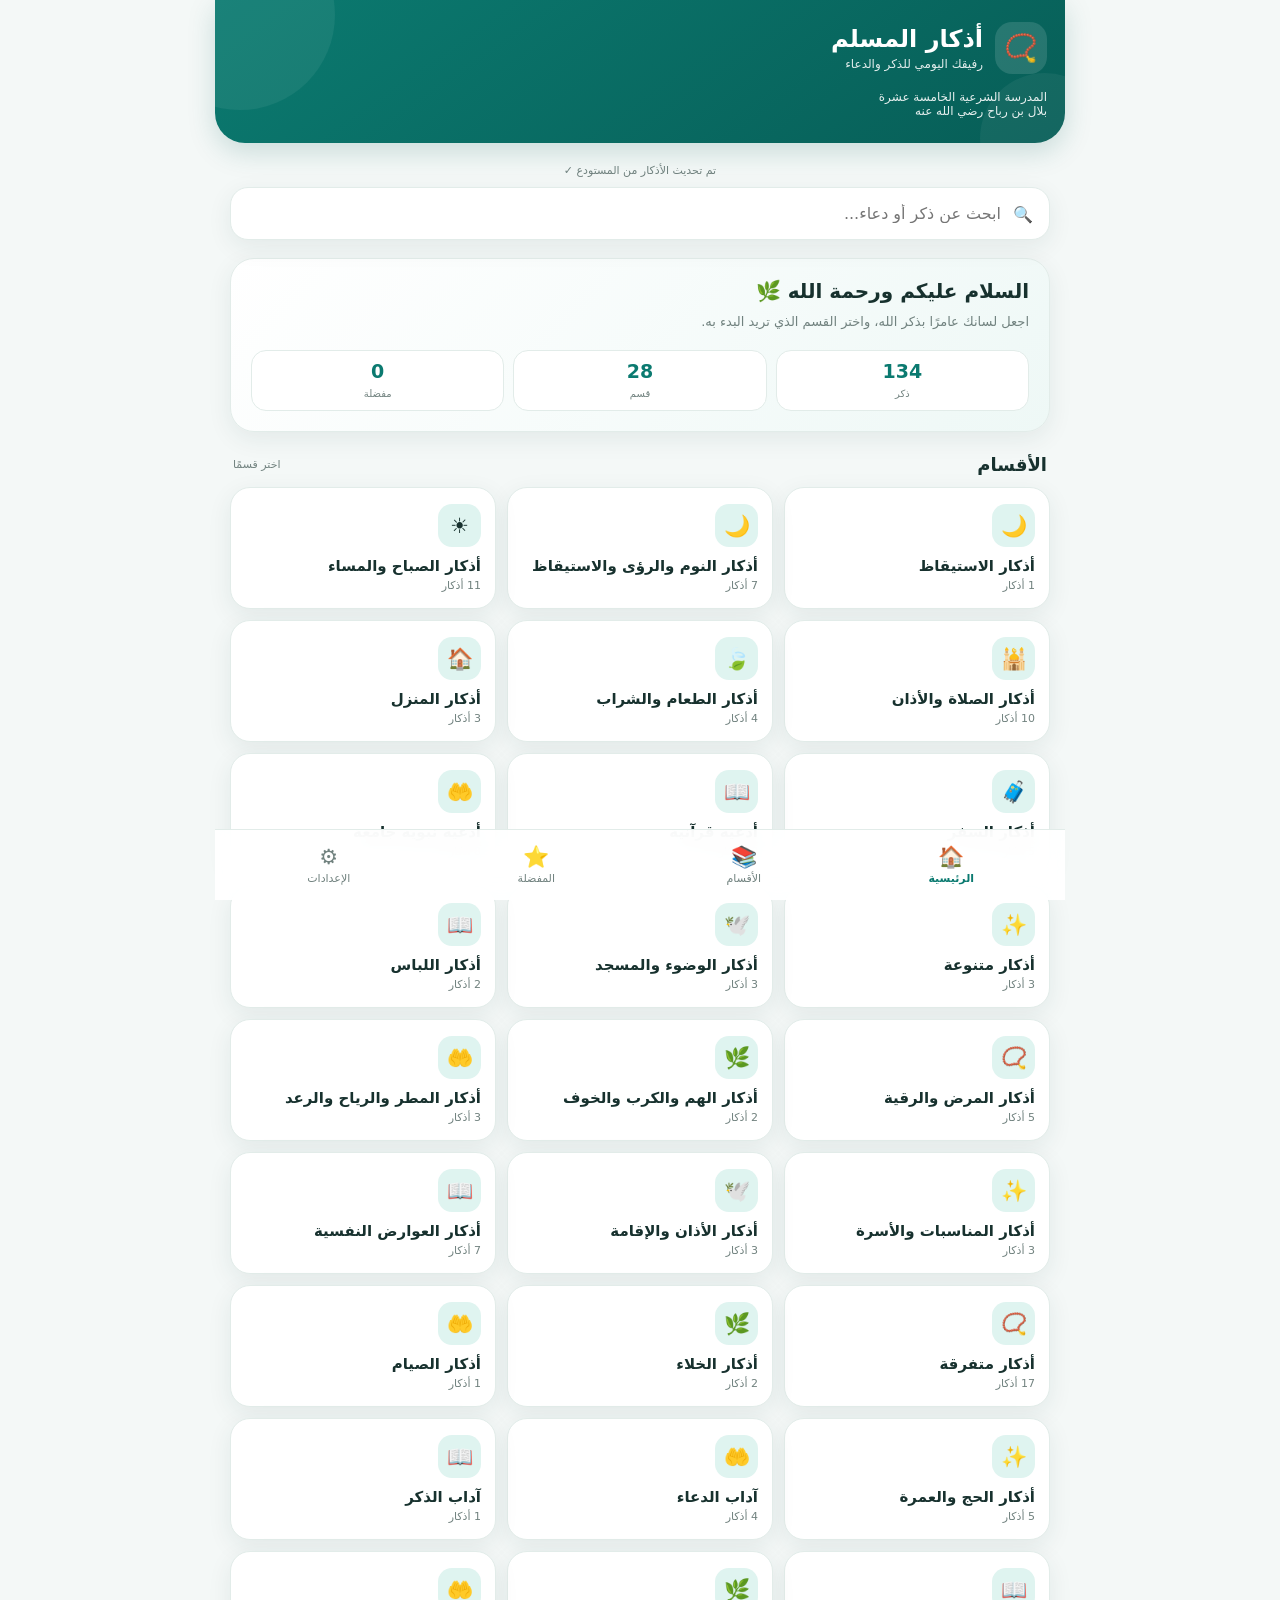
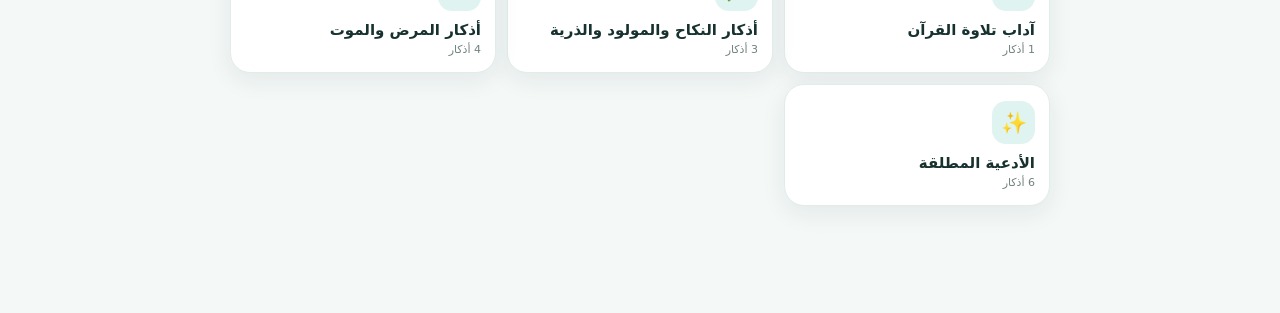
==== index.html @ b701e0cf "Update index.html" ====
<!doctype html>
<html lang="ar" dir="rtl">
<head>
<meta charset="utf-8">
<meta name="viewport" content="width=device-width,initial-scale=1,viewport-fit=cover">
<meta name="theme-color" content="#0b7a70">
<link rel="manifest" href="./manifest.json">
<title>أذكار المسلم | بلال بن رباح</title>

<style>
:root{
  --primary:#0b7a70;
  --primary-dark:#075e57;
  --primary-light:#dff4f0;
  --bg:#f4f8f7;
  --card:#fff;
  --text:#17312e;
  --muted:#71827f;
  --border:#e2ece9;
  --danger:#c0392b;
  --shadow:0 7px 24px rgba(20,70,64,.08);
  --radius:20px;
  --font-size:24px;
}

*{box-sizing:border-box;-webkit-tap-highlight-color:transparent}

html{scroll-behavior:smooth}

body{
  margin:0;
  background:var(--bg);
  color:var(--text);
  font-family:system-ui,-apple-system,BlinkMacSystemFont,"Segoe UI",Tahoma,sans-serif;
  min-height:100vh;
}

button,input{font:inherit}
button{cursor:pointer}

.app{
  max-width:850px;
  margin:auto;
  padding-bottom:90px;
}

/* HEADER */

header{
  position:relative;
  overflow:hidden;
  color:#fff;
  padding:calc(22px + env(safe-area-inset-top)) 18px 25px;
  background:linear-gradient(145deg,#0b7a70,#075e57);
  border-radius:0 0 30px 30px;
  box-shadow:0 9px 28px rgba(7,94,87,.18);
}

header:before{
  content:"";
  position:absolute;
  width:190px;
  height:190px;
  border-radius:50%;
  background:#ffffff10;
  left:-70px;
  top:-80px;
}

header:after{
  content:"";
  position:absolute;
  width:130px;
  height:130px;
  border-radius:50%;
  background:#ffffff0d;
  right:-45px;
  bottom:-60px;
}

.header-content{
  position:relative;
  z-index:2;
}

.brand{
  display:flex;
  align-items:center;
  gap:12px;
}

.brand-icon{
  width:52px;
  height:52px;
  border-radius:17px;
  background:#ffffff20;
  display:flex;
  align-items:center;
  justify-content:center;
  font-size:27px;
}

.brand h1{
  margin:0;
  font-size:24px;
  font-weight:850;
}

.brand p{
  margin:4px 0 0;
  font-size:12px;
  opacity:.88;
}

.school-name{
  margin-top:16px;
  font-size:12px;
  opacity:.9;
}

main{padding:17px 15px}

#status{
  text-align:center;
  color:var(--muted);
  font-size:11px;
  padding:4px 0 10px;
}

/* SEARCH */

.search-box{
  position:relative;
  margin-bottom:18px;
}

.search-box input{
  width:100%;
  border:1px solid var(--border);
  outline:none;
  background:var(--card);
  color:var(--text);
  padding:16px 48px 16px 45px;
  border-radius:18px;
  box-shadow:var(--shadow);
}

.search-box input:focus{
  border-color:var(--primary);
}

.search-icon{
  position:absolute;
  right:17px;
  top:50%;
  transform:translateY(-50%);
}

.clear-search{
  position:absolute;
  left:8px;
  top:50%;
  transform:translateY(-50%);
  width:35px;
  height:35px;
  border:0;
  background:transparent;
  color:var(--muted);
  display:none;
}

/* WELCOME */

.welcome{
  background:linear-gradient(135deg,#fff,#eef8f6);
  border:1px solid var(--border);
  border-radius:24px;
  padding:20px;
  box-shadow:var(--shadow);
  margin-bottom:22px;
}

.welcome h2{
  margin:0 0 7px;
  font-size:20px;
}

.welcome p{
  margin:0;
  color:var(--muted);
  font-size:13px;
  line-height:1.8;
}

.stats{
  display:flex;
  gap:9px;
  margin-top:17px;
}

.stat{
  flex:1;
  background:var(--card);
  border:1px solid var(--border);
  border-radius:15px;
  padding:9px 10px;
  text-align:center;
}

.stat strong{
  display:block;
  color:var(--primary);
  font-size:19px;
}

.stat span{
  color:var(--muted);
  font-size:10px;
}

/* TITLES */

.section-title{
  display:flex;
  align-items:center;
  justify-content:space-between;
  margin:21px 3px 12px;
}

.section-title h2{
  margin:0;
  font-size:18px;
}

.section-title span{
  color:var(--muted);
  font-size:11px;
}

/* CATEGORIES */

.grid{
  display:grid;
  grid-template-columns:repeat(2,1fr);
  gap:11px;
}

.category{
  border:1px solid var(--border);
  background:var(--card);
  color:var(--text);
  border-radius:20px;
  padding:16px 14px;
  min-height:108px;
  text-align:right;
  box-shadow:var(--shadow);
}

.category:active,
.dhikr-item:active,
.result:active{
  transform:scale(.98);
}

.category-icon{
  width:43px;
  height:43px;
  display:flex;
  align-items:center;
  justify-content:center;
  border-radius:14px;
  background:var(--primary-light);
  font-size:21px;
  margin-bottom:10px;
}

.category-title{
  font-weight:800;
  font-size:15px;
}

.category-count{
  margin-top:4px;
  color:var(--muted);
  font-size:11px;
}

/* RESULTS */

.result{
  width:100%;
  border:1px solid var(--border);
  background:var(--card);
  color:var(--text);
  padding:16px;
  border-radius:18px;
  margin-bottom:10px;
  text-align:right;
  box-shadow:var(--shadow);
}

.result-title{
  font-weight:800;
  font-size:15px;
}

.result-preview{
  color:var(--muted);
  font-size:12px;
  margin-top:7px;
  line-height:1.7;
}

/* TOPBAR */

.topbar{
  display:flex;
  align-items:center;
  gap:10px;
  margin-bottom:18px;
}

.back-btn{
  width:44px;
  height:44px;
  border:0;
  background:var(--card);
  color:var(--text);
  border-radius:15px;
  box-shadow:var(--shadow);
  font-size:21px;
}

.topbar-title{flex:1}

.topbar-title h2{
  margin:0;
  font-size:20px;
}

.topbar-title small{
  color:var(--muted);
  font-size:11px;
}

/* LIST */

.dhikr-item{
  width:100%;
  border:1px solid var(--border);
  background:var(--card);
  color:var(--text);
  border-radius:19px;
  padding:16px;
  margin-bottom:10px;
  text-align:right;
  box-shadow:var(--shadow);
  display:flex;
  align-items:center;
  gap:12px;
}

.dhikr-number{
  width:40px;
  height:40px;
  flex:none;
  border-radius:13px;
  background:var(--primary-light);
  color:var(--primary);
  display:flex;
  align-items:center;
  justify-content:center;
  font-weight:850;
}

.dhikr-info{
  flex:1;
  min-width:0;
}

.dhikr-title{
  font-weight:800;
  font-size:15px;
  margin-bottom:5px;
}

.dhikr-count{
  color:var(--muted);
  font-size:11px;
}

.dhikr-arrow{
  color:var(--muted);
  font-size:19px;
}

/* READER */

.reader-head{
  display:flex;
  align-items:center;
  justify-content:space-between;
  margin-bottom:14px;
}

.favorite-btn{
  width:44px;
  height:44px;
  border:1px solid var(--border);
  background:var(--card);
  color:#d39b00;
  border-radius:15px;
  box-shadow:var(--shadow);
  font-size:21px;
}

.reader-card{
  background:var(--card);
  border:1px solid var(--border);
  border-radius:27px;
  box-shadow:var(--shadow);
  overflow:hidden;
}

.reader-top{
  padding:20px 20px 10px;
}

.reader-title{
  font-size:19px;
  font-weight:850;
  line-height:1.6;
  margin-bottom:9px;
}

.reader-source{
  color:var(--muted);
  font-size:12px;
  line-height:1.7;
}

.reader-text{
  padding:12px 22px 25px;
  font-size:var(--font-size);
  line-height:2.3;
  white-space:pre-wrap;
}

.progress-area{
  padding:0 20px 15px;
}

.progress-info{
  display:flex;
  justify-content:space-between;
  color:var(--muted);
  font-size:11px;
  margin-bottom:7px;
}

.progress{
  height:8px;
  background:#e8efed;
  border-radius:20px;
  overflow:hidden;
}

.progress-bar{
  height:100%;
  width:0;
  background:linear-gradient(90deg,#0b7a70,#16a394);
  border-radius:20px;
  transition:.25s;
}

.counter{
  margin:5px 20px 18px;
  border-radius:20px;
  background:var(--primary-light);
  padding:15px;
  text-align:center;
}

.counter-number{
  font-size:27px;
  font-weight:850;
  color:var(--primary);
}

.counter-label{
  color:var(--muted);
  font-size:11px;
}

.tap-button{
  width:calc(100% - 30px);
  margin:0 15px 12px;
  border:0;
  color:#fff;
  background:linear-gradient(135deg,#0b7a70,#08635d);
  border-radius:19px;
  padding:17px;
  font-weight:800;
  box-shadow:0 9px 20px #0b7a7030;
}

.reader-actions{
  display:grid;
  grid-template-columns:1fr 1fr;
  gap:10px;
  padding:0 15px 18px;
}

.reader-actions button{
  border:1px solid var(--border);
  background:var(--bg);
  color:var(--text);
  border-radius:16px;
  padding:13px;
}

/* SETTINGS */

.settings-section{
  background:var(--card);
  border:1px solid var(--border);
  border-radius:22px;
  box-shadow:var(--shadow);
  overflow:hidden;
  margin-bottom:14px;
}

.settings-title{
  padding:16px 17px 10px;
  font-size:13px;
  font-weight:800;
  color:var(--primary);
}

.setting-row{
  width:100%;
  border:0;
  border-top:1px solid var(--border);
  background:var(--card);
  color:var(--text);
  padding:16px;
  display:flex;
  align-items:center;
  gap:13px;
  text-align:right;
}

.setting-icon{
  width:42px;
  height:42px;
  flex:none;
  border-radius:14px;
  background:var(--primary-light);
  display:flex;
  align-items:center;
  justify-content:center;
  font-size:20px;
}

.setting-info{
  flex:1;
}

.setting-name{
  font-weight:750;
  font-size:14px;
}

.setting-desc{
  margin-top:3px;
  color:var(--muted);
  font-size:11px;
}

.setting-arrow{
  color:var(--muted);
}

.danger .setting-icon{
  background:#fdecea;
}

.danger .setting-name{
  color:var(--danger);
}

.font-controls{
  display:flex;
  gap:7px;
  direction:ltr;
}

.font-controls button{
  width:35px;
  height:35px;
  border:1px solid var(--border);
  background:var(--bg);
  border-radius:10px;
}

/* TOAST */

.toast{
  position:fixed;
  left:50%;
  bottom:82px;
  transform:translateX(-50%) translateY(20px);
  background:#17312e;
  color:white;
  padding:11px 17px;
  border-radius:14px;
  font-size:12px;
  opacity:0;
  pointer-events:none;
  transition:.25s;
  z-index:100;
  max-width:90%;
  text-align:center;
}

.toast.show{
  opacity:1;
  transform:translateX(-50%) translateY(0);
}

/* BOTTOM NAV */

.bottom-nav{
  position:fixed;
  z-index:50;
  left:50%;
  bottom:0;
  transform:translateX(-50%);
  width:min(850px,100%);
  padding:8px 10px calc(8px + env(safe-area-inset-bottom));
  background:#ffffffee;
  backdrop-filter:blur(16px);
  border-top:1px solid var(--border);
  display:grid;
  grid-template-columns:repeat(4,1fr);
}

.nav-btn{
  border:0;
  background:transparent;
  color:var(--muted);
  padding:7px 3px;
  font-size:11px;
  display:flex;
  flex-direction:column;
  align-items:center;
  gap:3px;
}

.nav-btn span:first-child{
  font-size:21px;
}

.nav-btn.active{
  color:var(--primary);
  font-weight:800;
}

/* EMPTY */

.empty{
  text-align:center;
  padding:45px 20px;
  color:var(--muted);
}

.empty-icon{
  font-size:45px;
  margin-bottom:10px;
}

.empty strong{
  display:block;
  color:var(--text);
  margin-bottom:5px;
}

/* GENERAL */

.hidden{
  display:none!important;
}

@media(prefers-color-scheme:dark){

  :root{
    --bg:#0f1d1b;
    --card:#172825;
    --text:#e7f1ef;
    --muted:#91a5a1;
    --border:#263a36;
    --primary-light:#173e39;
    --shadow:0 8px 25px #0003;
  }

  .welcome{
    background:linear-gradient(135deg,#172825,#142f2b);
  }

  .bottom-nav{
    background:#172825ee;
  }

  .setting-row,
  .settings-section{
    background:var(--card);
  }
}

@media(min-width:650px){
  .grid{
    grid-template-columns:repeat(3,1fr);
  }

  .reader-text{
    padding:20px 40px 30px;
  }
}

@media(max-width:360px){
  .brand h1{font-size:22px}
  .reader-text{font-size:21px}
}
</style>
</head>

<body>

<div class="app">

<header>
  <div class="header-content">
    <div class="brand">
      <div class="brand-icon">📿</div>
      <div>
        <h1>أذكار المسلم</h1>
        <p>رفيقك اليومي للذكر والدعاء</p>
      </div>
    </div>

    <div class="school-name">
      المدرسة الشرعية الخامسة عشرة<br>
      بلال بن رباح رضي الله عنه
    </div>
  </div>
</header>

<main>

<div id="status">جارٍ تحميل الأذكار...</div>

<!-- HOME -->
<section id="home">

  <div class="search-box">
    <span class="search-icon">🔍</span>

    <input
      id="q"
      type="search"
      placeholder="ابحث عن ذكر أو دعاء..."
      autocomplete="off"
      oninput="renderHome()"
    >

    <button id="clearSearch"
      class="clear-search"
      onclick="clearSearch()">✕</button>
  </div>

  <div class="welcome">
    <h2>السلام عليكم ورحمة الله 🌿</h2>
    <p>
      اجعل لسانك عامرًا بذكر الله، واختر القسم الذي تريد البدء به.
    </p>

    <div class="stats">
      <div class="stat">
        <strong id="totalAzkar">0</strong>
        <span>ذكر</span>
      </div>

      <div class="stat">
        <strong id="totalCategories">0</strong>
        <span>قسم</span>
      </div>

      <div class="stat">
        <strong id="favoriteCount">0</strong>
        <span>مفضلة</span>
      </div>
    </div>
  </div>

  <div class="section-title">
    <h2>الأقسام</h2>
    <span>اختر قسمًا</span>
  </div>

  <div id="cats" class="grid"></div>

  <div id="results" class="hidden">
    <div class="section-title">
      <h2>نتائج البحث</h2>
    </div>
    <div id="searchResults"></div>
  </div>

</section>

<!-- LIST -->
<section id="list" class="hidden">

  <div class="topbar">
    <button class="back-btn" onclick="home()">→</button>

    <div class="topbar-title">
      <h2 id="lt"></h2>
      <small id="listCount"></small>
    </div>
  </div>

  <div id="ls"></div>
</section>

<!-- READER -->
<section id="reader" class="hidden">

  <div class="reader-head">
    <button class="back-btn" onclick="back()">→</button>

    <button
      id="favoriteBtn"
      class="favorite-btn"
      onclick="toggleFavorite()">☆</button>
  </div>

  <div class="reader-card">

    <div class="reader-top">
      <div class="reader-title" id="rt"></div>
      <div class="reader-source" id="rs"></div>
    </div>

    <div class="reader-text" id="rx"></div>

    <div class="progress-area">
      <div class="progress-info">
        <span id="progressText">التكرار</span>
        <span id="progressPercent">0%</span>
      </div>

      <div class="progress">
        <div id="progressBar" class="progress-bar"></div>
      </div>
    </div>

    <div class="counter">
      <div class="counter-number" id="rc">0 / 1</div>
      <div class="counter-label">عدد مرات التكرار</div>
    </div>

    <button class="tap-button" onclick="tap()">
      📿 اضغط للعد
    </button>

    <div class="reader-actions">
      <button id="prevBtn" onclick="prev()">→ السابق</button>
      <button onclick="skip()">تخطي ←</button>
    </div>

  </div>
</section>

<!-- FAVORITES -->
<section id="favoritesPage" class="hidden">

  <div class="section-title">
    <h2>⭐ المفضلة</h2>
    <span id="favPageCount"></span>
  </div>

  <div id="favoriteList"></div>
</section>

<!-- SETTINGS -->
<section id="settingsPage" class="hidden">

  <div class="section-title">
    <h2>⚙️ الإعدادات</h2>
    <span>تخصيص التطبيق</span>
  </div>

  <div class="settings-section">

    <div class="settings-title">المظهر والقراءة</div>

    <div class="setting-row">
      <div class="setting-icon">🔤</div>

      <div class="setting-info">
        <div class="setting-name">حجم نص الذكر</div>
        <div class="setting-desc">تحكم بحجم النص أثناء القراءة</div>
      </div>

      <div class="font-controls">
        <button onclick="changeFont(-1)">A−</button>
        <button onclick="changeFont(1)">A+</button>
      </div>
    </div>

    <button class="setting-row" onclick="toggleTheme()">
      <div class="setting-icon">🌙</div>

      <div class="setting-info">
        <div class="setting-name">الوضع الليلي</div>
        <div class="setting-desc" id="themeText">تبديل مظهر التطبيق</div>
      </div>

      <div class="setting-arrow">‹</div>
    </button>

  </div>

  <div class="settings-section">

    <div class="settings-title">البيانات</div>

    <button class="setting-row" onclick="refreshData()">
      <div class="setting-icon">🔄</div>

      <div class="setting-info">
        <div class="setting-name">تحديث البيانات</div>
        <div class="setting-desc">تحميل أحدث نسخة من ملف الأذكار</div>
      </div>

      <div class="setting-arrow">‹</div>
    </button>

    <button class="setting-row danger" onclick="clearFavorites()">
      <div class="setting-icon">🗑️</div>

      <div class="setting-info">
        <div class="setting-name">مسح المفضلة</div>
        <div class="setting-desc">حذف جميع الأذكار المحفوظة في المفضلة</div>
      </div>

      <div class="setting-arrow">‹</div>
    </button>

  </div>

  <div class="settings-section">

    <div class="settings-title">حول التطبيق</div>

    <div class="setting-row">
      <div class="setting-icon">📿</div>

      <div class="setting-info">
        <div class="setting-name">أذكار المسلم</div>
        <div class="setting-desc">
          تطبيق للأذكار والأدعية اليومية
        </div>
      </div>
    </div>

    <div class="setting-row">
      <div class="setting-icon">🏫</div>

      <div class="setting-info">
        <div class="setting-name">الجهة</div>
        <div class="setting-desc">
          المدرسة الشرعية الخامسة عشرة بلال بن رباح رضي الله عنه
        </div>
      </div>
    </div>

    <div class="setting-row">
      <div class="setting-icon">ℹ️</div>

      <div class="setting-info">
        <div class="setting-name">الإصدار</div>
        <div class="setting-desc">أذكار المسلم — الإصدار 2.0</div>
      </div>
    </div>

  </div>

</section>

</main>

</div>

<!-- BOTTOM NAV -->
<nav class="bottom-nav">

  <button id="navHome" class="nav-btn active" onclick="showPage('home')">
    <span>🏠</span>
    الرئيسية
  </button>

  <button id="navSections" class="nav-btn" onclick="showSections()">
    <span>📚</span>
    الأقسام
  </button>

  <button id="navFavorites" class="nav-btn" onclick="showFavorites()">
    <span>⭐</span>
    المفضلة
  </button>

  <button id="navSettings" class="nav-btn" onclick="showSettings()">
    <span>⚙️</span>
    الإعدادات
  </button>

</nav>

<div id="toast" class="toast"></div>

<script>
const REMOTE_URL="./azkar.json";
const CACHE_KEY="azkar_muslim_content_v2";
const FAVORITES_KEY="azkar_muslim_favorites_v1";
const FONT_KEY="azkar_muslim_font_v1";
const THEME_KEY="azkar_muslim_theme_v1";

let data=[];
let view=[];
let i=0;
let n=0;
let favorites=new Set();

function $(id){
  return document.getElementById(id);
}

function setStatus(t){
  $("status").textContent=t;
}

function toast(t){
  const el=$("toast");
  el.textContent=t;
  el.classList.add("show");

  clearTimeout(window.toastTimer);

  window.toastTimer=setTimeout(()=>{
    el.classList.remove("show");
  },2200);
}

/* FAVORITES */

function loadFavorites(){
  try{
    favorites=new Set(
      JSON.parse(
        localStorage.getItem(FAVORITES_KEY)||"[]"
      )
    );
  }catch(e){
    favorites=new Set();
  }

  updateFavoriteCount();
}

function saveFavorites(){
  localStorage.setItem(
    FAVORITES_KEY,
    JSON.stringify([...favorites])
  );

  updateFavoriteCount();
}

function getKey(x){
  return String(x.id??x.title??x.text??"");
}

function updateFavoriteCount(){
  if($("favoriteCount"))
    $("favoriteCount").textContent=favorites.size;
}

/* DATA */

async function loadData(){

  try{
    const r=await fetch(
      REMOTE_URL,
      {cache:"no-store"}
    );

    if(!r.ok) throw new Error();

    const x=await r.json();

    if(
      !(Array.isArray(x) ||
      Array.isArray(x.items))
    ) throw new Error();

    localStorage.setItem(
      CACHE_KEY,
      JSON.stringify(x)
    );

    data=x.items||x;

    setStatus("تم تحديث الأذكار من المستودع ✓");

    updateStats();
    renderHome();

    return;

  }catch(e){}

  try{
    const saved=
      localStorage.getItem(CACHE_KEY);

    if(saved){

      const x=JSON.parse(saved);

      data=x.items||x;

      setStatus("تم تشغيل النسخة المحفوظة ✓");

      updateStats();
      renderHome();

      return;
    }

  }catch(e){}

  try{

    const r=await fetch("./azkar.json");

    const x=await r.json();

    data=x.items||x;

    localStorage.setItem(
      CACHE_KEY,
      JSON.stringify(x)
    );

    setStatus("تم تحميل البيانات ✓");

    updateStats();
    renderHome();

  }catch(e){

    setStatus(
      "تعذر تحميل الأذكار. تأكد من وجود azkar.json"
    );

  }
}

function refreshData(){
  toast("جارٍ تحديث البيانات...");

  loadData().then(()=>{
    toast("تم تحديث البيانات ✓");
  });
}

/* STATS */

function updateStats(){

  const cats=[
    ...new Set(
      data.map(x=>x.category).filter(Boolean)
    )
  ];

  $("totalAzkar").textContent=data.length;
  $("totalCategories").textContent=cats.length;

  updateFavoriteCount();
}

/* NAVIGATION */

function hideAll(){
  [
    "home",
    "list",
    "reader",
    "favoritesPage",
    "settingsPage"
  ].forEach(id=>{
    $(id).classList.add("hidden");
  });
}

function setNav(active){

  [
    "navHome",
    "navSections",
    "navFavorites",
    "navSettings"
  ].forEach(id=>{
    $(id).classList.remove("active");
  });

  if($(active))
    $(active).classList.add("active");
}

function showPage(id){

  hideAll();

  $(id).classList.remove("hidden");

  setNav(
    id==="home"
      ?"navHome"
      :id==="favoritesPage"
      ?"navFavorites"
      :id==="settingsPage"
      ?"navSettings"
      :"navSections"
  );

  window.scrollTo({top:0,behavior:"smooth"});

  if(id==="home")
    renderHome();
}

function home(){
  showPage("home");
}

function showSections(){

  hideAll();

  $("list").classList.remove("hidden");

  setNav("navSections");

  document.querySelector("#lt").textContent="الأقسام";

  $("listCount").textContent=
    "اختر قسمًا للبدء";

  renderSectionList();

  window.scrollTo({top:0,behavior:"smooth"});
}

function showFavorites(){

  hideAll();

  $("favoritesPage").classList.remove("hidden");

  setNav("navFavorites");

  renderFavorites();

  window.scrollTo({top:0,behavior:"smooth"});
}

function showSettings(){

  hideAll();

  $("settingsPage").classList.remove("hidden");

  setNav("navSettings");

  window.scrollTo({top:0,behavior:"smooth"});
}

function back(){
  showSections();
}

/* HOME */

function renderHome(){

  const q=
    $("q").value.trim().toLowerCase();

  const cats=[
    ...new Set(
      data.map(x=>x.category).filter(Boolean)
    )
  ];

  const box=$("cats");
  const results=$("results");
  const sr=$("searchResults");

  box.innerHTML="";
  sr.innerHTML="";

  $("clearSearch").style.display=
    q?"block":"none";

  if(!q){

    results.classList.add("hidden");

    cats.forEach((c,index)=>{

      const items=
        data.filter(x=>x.category===c);

      const b=document.createElement("button");

      b.className="category";

      b.innerHTML=`
        <div class="category-icon">
          ${categoryIcon(c,index)}
        </div>

        <div class="category-title">
          ${esc(c)}
        </div>

        <div class="category-count">
          ${items.length} أذكار
        </div>
      `;

      b.onclick=()=>openCat(c);

      box.appendChild(b);
    });

    return;
  }

  results.classList.remove("hidden");

  const found=data.filter(x=>{

    const text=(
      (x.text||"")+" "+
      (x.title||"")+" "+
      (x.category||"")
    ).toLowerCase();

    return text.includes(q);
  });

  if(!found.length){

    sr.innerHTML=`
      <div class="empty">
        <div class="empty-icon">🔎</div>
        <strong>لم نجد ما تبحث عنه</strong>
        جرّب كلمة أخرى
      </div>
    `;

    return;
  }

  found.forEach(x=>{

    const b=document.createElement("button");

    b.className="result";

    b.innerHTML=`
      <div class="result-title">
        ${esc(x.title||"ذكر")}
      </div>

      <div class="result-preview">
        ${esc(
          String(x.text||"")
          .replace(/\s+/g," ")
          .slice(0,130)
        )}
        ${String(x.text||"").length>130?"…":""}
      </div>
    `;

    b.onclick=()=>{
      view=[x];
      i=0;
      openReader(0);
    };

    sr.appendChild(b);
  });
}

function clearSearch(){
  $("q").value="";
  renderHome();
}

/* SECTION LIST */

function renderSectionList(){

  const box=$("ls");

  box.innerHTML="";

  const cats=[
    ...new Set(
      data.map(x=>x.category).filter(Boolean)
    )
  ];

  if(!cats.length){

    box.innerHTML=`
      <div class="empty">
        لا توجد أقسام
      </div>
    `;

    return;
  }

  cats.forEach((c,index)=>{

    const count=
      data.filter(x=>x.category===c).length;

    const b=document.createElement("button");

    b.className="dhikr-item";

    b.innerHTML=`
      <div class="dhikr-number">
        ${categoryIcon(c,index)}
      </div>

      <div class="dhikr-info">
        <div class="dhikr-title">
          ${esc(c)}
        </div>

        <div class="dhikr-count">
          ${count} أذكار
        </div>
      </div>

      <div class="dhikr-arrow">‹</div>
    `;

    b.onclick=()=>openCat(c);

    box.appendChild(b);
  });
}

/* CATEGORY */

function categoryIcon(name,index){

  const n=String(name||"").toLowerCase();

  if(n.includes("صباح")||n.includes("مساء"))
    return "☀️";

  if(n.includes("نوم")||n.includes("استيق"))
    return "🌙";

  if(n.includes("صلاة")||n.includes("صل"))
    return "🕌";

  if(n.includes("منزل")||n.includes("بيت"))
    return "🏠";

  if(n.includes("طعام")||n.includes("أكل"))
    return "🍃";

  if(n.includes("سفر"))
    return "🧳";

  if(n.includes("قرآن")||n.includes("قران"))
    return "📖";

  if(n.includes("دعاء"))
    return "🤲";

  return ["📿","🌿","🤲","✨","🕊️","📖"][index%6];
}

function openCat(c){

  view=data.filter(x=>x.category===c);

  i=0;

  $("lt").textContent=c;
  $("listCount").textContent=view.length+" أذكار";

  hideAll();
  $("list").classList.remove("hidden");

  setNav("navSections");

  renderList();

  window.scrollTo({top:0,behavior:"smooth"});
}

function renderList(){

  const box=$("ls");

  box.innerHTML="";

  view.forEach((x,j)=>{

    const b=document.createElement("button");

    b.className="dhikr-item";

    b.innerHTML=`
      <div class="dhikr-number">${j+1}</div>

      <div class="dhikr-info">
        <div class="dhikr-title">
          ${esc(x.title||"ذكر")}
        </div>

        <div class="dhikr-count">
          التكرار: ${esc(x.count??1)}
        </div>
      </div>

      <div class="dhikr-arrow">‹</div>
    `;

    b.onclick=()=>openReader(j);

    box.appendChild(b);
  });
}

/* READER */

function openReader(j){

  i=j;
  n=0;

  const x=view[i];

  if(!x)return;

  $("rt").textContent=x.title||"ذكر";
  $("rx").textContent=x.text||"";

  $("rs").textContent=[
    x.source,
    x.grade||x.status
  ].filter(Boolean).join(" — ");

  updateReader();

  hideAll();
  $("reader").classList.remove("hidden");

  setNav("");

  window.scrollTo({top:0,behavior:"smooth"});
}

function updateReader(){

  const x=view[i];

  if(!x)return;

  let count=Number(x.count);

  if(!Number.isFinite(count)||count<1)
    count=1;

  $("rc").textContent=n+" / "+count;

  const percent=Math.min(
    100,
    Math.round((n/count)*100)
  );

  $("progressBar").style.width=
    percent+"%";

  $("progressPercent").textContent=
    percent+"%";

  $("progressText").textContent=
    "التكرار "+n+" من "+count;

  $("prevBtn").disabled=i===0;

  updateFavoriteButton();
}

function tap(){

  const x=view[i];

  if(!x)return;

  let count=Number(x.count);

  if(!Number.isFinite(count)||count<1)
    count=1;

  n++;

  if(n>=count){

    n=count;

    updateReader();

    setTimeout(()=>{

      if(i<view.length-1){

        i++;
        n=0;
        openReader(i);

      }else{

        toast("أحسنت 🌿 أتممت القسم");

      }

    },180);

    return;
  }

  updateReader();
}

function prev(){

  if(i>0){

    i--;
    n=0;
    openReader(i);
  }
}

function skip(){

  if(i<view.length-1){

    i++;
    n=0;
    openReader(i);

  }else{

    toast("أتممت جميع أذكار هذا القسم 🌿");
    showSections();
  }
}

/* FAVORITES */

function toggleFavorite(){

  const x=view[i];

  if(!x)return;

  const key=getKey(x);

  if(favorites.has(key))
    favorites.delete(key);
  else
    favorites.add(key);

  saveFavorites();

  updateFavoriteButton();

  toast(
    favorites.has(key)
      ?"أضيف إلى المفضلة ⭐"
      :"أزيل من المفضلة"
  );
}

function updateFavoriteButton(){

  const b=$("favoriteBtn");

  const x=view[i];

  if(!x)return;

  b.textContent=
    favorites.has(getKey(x))
      ?"★"
      :"☆";
}

function renderFavorites(){

  const box=$("favoriteList");

  box.innerHTML="";

  const favs=data.filter(
    x=>favorites.has(getKey(x))
  );

  $("favPageCount").textContent=
    favs.length+" أذكار";

  if(!favs.length){

    box.innerHTML=`
      <div class="empty">
        <div class="empty-icon">⭐</div>
        <strong>لا توجد أذكار مفضلة</strong>
        أضف الأذكار التي تريد الرجوع إليها لاحقًا.
      </div>
    `;

    return;
  }

  favs.forEach(x=>{

    const b=document.createElement("button");

    b.className="dhikr-item";

    b.innerHTML=`
      <div class="dhikr-number">★</div>

      <div class="dhikr-info">
        <div class="dhikr-title">
          ${esc(x.title||"ذكر")}
        </div>

        <div class="dhikr-count">
          ${esc(x.category||"")}
        </div>
      </div>

      <div class="dhikr-arrow">‹</div>
    `;

    b.onclick=()=>{
      view=[x];
      i=0;
      openReader(0);
    };

    box.appendChild(b);
  });
}

function clearFavorites(){

  if(!favorites.size){

    toast("المفضلة فارغة");

    return;
  }

  if(
    !confirm(
      "هل تريد حذف جميع الأذكار من المفضلة؟"
    )
  )return;

  favorites.clear();

  saveFavorites();

  renderFavorites();

  toast("تم مسح المفضلة ✓");
}

/* SETTINGS */

function changeFont(delta){

  let size=
    Number(
      localStorage.getItem(FONT_KEY)||24
    );

  size+=delta*2;

  size=Math.max(18,Math.min(34,size));

  document.documentElement.style
    .setProperty("--font-size",size+"px");

  localStorage.setItem(
    FONT_KEY,
    size
  );

  toast("حجم النص: "+size);
}

function loadFont(){

  const size=
    Number(
      localStorage.getItem(FONT_KEY)||24
    );

  document.documentElement.style
    .setProperty("--font-size",size+"px");
}

function toggleTheme(){

  const current=
    localStorage.getItem(THEME_KEY)||"auto";

  const next=
    current==="dark"
      ?"light"
      :"dark";

  localStorage.setItem(
    THEME_KEY,
    next
  );

  applyTheme();

  toast(
    next==="dark"
      ?"تم تفعيل الوضع الليلي 🌙"
      :"تم تفعيل الوضع الفاتح ☀️"
  );
}

function applyTheme(){

  const theme=
    localStorage.getItem(THEME_KEY)||"auto";

  let style=document.getElementById("customTheme");

  if(!style){

    style=document.createElement("style");

    style.id="customTheme";

    document.head.appendChild(style);
  }

  if(theme==="dark"){

    style.textContent=`
      :root{
        --bg:#0f1d1b;
        --card:#172825;
        --text:#e7f1ef;
        --muted:#91a5a1;
        --border:#263a36;
        --primary-light:#173e39;
        --shadow:0 8px 25px #0003;
      }
      .bottom-nav{background:#172825ee}
    `;

    $("themeText").textContent="الوضع الليلي مفعّل";

  }else{

    style.textContent="";

    $("themeText").textContent=
      "الوضع الفاتح مفعّل";
  }
}

/* ESCAPE */

function esc(v){

  return String(v??"").replace(
    /[&<>"']/g,
    m=>({
      "&":"&amp;",
      "<":"&lt;",
      ">":"&gt;",
      '"':"&quot;",
      "'":"&#39;"
    }[m])
  );
}

/* START */

loadFavorites();
loadFont();
loadData();

if("serviceWorker" in navigator){

  window.addEventListener("load",()=>{

    navigator.serviceWorker
      .register("./service-worker.js")
      .catch(()=>{});

  });
}
</script>

</body>
  </html>
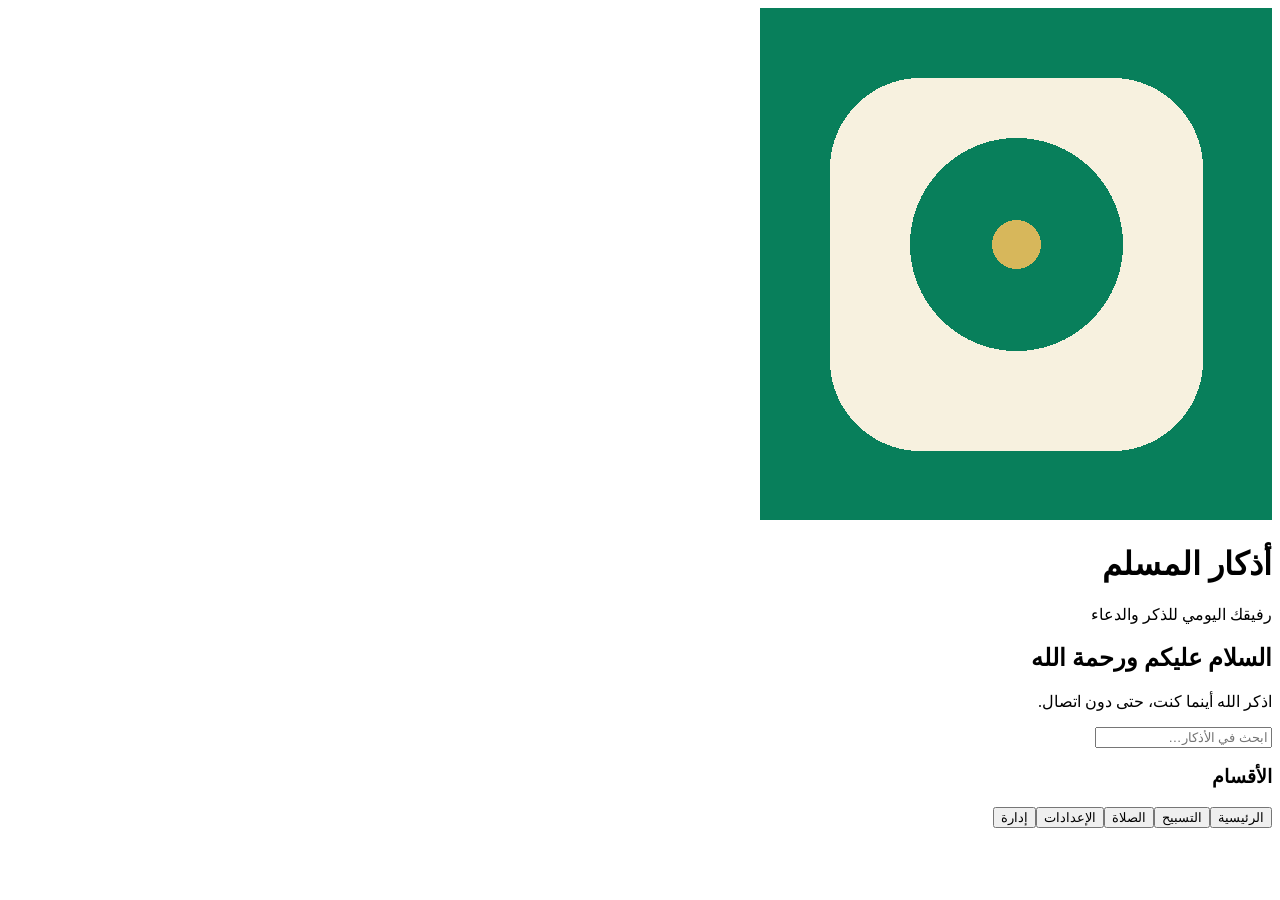
==== commit b577d37d: "Add files via upload" ====
--- a/index.html
+++ b/index.html
@@ -1,1956 +1 @@
-<!doctype html>
-<html lang="ar" dir="rtl">
-<head>
-<meta charset="utf-8">
-<meta name="viewport" content="width=device-width,initial-scale=1,viewport-fit=cover">
-<meta name="theme-color" content="#0b7a70">
-<link rel="manifest" href="./manifest.json">
-<title>أذكار المسلم | بلال بن رباح</title>
-
-<style>
-:root{
-  --primary:#0b7a70;
-  --primary-dark:#075e57;
-  --primary-light:#dff4f0;
-  --bg:#f4f8f7;
-  --card:#fff;
-  --text:#17312e;
-  --muted:#71827f;
-  --border:#e2ece9;
-  --danger:#c0392b;
-  --shadow:0 7px 24px rgba(20,70,64,.08);
-  --radius:20px;
-  --font-size:24px;
-}
-
-*{box-sizing:border-box;-webkit-tap-highlight-color:transparent}
-
-html{scroll-behavior:smooth}
-
-body{
-  margin:0;
-  background:var(--bg);
-  color:var(--text);
-  font-family:system-ui,-apple-system,BlinkMacSystemFont,"Segoe UI",Tahoma,sans-serif;
-  min-height:100vh;
-}
-
-button,input{font:inherit}
-button{cursor:pointer}
-
-.app{
-  max-width:850px;
-  margin:auto;
-  padding-bottom:90px;
-}
-
-/* HEADER */
-
-header{
-  position:relative;
-  overflow:hidden;
-  color:#fff;
-  padding:calc(22px + env(safe-area-inset-top)) 18px 25px;
-  background:linear-gradient(145deg,#0b7a70,#075e57);
-  border-radius:0 0 30px 30px;
-  box-shadow:0 9px 28px rgba(7,94,87,.18);
-}
-
-header:before{
-  content:"";
-  position:absolute;
-  width:190px;
-  height:190px;
-  border-radius:50%;
-  background:#ffffff10;
-  left:-70px;
-  top:-80px;
-}
-
-header:after{
-  content:"";
-  position:absolute;
-  width:130px;
-  height:130px;
-  border-radius:50%;
-  background:#ffffff0d;
-  right:-45px;
-  bottom:-60px;
-}
-
-.header-content{
-  position:relative;
-  z-index:2;
-}
-
-.brand{
-  display:flex;
-  align-items:center;
-  gap:12px;
-}
-
-.brand-icon{
-  width:52px;
-  height:52px;
-  border-radius:17px;
-  background:#ffffff20;
-  display:flex;
-  align-items:center;
-  justify-content:center;
-  font-size:27px;
-}
-
-.brand h1{
-  margin:0;
-  font-size:24px;
-  font-weight:850;
-}
-
-.brand p{
-  margin:4px 0 0;
-  font-size:12px;
-  opacity:.88;
-}
-
-.school-name{
-  margin-top:16px;
-  font-size:12px;
-  opacity:.9;
-}
-
-main{padding:17px 15px}
-
-#status{
-  text-align:center;
-  color:var(--muted);
-  font-size:11px;
-  padding:4px 0 10px;
-}
-
-/* SEARCH */
-
-.search-box{
-  position:relative;
-  margin-bottom:18px;
-}
-
-.search-box input{
-  width:100%;
-  border:1px solid var(--border);
-  outline:none;
-  background:var(--card);
-  color:var(--text);
-  padding:16px 48px 16px 45px;
-  border-radius:18px;
-  box-shadow:var(--shadow);
-}
-
-.search-box input:focus{
-  border-color:var(--primary);
-}
-
-.search-icon{
-  position:absolute;
-  right:17px;
-  top:50%;
-  transform:translateY(-50%);
-}
-
-.clear-search{
-  position:absolute;
-  left:8px;
-  top:50%;
-  transform:translateY(-50%);
-  width:35px;
-  height:35px;
-  border:0;
-  background:transparent;
-  color:var(--muted);
-  display:none;
-}
-
-/* WELCOME */
-
-.welcome{
-  background:linear-gradient(135deg,#fff,#eef8f6);
-  border:1px solid var(--border);
-  border-radius:24px;
-  padding:20px;
-  box-shadow:var(--shadow);
-  margin-bottom:22px;
-}
-
-.welcome h2{
-  margin:0 0 7px;
-  font-size:20px;
-}
-
-.welcome p{
-  margin:0;
-  color:var(--muted);
-  font-size:13px;
-  line-height:1.8;
-}
-
-.stats{
-  display:flex;
-  gap:9px;
-  margin-top:17px;
-}
-
-.stat{
-  flex:1;
-  background:var(--card);
-  border:1px solid var(--border);
-  border-radius:15px;
-  padding:9px 10px;
-  text-align:center;
-}
-
-.stat strong{
-  display:block;
-  color:var(--primary);
-  font-size:19px;
-}
-
-.stat span{
-  color:var(--muted);
-  font-size:10px;
-}
-
-/* TITLES */
-
-.section-title{
-  display:flex;
-  align-items:center;
-  justify-content:space-between;
-  margin:21px 3px 12px;
-}
-
-.section-title h2{
-  margin:0;
-  font-size:18px;
-}
-
-.section-title span{
-  color:var(--muted);
-  font-size:11px;
-}
-
-/* CATEGORIES */
-
-.grid{
-  display:grid;
-  grid-template-columns:repeat(2,1fr);
-  gap:11px;
-}
-
-.category{
-  border:1px solid var(--border);
-  background:var(--card);
-  color:var(--text);
-  border-radius:20px;
-  padding:16px 14px;
-  min-height:108px;
-  text-align:right;
-  box-shadow:var(--shadow);
-}
-
-.category:active,
-.dhikr-item:active,
-.result:active{
-  transform:scale(.98);
-}
-
-.category-icon{
-  width:43px;
-  height:43px;
-  display:flex;
-  align-items:center;
-  justify-content:center;
-  border-radius:14px;
-  background:var(--primary-light);
-  font-size:21px;
-  margin-bottom:10px;
-}
-
-.category-title{
-  font-weight:800;
-  font-size:15px;
-}
-
-.category-count{
-  margin-top:4px;
-  color:var(--muted);
-  font-size:11px;
-}
-
-/* RESULTS */
-
-.result{
-  width:100%;
-  border:1px solid var(--border);
-  background:var(--card);
-  color:var(--text);
-  padding:16px;
-  border-radius:18px;
-  margin-bottom:10px;
-  text-align:right;
-  box-shadow:var(--shadow);
-}
-
-.result-title{
-  font-weight:800;
-  font-size:15px;
-}
-
-.result-preview{
-  color:var(--muted);
-  font-size:12px;
-  margin-top:7px;
-  line-height:1.7;
-}
-
-/* TOPBAR */
-
-.topbar{
-  display:flex;
-  align-items:center;
-  gap:10px;
-  margin-bottom:18px;
-}
-
-.back-btn{
-  width:44px;
-  height:44px;
-  border:0;
-  background:var(--card);
-  color:var(--text);
-  border-radius:15px;
-  box-shadow:var(--shadow);
-  font-size:21px;
-}
-
-.topbar-title{flex:1}
-
-.topbar-title h2{
-  margin:0;
-  font-size:20px;
-}
-
-.topbar-title small{
-  color:var(--muted);
-  font-size:11px;
-}
-
-/* LIST */
-
-.dhikr-item{
-  width:100%;
-  border:1px solid var(--border);
-  background:var(--card);
-  color:var(--text);
-  border-radius:19px;
-  padding:16px;
-  margin-bottom:10px;
-  text-align:right;
-  box-shadow:var(--shadow);
-  display:flex;
-  align-items:center;
-  gap:12px;
-}
-
-.dhikr-number{
-  width:40px;
-  height:40px;
-  flex:none;
-  border-radius:13px;
-  background:var(--primary-light);
-  color:var(--primary);
-  display:flex;
-  align-items:center;
-  justify-content:center;
-  font-weight:850;
-}
-
-.dhikr-info{
-  flex:1;
-  min-width:0;
-}
-
-.dhikr-title{
-  font-weight:800;
-  font-size:15px;
-  margin-bottom:5px;
-}
-
-.dhikr-count{
-  color:var(--muted);
-  font-size:11px;
-}
-
-.dhikr-arrow{
-  color:var(--muted);
-  font-size:19px;
-}
-
-/* READER */
-
-.reader-head{
-  display:flex;
-  align-items:center;
-  justify-content:space-between;
-  margin-bottom:14px;
-}
-
-.favorite-btn{
-  width:44px;
-  height:44px;
-  border:1px solid var(--border);
-  background:var(--card);
-  color:#d39b00;
-  border-radius:15px;
-  box-shadow:var(--shadow);
-  font-size:21px;
-}
-
-.reader-card{
-  background:var(--card);
-  border:1px solid var(--border);
-  border-radius:27px;
-  box-shadow:var(--shadow);
-  overflow:hidden;
-}
-
-.reader-top{
-  padding:20px 20px 10px;
-}
-
-.reader-title{
-  font-size:19px;
-  font-weight:850;
-  line-height:1.6;
-  margin-bottom:9px;
-}
-
-.reader-source{
-  color:var(--muted);
-  font-size:12px;
-  line-height:1.7;
-}
-
-.reader-text{
-  padding:12px 22px 25px;
-  font-size:var(--font-size);
-  line-height:2.3;
-  white-space:pre-wrap;
-}
-
-.progress-area{
-  padding:0 20px 15px;
-}
-
-.progress-info{
-  display:flex;
-  justify-content:space-between;
-  color:var(--muted);
-  font-size:11px;
-  margin-bottom:7px;
-}
-
-.progress{
-  height:8px;
-  background:#e8efed;
-  border-radius:20px;
-  overflow:hidden;
-}
-
-.progress-bar{
-  height:100%;
-  width:0;
-  background:linear-gradient(90deg,#0b7a70,#16a394);
-  border-radius:20px;
-  transition:.25s;
-}
-
-.counter{
-  margin:5px 20px 18px;
-  border-radius:20px;
-  background:var(--primary-light);
-  padding:15px;
-  text-align:center;
-}
-
-.counter-number{
-  font-size:27px;
-  font-weight:850;
-  color:var(--primary);
-}
-
-.counter-label{
-  color:var(--muted);
-  font-size:11px;
-}
-
-.tap-button{
-  width:calc(100% - 30px);
-  margin:0 15px 12px;
-  border:0;
-  color:#fff;
-  background:linear-gradient(135deg,#0b7a70,#08635d);
-  border-radius:19px;
-  padding:17px;
-  font-weight:800;
-  box-shadow:0 9px 20px #0b7a7030;
-}
-
-.reader-actions{
-  display:grid;
-  grid-template-columns:1fr 1fr;
-  gap:10px;
-  padding:0 15px 18px;
-}
-
-.reader-actions button{
-  border:1px solid var(--border);
-  background:var(--bg);
-  color:var(--text);
-  border-radius:16px;
-  padding:13px;
-}
-
-/* SETTINGS */
-
-.settings-section{
-  background:var(--card);
-  border:1px solid var(--border);
-  border-radius:22px;
-  box-shadow:var(--shadow);
-  overflow:hidden;
-  margin-bottom:14px;
-}
-
-.settings-title{
-  padding:16px 17px 10px;
-  font-size:13px;
-  font-weight:800;
-  color:var(--primary);
-}
-
-.setting-row{
-  width:100%;
-  border:0;
-  border-top:1px solid var(--border);
-  background:var(--card);
-  color:var(--text);
-  padding:16px;
-  display:flex;
-  align-items:center;
-  gap:13px;
-  text-align:right;
-}
-
-.setting-icon{
-  width:42px;
-  height:42px;
-  flex:none;
-  border-radius:14px;
-  background:var(--primary-light);
-  display:flex;
-  align-items:center;
-  justify-content:center;
-  font-size:20px;
-}
-
-.setting-info{
-  flex:1;
-}
-
-.setting-name{
-  font-weight:750;
-  font-size:14px;
-}
-
-.setting-desc{
-  margin-top:3px;
-  color:var(--muted);
-  font-size:11px;
-}
-
-.setting-arrow{
-  color:var(--muted);
-}
-
-.danger .setting-icon{
-  background:#fdecea;
-}
-
-.danger .setting-name{
-  color:var(--danger);
-}
-
-.font-controls{
-  display:flex;
-  gap:7px;
-  direction:ltr;
-}
-
-.font-controls button{
-  width:35px;
-  height:35px;
-  border:1px solid var(--border);
-  background:var(--bg);
-  border-radius:10px;
-}
-
-/* TOAST */
-
-.toast{
-  position:fixed;
-  left:50%;
-  bottom:82px;
-  transform:translateX(-50%) translateY(20px);
-  background:#17312e;
-  color:white;
-  padding:11px 17px;
-  border-radius:14px;
-  font-size:12px;
-  opacity:0;
-  pointer-events:none;
-  transition:.25s;
-  z-index:100;
-  max-width:90%;
-  text-align:center;
-}
-
-.toast.show{
-  opacity:1;
-  transform:translateX(-50%) translateY(0);
-}
-
-/* BOTTOM NAV */
-
-.bottom-nav{
-  position:fixed;
-  z-index:50;
-  left:50%;
-  bottom:0;
-  transform:translateX(-50%);
-  width:min(850px,100%);
-  padding:8px 10px calc(8px + env(safe-area-inset-bottom));
-  background:#ffffffee;
-  backdrop-filter:blur(16px);
-  border-top:1px solid var(--border);
-  display:grid;
-  grid-template-columns:repeat(4,1fr);
-}
-
-.nav-btn{
-  border:0;
-  background:transparent;
-  color:var(--muted);
-  padding:7px 3px;
-  font-size:11px;
-  display:flex;
-  flex-direction:column;
-  align-items:center;
-  gap:3px;
-}
-
-.nav-btn span:first-child{
-  font-size:21px;
-}
-
-.nav-btn.active{
-  color:var(--primary);
-  font-weight:800;
-}
-
-/* EMPTY */
-
-.empty{
-  text-align:center;
-  padding:45px 20px;
-  color:var(--muted);
-}
-
-.empty-icon{
-  font-size:45px;
-  margin-bottom:10px;
-}
-
-.empty strong{
-  display:block;
-  color:var(--text);
-  margin-bottom:5px;
-}
-
-/* GENERAL */
-
-.hidden{
-  display:none!important;
-}
-
-@media(prefers-color-scheme:dark){
-
-  :root{
-    --bg:#0f1d1b;
-    --card:#172825;
-    --text:#e7f1ef;
-    --muted:#91a5a1;
-    --border:#263a36;
-    --primary-light:#173e39;
-    --shadow:0 8px 25px #0003;
-  }
-
-  .welcome{
-    background:linear-gradient(135deg,#172825,#142f2b);
-  }
-
-  .bottom-nav{
-    background:#172825ee;
-  }
-
-  .setting-row,
-  .settings-section{
-    background:var(--card);
-  }
-}
-
-@media(min-width:650px){
-  .grid{
-    grid-template-columns:repeat(3,1fr);
-  }
-
-  .reader-text{
-    padding:20px 40px 30px;
-  }
-}
-
-@media(max-width:360px){
-  .brand h1{font-size:22px}
-  .reader-text{font-size:21px}
-}
-</style>
-</head>
-
-<body>
-
-<div class="app">
-
-<header>
-  <div class="header-content">
-    <div class="brand">
-      <div class="brand-icon">📿</div>
-      <div>
-        <h1>أذكار المسلم</h1>
-        <p>رفيقك اليومي للذكر والدعاء</p>
-      </div>
-    </div>
-
-    <div class="school-name">
-      المدرسة الشرعية الخامسة عشرة<br>
-      بلال بن رباح رضي الله عنه
-    </div>
-  </div>
-</header>
-
-<main>
-
-<div id="status">جارٍ تحميل الأذكار...</div>
-
-<!-- HOME -->
-<section id="home">
-
-  <div class="search-box">
-    <span class="search-icon">🔍</span>
-
-    <input
-      id="q"
-      type="search"
-      placeholder="ابحث عن ذكر أو دعاء..."
-      autocomplete="off"
-      oninput="renderHome()"
-    >
-
-    <button id="clearSearch"
-      class="clear-search"
-      onclick="clearSearch()">✕</button>
-  </div>
-
-  <div class="welcome">
-    <h2>السلام عليكم ورحمة الله 🌿</h2>
-    <p>
-      اجعل لسانك عامرًا بذكر الله، واختر القسم الذي تريد البدء به.
-    </p>
-
-    <div class="stats">
-      <div class="stat">
-        <strong id="totalAzkar">0</strong>
-        <span>ذكر</span>
-      </div>
-
-      <div class="stat">
-        <strong id="totalCategories">0</strong>
-        <span>قسم</span>
-      </div>
-
-      <div class="stat">
-        <strong id="favoriteCount">0</strong>
-        <span>مفضلة</span>
-      </div>
-    </div>
-  </div>
-
-  <div class="section-title">
-    <h2>الأقسام</h2>
-    <span>اختر قسمًا</span>
-  </div>
-
-  <div id="cats" class="grid"></div>
-
-  <div id="results" class="hidden">
-    <div class="section-title">
-      <h2>نتائج البحث</h2>
-    </div>
-    <div id="searchResults"></div>
-  </div>
-
-</section>
-
-<!-- LIST -->
-<section id="list" class="hidden">
-
-  <div class="topbar">
-    <button class="back-btn" onclick="home()">→</button>
-
-    <div class="topbar-title">
-      <h2 id="lt"></h2>
-      <small id="listCount"></small>
-    </div>
-  </div>
-
-  <div id="ls"></div>
-</section>
-
-<!-- READER -->
-<section id="reader" class="hidden">
-
-  <div class="reader-head">
-    <button class="back-btn" onclick="back()">→</button>
-
-    <button
-      id="favoriteBtn"
-      class="favorite-btn"
-      onclick="toggleFavorite()">☆</button>
-  </div>
-
-  <div class="reader-card">
-
-    <div class="reader-top">
-      <div class="reader-title" id="rt"></div>
-      <div class="reader-source" id="rs"></div>
-    </div>
-
-    <div class="reader-text" id="rx"></div>
-
-    <div class="progress-area">
-      <div class="progress-info">
-        <span id="progressText">التكرار</span>
-        <span id="progressPercent">0%</span>
-      </div>
-
-      <div class="progress">
-        <div id="progressBar" class="progress-bar"></div>
-      </div>
-    </div>
-
-    <div class="counter">
-      <div class="counter-number" id="rc">0 / 1</div>
-      <div class="counter-label">عدد مرات التكرار</div>
-    </div>
-
-    <button class="tap-button" onclick="tap()">
-      📿 اضغط للعد
-    </button>
-
-    <div class="reader-actions">
-      <button id="prevBtn" onclick="prev()">→ السابق</button>
-      <button onclick="skip()">تخطي ←</button>
-    </div>
-
-  </div>
-</section>
-
-<!-- FAVORITES -->
-<section id="favoritesPage" class="hidden">
-
-  <div class="section-title">
-    <h2>⭐ المفضلة</h2>
-    <span id="favPageCount"></span>
-  </div>
-
-  <div id="favoriteList"></div>
-</section>
-
-<!-- SETTINGS -->
-<section id="settingsPage" class="hidden">
-
-  <div class="section-title">
-    <h2>⚙️ الإعدادات</h2>
-    <span>تخصيص التطبيق</span>
-  </div>
-
-  <div class="settings-section">
-
-    <div class="settings-title">المظهر والقراءة</div>
-
-    <div class="setting-row">
-      <div class="setting-icon">🔤</div>
-
-      <div class="setting-info">
-        <div class="setting-name">حجم نص الذكر</div>
-        <div class="setting-desc">تحكم بحجم النص أثناء القراءة</div>
-      </div>
-
-      <div class="font-controls">
-        <button onclick="changeFont(-1)">A−</button>
-        <button onclick="changeFont(1)">A+</button>
-      </div>
-    </div>
-
-    <button class="setting-row" onclick="toggleTheme()">
-      <div class="setting-icon">🌙</div>
-
-      <div class="setting-info">
-        <div class="setting-name">الوضع الليلي</div>
-        <div class="setting-desc" id="themeText">تبديل مظهر التطبيق</div>
-      </div>
-
-      <div class="setting-arrow">‹</div>
-    </button>
-
-  </div>
-
-  <div class="settings-section">
-
-    <div class="settings-title">البيانات</div>
-
-    <button class="setting-row" onclick="refreshData()">
-      <div class="setting-icon">🔄</div>
-
-      <div class="setting-info">
-        <div class="setting-name">تحديث البيانات</div>
-        <div class="setting-desc">تحميل أحدث نسخة من ملف الأذكار</div>
-      </div>
-
-      <div class="setting-arrow">‹</div>
-    </button>
-
-    <button class="setting-row danger" onclick="clearFavorites()">
-      <div class="setting-icon">🗑️</div>
-
-      <div class="setting-info">
-        <div class="setting-name">مسح المفضلة</div>
-        <div class="setting-desc">حذف جميع الأذكار المحفوظة في المفضلة</div>
-      </div>
-
-      <div class="setting-arrow">‹</div>
-    </button>
-
-  </div>
-
-  <div class="settings-section">
-
-    <div class="settings-title">حول التطبيق</div>
-
-    <div class="setting-row">
-      <div class="setting-icon">📿</div>
-
-      <div class="setting-info">
-        <div class="setting-name">أذكار المسلم</div>
-        <div class="setting-desc">
-          تطبيق للأذكار والأدعية اليومية
-        </div>
-      </div>
-    </div>
-
-    <div class="setting-row">
-      <div class="setting-icon">🏫</div>
-
-      <div class="setting-info">
-        <div class="setting-name">الجهة</div>
-        <div class="setting-desc">
-          المدرسة الشرعية الخامسة عشرة بلال بن رباح رضي الله عنه
-        </div>
-      </div>
-    </div>
-
-    <div class="setting-row">
-      <div class="setting-icon">ℹ️</div>
-
-      <div class="setting-info">
-        <div class="setting-name">الإصدار</div>
-        <div class="setting-desc">أذكار المسلم — الإصدار 2.0</div>
-      </div>
-    </div>
-
-  </div>
-
-</section>
-
-</main>
-
-</div>
-
-<!-- BOTTOM NAV -->
-<nav class="bottom-nav">
-
-  <button id="navHome" class="nav-btn active" onclick="showPage('home')">
-    <span>🏠</span>
-    الرئيسية
-  </button>
-
-  <button id="navSections" class="nav-btn" onclick="showSections()">
-    <span>📚</span>
-    الأقسام
-  </button>
-
-  <button id="navFavorites" class="nav-btn" onclick="showFavorites()">
-    <span>⭐</span>
-    المفضلة
-  </button>
-
-  <button id="navSettings" class="nav-btn" onclick="showSettings()">
-    <span>⚙️</span>
-    الإعدادات
-  </button>
-
-</nav>
-
-<div id="toast" class="toast"></div>
-
-<script>
-const REMOTE_URL="./azkar.json";
-const CACHE_KEY="azkar_muslim_content_v2";
-const FAVORITES_KEY="azkar_muslim_favorites_v1";
-const FONT_KEY="azkar_muslim_font_v1";
-const THEME_KEY="azkar_muslim_theme_v1";
-
-let data=[];
-let view=[];
-let i=0;
-let n=0;
-let favorites=new Set();
-
-function $(id){
-  return document.getElementById(id);
-}
-
-function setStatus(t){
-  $("status").textContent=t;
-}
-
-function toast(t){
-  const el=$("toast");
-  el.textContent=t;
-  el.classList.add("show");
-
-  clearTimeout(window.toastTimer);
-
-  window.toastTimer=setTimeout(()=>{
-    el.classList.remove("show");
-  },2200);
-}
-
-/* FAVORITES */
-
-function loadFavorites(){
-  try{
-    favorites=new Set(
-      JSON.parse(
-        localStorage.getItem(FAVORITES_KEY)||"[]"
-      )
-    );
-  }catch(e){
-    favorites=new Set();
-  }
-
-  updateFavoriteCount();
-}
-
-function saveFavorites(){
-  localStorage.setItem(
-    FAVORITES_KEY,
-    JSON.stringify([...favorites])
-  );
-
-  updateFavoriteCount();
-}
-
-function getKey(x){
-  return String(x.id??x.title??x.text??"");
-}
-
-function updateFavoriteCount(){
-  if($("favoriteCount"))
-    $("favoriteCount").textContent=favorites.size;
-}
-
-/* DATA */
-
-async function loadData(){
-
-  try{
-    const r=await fetch(
-      REMOTE_URL,
-      {cache:"no-store"}
-    );
-
-    if(!r.ok) throw new Error();
-
-    const x=await r.json();
-
-    if(
-      !(Array.isArray(x) ||
-      Array.isArray(x.items))
-    ) throw new Error();
-
-    localStorage.setItem(
-      CACHE_KEY,
-      JSON.stringify(x)
-    );
-
-    data=x.items||x;
-
-    setStatus("تم تحديث الأذكار من المستودع ✓");
-
-    updateStats();
-    renderHome();
-
-    return;
-
-  }catch(e){}
-
-  try{
-    const saved=
-      localStorage.getItem(CACHE_KEY);
-
-    if(saved){
-
-      const x=JSON.parse(saved);
-
-      data=x.items||x;
-
-      setStatus("تم تشغيل النسخة المحفوظة ✓");
-
-      updateStats();
-      renderHome();
-
-      return;
-    }
-
-  }catch(e){}
-
-  try{
-
-    const r=await fetch("./azkar.json");
-
-    const x=await r.json();
-
-    data=x.items||x;
-
-    localStorage.setItem(
-      CACHE_KEY,
-      JSON.stringify(x)
-    );
-
-    setStatus("تم تحميل البيانات ✓");
-
-    updateStats();
-    renderHome();
-
-  }catch(e){
-
-    setStatus(
-      "تعذر تحميل الأذكار. تأكد من وجود azkar.json"
-    );
-
-  }
-}
-
-function refreshData(){
-  toast("جارٍ تحديث البيانات...");
-
-  loadData().then(()=>{
-    toast("تم تحديث البيانات ✓");
-  });
-}
-
-/* STATS */
-
-function updateStats(){
-
-  const cats=[
-    ...new Set(
-      data.map(x=>x.category).filter(Boolean)
-    )
-  ];
-
-  $("totalAzkar").textContent=data.length;
-  $("totalCategories").textContent=cats.length;
-
-  updateFavoriteCount();
-}
-
-/* NAVIGATION */
-
-function hideAll(){
-  [
-    "home",
-    "list",
-    "reader",
-    "favoritesPage",
-    "settingsPage"
-  ].forEach(id=>{
-    $(id).classList.add("hidden");
-  });
-}
-
-function setNav(active){
-
-  [
-    "navHome",
-    "navSections",
-    "navFavorites",
-    "navSettings"
-  ].forEach(id=>{
-    $(id).classList.remove("active");
-  });
-
-  if($(active))
-    $(active).classList.add("active");
-}
-
-function showPage(id){
-
-  hideAll();
-
-  $(id).classList.remove("hidden");
-
-  setNav(
-    id==="home"
-      ?"navHome"
-      :id==="favoritesPage"
-      ?"navFavorites"
-      :id==="settingsPage"
-      ?"navSettings"
-      :"navSections"
-  );
-
-  window.scrollTo({top:0,behavior:"smooth"});
-
-  if(id==="home")
-    renderHome();
-}
-
-function home(){
-  showPage("home");
-}
-
-function showSections(){
-
-  hideAll();
-
-  $("list").classList.remove("hidden");
-
-  setNav("navSections");
-
-  document.querySelector("#lt").textContent="الأقسام";
-
-  $("listCount").textContent=
-    "اختر قسمًا للبدء";
-
-  renderSectionList();
-
-  window.scrollTo({top:0,behavior:"smooth"});
-}
-
-function showFavorites(){
-
-  hideAll();
-
-  $("favoritesPage").classList.remove("hidden");
-
-  setNav("navFavorites");
-
-  renderFavorites();
-
-  window.scrollTo({top:0,behavior:"smooth"});
-}
-
-function showSettings(){
-
-  hideAll();
-
-  $("settingsPage").classList.remove("hidden");
-
-  setNav("navSettings");
-
-  window.scrollTo({top:0,behavior:"smooth"});
-}
-
-function back(){
-  showSections();
-}
-
-/* HOME */
-
-function renderHome(){
-
-  const q=
-    $("q").value.trim().toLowerCase();
-
-  const cats=[
-    ...new Set(
-      data.map(x=>x.category).filter(Boolean)
-    )
-  ];
-
-  const box=$("cats");
-  const results=$("results");
-  const sr=$("searchResults");
-
-  box.innerHTML="";
-  sr.innerHTML="";
-
-  $("clearSearch").style.display=
-    q?"block":"none";
-
-  if(!q){
-
-    results.classList.add("hidden");
-
-    cats.forEach((c,index)=>{
-
-      const items=
-        data.filter(x=>x.category===c);
-
-      const b=document.createElement("button");
-
-      b.className="category";
-
-      b.innerHTML=`
-        <div class="category-icon">
-          ${categoryIcon(c,index)}
-        </div>
-
-        <div class="category-title">
-          ${esc(c)}
-        </div>
-
-        <div class="category-count">
-          ${items.length} أذكار
-        </div>
-      `;
-
-      b.onclick=()=>openCat(c);
-
-      box.appendChild(b);
-    });
-
-    return;
-  }
-
-  results.classList.remove("hidden");
-
-  const found=data.filter(x=>{
-
-    const text=(
-      (x.text||"")+" "+
-      (x.title||"")+" "+
-      (x.category||"")
-    ).toLowerCase();
-
-    return text.includes(q);
-  });
-
-  if(!found.length){
-
-    sr.innerHTML=`
-      <div class="empty">
-        <div class="empty-icon">🔎</div>
-        <strong>لم نجد ما تبحث عنه</strong>
-        جرّب كلمة أخرى
-      </div>
-    `;
-
-    return;
-  }
-
-  found.forEach(x=>{
-
-    const b=document.createElement("button");
-
-    b.className="result";
-
-    b.innerHTML=`
-      <div class="result-title">
-        ${esc(x.title||"ذكر")}
-      </div>
-
-      <div class="result-preview">
-        ${esc(
-          String(x.text||"")
-          .replace(/\s+/g," ")
-          .slice(0,130)
-        )}
-        ${String(x.text||"").length>130?"…":""}
-      </div>
-    `;
-
-    b.onclick=()=>{
-      view=[x];
-      i=0;
-      openReader(0);
-    };
-
-    sr.appendChild(b);
-  });
-}
-
-function clearSearch(){
-  $("q").value="";
-  renderHome();
-}
-
-/* SECTION LIST */
-
-function renderSectionList(){
-
-  const box=$("ls");
-
-  box.innerHTML="";
-
-  const cats=[
-    ...new Set(
-      data.map(x=>x.category).filter(Boolean)
-    )
-  ];
-
-  if(!cats.length){
-
-    box.innerHTML=`
-      <div class="empty">
-        لا توجد أقسام
-      </div>
-    `;
-
-    return;
-  }
-
-  cats.forEach((c,index)=>{
-
-    const count=
-      data.filter(x=>x.category===c).length;
-
-    const b=document.createElement("button");
-
-    b.className="dhikr-item";
-
-    b.innerHTML=`
-      <div class="dhikr-number">
-        ${categoryIcon(c,index)}
-      </div>
-
-      <div class="dhikr-info">
-        <div class="dhikr-title">
-          ${esc(c)}
-        </div>
-
-        <div class="dhikr-count">
-          ${count} أذكار
-        </div>
-      </div>
-
-      <div class="dhikr-arrow">‹</div>
-    `;
-
-    b.onclick=()=>openCat(c);
-
-    box.appendChild(b);
-  });
-}
-
-/* CATEGORY */
-
-function categoryIcon(name,index){
-
-  const n=String(name||"").toLowerCase();
-
-  if(n.includes("صباح")||n.includes("مساء"))
-    return "☀️";
-
-  if(n.includes("نوم")||n.includes("استيق"))
-    return "🌙";
-
-  if(n.includes("صلاة")||n.includes("صل"))
-    return "🕌";
-
-  if(n.includes("منزل")||n.includes("بيت"))
-    return "🏠";
-
-  if(n.includes("طعام")||n.includes("أكل"))
-    return "🍃";
-
-  if(n.includes("سفر"))
-    return "🧳";
-
-  if(n.includes("قرآن")||n.includes("قران"))
-    return "📖";
-
-  if(n.includes("دعاء"))
-    return "🤲";
-
-  return ["📿","🌿","🤲","✨","🕊️","📖"][index%6];
-}
-
-function openCat(c){
-
-  view=data.filter(x=>x.category===c);
-
-  i=0;
-
-  $("lt").textContent=c;
-  $("listCount").textContent=view.length+" أذكار";
-
-  hideAll();
-  $("list").classList.remove("hidden");
-
-  setNav("navSections");
-
-  renderList();
-
-  window.scrollTo({top:0,behavior:"smooth"});
-}
-
-function renderList(){
-
-  const box=$("ls");
-
-  box.innerHTML="";
-
-  view.forEach((x,j)=>{
-
-    const b=document.createElement("button");
-
-    b.className="dhikr-item";
-
-    b.innerHTML=`
-      <div class="dhikr-number">${j+1}</div>
-
-      <div class="dhikr-info">
-        <div class="dhikr-title">
-          ${esc(x.title||"ذكر")}
-        </div>
-
-        <div class="dhikr-count">
-          التكرار: ${esc(x.count??1)}
-        </div>
-      </div>
-
-      <div class="dhikr-arrow">‹</div>
-    `;
-
-    b.onclick=()=>openReader(j);
-
-    box.appendChild(b);
-  });
-}
-
-/* READER */
-
-function openReader(j){
-
-  i=j;
-  n=0;
-
-  const x=view[i];
-
-  if(!x)return;
-
-  $("rt").textContent=x.title||"ذكر";
-  $("rx").textContent=x.text||"";
-
-  $("rs").textContent=[
-    x.source,
-    x.grade||x.status
-  ].filter(Boolean).join(" — ");
-
-  updateReader();
-
-  hideAll();
-  $("reader").classList.remove("hidden");
-
-  setNav("");
-
-  window.scrollTo({top:0,behavior:"smooth"});
-}
-
-function updateReader(){
-
-  const x=view[i];
-
-  if(!x)return;
-
-  let count=Number(x.count);
-
-  if(!Number.isFinite(count)||count<1)
-    count=1;
-
-  $("rc").textContent=n+" / "+count;
-
-  const percent=Math.min(
-    100,
-    Math.round((n/count)*100)
-  );
-
-  $("progressBar").style.width=
-    percent+"%";
-
-  $("progressPercent").textContent=
-    percent+"%";
-
-  $("progressText").textContent=
-    "التكرار "+n+" من "+count;
-
-  $("prevBtn").disabled=i===0;
-
-  updateFavoriteButton();
-}
-
-function tap(){
-
-  const x=view[i];
-
-  if(!x)return;
-
-  let count=Number(x.count);
-
-  if(!Number.isFinite(count)||count<1)
-    count=1;
-
-  n++;
-
-  if(n>=count){
-
-    n=count;
-
-    updateReader();
-
-    setTimeout(()=>{
-
-      if(i<view.length-1){
-
-        i++;
-        n=0;
-        openReader(i);
-
-      }else{
-
-        toast("أحسنت 🌿 أتممت القسم");
-
-      }
-
-    },180);
-
-    return;
-  }
-
-  updateReader();
-}
-
-function prev(){
-
-  if(i>0){
-
-    i--;
-    n=0;
-    openReader(i);
-  }
-}
-
-function skip(){
-
-  if(i<view.length-1){
-
-    i++;
-    n=0;
-    openReader(i);
-
-  }else{
-
-    toast("أتممت جميع أذكار هذا القسم 🌿");
-    showSections();
-  }
-}
-
-/* FAVORITES */
-
-function toggleFavorite(){
-
-  const x=view[i];
-
-  if(!x)return;
-
-  const key=getKey(x);
-
-  if(favorites.has(key))
-    favorites.delete(key);
-  else
-    favorites.add(key);
-
-  saveFavorites();
-
-  updateFavoriteButton();
-
-  toast(
-    favorites.has(key)
-      ?"أضيف إلى المفضلة ⭐"
-      :"أزيل من المفضلة"
-  );
-}
-
-function updateFavoriteButton(){
-
-  const b=$("favoriteBtn");
-
-  const x=view[i];
-
-  if(!x)return;
-
-  b.textContent=
-    favorites.has(getKey(x))
-      ?"★"
-      :"☆";
-}
-
-function renderFavorites(){
-
-  const box=$("favoriteList");
-
-  box.innerHTML="";
-
-  const favs=data.filter(
-    x=>favorites.has(getKey(x))
-  );
-
-  $("favPageCount").textContent=
-    favs.length+" أذكار";
-
-  if(!favs.length){
-
-    box.innerHTML=`
-      <div class="empty">
-        <div class="empty-icon">⭐</div>
-        <strong>لا توجد أذكار مفضلة</strong>
-        أضف الأذكار التي تريد الرجوع إليها لاحقًا.
-      </div>
-    `;
-
-    return;
-  }
-
-  favs.forEach(x=>{
-
-    const b=document.createElement("button");
-
-    b.className="dhikr-item";
-
-    b.innerHTML=`
-      <div class="dhikr-number">★</div>
-
-      <div class="dhikr-info">
-        <div class="dhikr-title">
-          ${esc(x.title||"ذكر")}
-        </div>
-
-        <div class="dhikr-count">
-          ${esc(x.category||"")}
-        </div>
-      </div>
-
-      <div class="dhikr-arrow">‹</div>
-    `;
-
-    b.onclick=()=>{
-      view=[x];
-      i=0;
-      openReader(0);
-    };
-
-    box.appendChild(b);
-  });
-}
-
-function clearFavorites(){
-
-  if(!favorites.size){
-
-    toast("المفضلة فارغة");
-
-    return;
-  }
-
-  if(
-    !confirm(
-      "هل تريد حذف جميع الأذكار من المفضلة؟"
-    )
-  )return;
-
-  favorites.clear();
-
-  saveFavorites();
-
-  renderFavorites();
-
-  toast("تم مسح المفضلة ✓");
-}
-
-/* SETTINGS */
-
-function changeFont(delta){
-
-  let size=
-    Number(
-      localStorage.getItem(FONT_KEY)||24
-    );
-
-  size+=delta*2;
-
-  size=Math.max(18,Math.min(34,size));
-
-  document.documentElement.style
-    .setProperty("--font-size",size+"px");
-
-  localStorage.setItem(
-    FONT_KEY,
-    size
-  );
-
-  toast("حجم النص: "+size);
-}
-
-function loadFont(){
-
-  const size=
-    Number(
-      localStorage.getItem(FONT_KEY)||24
-    );
-
-  document.documentElement.style
-    .setProperty("--font-size",size+"px");
-}
-
-function toggleTheme(){
-
-  const current=
-    localStorage.getItem(THEME_KEY)||"auto";
-
-  const next=
-    current==="dark"
-      ?"light"
-      :"dark";
-
-  localStorage.setItem(
-    THEME_KEY,
-    next
-  );
-
-  applyTheme();
-
-  toast(
-    next==="dark"
-      ?"تم تفعيل الوضع الليلي 🌙"
-      :"تم تفعيل الوضع الفاتح ☀️"
-  );
-}
-
-function applyTheme(){
-
-  const theme=
-    localStorage.getItem(THEME_KEY)||"auto";
-
-  let style=document.getElementById("customTheme");
-
-  if(!style){
-
-    style=document.createElement("style");
-
-    style.id="customTheme";
-
-    document.head.appendChild(style);
-  }
-
-  if(theme==="dark"){
-
-    style.textContent=`
-      :root{
-        --bg:#0f1d1b;
-        --card:#172825;
-        --text:#e7f1ef;
-        --muted:#91a5a1;
-        --border:#263a36;
-        --primary-light:#173e39;
-        --shadow:0 8px 25px #0003;
-      }
-      .bottom-nav{background:#172825ee}
-    `;
-
-    $("themeText").textContent="الوضع الليلي مفعّل";
-
-  }else{
-
-    style.textContent="";
-
-    $("themeText").textContent=
-      "الوضع الفاتح مفعّل";
-  }
-}
-
-/* ESCAPE */
-
-function esc(v){
-
-  return String(v??"").replace(
-    /[&<>"']/g,
-    m=>({
-      "&":"&amp;",
-      "<":"&lt;",
-      ">":"&gt;",
-      '"':"&quot;",
-      "'":"&#39;"
-    }[m])
-  );
-}
-
-/* START */
-
-loadFavorites();
-loadFont();
-loadData();
-
-if("serviceWorker" in navigator){
-
-  window.addEventListener("load",()=>{
-
-    navigator.serviceWorker
-      .register("./service-worker.js")
-      .catch(()=>{});
-
-  });
-}
-</script>
-
-</body>
-  </html>
+<!doctype html><html lang="ar" dir="rtl"><head><meta charset="utf-8"><meta name="viewport" content="width=device-width,initial-scale=1,viewport-fit=cover"><meta name="theme-color" content="#087f5b"><link rel="manifest" href="manifest.json"><link rel="stylesheet" href="css/app.css"><title>أذكار المسلم</title></head><body><div class="app"><header class="top"><div class="brand"><img src="icon.png"><div><h1>أذكار المسلم</h1><p>رفيقك اليومي للذكر والدعاء</p></div></div><div class="hero"><h2>السلام عليكم ورحمة الله</h2><p>اذكر الله أينما كنت، حتى دون اتصال.</p></div><div class="search"><input id="search" placeholder="ابحث في الأذكار…"></div></header><main class="content"><section data-page="home"><div class="row"><h3 class="section-title">الأقسام</h3><button id="resume" hidden>متابعة القراءة</button></div><div id="cats" class="grid"></div></section><section data-page="list" hidden><div class="row"><button class="ghost" id="back">رجوع</button><h2 id="listTitle"></h2></div><div id="list" class="list"></div></section><section data-page="reader" hidden><div class="row"><button class="ghost" id="back">رجوع</button><div><button class="iconbtn" id="fav">☆</button><button class="iconbtn" id="share">↗</button></div></div><h2 id="readerTitle"></h2><div id="readerMeta"></div><div class="card reader" id="readerText"></div><div class="card"><div class="count" id="readerCount">0</div><div class="row"><button id="speak">استماع</button><button id="copy">نسخ</button><button id="rinc">تسبيح</button></div></div></section><section data-page="tasbih" hidden><h2>التسبيح</h2><div class="card"><div class="count" id="tcount">0</div><button id="tinc" style="width:100%;padding:20px">سبّح</button><button class="ghost" id="reset" style="width:100%;margin-top:8px">تصفير</button></div></section><section data-page="prayer" hidden><h2>مواقيت الصلاة</h2><div id="prayerBox"></div></section><section data-page="settings" hidden><div id="settings"></div></section></main></div><nav class="bottom"><button data-go="home" id="homeBtn">الرئيسية</button><button data-go="tasbih" id="tasbihBtn">التسبيح</button><button data-go="prayer" id="prayerBtn">الصلاة</button><button data-go="settings" id="settingsBtn">الإعدادات</button><button onclick="location.href='admin.html'">إدارة</button></nav><div id="toast" class="toast"></div><script type="module" src="js/app.js"></script><script>if('serviceWorker' in navigator)navigator.serviceWorker.register('service-worker.js')</script></body></html>
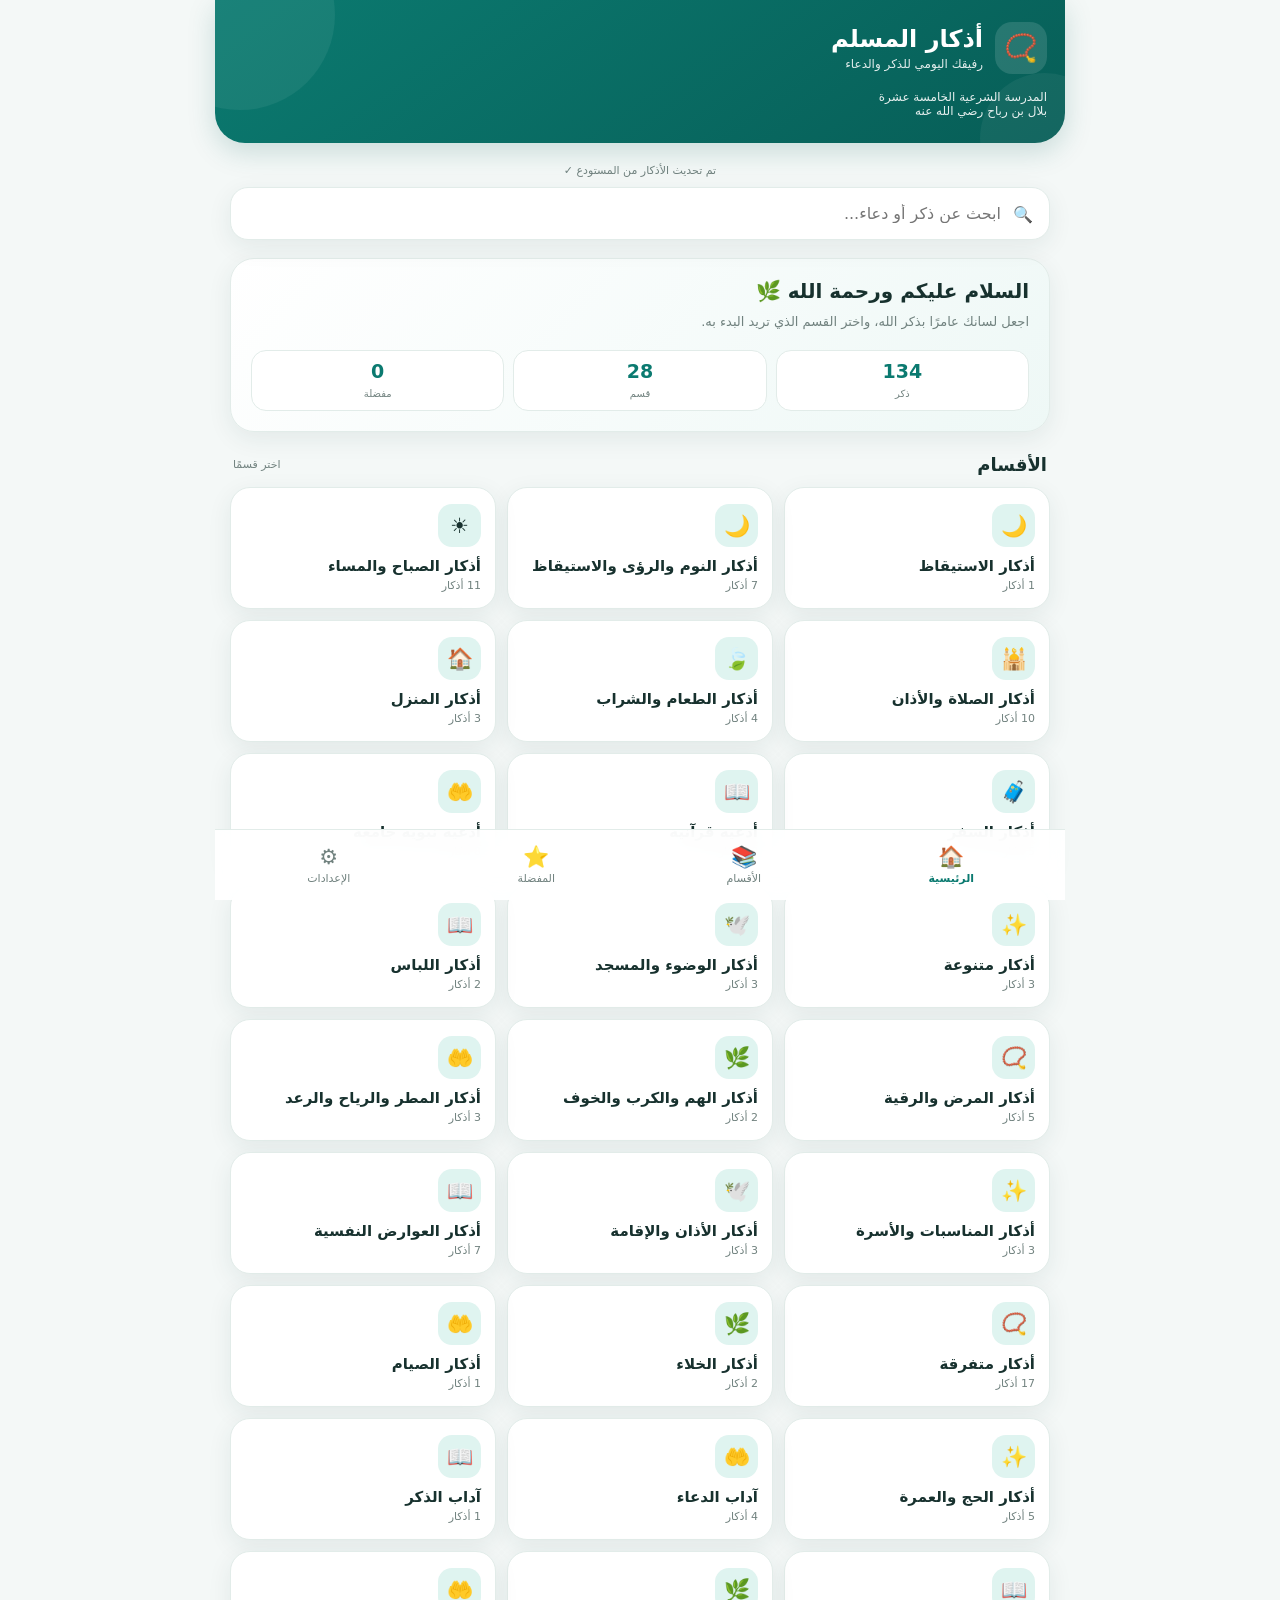
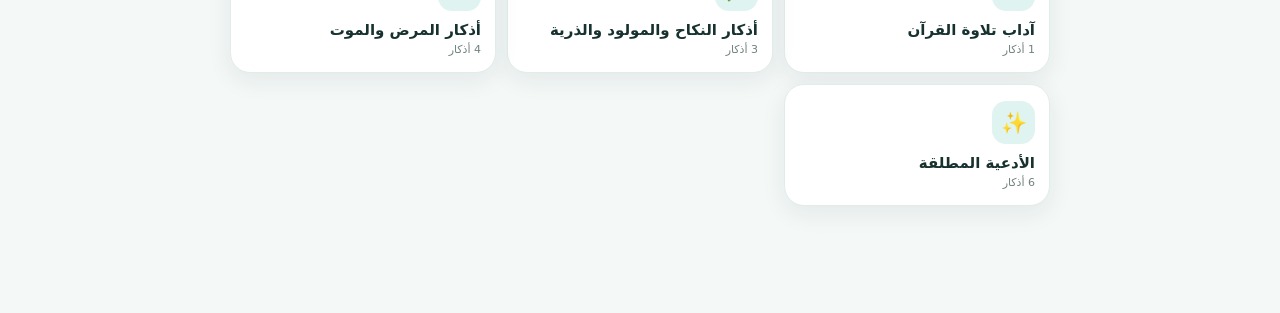
==== commit d8efc904: "Add files via upload" ====
--- a/index.html
+++ b/index.html
@@ -1 +1,3075 @@
-<!doctype html><html lang="ar" dir="rtl"><head><meta charset="utf-8"><meta name="viewport" content="width=device-width,initial-scale=1,viewport-fit=cover"><meta name="theme-color" content="#087f5b"><link rel="manifest" href="manifest.json"><link rel="stylesheet" href="css/app.css"><title>أذكار المسلم</title></head><body><div class="app"><header class="top"><div class="brand"><img src="icon.png"><div><h1>أذكار المسلم</h1><p>رفيقك اليومي للذكر والدعاء</p></div></div><div class="hero"><h2>السلام عليكم ورحمة الله</h2><p>اذكر الله أينما كنت، حتى دون اتصال.</p></div><div class="search"><input id="search" placeholder="ابحث في الأذكار…"></div></header><main class="content"><section data-page="home"><div class="row"><h3 class="section-title">الأقسام</h3><button id="resume" hidden>متابعة القراءة</button></div><div id="cats" class="grid"></div></section><section data-page="list" hidden><div class="row"><button class="ghost" id="back">رجوع</button><h2 id="listTitle"></h2></div><div id="list" class="list"></div></section><section data-page="reader" hidden><div class="row"><button class="ghost" id="back">رجوع</button><div><button class="iconbtn" id="fav">☆</button><button class="iconbtn" id="share">↗</button></div></div><h2 id="readerTitle"></h2><div id="readerMeta"></div><div class="card reader" id="readerText"></div><div class="card"><div class="count" id="readerCount">0</div><div class="row"><button id="speak">استماع</button><button id="copy">نسخ</button><button id="rinc">تسبيح</button></div></div></section><section data-page="tasbih" hidden><h2>التسبيح</h2><div class="card"><div class="count" id="tcount">0</div><button id="tinc" style="width:100%;padding:20px">سبّح</button><button class="ghost" id="reset" style="width:100%;margin-top:8px">تصفير</button></div></section><section data-page="prayer" hidden><h2>مواقيت الصلاة</h2><div id="prayerBox"></div></section><section data-page="settings" hidden><div id="settings"></div></section></main></div><nav class="bottom"><button data-go="home" id="homeBtn">الرئيسية</button><button data-go="tasbih" id="tasbihBtn">التسبيح</button><button data-go="prayer" id="prayerBtn">الصلاة</button><button data-go="settings" id="settingsBtn">الإعدادات</button><button onclick="location.href='admin.html'">إدارة</button></nav><div id="toast" class="toast"></div><script type="module" src="js/app.js"></script><script>if('serviceWorker' in navigator)navigator.serviceWorker.register('service-worker.js')</script></body></html>
+<!doctype html>
+<html lang="ar" dir="rtl">
+<head>
+<meta charset="utf-8">
+<meta name="viewport" content="width=device-width,initial-scale=1,viewport-fit=cover">
+<meta name="theme-color" content="#0b7a70">
+<link rel="manifest" href="./manifest.json">
+<title>أذكار المسلم | بلال بن رباح</title>
+
+<style>
+:root{
+  --primary:#0b7a70;
+  --primary-dark:#075e57;
+  --primary-light:#dff4f0;
+  --bg:#f4f8f7;
+  --card:#fff;
+  --text:#17312e;
+  --muted:#71827f;
+  --border:#e2ece9;
+  --danger:#c0392b;
+  --shadow:0 7px 24px rgba(20,70,64,.08);
+  --radius:20px;
+  --font-size:24px;
+}
+
+*{
+  box-sizing:border-box;
+  -webkit-tap-highlight-color:transparent;
+}
+
+html{
+  scroll-behavior:smooth;
+}
+
+body{
+  margin:0;
+  background:var(--bg);
+  color:var(--text);
+  font-family:system-ui,-apple-system,BlinkMacSystemFont,"Segoe UI",Tahoma,sans-serif;
+  min-height:100vh;
+}
+
+button,input{
+  font:inherit;
+}
+
+button{
+  cursor:pointer;
+}
+
+.app{
+  max-width:850px;
+  margin:auto;
+  padding-bottom:90px;
+}
+
+/* HEADER */
+
+header{
+  position:relative;
+  overflow:hidden;
+  color:#fff;
+  padding:calc(22px + env(safe-area-inset-top)) 18px 25px;
+  background:linear-gradient(145deg,#0b7a70,#075e57);
+  border-radius:0 0 30px 30px;
+  box-shadow:0 9px 28px rgba(7,94,87,.18);
+}
+
+header:before{
+  content:"";
+  position:absolute;
+  width:190px;
+  height:190px;
+  border-radius:50%;
+  background:#ffffff10;
+  left:-70px;
+  top:-80px;
+}
+
+header:after{
+  content:"";
+  position:absolute;
+  width:130px;
+  height:130px;
+  border-radius:50%;
+  background:#ffffff0d;
+  right:-45px;
+  bottom:-60px;
+}
+
+.header-content{
+  position:relative;
+  z-index:2;
+}
+
+.brand{
+  display:flex;
+  align-items:center;
+  gap:12px;
+}
+
+.brand-icon{
+  width:52px;
+  height:52px;
+  border-radius:17px;
+  background:#ffffff20;
+  display:flex;
+  align-items:center;
+  justify-content:center;
+  font-size:27px;
+}
+
+.brand h1{
+  margin:0;
+  font-size:24px;
+  font-weight:850;
+}
+
+.brand p{
+  margin:4px 0 0;
+  font-size:12px;
+  opacity:.88;
+}
+
+.school-name{
+  margin-top:16px;
+  font-size:12px;
+  opacity:.9;
+}
+
+main{
+  padding:17px 15px;
+}
+
+#status{
+  text-align:center;
+  color:var(--muted);
+  font-size:11px;
+  padding:4px 0 10px;
+}
+
+/* SEARCH */
+
+.search-box{
+  position:relative;
+  margin-bottom:18px;
+}
+
+.search-box input{
+  width:100%;
+  border:1px solid var(--border);
+  outline:none;
+  background:var(--card);
+  color:var(--text);
+  padding:16px 48px 16px 45px;
+  border-radius:18px;
+  box-shadow:var(--shadow);
+}
+
+.search-box input:focus{
+  border-color:var(--primary);
+}
+
+.search-icon{
+  position:absolute;
+  right:17px;
+  top:50%;
+  transform:translateY(-50%);
+}
+
+.clear-search{
+  position:absolute;
+  left:8px;
+  top:50%;
+  transform:translateY(-50%);
+  width:35px;
+  height:35px;
+  border:0;
+  background:transparent;
+  color:var(--muted);
+  display:none;
+}
+
+/* WELCOME */
+
+.welcome{
+  background:linear-gradient(135deg,#fff,#eef8f6);
+  border:1px solid var(--border);
+  border-radius:24px;
+  padding:20px;
+  box-shadow:var(--shadow);
+  margin-bottom:22px;
+}
+
+.welcome h2{
+  margin:0 0 7px;
+  font-size:20px;
+}
+
+.welcome p{
+  margin:0;
+  color:var(--muted);
+  font-size:13px;
+  line-height:1.8;
+}
+
+.stats{
+  display:flex;
+  gap:9px;
+  margin-top:17px;
+}
+
+.stat{
+  flex:1;
+  background:var(--card);
+  border:1px solid var(--border);
+  border-radius:15px;
+  padding:9px 10px;
+  text-align:center;
+}
+
+.stat strong{
+  display:block;
+  color:var(--primary);
+  font-size:19px;
+}
+
+.stat span{
+  color:var(--muted);
+  font-size:10px;
+}
+
+/* TITLES */
+
+.section-title{
+  display:flex;
+  align-items:center;
+  justify-content:space-between;
+  margin:21px 3px 12px;
+}
+
+.section-title h2{
+  margin:0;
+  font-size:18px;
+}
+
+.section-title span{
+  color:var(--muted);
+  font-size:11px;
+}
+
+/* CATEGORIES */
+
+.grid{
+  display:grid;
+  grid-template-columns:repeat(2,1fr);
+  gap:11px;
+}
+
+.category{
+  border:1px solid var(--border);
+  background:var(--card);
+  color:var(--text);
+  border-radius:20px;
+  padding:16px 14px;
+  min-height:108px;
+  text-align:right;
+  box-shadow:var(--shadow);
+}
+
+.category:active,
+.dhikr-item:active,
+.result:active{
+  transform:scale(.98);
+}
+
+.category-icon{
+  width:43px;
+  height:43px;
+  display:flex;
+  align-items:center;
+  justify-content:center;
+  border-radius:14px;
+  background:var(--primary-light);
+  font-size:21px;
+  margin-bottom:10px;
+}
+
+.category-title{
+  font-weight:800;
+  font-size:15px;
+}
+
+.category-count{
+  margin-top:4px;
+  color:var(--muted);
+  font-size:11px;
+}
+
+/* RESULTS */
+
+.result{
+  width:100%;
+  border:1px solid var(--border);
+  background:var(--card);
+  color:var(--text);
+  padding:16px;
+  border-radius:18px;
+  margin-bottom:10px;
+  text-align:right;
+  box-shadow:var(--shadow);
+}
+
+.result-title{
+  font-weight:800;
+  font-size:15px;
+}
+
+.result-preview{
+  color:var(--muted);
+  font-size:12px;
+  margin-top:7px;
+  line-height:1.7;
+}
+
+/* TOPBAR */
+
+.topbar{
+  display:flex;
+  align-items:center;
+  gap:10px;
+  margin-bottom:18px;
+}
+
+.back-btn{
+  width:44px;
+  height:44px;
+  border:0;
+  background:var(--card);
+  color:var(--text);
+  border-radius:15px;
+  box-shadow:var(--shadow);
+  font-size:21px;
+}
+
+.topbar-title{
+  flex:1;
+}
+
+.topbar-title h2{
+  margin:0;
+  font-size:20px;
+}
+
+.topbar-title small{
+  color:var(--muted);
+  font-size:11px;
+}
+
+/* LIST */
+
+.dhikr-item{
+  width:100%;
+  border:1px solid var(--border);
+  background:var(--card);
+  color:var(--text);
+  border-radius:19px;
+  padding:16px;
+  margin-bottom:10px;
+  text-align:right;
+  box-shadow:var(--shadow);
+  display:flex;
+  align-items:center;
+  gap:12px;
+}
+
+.dhikr-number{
+  width:40px;
+  height:40px;
+  flex:none;
+  border-radius:13px;
+  background:var(--primary-light);
+  color:var(--primary);
+  display:flex;
+  align-items:center;
+  justify-content:center;
+  font-weight:850;
+}
+
+.dhikr-info{
+  flex:1;
+  min-width:0;
+}
+
+.dhikr-title{
+  font-weight:800;
+  font-size:15px;
+  margin-bottom:5px;
+}
+
+.dhikr-count{
+  color:var(--muted);
+  font-size:11px;
+}
+
+.dhikr-arrow{
+  color:var(--muted);
+  font-size:19px;
+}
+
+/* READER */
+
+.reader-head{
+  display:flex;
+  align-items:center;
+  justify-content:space-between;
+  margin-bottom:14px;
+}
+
+.favorite-btn{
+  width:44px;
+  height:44px;
+  border:1px solid var(--border);
+  background:var(--card);
+  color:#d39b00;
+  border-radius:15px;
+  box-shadow:var(--shadow);
+  font-size:21px;
+}
+
+.reader-card{
+  background:var(--card);
+  border:1px solid var(--border);
+  border-radius:27px;
+  box-shadow:var(--shadow);
+  overflow:hidden;
+}
+
+.reader-top{
+  padding:20px 20px 10px;
+}
+
+.reader-title{
+  font-size:19px;
+  font-weight:850;
+  line-height:1.6;
+  margin-bottom:9px;
+}
+
+.reader-source{
+  color:var(--muted);
+  font-size:12px;
+  line-height:1.7;
+}
+
+.reader-text{
+  padding:12px 22px 25px;
+  font-size:var(--font-size);
+  line-height:2.3;
+  white-space:pre-wrap;
+}
+
+.progress-area{
+  padding:0 20px 15px;
+}
+
+.progress-info{
+  display:flex;
+  justify-content:space-between;
+  color:var(--muted);
+  font-size:11px;
+  margin-bottom:7px;
+}
+
+.progress{
+  height:8px;
+  background:#e8efed;
+  border-radius:20px;
+  overflow:hidden;
+}
+
+.progress-bar{
+  height:100%;
+  width:0;
+  background:linear-gradient(90deg,#0b7a70,#16a394);
+  border-radius:20px;
+  transition:.25s;
+}
+
+.counter{
+  margin:5px 20px 18px;
+  border-radius:20px;
+  background:var(--primary-light);
+  padding:15px;
+  text-align:center;
+}
+
+.counter-number{
+  font-size:27px;
+  font-weight:850;
+  color:var(--primary);
+}
+
+.counter-label{
+  color:var(--muted);
+  font-size:11px;
+}
+
+.tap-button{
+  width:calc(100% - 30px);
+  margin:0 15px 12px;
+  border:0;
+  color:#fff;
+  background:linear-gradient(135deg,#0b7a70,#08635d);
+  border-radius:19px;
+  padding:17px;
+  font-weight:800;
+  box-shadow:0 9px 20px #0b7a7030;
+}
+
+.reader-actions{
+  display:grid;
+  grid-template-columns:1fr 1fr;
+  gap:10px;
+  padding:0 15px 18px;
+}
+
+.reader-actions button{
+  border:1px solid var(--border);
+  background:var(--bg);
+  color:var(--text);
+  border-radius:16px;
+  padding:13px;
+}
+
+/* SETTINGS */
+
+.settings-section{
+  background:var(--card);
+  border:1px solid var(--border);
+  border-radius:22px;
+  box-shadow:var(--shadow);
+  overflow:hidden;
+  margin-bottom:14px;
+}
+
+.settings-title{
+  padding:16px 17px 10px;
+  font-size:13px;
+  font-weight:800;
+  color:var(--primary);
+}
+
+.setting-row{
+  width:100%;
+  border:0;
+  border-top:1px solid var(--border);
+  background:var(--card);
+  color:var(--text);
+  padding:16px;
+  display:flex;
+  align-items:center;
+  gap:13px;
+  text-align:right;
+}
+
+.setting-icon{
+  width:42px;
+  height:42px;
+  flex:none;
+  border-radius:14px;
+  background:var(--primary-light);
+  display:flex;
+  align-items:center;
+  justify-content:center;
+  font-size:20px;
+}
+
+.setting-info{
+  flex:1;
+}
+
+.setting-name{
+  font-weight:750;
+  font-size:14px;
+}
+
+.setting-desc{
+  margin-top:3px;
+  color:var(--muted);
+  font-size:11px;
+}
+
+.setting-arrow{
+  color:var(--muted);
+}
+
+.danger .setting-icon{
+  background:#fdecea;
+}
+
+.danger .setting-name{
+  color:var(--danger);
+}
+
+.font-controls{
+  display:flex;
+  gap:7px;
+  direction:ltr;
+}
+
+.font-controls button{
+  width:35px;
+  height:35px;
+  border:1px solid var(--border);
+  background:var(--bg);
+  border-radius:10px;
+}
+
+/* TOAST */
+
+.toast{
+  position:fixed;
+  left:50%;
+  bottom:82px;
+  transform:translateX(-50%) translateY(20px);
+  background:#17312e;
+  color:white;
+  padding:11px 17px;
+  border-radius:14px;
+  font-size:12px;
+  opacity:0;
+  pointer-events:none;
+  transition:.25s;
+  z-index:100;
+  max-width:90%;
+  text-align:center;
+}
+
+.toast.show{
+  opacity:1;
+  transform:translateX(-50%) translateY(0);
+}
+
+/* BOTTOM NAV */
+
+.bottom-nav{
+  position:fixed;
+  z-index:50;
+  left:50%;
+  bottom:0;
+  transform:translateX(-50%);
+  width:min(850px,100%);
+  padding:8px 10px calc(8px + env(safe-area-inset-bottom));
+  background:#ffffffee;
+  backdrop-filter:blur(16px);
+  border-top:1px solid var(--border);
+  display:grid;
+  grid-template-columns:repeat(4,1fr);
+}
+
+.nav-btn{
+  border:0;
+  background:transparent;
+  color:var(--muted);
+  padding:7px 3px;
+  font-size:11px;
+  display:flex;
+  flex-direction:column;
+  align-items:center;
+  gap:3px;
+}
+
+.nav-btn span:first-child{
+  font-size:21px;
+}
+
+.nav-btn.active{
+  color:var(--primary);
+  font-weight:800;
+}
+
+/* EMPTY */
+
+.empty{
+  text-align:center;
+  padding:45px 20px;
+  color:var(--muted);
+}
+
+.empty-icon{
+  font-size:45px;
+  margin-bottom:10px;
+}
+
+.empty strong{
+  display:block;
+  color:var(--text);
+  margin-bottom:5px;
+}
+
+/* GENERAL */
+
+.hidden{
+  display:none!important;
+}
+
+@media(prefers-color-scheme:dark){
+
+  :root{
+    --bg:#0f1d1b;
+    --card:#172825;
+    --text:#e7f1ef;
+    --muted:#91a5a1;
+    --border:#263a36;
+    --primary-light:#173e39;
+    --shadow:0 8px 25px #0003;
+  }
+
+  .welcome{
+    background:linear-gradient(135deg,#172825,#142f2b);
+  }
+
+  .bottom-nav{
+    background:#172825ee;
+  }
+
+  .setting-row,
+  .settings-section{
+    background:var(--card);
+  }
+}
+
+@media(min-width:650px){
+
+  .grid{
+    grid-template-columns:repeat(3,1fr);
+  }
+
+  .reader-text{
+    padding:20px 40px 30px;
+  }
+}
+
+@media(max-width:360px){
+
+  .brand h1{
+    font-size:22px;
+  }
+
+  .reader-text{
+    font-size:21px;
+  }
+}
+</style>
+</head>
+
+<body>
+
+<div class="app">
+
+<header>
+  <div class="header-content">
+
+    <div class="brand">
+
+      <div class="brand-icon">📿</div>
+
+      <div>
+        <h1>أذكار المسلم</h1>
+        <p>رفيقك اليومي للذكر والدعاء</p>
+      </div>
+
+    </div>
+
+    <div class="school-name">
+      المدرسة الشرعية الخامسة عشرة<br>
+      بلال بن رباح رضي الله عنه
+    </div>
+
+  </div>
+</header>
+
+<main>
+
+<div id="status">جارٍ تحميل الأذكار...</div>
+
+<!-- HOME -->
+
+<section id="home">
+
+  <div class="search-box">
+
+    <span class="search-icon">🔍</span>
+
+    <input
+      id="q"
+      type="search"
+      placeholder="ابحث عن ذكر أو دعاء..."
+      autocomplete="off"
+      oninput="renderHome()"
+    >
+
+    <button
+      id="clearSearch"
+      class="clear-search"
+      onclick="clearSearch()"
+    >✕</button>
+
+  </div>
+
+  <div class="welcome">
+
+    <h2>السلام عليكم ورحمة الله 🌿</h2>
+
+    <p>
+      اجعل لسانك عامرًا بذكر الله، واختر القسم الذي تريد البدء به.
+    </p>
+
+    <div class="stats">
+
+      <div class="stat">
+        <strong id="totalAzkar">0</strong>
+        <span>ذكر</span>
+      </div>
+
+      <div class="stat">
+        <strong id="totalCategories">0</strong>
+        <span>قسم</span>
+      </div>
+
+      <div class="stat">
+        <strong id="favoriteCount">0</strong>
+        <span>مفضلة</span>
+      </div>
+
+    </div>
+
+  </div>
+
+  <div class="section-title">
+    <h2>الأقسام</h2>
+    <span>اختر قسمًا</span>
+  </div>
+
+  <div id="cats" class="grid"></div>
+
+  <div id="results" class="hidden">
+
+    <div class="section-title">
+      <h2>نتائج البحث</h2>
+    </div>
+
+    <div id="searchResults"></div>
+
+  </div>
+
+</section>
+
+<!-- LIST -->
+
+<section id="list" class="hidden">
+
+  <div class="topbar">
+
+    <button
+      class="back-btn"
+      onclick="back()"
+    >→</button>
+
+    <div class="topbar-title">
+
+      <h2 id="lt"></h2>
+
+      <small id="listCount"></small>
+
+    </div>
+
+  </div>
+
+  <div id="ls"></div>
+
+</section>
+
+<!-- READER -->
+
+<section id="reader" class="hidden">
+
+  <div class="reader-head">
+
+    <button
+      class="back-btn"
+      onclick="back()"
+    >→</button>
+
+    <button
+      id="favoriteBtn"
+      class="favorite-btn"
+      onclick="toggleFavorite()"
+    >☆</button>
+
+  </div>
+
+  <div class="reader-card">
+
+    <div class="reader-top">
+
+      <div
+        class="reader-title"
+        id="rt"
+      ></div>
+
+      <div
+        class="reader-source"
+        id="rs"
+      ></div>
+
+    </div>
+
+    <div
+      class="reader-text"
+      id="rx"
+    ></div>
+
+    <div class="progress-area">
+
+      <div class="progress-info">
+
+        <span id="progressText">
+          التكرار
+        </span>
+
+        <span id="progressPercent">
+          0%
+        </span>
+
+      </div>
+
+      <div class="progress">
+
+        <div
+          id="progressBar"
+          class="progress-bar"
+        ></div>
+
+      </div>
+
+    </div>
+
+    <div class="counter">
+
+      <div
+        class="counter-number"
+        id="rc"
+      >0 / 1</div>
+
+      <div class="counter-label">
+        عدد مرات التكرار
+      </div>
+
+    </div>
+
+    <button
+      class="tap-button"
+      onclick="tap()"
+    >
+      📿 اضغط للعد
+    </button>
+
+    <div class="reader-actions">
+
+      <button
+        id="prevBtn"
+        onclick="prev()"
+      >→ السابق</button>
+
+      <button
+        onclick="skip()"
+      >تخطي ←</button>
+
+    </div>
+
+  </div>
+
+</section>
+
+<!-- FAVORITES -->
+
+<section
+  id="favoritesPage"
+  class="hidden"
+>
+
+  <div class="section-title">
+
+    <h2>⭐ المفضلة</h2>
+
+    <span id="favPageCount"></span>
+
+  </div>
+
+  <div id="favoriteList"></div>
+
+</section>
+
+<!-- SETTINGS -->
+
+<section
+  id="settingsPage"
+  class="hidden"
+>
+
+  <div class="section-title">
+
+    <h2>⚙️ الإعدادات</h2>
+
+    <span>تخصيص التطبيق</span>
+
+  </div>
+
+  <div class="settings-section">
+
+    <div class="settings-title">
+      المظهر والقراءة
+    </div>
+
+    <div class="setting-row">
+
+      <div class="setting-icon">
+        🔤
+      </div>
+
+      <div class="setting-info">
+
+        <div class="setting-name">
+          حجم نص الذكر
+        </div>
+
+        <div class="setting-desc">
+          تحكم بحجم النص أثناء القراءة
+        </div>
+
+      </div>
+
+      <div class="font-controls">
+
+        <button
+          onclick="changeFont(-1)"
+        >A−</button>
+
+        <button
+          onclick="changeFont(1)"
+        >A+</button>
+
+      </div>
+
+    </div>
+
+    <button
+      class="setting-row"
+      onclick="toggleTheme()"
+    >
+
+      <div class="setting-icon">
+        🌙
+      </div>
+
+      <div class="setting-info">
+
+        <div class="setting-name">
+          الوضع الليلي
+        </div>
+
+        <div
+          class="setting-desc"
+          id="themeText"
+        >
+          تبديل مظهر التطبيق
+        </div>
+
+      </div>
+
+      <div class="setting-arrow">
+        ‹
+      </div>
+
+    </button>
+
+  </div>
+
+  <div class="settings-section">
+
+    <div class="settings-title">
+      البيانات
+    </div>
+
+    <button
+      class="setting-row"
+      onclick="refreshData()"
+    >
+
+      <div class="setting-icon">
+        🔄
+      </div>
+
+      <div class="setting-info">
+
+        <div class="setting-name">
+          تحديث البيانات
+        </div>
+
+        <div class="setting-desc">
+          تحميل أحدث نسخة من ملف الأذكار
+        </div>
+
+      </div>
+
+      <div class="setting-arrow">
+        ‹
+      </div>
+
+    </button>
+
+    <button
+      class="setting-row danger"
+      onclick="clearFavorites()"
+    >
+
+      <div class="setting-icon">
+        🗑️
+      </div>
+
+      <div class="setting-info">
+
+        <div class="setting-name">
+          مسح المفضلة
+        </div>
+
+        <div class="setting-desc">
+          حذف جميع الأذكار المحفوظة في المفضلة
+        </div>
+
+      </div>
+
+      <div class="setting-arrow">
+        ‹
+      </div>
+
+    </button>
+
+  </div>
+
+  <div class="settings-section">
+
+    <div class="settings-title">
+      حول التطبيق
+    </div>
+
+    <div class="setting-row">
+
+      <div class="setting-icon">
+        📿
+      </div>
+
+      <div class="setting-info">
+
+        <div class="setting-name">
+          أذكار المسلم
+        </div>
+
+        <div class="setting-desc">
+          تطبيق للأذكار والأدعية اليومية
+        </div>
+
+      </div>
+
+    </div>
+
+    <div class="setting-row">
+
+      <div class="setting-icon">
+        🏫
+      </div>
+
+      <div class="setting-info">
+
+        <div class="setting-name">
+          الجهة
+        </div>
+
+        <div class="setting-desc">
+          المدرسة الشرعية الخامسة عشرة بلال بن رباح رضي الله عنه
+        </div>
+
+      </div>
+
+    </div>
+
+    <div class="setting-row">
+
+      <div class="setting-icon">
+        ℹ️
+      </div>
+
+      <div class="setting-info">
+
+        <div class="setting-name">
+          الإصدار
+        </div>
+
+        <div class="setting-desc">
+          أذكار المسلم — الإصدار 2.0
+        </div>
+
+      </div>
+
+    </div>
+
+  </div>
+
+</section>
+
+</main>
+
+</div>
+
+<!-- BOTTOM NAV -->
+
+<nav class="bottom-nav">
+
+  <button
+    id="navHome"
+    class="nav-btn active"
+    onclick="showPage('home')"
+  >
+    <span>🏠</span>
+    الرئيسية
+  </button>
+
+  <button
+    id="navSections"
+    class="nav-btn"
+    onclick="showSections()"
+  >
+    <span>📚</span>
+    الأقسام
+  </button>
+
+  <button
+    id="navFavorites"
+    class="nav-btn"
+    onclick="showFavorites()"
+  >
+    <span>⭐</span>
+    المفضلة
+  </button>
+
+  <button
+    id="navSettings"
+    class="nav-btn"
+    onclick="showSettings()"
+  >
+    <span>⚙️</span>
+    الإعدادات
+  </button>
+
+</nav>
+
+<div
+  id="toast"
+  class="toast"
+></div>
+
+<script>
+
+const REMOTE_URL="./azkar.json";
+
+const CACHE_KEY=
+  "azkar_muslim_content_v2";
+
+const FAVORITES_KEY=
+  "azkar_muslim_favorites_v1";
+
+const FONT_KEY=
+  "azkar_muslim_font_v1";
+
+const THEME_KEY=
+  "azkar_muslim_theme_v1";
+
+let data=[];
+let view=[];
+let i=0;
+let n=0;
+
+let favorites=new Set();
+
+let historyReady=false;
+
+
+/* HELPERS */
+
+function $(id){
+  return document.getElementById(id);
+}
+
+function setStatus(t){
+  $("status").textContent=t;
+}
+
+function toast(t){
+
+  const el=$("toast");
+
+  el.textContent=t;
+
+  el.classList.add("show");
+
+  clearTimeout(window.toastTimer);
+
+  window.toastTimer=setTimeout(()=>{
+    el.classList.remove("show");
+  },2200);
+}
+
+
+/* FAVORITES */
+
+function loadFavorites(){
+
+  try{
+
+    favorites=new Set(
+      JSON.parse(
+        localStorage.getItem(
+          FAVORITES_KEY
+        )||"[]"
+      )
+    );
+
+  }catch(e){
+
+    favorites=new Set();
+
+  }
+
+  updateFavoriteCount();
+}
+
+function saveFavorites(){
+
+  localStorage.setItem(
+    FAVORITES_KEY,
+    JSON.stringify([...favorites])
+  );
+
+  updateFavoriteCount();
+}
+
+function getKey(x){
+
+  return String(
+    x.id??
+    x.title??
+    x.text??
+    ""
+  );
+}
+
+function updateFavoriteCount(){
+
+  if($("favoriteCount"))
+    $("favoriteCount").textContent=
+      favorites.size;
+}
+
+
+/* DATA */
+
+async function loadData(){
+
+  try{
+
+    const r=await fetch(
+      REMOTE_URL,
+      {
+        cache:"no-store"
+      }
+    );
+
+    if(!r.ok)
+      throw new Error();
+
+    const x=await r.json();
+
+    if(
+      !(
+        Array.isArray(x)||
+        Array.isArray(x.items)
+      )
+    )
+      throw new Error();
+
+    localStorage.setItem(
+      CACHE_KEY,
+      JSON.stringify(x)
+    );
+
+    data=x.items||x;
+
+    setStatus(
+      "تم تحديث الأذكار من المستودع ✓"
+    );
+
+    updateStats();
+    renderHome();
+
+    return;
+
+  }catch(e){}
+
+
+  try{
+
+    const saved=
+      localStorage.getItem(
+        CACHE_KEY
+      );
+
+    if(saved){
+
+      const x=JSON.parse(saved);
+
+      data=x.items||x;
+
+      setStatus(
+        "تم تشغيل النسخة المحفوظة ✓"
+      );
+
+      updateStats();
+      renderHome();
+
+      return;
+    }
+
+  }catch(e){}
+
+
+  try{
+
+    const r=
+      await fetch("./azkar.json");
+
+    const x=await r.json();
+
+    data=x.items||x;
+
+    localStorage.setItem(
+      CACHE_KEY,
+      JSON.stringify(x)
+    );
+
+    setStatus(
+      "تم تحميل البيانات ✓"
+    );
+
+    updateStats();
+    renderHome();
+
+  }catch(e){
+
+    setStatus(
+      "تعذر تحميل الأذكار. تأكد من وجود azkar.json"
+    );
+
+  }
+}
+
+function refreshData(){
+
+  toast(
+    "جارٍ تحديث البيانات..."
+  );
+
+  loadData().then(()=>{
+    toast(
+      "تم تحديث البيانات ✓"
+    );
+  });
+}
+
+
+/* STATS */
+
+function updateStats(){
+
+  const cats=[
+    ...new Set(
+      data
+      .map(x=>x.category)
+      .filter(Boolean)
+    )
+  ];
+
+  $("totalAzkar").textContent=
+    data.length;
+
+  $("totalCategories").textContent=
+    cats.length;
+
+  updateFavoriteCount();
+}
+
+
+/* =====================================================
+   NAVIGATION SYSTEM
+   ===================================================== */
+
+function hideAll(){
+
+  [
+    "home",
+    "list",
+    "reader",
+    "favoritesPage",
+    "settingsPage"
+  ].forEach(id=>{
+
+    const el=$(id);
+
+    if(el)
+      el.classList.add("hidden");
+
+  });
+
+}
+
+
+function setNav(active){
+
+  [
+    "navHome",
+    "navSections",
+    "navFavorites",
+    "navSettings"
+  ].forEach(id=>{
+
+    const el=$(id);
+
+    if(el)
+      el.classList.remove("active");
+
+  });
+
+  if(active && $(active))
+    $(active).classList.add("active");
+
+}
+
+
+/*
+  إضافة حالة جديدة لسجل التطبيق
+*/
+
+function pushRoute(state){
+
+  if(!historyReady)
+    return;
+
+  history.pushState(
+    {
+      ...state,
+      app:true
+    },
+    "",
+    location.href
+  );
+
+}
+
+
+/* HOME */
+
+function showPage(
+  id,
+  push=true
+){
+
+  hideAll();
+
+  if($(id))
+    $(id).classList.remove(
+      "hidden"
+    );
+
+  setNav(
+    id==="home"
+      ?"navHome"
+      :id==="favoritesPage"
+      ?"navFavorites"
+      :id==="settingsPage"
+      ?"navSettings"
+      :"navSections"
+  );
+
+  window.scrollTo({
+    top:0,
+    behavior:"smooth"
+  });
+
+  if(id==="home")
+    renderHome();
+
+  if(push){
+
+    pushRoute({
+      page:id
+    });
+
+  }
+}
+
+
+function home(
+  push=true
+){
+
+  showPage(
+    "home",
+    push
+  );
+
+}
+
+
+/* الأقسام */
+
+function showSections(
+  push=true
+){
+
+  hideAll();
+
+  $("list").classList.remove(
+    "hidden"
+  );
+
+  setNav(
+    "navSections"
+  );
+
+  $("lt").textContent=
+    "الأقسام";
+
+  $("listCount").textContent=
+    "اختر قسمًا للبدء";
+
+  renderSectionList();
+
+  window.scrollTo({
+    top:0,
+    behavior:"smooth"
+  });
+
+  if(push){
+
+    pushRoute({
+      page:"sections"
+    });
+
+  }
+}
+
+
+/* المفضلة */
+
+function showFavorites(
+  push=true
+){
+
+  hideAll();
+
+  $("favoritesPage")
+    .classList.remove(
+      "hidden"
+    );
+
+  setNav(
+    "navFavorites"
+  );
+
+  renderFavorites();
+
+  window.scrollTo({
+    top:0,
+    behavior:"smooth"
+  });
+
+  if(push){
+
+    pushRoute({
+      page:"favorites"
+    });
+
+  }
+}
+
+
+/* الإعدادات */
+
+function showSettings(
+  push=true
+){
+
+  hideAll();
+
+  $("settingsPage")
+    .classList.remove(
+      "hidden"
+    );
+
+  setNav(
+    "navSettings"
+  );
+
+  window.scrollTo({
+    top:0,
+    behavior:"smooth"
+  });
+
+  if(push){
+
+    pushRoute({
+      page:"settings"
+    });
+
+  }
+}
+
+
+/*
+  زر الرجوع داخل التطبيق
+*/
+
+function back(){
+
+  if(historyReady){
+
+    history.back();
+
+    return;
+
+  }
+
+  showSections(false);
+
+}
+
+
+/*
+  =====================================================
+  زر الرجوع في الهاتف
+  =====================================================
+
+  هذا هو الإصلاح الأساسي.
+
+  عند وجود صفحة داخلية:
+  رجوع الهاتف يعيد الصفحة السابقة داخل التطبيق.
+
+  عند الوصول إلى الرئيسية:
+  لا نقوم بإجبار المستخدم على الخروج
+  من الموقع بسبب حالة غير معروفة.
+*/
+
+window.addEventListener(
+  "popstate",
+  function(event){
+
+    const state=
+      event.state;
+
+
+    /*
+      حالة غير تابعة للتطبيق
+    */
+
+    if(!state || !state.app){
+
+      history.pushState(
+        {
+          page:"home",
+          app:true
+        },
+        "",
+        location.href
+      );
+
+      showPage(
+        "home",
+        false
+      );
+
+      return;
+    }
+
+
+    /*
+      الرئيسية
+    */
+
+    if(
+      state.page==="home"
+    ){
+
+      showPage(
+        "home",
+        false
+      );
+
+      return;
+    }
+
+
+    /*
+      الأقسام
+    */
+
+    if(
+      state.page==="sections"
+    ){
+
+      showSections(false);
+
+      return;
+    }
+
+
+    /*
+      المفضلة
+    */
+
+    if(
+      state.page==="favorites"
+    ){
+
+      showFavorites(false);
+
+      return;
+    }
+
+
+    /*
+      الإعدادات
+    */
+
+    if(
+      state.page==="settings"
+    ){
+
+      showSettings(false);
+
+      return;
+    }
+
+
+    /*
+      قسم محدد
+    */
+
+    if(
+      state.page==="category"
+    ){
+
+      if(state.category){
+
+        openCat(
+          state.category,
+          false
+        );
+
+      }else{
+
+        showSections(false);
+
+      }
+
+      return;
+    }
+
+
+    /*
+      قارئ الذكر
+    */
+
+    if(
+      state.page==="reader"
+    ){
+
+      const ids=
+        Array.isArray(
+          state.viewIds
+        )
+        ?state.viewIds
+        :[];
+
+      const restored=[];
+
+      ids.forEach(id=>{
+
+        const found=
+          data.find(
+            x=>
+              getKey(x)===
+              String(id)
+          );
+
+        if(found)
+          restored.push(found);
+
+      });
+
+
+      if(restored.length){
+
+        view=restored;
+
+        openReader(
+          Number(state.index)||0,
+          false
+        );
+
+        return;
+      }
+
+
+      showSections(false);
+
+    }
+
+  }
+);
+
+
+/*
+  تهيئة سجل التطبيق
+*/
+
+function initHistory(){
+
+  /*
+    الحالة الحالية = الرئيسية
+  */
+
+  history.replaceState(
+    {
+      page:"home",
+      app:true
+    },
+    "",
+    location.href
+  );
+
+  /*
+    نقطة إضافية للرئيسية.
+    وجودها يمنع أول رجوع من إخراج
+    التطبيق مباشرة.
+  */
+
+  history.pushState(
+    {
+      page:"home",
+      app:true
+    },
+    "",
+    location.href
+  );
+
+  historyReady=true;
+
+}
+
+
+/* HOME */
+
+function renderHome(){
+
+  const q=
+    $("q")
+    .value
+    .trim()
+    .toLowerCase();
+
+  const cats=[
+    ...new Set(
+      data
+      .map(x=>x.category)
+      .filter(Boolean)
+    )
+  ];
+
+  const box=$("cats");
+
+  const results=$("results");
+
+  const sr=$("searchResults");
+
+  box.innerHTML="";
+
+  sr.innerHTML="";
+
+  $("clearSearch").style.display=
+    q
+      ?"block"
+      :"none";
+
+
+  if(!q){
+
+    results.classList.add(
+      "hidden"
+    );
+
+    cats.forEach(
+      (c,index)=>{
+
+        const items=
+          data.filter(
+            x=>
+              x.category===c
+          );
+
+        const b=
+          document.createElement(
+            "button"
+          );
+
+        b.className=
+          "category";
+
+        b.innerHTML=`
+
+          <div class="category-icon">
+            ${categoryIcon(c,index)}
+          </div>
+
+          <div class="category-title">
+            ${esc(c)}
+          </div>
+
+          <div class="category-count">
+            ${items.length} أذكار
+          </div>
+
+        `;
+
+        b.onclick=()=>{
+          openCat(c);
+        };
+
+        box.appendChild(b);
+
+      }
+    );
+
+    return;
+  }
+
+
+  results.classList.remove(
+    "hidden"
+  );
+
+
+  const found=
+    data.filter(x=>{
+
+      const text=(
+        (x.text||"")+" "+
+        (x.title||"")+" "+
+        (x.category||"")
+      ).toLowerCase();
+
+      return text.includes(q);
+
+    });
+
+
+  if(!found.length){
+
+    sr.innerHTML=`
+
+      <div class="empty">
+
+        <div class="empty-icon">
+          🔎
+        </div>
+
+        <strong>
+          لم نجد ما تبحث عنه
+        </strong>
+
+        جرّب كلمة أخرى
+
+      </div>
+
+    `;
+
+    return;
+  }
+
+
+  found.forEach(x=>{
+
+    const b=
+      document.createElement(
+        "button"
+      );
+
+    b.className=
+      "result";
+
+    b.innerHTML=`
+
+      <div class="result-title">
+        ${esc(x.title||"ذكر")}
+      </div>
+
+      <div class="result-preview">
+        ${esc(
+          String(x.text||"")
+          .replace(/\s+/g," ")
+          .slice(0,130)
+        )}
+        ${
+          String(x.text||"").length>130
+            ?"…"
+            :""
+        }
+      </div>
+
+    `;
+
+    b.onclick=()=>{
+
+      view=[x];
+
+      i=0;
+
+      openReader(0);
+
+    };
+
+    sr.appendChild(b);
+
+  });
+
+}
+
+
+function clearSearch(){
+
+  $("q").value="";
+
+  renderHome();
+
+}
+
+
+/* SECTION LIST */
+
+function renderSectionList(){
+
+  const box=$("ls");
+
+  box.innerHTML="";
+
+  const cats=[
+    ...new Set(
+      data
+      .map(x=>x.category)
+      .filter(Boolean)
+    )
+  ];
+
+
+  if(!cats.length){
+
+    box.innerHTML=`
+
+      <div class="empty">
+        لا توجد أقسام
+      </div>
+
+    `;
+
+    return;
+  }
+
+
+  cats.forEach(
+    (c,index)=>{
+
+      const count=
+        data.filter(
+          x=>x.category===c
+        ).length;
+
+      const b=
+        document.createElement(
+          "button"
+        );
+
+      b.className=
+        "dhikr-item";
+
+      b.innerHTML=`
+
+        <div class="dhikr-number">
+          ${categoryIcon(c,index)}
+        </div>
+
+        <div class="dhikr-info">
+
+          <div class="dhikr-title">
+            ${esc(c)}
+          </div>
+
+          <div class="dhikr-count">
+            ${count} أذكار
+          </div>
+
+        </div>
+
+        <div class="dhikr-arrow">
+          ‹
+        </div>
+
+      `;
+
+      b.onclick=()=>{
+        openCat(c);
+      };
+
+      box.appendChild(b);
+
+    }
+  );
+}
+
+
+/* CATEGORY */
+
+function categoryIcon(
+  name,
+  index
+){
+
+  const n=
+    String(name||"")
+    .toLowerCase();
+
+
+  if(
+    n.includes("صباح")||
+    n.includes("مساء")
+  )
+    return "☀️";
+
+
+  if(
+    n.includes("نوم")||
+    n.includes("استيق")
+  )
+    return "🌙";
+
+
+  if(
+    n.includes("صلاة")||
+    n.includes("صل")
+  )
+    return "🕌";
+
+
+  if(
+    n.includes("منزل")||
+    n.includes("بيت")
+  )
+    return "🏠";
+
+
+  if(
+    n.includes("طعام")||
+    n.includes("أكل")
+  )
+    return "🍃";
+
+
+  if(
+    n.includes("سفر")
+  )
+    return "🧳";
+
+
+  if(
+    n.includes("قرآن")||
+    n.includes("قران")
+  )
+    return "📖";
+
+
+  if(
+    n.includes("دعاء")
+  )
+    return "🤲";
+
+
+  return [
+    "📿",
+    "🌿",
+    "🤲",
+    "✨",
+    "🕊️",
+    "📖"
+  ][index%6];
+
+}
+
+
+function openCat(
+  c,
+  push=true
+){
+
+  view=
+    data.filter(
+      x=>x.category===c
+    );
+
+  i=0;
+
+  $("lt").textContent=c;
+
+  $("listCount").textContent=
+    view.length+" أذكار";
+
+  hideAll();
+
+  $("list").classList.remove(
+    "hidden"
+  );
+
+  setNav(
+    "navSections"
+  );
+
+  renderList();
+
+  window.scrollTo({
+    top:0,
+    behavior:"smooth"
+  });
+
+
+  if(push){
+
+    pushRoute({
+      page:"category",
+      category:c
+    });
+
+  }
+}
+
+
+function renderList(){
+
+  const box=$("ls");
+
+  box.innerHTML="";
+
+
+  view.forEach(
+    (x,j)=>{
+
+      const b=
+        document.createElement(
+          "button"
+        );
+
+      b.className=
+        "dhikr-item";
+
+      b.innerHTML=`
+
+        <div class="dhikr-number">
+          ${j+1}
+        </div>
+
+        <div class="dhikr-info">
+
+          <div class="dhikr-title">
+            ${esc(
+              x.title||"ذكر"
+            )}
+          </div>
+
+          <div class="dhikr-count">
+            التكرار:
+            ${esc(
+              x.count??1
+            )}
+          </div>
+
+        </div>
+
+        <div class="dhikr-arrow">
+          ‹
+        </div>
+
+      `;
+
+      b.onclick=()=>{
+        openReader(j);
+      };
+
+      box.appendChild(b);
+
+    }
+  );
+}
+
+
+/* READER */
+
+function openReader(
+  j,
+  push=true
+){
+
+  i=j;
+
+  n=0;
+
+  const x=view[i];
+
+  if(!x)
+    return;
+
+
+  $("rt").textContent=
+    x.title||"ذكر";
+
+  $("rx").textContent=
+    x.text||"";
+
+
+  $("rs").textContent=[
+    x.source,
+    x.grade||x.status
+  ]
+  .filter(Boolean)
+  .join(" — ");
+
+
+  updateReader();
+
+
+  hideAll();
+
+  $("reader")
+    .classList.remove(
+      "hidden"
+    );
+
+  setNav("");
+
+
+  window.scrollTo({
+    top:0,
+    behavior:"smooth"
+  });
+
+
+  if(push){
+
+    pushRoute({
+      page:"reader",
+      index:i,
+      viewIds:
+        view.map(
+          x=>getKey(x)
+        )
+    });
+
+  }
+}
+
+
+function updateReader(){
+
+  const x=view[i];
+
+  if(!x)
+    return;
+
+
+  let count=
+    Number(x.count);
+
+
+  if(
+    !Number.isFinite(count)||
+    count<1
+  )
+    count=1;
+
+
+  $("rc").textContent=
+    n+" / "+count;
+
+
+  const percent=
+    Math.min(
+      100,
+      Math.round(
+        (n/count)*100
+      )
+    );
+
+
+  $("progressBar")
+    .style.width=
+      percent+"%";
+
+
+  $("progressPercent")
+    .textContent=
+      percent+"%";
+
+
+  $("progressText")
+    .textContent=
+      "التكرار "+
+      n+
+      " من "+
+      count;
+
+
+  $("prevBtn").disabled=
+    i===0;
+
+
+  updateFavoriteButton();
+}
+
+
+function tap(){
+
+  const x=view[i];
+
+  if(!x)
+    return;
+
+
+  let count=
+    Number(x.count);
+
+
+  if(
+    !Number.isFinite(count)||
+    count<1
+  )
+    count=1;
+
+
+  n++;
+
+
+  if(n>=count){
+
+    n=count;
+
+    updateReader();
+
+
+    setTimeout(()=>{
+
+      if(i<view.length-1){
+
+        i++;
+
+        n=0;
+
+        /*
+          الانتقال التلقائي لا يضيف
+          سجلًا جديدًا.
+        */
+
+        openReader(
+          i,
+          false
+        );
+
+      }else{
+
+        toast(
+          "أحسنت 🌿 أتممت القسم"
+        );
+
+      }
+
+    },180);
+
+    return;
+  }
+
+
+  updateReader();
+}
+
+
+function prev(){
+
+  if(i>0){
+
+    i--;
+
+    n=0;
+
+    openReader(i);
+
+  }
+}
+
+
+function skip(){
+
+  if(i<view.length-1){
+
+    i++;
+
+    n=0;
+
+    openReader(i);
+
+  }else{
+
+    toast(
+      "أتممت جميع أذكار هذا القسم 🌿"
+    );
+
+    showSections();
+
+  }
+
+}
+
+
+/* FAVORITES */
+
+function toggleFavorite(){
+
+  const x=view[i];
+
+  if(!x)
+    return;
+
+
+  const key=getKey(x);
+
+
+  if(favorites.has(key))
+    favorites.delete(key);
+  else
+    favorites.add(key);
+
+
+  saveFavorites();
+
+  updateFavoriteButton();
+
+
+  toast(
+    favorites.has(key)
+      ?"أضيف إلى المفضلة ⭐"
+      :"أزيل من المفضلة"
+  );
+}
+
+
+function updateFavoriteButton(){
+
+  const b=
+    $("favoriteBtn");
+
+  const x=view[i];
+
+  if(!x)
+    return;
+
+
+  b.textContent=
+    favorites.has(
+      getKey(x)
+    )
+      ?"★"
+      :"☆";
+}
+
+
+function renderFavorites(){
+
+  const box=
+    $("favoriteList");
+
+  box.innerHTML="";
+
+
+  const favs=
+    data.filter(
+      x=>
+        favorites.has(
+          getKey(x)
+        )
+    );
+
+
+  $("favPageCount")
+    .textContent=
+      favs.length+
+      " أذكار";
+
+
+  if(!favs.length){
+
+    box.innerHTML=`
+
+      <div class="empty">
+
+        <div class="empty-icon">
+          ⭐
+        </div>
+
+        <strong>
+          لا توجد أذكار مفضلة
+        </strong>
+
+        أضف الأذكار التي تريد
+        الرجوع إليها لاحقًا.
+
+      </div>
+
+    `;
+
+    return;
+  }
+
+
+  favs.forEach(x=>{
+
+    const b=
+      document.createElement(
+        "button"
+      );
+
+    b.className=
+      "dhikr-item";
+
+    b.innerHTML=`
+
+      <div class="dhikr-number">
+        ★
+      </div>
+
+      <div class="dhikr-info">
+
+        <div class="dhikr-title">
+          ${esc(
+            x.title||"ذكر"
+          )}
+        </div>
+
+        <div class="dhikr-count">
+          ${esc(
+            x.category||""
+          )}
+        </div>
+
+      </div>
+
+      <div class="dhikr-arrow">
+        ‹
+      </div>
+
+    `;
+
+
+    b.onclick=()=>{
+
+      view=[x];
+
+      i=0;
+
+      openReader(0);
+
+    };
+
+
+    box.appendChild(b);
+
+  });
+}
+
+
+function clearFavorites(){
+
+  if(!favorites.size){
+
+    toast(
+      "المفضلة فارغة"
+    );
+
+    return;
+  }
+
+
+  if(
+    !confirm(
+      "هل تريد حذف جميع الأذكار من المفضلة؟"
+    )
+  )
+    return;
+
+
+  favorites.clear();
+
+  saveFavorites();
+
+  renderFavorites();
+
+  toast(
+    "تم مسح المفضلة ✓"
+  );
+}
+
+
+/* SETTINGS */
+
+function changeFont(delta){
+
+  let size=
+    Number(
+      localStorage.getItem(
+        FONT_KEY
+      )||24
+    );
+
+
+  size+=delta*2;
+
+
+  size=
+    Math.max(
+      18,
+      Math.min(
+        34,
+        size
+      )
+    );
+
+
+  document.documentElement
+    .style
+    .setProperty(
+      "--font-size",
+      size+"px"
+    );
+
+
+  localStorage.setItem(
+    FONT_KEY,
+    size
+  );
+
+
+  toast(
+    "حجم النص: "+size
+  );
+}
+
+
+function loadFont(){
+
+  const size=
+    Number(
+      localStorage.getItem(
+        FONT_KEY
+      )||24
+    );
+
+
+  document.documentElement
+    .style
+    .setProperty(
+      "--font-size",
+      size+"px"
+    );
+}
+
+
+function toggleTheme(){
+
+  const current=
+    localStorage.getItem(
+      THEME_KEY
+    )||"auto";
+
+
+  const next=
+    current==="dark"
+      ?"light"
+      :"dark";
+
+
+  localStorage.setItem(
+    THEME_KEY,
+    next
+  );
+
+
+  applyTheme();
+
+
+  toast(
+    next==="dark"
+      ?"تم تفعيل الوضع الليلي 🌙"
+      :"تم تفعيل الوضع الفاتح ☀️"
+  );
+}
+
+
+function applyTheme(){
+
+  const theme=
+    localStorage.getItem(
+      THEME_KEY
+    )||"auto";
+
+
+  let style=
+    document.getElementById(
+      "customTheme"
+    );
+
+
+  if(!style){
+
+    style=
+      document.createElement(
+        "style"
+      );
+
+    style.id=
+      "customTheme";
+
+    document.head.appendChild(
+      style
+    );
+  }
+
+
+  if(theme==="dark"){
+
+    style.textContent=`
+
+      :root{
+        --bg:#0f1d1b;
+        --card:#172825;
+        --text:#e7f1ef;
+        --muted:#91a5a1;
+        --border:#263a36;
+        --primary-light:#173e39;
+        --shadow:0 8px 25px #0003;
+      }
+
+      .bottom-nav{
+        background:#172825ee
+      }
+
+    `;
+
+
+    $("themeText")
+      .textContent=
+        "الوضع الليلي مفعّل";
+
+  }else{
+
+    style.textContent="";
+
+    $("themeText")
+      .textContent=
+        "الوضع الفاتح مفعّل";
+
+  }
+}
+
+
+/* ESCAPE */
+
+function esc(v){
+
+  return String(
+    v??""
+  ).replace(
+    /[&<>"']/g,
+    m=>({
+
+      "&":"&amp;",
+      "<":"&lt;",
+      ">":"&gt;",
+      '"':"&quot;",
+      "'":"&#39;"
+
+    }[m])
+  );
+}
+
+
+/* START */
+
+loadFavorites();
+
+loadFont();
+
+applyTheme();
+
+loadData();
+
+
+/*
+  تسجيل Service Worker
+*/
+
+if(
+  "serviceWorker" in navigator
+){
+
+  window.addEventListener(
+    "load",
+    ()=>{
+
+      navigator.serviceWorker
+        .register(
+          "./service-worker.js"
+        )
+        .catch(
+          ()=>{}
+        );
+
+    }
+  );
+
+}
+
+
+/*
+  تشغيل سجل التنقل
+*/
+
+initHistory();
+
+</script>
+
+</body>
+  </html>
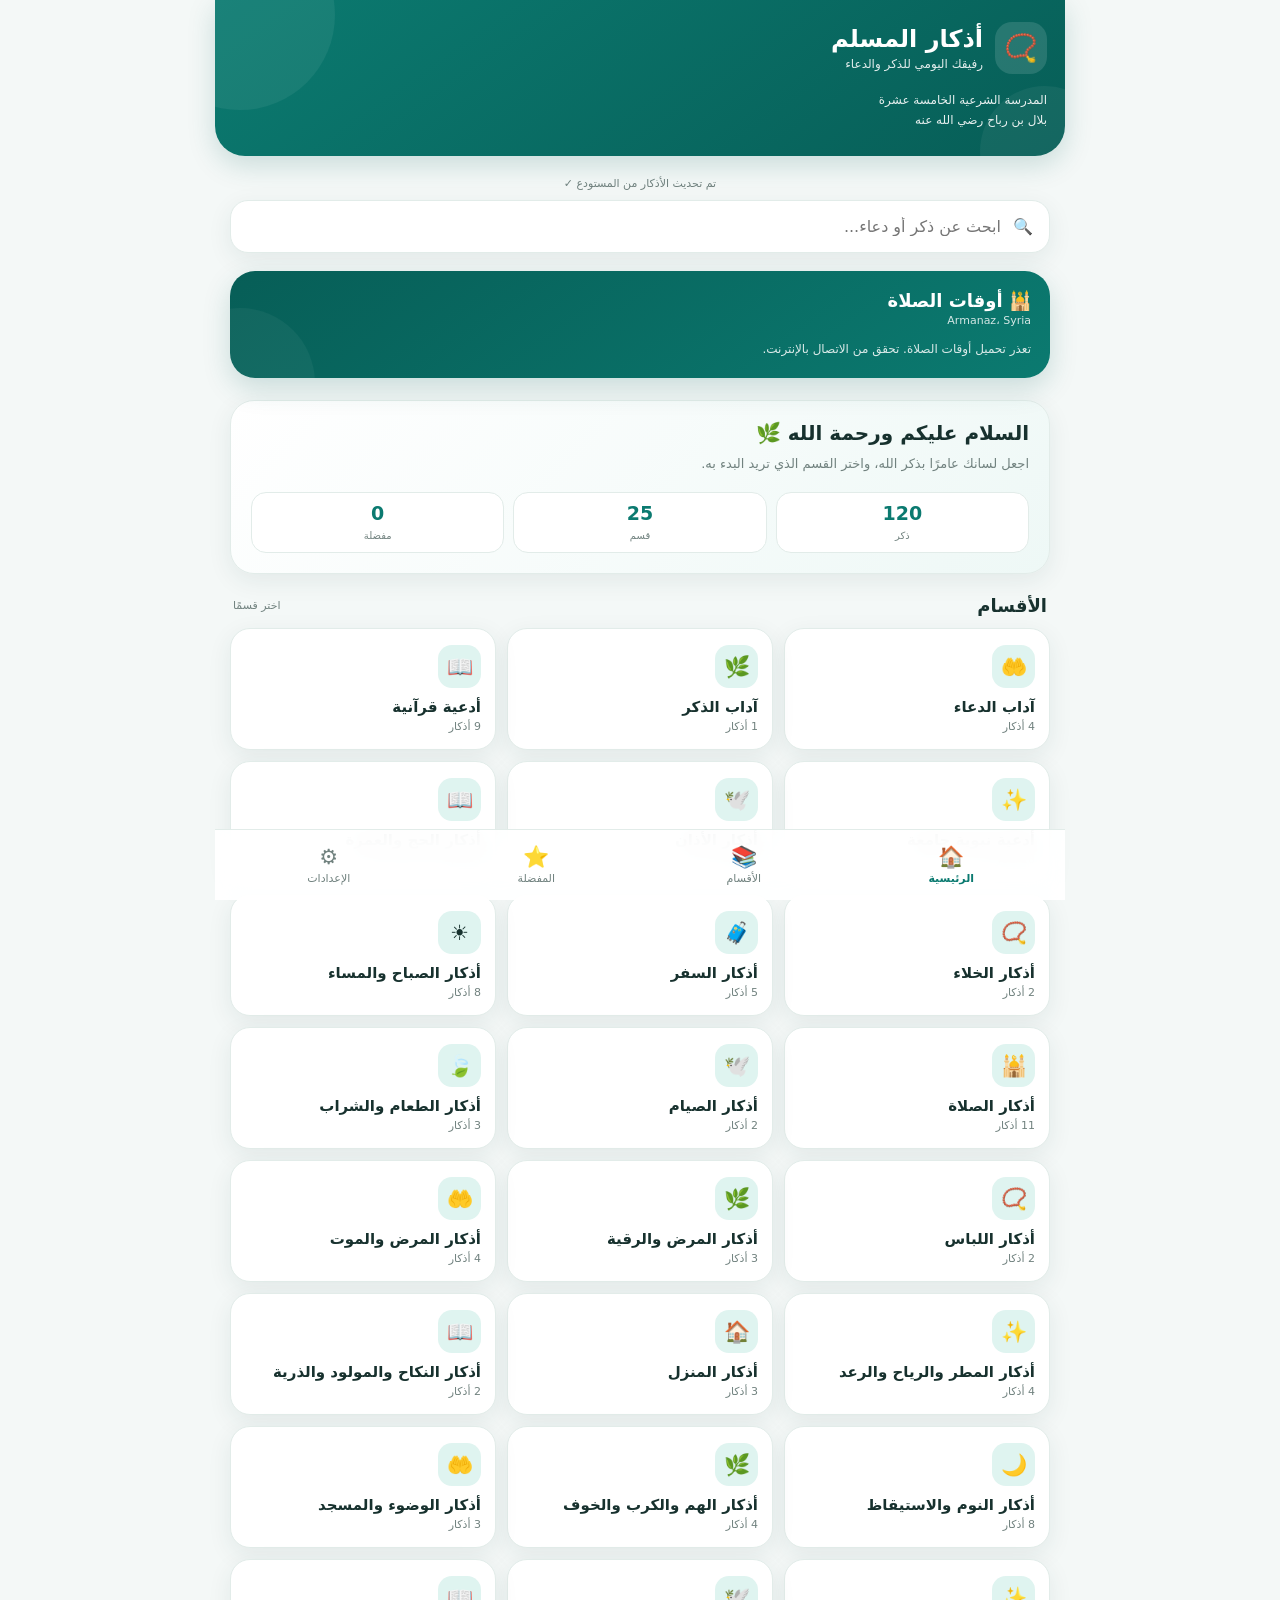
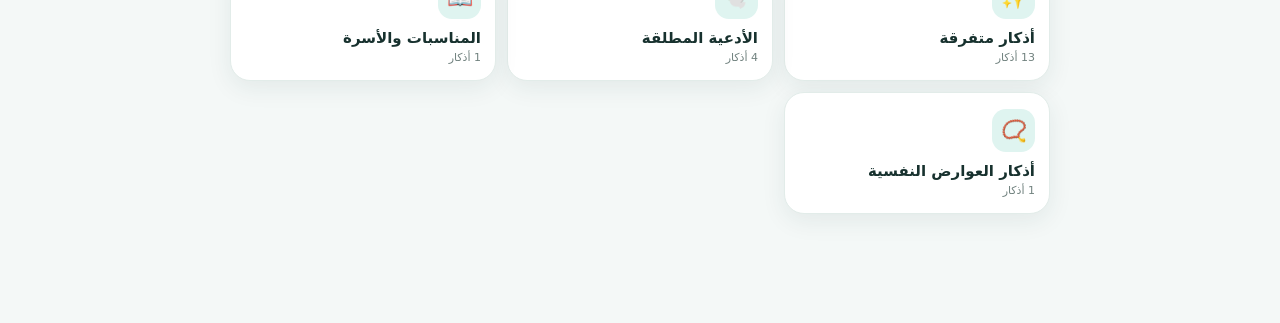
==== commit 82e7ec0c: "Update print statement from 'Hello' to 'Goodbye'" ====
--- a/index.html
+++ b/index.html
@@ -4,6 +4,7 @@
 <meta charset="utf-8">
 <meta name="viewport" content="width=device-width,initial-scale=1,viewport-fit=cover">
 <meta name="theme-color" content="#0b7a70">
+<meta name="description" content="أذكار المسلم — أذكار وأدعية وأوقات الصلاة">
 <link rel="manifest" href="./manifest.json">
 <title>أذكار المسلم | بلال بن رباح</title>
 
@@ -18,6 +19,7 @@
   --muted:#71827f;
   --border:#e2ece9;
   --danger:#c0392b;
+  --gold:#d39b00;
   --shadow:0 7px 24px rgba(20,70,64,.08);
   --radius:20px;
   --font-size:24px;
@@ -40,7 +42,7 @@
   min-height:100vh;
 }
 
-button,input{
+button,input,select{
   font:inherit;
 }
 
@@ -51,7 +53,7 @@
 .app{
   max-width:850px;
   margin:auto;
-  padding-bottom:90px;
+  padding-bottom:92px;
 }
 
 /* HEADER */
@@ -126,6 +128,7 @@
   margin-top:16px;
   font-size:12px;
   opacity:.9;
+  line-height:1.7;
 }
 
 main{
@@ -189,7 +192,7 @@
   border-radius:24px;
   padding:20px;
   box-shadow:var(--shadow);
-  margin-bottom:22px;
+  margin-bottom:18px;
 }
 
 .welcome h2{
@@ -228,6 +231,127 @@
 .stat span{
   color:var(--muted);
   font-size:10px;
+}
+
+/* PRAYER CARD */
+
+.prayer-card{
+  position:relative;
+  overflow:hidden;
+  color:#fff;
+  background:linear-gradient(145deg,#075e57,#0b7a70);
+  border-radius:25px;
+  padding:19px;
+  margin-bottom:22px;
+  box-shadow:0 10px 28px rgba(7,94,87,.18);
+}
+
+.prayer-card:before{
+  content:"";
+  position:absolute;
+  width:150px;
+  height:150px;
+  border-radius:50%;
+  background:#ffffff0b;
+  left:-65px;
+  bottom:-80px;
+}
+
+.prayer-card-content{
+  position:relative;
+  z-index:2;
+}
+
+.prayer-head{
+  display:flex;
+  justify-content:space-between;
+  align-items:center;
+  gap:10px;
+}
+
+.prayer-title{
+  font-size:18px;
+  font-weight:850;
+}
+
+.prayer-city{
+  font-size:11px;
+  opacity:.82;
+  margin-top:3px;
+}
+
+.prayer-next{
+  margin-top:15px;
+  display:flex;
+  align-items:center;
+  justify-content:space-between;
+  gap:10px;
+}
+
+.next-label{
+  font-size:11px;
+  opacity:.8;
+}
+
+.next-name{
+  font-size:20px;
+  font-weight:850;
+  margin-top:2px;
+}
+
+.next-time{
+  font-size:27px;
+  font-weight:900;
+  direction:ltr;
+}
+
+.prayer-grid{
+  display:grid;
+  grid-template-columns:repeat(3,1fr);
+  gap:7px;
+  margin-top:16px;
+}
+
+.prayer-time{
+  background:#ffffff14;
+  border:1px solid #ffffff16;
+  border-radius:14px;
+  padding:9px 5px;
+  text-align:center;
+}
+
+.prayer-time-name{
+  font-size:10px;
+  opacity:.82;
+}
+
+.prayer-time-value{
+  margin-top:3px;
+  font-size:14px;
+  font-weight:800;
+  direction:ltr;
+}
+
+.prayer-actions{
+  display:flex;
+  gap:8px;
+  margin-top:12px;
+}
+
+.prayer-actions button{
+  flex:1;
+  border:1px solid #ffffff24;
+  background:#ffffff14;
+  color:#fff;
+  border-radius:13px;
+  padding:9px 8px;
+  font-size:11px;
+}
+
+.prayer-loading{
+  font-size:12px;
+  opacity:.85;
+  padding:15px 0 3px;
 }
 
 /* TITLES */
@@ -266,6 +390,7 @@
   min-height:108px;
   text-align:right;
   box-shadow:var(--shadow);
+  transition:transform .16s ease;
 }
 
 .category:active,
@@ -414,10 +539,17 @@
   display:flex;
   align-items:center;
   justify-content:space-between;
+  gap:8px;
   margin-bottom:14px;
 }
 
-.favorite-btn{
+.reader-head-actions{
+  display:flex;
+  gap:7px;
+}
+
+.favorite-btn,
+.share-btn{
   width:44px;
   height:44px;
   border:1px solid var(--border);
@@ -425,7 +557,11 @@
   color:#d39b00;
   border-radius:15px;
   box-shadow:var(--shadow);
-  font-size:21px;
+  font-size:20px;
+}
+
+.share-btn{
+  color:var(--primary);
 }
 
 .reader-card{
@@ -531,6 +667,10 @@
   color:var(--text);
   border-radius:16px;
   padding:13px;
+}
+
+.reader-actions button:disabled{
+  opacity:.4;
 }
 
 /* SETTINGS */
@@ -615,6 +755,55 @@
   border:1px solid var(--border);
   background:var(--bg);
   border-radius:10px;
+}
+
+/* PRAYER SETTINGS */
+
+.prayer-settings{
+  padding:15px 16px;
+  border-top:1px solid var(--border);
+}
+
+.prayer-settings label{
+  display:block;
+  color:var(--muted);
+  font-size:11px;
+  margin-bottom:7px;
+}
+
+.prayer-settings-row{
+  display:flex;
+  gap:8px;
+}
+
+.prayer-settings input{
+  flex:1;
+  min-width:0;
+  border:1px solid var(--border);
+  background:var(--bg);
+  color:var(--text);
+  border-radius:13px;
+  padding:11px;
+  outline:none;
+}
+
+.prayer-settings button{
+  border:0;
+  background:var(--primary);
+  color:#fff;
+  border-radius:13px;
+  padding:10px 14px;
+  font-size:12px;
+}
+
+.prayer-method{
+  margin-top:9px;
+  width:100%;
+  border:1px solid var(--border);
+  background:var(--bg);
+  color:var(--text);
+  border-radius:13px;
+  padding:10px;
 }
 
 /* TOAST */
@@ -705,6 +894,64 @@
   display:none!important;
 }
 
+/* SHARE PREVIEW */
+
+.share-preview{
+  position:fixed;
+  inset:0;
+  z-index:200;
+  background:#0009;
+  display:flex;
+  align-items:center;
+  justify-content:center;
+  padding:18px;
+}
+
+.share-preview-box{
+  width:min(430px,100%);
+  max-height:94vh;
+  overflow:auto;
+  background:var(--card);
+  border-radius:24px;
+  padding:14px;
+}
+
+.share-preview-title{
+  font-weight:850;
+  font-size:16px;
+  margin:3px 4px 12px;
+}
+
+.share-preview canvas{
+  width:100%;
+  height:auto;
+  display:block;
+  border-radius:17px;
+  background:#fff;
+}
+
+.share-preview-actions{
+  display:grid;
+  grid-template-columns:1fr 1fr;
+  gap:8px;
+  margin-top:10px;
+}
+
+.share-preview-actions button{
+  border:0;
+  background:var(--primary);
+  color:#fff;
+  border-radius:14px;
+  padding:12px;
+  font-weight:750;
+}
+
+.share-preview-actions button.secondary{
+  background:var(--bg);
+  color:var(--text);
+  border:1px solid var(--border);
+}
+
 @media(prefers-color-scheme:dark){
 
   :root{
@@ -729,6 +976,10 @@
   .settings-section{
     background:var(--card);
   }
+
+  .share-preview{
+    background:#000c;
+  }
 }
 
 @media(min-width:650px){
@@ -750,6 +1001,14 @@
 
   .reader-text{
     font-size:21px;
+  }
+
+  .prayer-grid{
+    gap:5px;
+  }
+
+  .prayer-time-value{
+    font-size:13px;
   }
 }
 </style>
@@ -809,6 +1068,89 @@
 
   </div>
 
+  <!-- PRAYER TIMES -->
+
+  <div class="prayer-card">
+
+    <div class="prayer-card-content">
+
+      <div class="prayer-head">
+
+        <div>
+          <div class="prayer-title">
+            🕌 أوقات الصلاة
+          </div>
+
+          <div
+            class="prayer-city"
+            id="prayerCityLabel"
+          >
+            أرمناز، سوريا
+          </div>
+        </div>
+
+        <div
+          id="prayerDate"
+          class="prayer-city"
+        ></div>
+
+      </div>
+
+      <div
+        id="prayerLoading"
+        class="prayer-loading"
+      >
+        جارٍ تحميل أوقات الصلاة...
+      </div>
+
+      <div
+        id="prayerContent"
+        class="hidden"
+      >
+
+        <div class="prayer-next">
+
+          <div>
+            <div class="next-label">
+              الصلاة القادمة
+            </div>
+
+            <div
+              id="nextPrayerName"
+              class="next-name"
+            >—</div>
+          </div>
+
+          <div
+            id="nextPrayerTime"
+            class="next-time"
+          >--:--</div>
+
+        </div>
+
+        <div
+          id="prayerGrid"
+          class="prayer-grid"
+        ></div>
+
+        <div class="prayer-actions">
+
+          <button onclick="loadPrayerTimes(true)">
+            🔄 تحديث
+          </button>
+
+          <button onclick="showSettings()">
+            ⚙️ المدينة
+          </button>
+
+        </div>
+
+      </div>
+
+    </div>
+
+  </div>
+
   <div class="welcome">
 
     <h2>السلام عليكم ورحمة الله 🌿</h2>
@@ -893,11 +1235,22 @@
       onclick="back()"
     >→</button>
 
-    <button
-      id="favoriteBtn"
-      class="favorite-btn"
-      onclick="toggleFavorite()"
-    >☆</button>
+    <div class="reader-head-actions">
+
+      <button
+        id="favoriteBtn"
+        class="favorite-btn"
+        onclick="toggleFavorite()"
+        title="المفضلة"
+      >☆</button>
+
+      <button
+        class="share-btn"
+        onclick="shareCurrentDhikr()"
+        title="مشاركة"
+      >📤</button>
+
+    </div>
 
   </div>
 
@@ -1044,13 +1397,8 @@
 
       <div class="font-controls">
 
-        <button
-          onclick="changeFont(-1)"
-        >A−</button>
-
-        <button
-          onclick="changeFont(1)"
-        >A+</button>
+        <button onclick="changeFont(-1)">A−</button>
+        <button onclick="changeFont(1)">A+</button>
 
       </div>
 
@@ -1088,6 +1436,81 @@
 
   </div>
 
+  <!-- PRAYER SETTINGS -->
+
+  <div class="settings-section">
+
+    <div class="settings-title">
+      🕌 أوقات الصلاة
+    </div>
+
+    <div class="prayer-settings">
+
+      <label>
+        المدينة
+      </label>
+
+      <div class="prayer-settings-row">
+
+        <input
+          id="cityInput"
+          type="text"
+          placeholder="مثال: أرمناز"
+          autocomplete="off"
+        >
+
+        <button
+          onclick="savePrayerLocation()"
+        >
+          حفظ
+        </button>
+
+      </div>
+
+      <select
+        id="countryInput"
+        class="prayer-method"
+      >
+        <option value="Syria">
+          سوريا
+        </option>
+        <option value="Türkiye">
+          تركيا
+        </option>
+        <option value="Saudi Arabia">
+          السعودية
+        </option>
+        <option value="Jordan">
+          الأردن
+        </option>
+        <option value="Egypt">
+          مصر
+        </option>
+        <option value="Palestine">
+          فلسطين
+        </option>
+        <option value="Lebanon">
+          لبنان
+        </option>
+        <option value="Iraq">
+          العراق
+        </option>
+        <option value="Other">
+          دولة أخرى
+        </option>
+      </select>
+
+      <div
+        class="setting-desc"
+        style="margin-top:9px"
+      >
+        يتم تحديد المدينة يدويًا ولا يتم استخدام موقع جهازك.
+      </div>
+
+    </div>
+
+  </div>
+
   <div class="settings-section">
 
     <div class="settings-title">
@@ -1209,7 +1632,7 @@
         </div>
 
         <div class="setting-desc">
-          أذكار المسلم — الإصدار 2.0
+          أذكار المسلم — الإصدار 3.0
         </div>
 
       </div>
@@ -1271,21 +1694,80 @@
   class="toast"
 ></div>
 
+<!-- SHARE PREVIEW -->
+
+<div
+  id="sharePreview"
+  class="share-preview hidden"
+>
+
+  <div class="share-preview-box">
+
+    <div class="share-preview-title">
+      📸 مشاركة الذكر
+    </div>
+
+    <canvas id="shareCanvas"></canvas>
+
+    <div class="share-preview-actions">
+
+      <button onclick="shareGeneratedImage()">
+        📤 مشاركة
+      </button>
+
+      <button
+        class="secondary"
+        onclick="downloadGeneratedImage()"
+      >
+        💾 حفظ الصورة
+      </button>
+
+      <button
+        class="secondary"
+        onclick="closeSharePreview()"
+        style="grid-column:1/-1"
+      >
+        إغلاق
+      </button>
+
+    </div>
+
+  </div>
+
+</div>
+
 <script>
 
 const REMOTE_URL="./azkar.json";
 
-const CACHE_KEY=
-  "azkar_muslim_content_v2";
-
-const FAVORITES_KEY=
-  "azkar_muslim_favorites_v1";
-
-const FONT_KEY=
-  "azkar_muslim_font_v1";
-
-const THEME_KEY=
-  "azkar_muslim_theme_v1";
+const CACHE_KEY="azkar_muslim_content_v2";
+const FAVORITES_KEY="azkar_muslim_favorites_v1";
+const FONT_KEY="azkar_muslim_font_v1";
+const THEME_KEY="azkar_muslim_theme_v1";
+
+/* PRAYER */
+
+const PRAYER_CITY_KEY="azkar_muslim_prayer_city_v1";
+const PRAYER_COUNTRY_KEY="azkar_muslim_prayer_country_v1";
+const PRAYER_CACHE_KEY="azkar_muslim_prayer_cache_v1";
+
+/*
+  طريقة الحساب:
+  5 = Egyptian General Authority of Survey
+
+  يمكن تغييرها لاحقًا إذا أردنا اعتماد طريقة
+  حساب مختلفة بحسب المنطقة.
+*/
+const PRAYER_METHOD=5;
+
+const PRAYER_NAMES={
+  Fajr:"الفجر",
+  Sunrise:"الشروق",
+  Dhuhr:"الظهر",
+  Asr:"العصر",
+  Maghrib:"المغرب",
+  Isha:"العشاء"
+};
 
 let data=[];
 let view=[];
@@ -1293,8 +1775,10 @@
 let n=0;
 
 let favorites=new Set();
-
 let historyReady=false;
+
+let prayerData=null;
+let prayerTimer=null;
 
 
 /* HELPERS */
@@ -1331,9 +1815,7 @@
 
     favorites=new Set(
       JSON.parse(
-        localStorage.getItem(
-          FAVORITES_KEY
-        )||"[]"
+        localStorage.getItem(FAVORITES_KEY)||"[]"
       )
     );
 
@@ -1359,9 +1841,9 @@
 function getKey(x){
 
   return String(
-    x.id??
-    x.title??
-    x.text??
+    x.id ??
+    x.title ??
+    x.text ??
     ""
   );
 }
@@ -1369,8 +1851,7 @@
 function updateFavoriteCount(){
 
   if($("favoriteCount"))
-    $("favoriteCount").textContent=
-      favorites.size;
+    $("favoriteCount").textContent=favorites.size;
 }
 
 
@@ -1422,9 +1903,7 @@
   try{
 
     const saved=
-      localStorage.getItem(
-        CACHE_KEY
-      );
+      localStorage.getItem(CACHE_KEY);
 
     if(saved){
 
@@ -1477,14 +1956,10 @@
 
 function refreshData(){
 
-  toast(
-    "جارٍ تحديث البيانات..."
-  );
+  toast("جارٍ تحديث البيانات...");
 
   loadData().then(()=>{
-    toast(
-      "تم تحديث البيانات ✓"
-    );
+    toast("تم تحديث البيانات ✓");
   });
 }
 
@@ -1501,19 +1976,14 @@
     )
   ];
 
-  $("totalAzkar").textContent=
-    data.length;
-
-  $("totalCategories").textContent=
-    cats.length;
+  $("totalAzkar").textContent=data.length;
+  $("totalCategories").textContent=cats.length;
 
   updateFavoriteCount();
 }
 
 
-/* =====================================================
-   NAVIGATION SYSTEM
-   ===================================================== */
+/* NAVIGATION */
 
 function hideAll(){
 
@@ -1534,7 +2004,6 @@
 
 }
 
-
 function setNav(active){
 
   [
@@ -1553,13 +2022,7 @@
 
   if(active && $(active))
     $(active).classList.add("active");
-
-}
-
-
-/*
-  إضافة حالة جديدة لسجل التطبيق
-*/
+}
 
 function pushRoute(state){
 
@@ -1574,23 +2037,17 @@
     "",
     location.href
   );
-
 }
 
 
 /* HOME */
 
-function showPage(
-  id,
-  push=true
-){
+function showPage(id,push=true){
 
   hideAll();
 
   if($(id))
-    $(id).classList.remove(
-      "hidden"
-    );
+    $(id).classList.remove("hidden");
 
   setNav(
     id==="home"
@@ -1611,48 +2068,28 @@
     renderHome();
 
   if(push){
-
-    pushRoute({
-      page:id
-    });
-
+    pushRoute({page:id});
   }
 }
 
-
-function home(
-  push=true
-){
-
-  showPage(
-    "home",
-    push
-  );
-
-}
-
-
-/* الأقسام */
-
-function showSections(
-  push=true
-){
+function home(push=true){
+  showPage("home",push);
+}
+
+
+/* SECTIONS */
+
+function showSections(push=true){
 
   hideAll();
 
-  $("list").classList.remove(
-    "hidden"
-  );
-
-  setNav(
-    "navSections"
-  );
-
-  $("lt").textContent=
-    "الأقسام";
-
-  $("listCount").textContent=
-    "اختر قسمًا للبدء";
+  $("list").classList.remove("hidden");
+
+  setNav("navSections");
+
+  $("lt").textContent="الأقسام";
+
+  $("listCount").textContent="اختر قسمًا للبدء";
 
   renderSectionList();
 
@@ -1662,31 +2099,20 @@
   });
 
   if(push){
-
-    pushRoute({
-      page:"sections"
-    });
-
+    pushRoute({page:"sections"});
   }
 }
 
 
-/* المفضلة */
-
-function showFavorites(
-  push=true
-){
+/* FAVORITES */
+
+function showFavorites(push=true){
 
   hideAll();
 
-  $("favoritesPage")
-    .classList.remove(
-      "hidden"
-    );
-
-  setNav(
-    "navFavorites"
-  );
+  $("favoritesPage").classList.remove("hidden");
+
+  setNav("navFavorites");
 
   renderFavorites();
 
@@ -1696,31 +2122,22 @@
   });
 
   if(push){
-
-    pushRoute({
-      page:"favorites"
-    });
-
+    pushRoute({page:"favorites"});
   }
 }
 
 
-/* الإعدادات */
-
-function showSettings(
-  push=true
-){
+/* SETTINGS */
+
+function showSettings(push=true){
 
   hideAll();
 
-  $("settingsPage")
-    .classList.remove(
-      "hidden"
-    );
-
-  setNav(
-    "navSettings"
-  );
+  $("settingsPage").classList.remove("hidden");
+
+  setNav("navSettings");
+
+  loadPrayerSettingsIntoUI();
 
   window.scrollTo({
     top:0,
@@ -1728,18 +2145,12 @@
   });
 
   if(push){
-
-    pushRoute({
-      page:"settings"
-    });
-
+    pushRoute({page:"settings"});
   }
 }
 
 
-/*
-  زر الرجوع داخل التطبيق
-*/
+/* BACK */
 
 function back(){
 
@@ -1752,36 +2163,16 @@
   }
 
   showSections(false);
-
-}
-
-
-/*
-  =====================================================
-  زر الرجوع في الهاتف
-  =====================================================
-
-  هذا هو الإصلاح الأساسي.
-
-  عند وجود صفحة داخلية:
-  رجوع الهاتف يعيد الصفحة السابقة داخل التطبيق.
-
-  عند الوصول إلى الرئيسية:
-  لا نقوم بإجبار المستخدم على الخروج
-  من الموقع بسبب حالة غير معروفة.
-*/
+}
+
+
+/* HISTORY */
 
 window.addEventListener(
   "popstate",
   function(event){
 
-    const state=
-      event.state;
-
-
-    /*
-      حالة غير تابعة للتطبيق
-    */
+    const state=event.state;
 
     if(!state || !state.app){
 
@@ -1794,81 +2185,40 @@
         location.href
       );
 
-      showPage(
-        "home",
-        false
-      );
+      showPage("home",false);
 
       return;
     }
 
-
-    /*
-      الرئيسية
-    */
-
-    if(
-      state.page==="home"
-    ){
-
-      showPage(
-        "home",
-        false
-      );
-
+    if(state.page==="home"){
+
+      showPage("home",false);
       return;
+
     }
 
-
-    /*
-      الأقسام
-    */
-
-    if(
-      state.page==="sections"
-    ){
+    if(state.page==="sections"){
 
       showSections(false);
-
       return;
+
     }
 
-
-    /*
-      المفضلة
-    */
-
-    if(
-      state.page==="favorites"
-    ){
+    if(state.page==="favorites"){
 
       showFavorites(false);
-
       return;
+
     }
 
-
-    /*
-      الإعدادات
-    */
-
-    if(
-      state.page==="settings"
-    ){
+    if(state.page==="settings"){
 
       showSettings(false);
-
       return;
+
     }
 
-
-    /*
-      قسم محدد
-    */
-
-    if(
-      state.page==="category"
-    ){
+    if(state.page==="category"){
 
       if(state.category){
 
@@ -1886,19 +2236,10 @@
       return;
     }
 
-
-    /*
-      قارئ الذكر
-    */
-
-    if(
-      state.page==="reader"
-    ){
+    if(state.page==="reader"){
 
       const ids=
-        Array.isArray(
-          state.viewIds
-        )
+        Array.isArray(state.viewIds)
         ?state.viewIds
         :[];
 
@@ -1908,16 +2249,13 @@
 
         const found=
           data.find(
-            x=>
-              getKey(x)===
-              String(id)
+            x=>getKey(x)===String(id)
           );
 
         if(found)
           restored.push(found);
 
       });
-
 
       if(restored.length){
 
@@ -1931,24 +2269,13 @@
         return;
       }
 
-
       showSections(false);
-
     }
 
   }
 );
 
-
-/*
-  تهيئة سجل التطبيق
-*/
-
 function initHistory(){
-
-  /*
-    الحالة الحالية = الرئيسية
-  */
 
   history.replaceState(
     {
@@ -1959,12 +2286,6 @@
     location.href
   );
 
-  /*
-    نقطة إضافية للرئيسية.
-    وجودها يمنع أول رجوع من إخراج
-    التطبيق مباشرة.
-  */
-
   history.pushState(
     {
       page:"home",
@@ -1975,11 +2296,10 @@
   );
 
   historyReady=true;
-
-}
-
-
-/* HOME */
+}
+
+
+/* HOME RENDER */
 
 function renderHome(){
 
@@ -1998,77 +2318,58 @@
   ];
 
   const box=$("cats");
-
   const results=$("results");
-
   const sr=$("searchResults");
 
   box.innerHTML="";
-
   sr.innerHTML="";
 
   $("clearSearch").style.display=
-    q
-      ?"block"
-      :"none";
-
+    q?"block":"none";
 
   if(!q){
 
-    results.classList.add(
-      "hidden"
-    );
-
-    cats.forEach(
-      (c,index)=>{
-
-        const items=
-          data.filter(
-            x=>
-              x.category===c
-          );
-
-        const b=
-          document.createElement(
-            "button"
-          );
-
-        b.className=
-          "category";
-
-        b.innerHTML=`
-
-          <div class="category-icon">
-            ${categoryIcon(c,index)}
-          </div>
-
-          <div class="category-title">
-            ${esc(c)}
-          </div>
-
-          <div class="category-count">
-            ${items.length} أذكار
-          </div>
-
-        `;
-
-        b.onclick=()=>{
-          openCat(c);
-        };
-
-        box.appendChild(b);
-
-      }
-    );
+    results.classList.add("hidden");
+
+    cats.forEach((c,index)=>{
+
+      const items=
+        data.filter(
+          x=>x.category===c
+        );
+
+      const b=document.createElement("button");
+
+      b.className="category";
+
+      b.innerHTML=`
+
+        <div class="category-icon">
+          ${categoryIcon(c,index)}
+        </div>
+
+        <div class="category-title">
+          ${esc(c)}
+        </div>
+
+        <div class="category-count">
+          ${items.length} أذكار
+        </div>
+
+      `;
+
+      b.onclick=()=>{
+        openCat(c);
+      };
+
+      box.appendChild(b);
+
+    });
 
     return;
   }
 
-
-  results.classList.remove(
-    "hidden"
-  );
-
+  results.classList.remove("hidden");
 
   const found=
     data.filter(x=>{
@@ -2083,7 +2384,6 @@
 
     });
 
-
   if(!found.length){
 
     sr.innerHTML=`
@@ -2107,16 +2407,11 @@
     return;
   }
 
-
   found.forEach(x=>{
 
-    const b=
-      document.createElement(
-        "button"
-      );
-
-    b.className=
-      "result";
+    const b=document.createElement("button");
+
+    b.className="result";
 
     b.innerHTML=`
 
@@ -2142,7 +2437,6 @@
     b.onclick=()=>{
 
       view=[x];
-
       i=0;
 
       openReader(0);
@@ -2152,14 +2446,11 @@
     sr.appendChild(b);
 
   });
-
-}
-
+}
 
 function clearSearch(){
 
   $("q").value="";
-
   renderHome();
 
 }
@@ -2181,7 +2472,6 @@
     )
   ];
 
-
   if(!cats.length){
 
     box.innerHTML=`
@@ -2195,69 +2485,58 @@
     return;
   }
 
-
-  cats.forEach(
-    (c,index)=>{
-
-      const count=
-        data.filter(
-          x=>x.category===c
-        ).length;
-
-      const b=
-        document.createElement(
-          "button"
-        );
-
-      b.className=
-        "dhikr-item";
-
-      b.innerHTML=`
-
-        <div class="dhikr-number">
-          ${categoryIcon(c,index)}
+  cats.forEach((c,index)=>{
+
+    const count=
+      data.filter(
+        x=>x.category===c
+      ).length;
+
+    const b=document.createElement("button");
+
+    b.className="dhikr-item";
+
+    b.innerHTML=`
+
+      <div class="dhikr-number">
+        ${categoryIcon(c,index)}
+      </div>
+
+      <div class="dhikr-info">
+
+        <div class="dhikr-title">
+          ${esc(c)}
         </div>
 
-        <div class="dhikr-info">
-
-          <div class="dhikr-title">
-            ${esc(c)}
-          </div>
-
-          <div class="dhikr-count">
-            ${count} أذكار
-          </div>
-
+        <div class="dhikr-count">
+          ${count} أذكار
         </div>
 
-        <div class="dhikr-arrow">
-          ‹
-        </div>
-
-      `;
-
-      b.onclick=()=>{
-        openCat(c);
-      };
-
-      box.appendChild(b);
-
-    }
-  );
-}
-
-
-/* CATEGORY */
-
-function categoryIcon(
-  name,
-  index
-){
+      </div>
+
+      <div class="dhikr-arrow">
+        ‹
+      </div>
+
+    `;
+
+    b.onclick=()=>{
+      openCat(c);
+    };
+
+    box.appendChild(b);
+
+  });
+}
+
+
+/* CATEGORY ICON */
+
+function categoryIcon(name,index){
 
   const n=
     String(name||"")
     .toLowerCase();
-
 
   if(
     n.includes("صباح")||
@@ -2265,40 +2544,32 @@
   )
     return "☀️";
 
-
   if(
     n.includes("نوم")||
     n.includes("استيق")
   )
     return "🌙";
 
-
   if(
     n.includes("صلاة")||
     n.includes("صل")
   )
     return "🕌";
 
-
   if(
     n.includes("منزل")||
     n.includes("بيت")
   )
     return "🏠";
 
-
   if(
     n.includes("طعام")||
     n.includes("أكل")
   )
     return "🍃";
 
-
-  if(
-    n.includes("سفر")
-  )
+  if(n.includes("سفر"))
     return "🧳";
-
 
   if(
     n.includes("قرآن")||
@@ -2306,12 +2577,8 @@
   )
     return "📖";
 
-
-  if(
-    n.includes("دعاء")
-  )
+  if(n.includes("دعاء"))
     return "🤲";
-
 
   return [
     "📿",
@@ -2321,14 +2588,12 @@
     "🕊️",
     "📖"
   ][index%6];
-
-}
-
-
-function openCat(
-  c,
-  push=true
-){
+}
+
+
+/* CATEGORY */
+
+function openCat(c,push=true){
 
   view=
     data.filter(
@@ -2344,13 +2609,9 @@
 
   hideAll();
 
-  $("list").classList.remove(
-    "hidden"
-  );
-
-  setNav(
-    "navSections"
-  );
+  $("list").classList.remove("hidden");
+
+  setNav("navSections");
 
   renderList();
 
@@ -2359,7 +2620,6 @@
     behavior:"smooth"
   });
 
-
   if(push){
 
     pushRoute({
@@ -2370,74 +2630,58 @@
   }
 }
 
-
 function renderList(){
 
   const box=$("ls");
 
   box.innerHTML="";
 
-
-  view.forEach(
-    (x,j)=>{
-
-      const b=
-        document.createElement(
-          "button"
-        );
-
-      b.className=
-        "dhikr-item";
-
-      b.innerHTML=`
-
-        <div class="dhikr-number">
-          ${j+1}
+  view.forEach((x,j)=>{
+
+    const b=document.createElement("button");
+
+    b.className="dhikr-item";
+
+    b.innerHTML=`
+
+      <div class="dhikr-number">
+        ${j+1}
+      </div>
+
+      <div class="dhikr-info">
+
+        <div class="dhikr-title">
+          ${esc(x.title||"ذكر")}
         </div>
 
-        <div class="dhikr-info">
-
-          <div class="dhikr-title">
-            ${esc(
-              x.title||"ذكر"
-            )}
-          </div>
-
-          <div class="dhikr-count">
-            التكرار:
-            ${esc(
-              x.count??1
-            )}
-          </div>
-
+        <div class="dhikr-count">
+          التكرار:
+          ${esc(x.count??1)}
         </div>
 
-        <div class="dhikr-arrow">
-          ‹
-        </div>
-
-      `;
-
-      b.onclick=()=>{
-        openReader(j);
-      };
-
-      box.appendChild(b);
-
-    }
-  );
+      </div>
+
+      <div class="dhikr-arrow">
+        ‹
+      </div>
+
+    `;
+
+    b.onclick=()=>{
+      openReader(j);
+    };
+
+    box.appendChild(b);
+
+  });
 }
 
 
 /* READER */
 
-function openReader(
-  j,
-  push=true
-){
+function openReader(j,push=true){
 
   i=j;
-
   n=0;
 
   const x=view[i];
@@ -2445,13 +2689,11 @@
   if(!x)
     return;
 
-
   $("rt").textContent=
     x.title||"ذكر";
 
   $("rx").textContent=
     x.text||"";
-
 
   $("rs").textContent=[
     x.source,
@@ -2460,40 +2702,30 @@
   .filter(Boolean)
   .join(" — ");
 
-
   updateReader();
 
-
   hideAll();
 
-  $("reader")
-    .classList.remove(
-      "hidden"
-    );
+  $("reader").classList.remove("hidden");
 
   setNav("");
-
 
   window.scrollTo({
     top:0,
     behavior:"smooth"
   });
 
-
   if(push){
 
     pushRoute({
       page:"reader",
       index:i,
       viewIds:
-        view.map(
-          x=>getKey(x)
-        )
+        view.map(x=>getKey(x))
     });
 
   }
 }
-
 
 function updateReader(){
 
@@ -2502,10 +2734,7 @@
   if(!x)
     return;
 
-
-  let count=
-    Number(x.count);
-
+  let count=Number(x.count);
 
   if(
     !Number.isFinite(count)||
@@ -2513,45 +2742,28 @@
   )
     count=1;
 
-
   $("rc").textContent=
     n+" / "+count;
-
 
   const percent=
     Math.min(
       100,
-      Math.round(
-        (n/count)*100
-      )
+      Math.round((n/count)*100)
     );
 
-
-  $("progressBar")
-    .style.width=
-      percent+"%";
-
-
-  $("progressPercent")
-    .textContent=
-      percent+"%";
-
-
-  $("progressText")
-    .textContent=
-      "التكرار "+
-      n+
-      " من "+
-      count;
-
-
-  $("prevBtn").disabled=
-    i===0;
-
+  $("progressBar").style.width=
+    percent+"%";
+
+  $("progressPercent").textContent=
+    percent+"%";
+
+  $("progressText").textContent=
+    "التكرار "+n+" من "+count;
+
+  $("prevBtn").disabled=i===0;
 
   updateFavoriteButton();
 }
-
 
 function tap(){
 
@@ -2560,10 +2772,7 @@
   if(!x)
     return;
 
-
-  let count=
-    Number(x.count);
-
+  let count=Number(x.count);
 
   if(
     !Number.isFinite(count)||
@@ -2571,34 +2780,22 @@
   )
     count=1;
 
-
   n++;
 
-
   if(n>=count){
 
     n=count;
 
     updateReader();
 
-
     setTimeout(()=>{
 
       if(i<view.length-1){
 
         i++;
-
         n=0;
 
-        /*
-          الانتقال التلقائي لا يضيف
-          سجلًا جديدًا.
-        */
-
-        openReader(
-          i,
-          false
-        );
+        openReader(i,false);
 
       }else{
 
@@ -2613,17 +2810,14 @@
     return;
   }
 
-
   updateReader();
 }
 
-
 function prev(){
 
   if(i>0){
 
     i--;
-
     n=0;
 
     openReader(i);
@@ -2631,13 +2825,11 @@
   }
 }
 
-
 function skip(){
 
   if(i<view.length-1){
 
     i++;
-
     n=0;
 
     openReader(i);
@@ -2651,7 +2843,6 @@
     showSections();
 
   }
-
 }
 
 
@@ -2664,20 +2855,16 @@
   if(!x)
     return;
 
-
   const key=getKey(x);
-
 
   if(favorites.has(key))
     favorites.delete(key);
   else
     favorites.add(key);
 
-
   saveFavorites();
 
   updateFavoriteButton();
-
 
   toast(
     favorites.has(key)
@@ -2686,49 +2873,34 @@
   );
 }
 
-
 function updateFavoriteButton(){
 
-  const b=
-    $("favoriteBtn");
+  const b=$("favoriteBtn");
 
   const x=view[i];
 
   if(!x)
     return;
 
-
   b.textContent=
-    favorites.has(
-      getKey(x)
-    )
+    favorites.has(getKey(x))
       ?"★"
       :"☆";
 }
 
-
 function renderFavorites(){
 
-  const box=
-    $("favoriteList");
+  const box=$("favoriteList");
 
   box.innerHTML="";
-
 
   const favs=
     data.filter(
-      x=>
-        favorites.has(
-          getKey(x)
-        )
+      x=>favorites.has(getKey(x))
     );
 
-
-  $("favPageCount")
-    .textContent=
-      favs.length+
-      " أذكار";
-
+  $("favPageCount").textContent=
+    favs.length+" أذكار";
 
   if(!favs.length){
 
@@ -2754,16 +2926,11 @@
     return;
   }
 
-
   favs.forEach(x=>{
 
-    const b=
-      document.createElement(
-        "button"
-      );
-
-    b.className=
-      "dhikr-item";
+    const b=document.createElement("button");
+
+    b.className="dhikr-item";
 
     b.innerHTML=`
 
@@ -2774,15 +2941,11 @@
       <div class="dhikr-info">
 
         <div class="dhikr-title">
-          ${esc(
-            x.title||"ذكر"
-          )}
+          ${esc(x.title||"ذكر")}
         </div>
 
         <div class="dhikr-count">
-          ${esc(
-            x.category||""
-          )}
+          ${esc(x.category||"")}
         </div>
 
       </div>
@@ -2793,35 +2956,28 @@
 
     `;
 
-
     b.onclick=()=>{
 
       view=[x];
-
       i=0;
 
       openReader(0);
 
     };
 
-
     box.appendChild(b);
 
   });
 }
 
-
 function clearFavorites(){
 
   if(!favorites.size){
 
-    toast(
-      "المفضلة فارغة"
-    );
+    toast("المفضلة فارغة");
 
     return;
   }
-
 
   if(
     !confirm(
@@ -2830,16 +2986,13 @@
   )
     return;
 
-
   favorites.clear();
 
   saveFavorites();
 
   renderFavorites();
 
-  toast(
-    "تم مسح المفضلة ✓"
-  );
+  toast("تم مسح المفضلة ✓");
 }
 
 
@@ -2849,24 +3002,16 @@
 
   let size=
     Number(
-      localStorage.getItem(
-        FONT_KEY
-      )||24
+      localStorage.getItem(FONT_KEY)||24
     );
 
-
   size+=delta*2;
-
 
   size=
     Math.max(
       18,
-      Math.min(
-        34,
-        size
-      )
+      Math.min(34,size)
     );
-
 
   document.documentElement
     .style
@@ -2875,28 +3020,20 @@
       size+"px"
     );
 
-
   localStorage.setItem(
     FONT_KEY,
     size
   );
 
-
-  toast(
-    "حجم النص: "+size
-  );
-}
-
+  toast("حجم النص: "+size);
+}
 
 function loadFont(){
 
   const size=
     Number(
-      localStorage.getItem(
-        FONT_KEY
-      )||24
+      localStorage.getItem(FONT_KEY)||24
     );
-
 
   document.documentElement
     .style
@@ -2906,29 +3043,22 @@
     );
 }
 
-
 function toggleTheme(){
 
   const current=
-    localStorage.getItem(
-      THEME_KEY
-    )||"auto";
-
+    localStorage.getItem(THEME_KEY)||"auto";
 
   const next=
     current==="dark"
       ?"light"
       :"dark";
 
-
   localStorage.setItem(
     THEME_KEY,
     next
   );
 
-
   applyTheme();
-
 
   toast(
     next==="dark"
@@ -2937,36 +3067,23 @@
   );
 }
 
-
 function applyTheme(){
 
   const theme=
-    localStorage.getItem(
-      THEME_KEY
-    )||"auto";
-
+    localStorage.getItem(THEME_KEY)||"auto";
 
   let style=
-    document.getElementById(
-      "customTheme"
-    );
-
+    document.getElementById("customTheme");
 
   if(!style){
 
     style=
-      document.createElement(
-        "style"
-      );
-
-    style.id=
-      "customTheme";
-
-    document.head.appendChild(
-      style
-    );
+      document.createElement("style");
+
+    style.id="customTheme";
+
+    document.head.appendChild(style);
   }
-
 
   if(theme==="dark"){
 
@@ -2988,7 +3105,6 @@
 
     `;
 
-
     $("themeText")
       .textContent=
         "الوضع الليلي مفعّل";
@@ -3002,6 +3118,988 @@
         "الوضع الفاتح مفعّل";
 
   }
+}
+
+
+/* =====================================================
+   PRAYER TIMES
+   ===================================================== */
+
+function getPrayerCity(){
+
+  return localStorage.getItem(
+    PRAYER_CITY_KEY
+  ) || "Armanaz";
+}
+
+function getPrayerCountry(){
+
+  return localStorage.getItem(
+    PRAYER_COUNTRY_KEY
+  ) || "Syria";
+}
+
+function savePrayerLocation(){
+
+  const city=
+    $("cityInput").value.trim();
+
+  const country=
+    $("countryInput").value;
+
+  if(!city){
+
+    toast("اكتب اسم المدينة أولًا");
+
+    return;
+  }
+
+  localStorage.setItem(
+    PRAYER_CITY_KEY,
+    city
+  );
+
+  localStorage.setItem(
+    PRAYER_COUNTRY_KEY,
+    country
+  );
+
+  $("prayerCityLabel").textContent=
+    city+"، "+country;
+
+  toast("تم حفظ المدينة ✓");
+
+  loadPrayerTimes(true);
+}
+
+function loadPrayerSettingsIntoUI(){
+
+  $("cityInput").value=
+    getPrayerCity();
+
+  $("countryInput").value=
+    getPrayerCountry();
+
+  $("prayerCityLabel").textContent=
+    getPrayerCity()+
+    "، "+
+    getPrayerCountry();
+}
+
+
+/*
+  جلب أوقات الصلاة من AlAdhan.
+
+  لا يتم إرسال إحداثيات الجهاز.
+  يتم إرسال اسم المدينة والدولة فقط.
+*/
+
+async function loadPrayerTimes(force=false){
+
+  const city=getPrayerCity();
+  const country=getPrayerCountry();
+
+  $("prayerCityLabel").textContent=
+    city+"، "+country;
+
+  const cached=
+    localStorage.getItem(
+      PRAYER_CACHE_KEY
+    );
+
+  /*
+    نعرض البيانات المحفوظة أولًا
+    حتى لا تظهر البطاقة فارغة.
+  */
+
+  if(cached && !prayerData){
+
+    try{
+
+      const saved=JSON.parse(cached);
+
+      if(saved && saved.city===city){
+
+        prayerData=saved.data;
+
+        renderPrayerTimes();
+
+      }
+
+    }catch(e){}
+
+  }
+
+  /*
+    إذا كانت البيانات موجودة اليوم
+    ولا يوجد طلب تحديث صريح، لا داعي
+    لطلب الشبكة مرة أخرى.
+  */
+
+  if(
+    prayerData &&
+    !force
+  ){
+
+    if(
+      prayerData.date===todayKey()
+    ){
+
+      renderPrayerTimes();
+
+      return;
+    }
+  }
+
+  $("prayerLoading").textContent=
+    "جارٍ تحميل أوقات الصلاة...";
+
+  $("prayerLoading").classList.remove("hidden");
+
+  $("prayerContent").classList.add("hidden");
+
+  const url=
+    "https://api.aladhan.com/v1/timingsByCity"
+    +"?city="+encodeURIComponent(city)
+    +"&country="+encodeURIComponent(country)
+    +"&method="+PRAYER_METHOD;
+
+  try{
+
+    const r=await fetch(url);
+
+    if(!r.ok)
+      throw new Error();
+
+    const json=await r.json();
+
+    if(
+      !json||
+      json.code!==200||
+      !json.data||
+      !json.data.timings
+    )
+      throw new Error();
+
+    prayerData={
+      timings:json.data.timings,
+      date:todayKey(),
+      hijri:json.data.date?.hijri?.date||"",
+      gregorian:json.data.date?.gregorian?.date||"",
+      city,
+      country
+    };
+
+    localStorage.setItem(
+      PRAYER_CACHE_KEY,
+      JSON.stringify({
+        city,
+        country,
+        data:prayerData
+      })
+    );
+
+    renderPrayerTimes();
+
+    toast("تم تحديث أوقات الصلاة ✓");
+
+  }catch(e){
+
+    if(prayerData){
+
+      renderPrayerTimes();
+
+      toast(
+        "تعذر التحديث، تم استخدام آخر بيانات محفوظة"
+      );
+
+    }else{
+
+      $("prayerLoading").textContent=
+        "تعذر تحميل أوقات الصلاة. تحقق من الاتصال بالإنترنت.";
+
+    }
+
+  }
+}
+
+function todayKey(){
+
+  const d=new Date();
+
+  return [
+    d.getFullYear(),
+    String(d.getMonth()+1).padStart(2,"0"),
+    String(d.getDate()).padStart(2,"0")
+  ].join("-");
+}
+
+
+/*
+  تحويل 24 ساعة إلى صيغة واضحة.
+*/
+
+function cleanTime(value){
+
+  if(!value)
+    return "--:--";
+
+  const match=
+    String(value).match(/^(\d{1,2}):(\d{2})/);
+
+  if(!match)
+    return value;
+
+  let h=Number(match[1]);
+  const m=match[2];
+
+  if(h===0)
+    h=12;
+
+  return String(h).padStart(2,"0")+":"+m;
+}
+
+function timeToMinutes(value){
+
+  const match=
+    String(value||"").match(/^(\d{1,2}):(\d{2})/);
+
+  if(!match)
+    return null;
+
+  return Number(match[1])*60+
+         Number(match[2]);
+}
+
+function renderPrayerTimes(){
+
+  if(
+    !prayerData||
+    !prayerData.timings
+  )
+    return;
+
+  const t=prayerData.timings;
+
+  $("prayerLoading").classList.add("hidden");
+  $("prayerContent").classList.remove("hidden");
+
+  const order=[
+    "Fajr",
+    "Sunrise",
+    "Dhuhr",
+    "Asr",
+    "Maghrib",
+    "Isha"
+  ];
+
+  const grid=$("prayerGrid");
+
+  grid.innerHTML="";
+
+  order.forEach(key=>{
+
+    const div=
+      document.createElement("div");
+
+    div.className="prayer-time";
+
+    div.innerHTML=`
+
+      <div class="prayer-time-name">
+        ${PRAYER_NAMES[key]}
+      </div>
+
+      <div class="prayer-time-value">
+        ${cleanTime(t[key])}
+      </div>
+
+    `;
+
+    grid.appendChild(div);
+
+  });
+
+  $("prayerDate").textContent=
+    prayerData.hijri||"";
+
+  updateNextPrayer();
+
+  clearInterval(prayerTimer);
+
+  prayerTimer=
+    setInterval(
+      updateNextPrayer,
+      30000
+    );
+}
+
+function updateNextPrayer(){
+
+  if(
+    !prayerData||
+    !prayerData.timings
+  )
+    return;
+
+  const now=new Date();
+
+  const currentMinutes=
+    now.getHours()*60+
+    now.getMinutes()+
+    now.getSeconds()/60;
+
+  const order=[
+    "Fajr",
+    "Dhuhr",
+    "Asr",
+    "Maghrib",
+    "Isha"
+  ];
+
+  let next=null;
+
+  for(const key of order){
+
+    const mins=
+      timeToMinutes(
+        prayerData.timings[key]
+      );
+
+    if(
+      mins!==null &&
+      mins>currentMinutes
+    ){
+
+      next={
+        key,
+        minutes:mins
+      };
+
+      break;
+    }
+  }
+
+  /*
+    إذا انتهت صلاة العشاء،
+    تكون الصلاة القادمة فجر اليوم التالي.
+  */
+
+  let difference;
+
+  if(!next){
+
+    const fajr=
+      timeToMinutes(
+        prayerData.timings.Fajr
+      );
+
+    next={
+      key:"Fajr",
+      minutes:fajr
+    };
+
+    difference=
+      (24*60-currentMinutes)+fajr;
+
+  }else{
+
+    difference=
+      next.minutes-currentMinutes;
+
+  }
+
+  $("nextPrayerName").textContent=
+    PRAYER_NAMES[next.key];
+
+  $("nextPrayerTime").textContent=
+    cleanTime(
+      prayerData.timings[next.key]
+    );
+
+  /*
+    نعرض الوقت المتبقي داخل عنوان صغير
+    دون تغيير تصميم البطاقة.
+  */
+
+  const label=
+    document.querySelector(".next-label");
+
+  if(label){
+
+    const totalSeconds=
+      Math.max(
+        0,
+        Math.round(difference*60)
+      );
+
+    const h=
+      Math.floor(totalSeconds/3600);
+
+    const m=
+      Math.floor(
+        (totalSeconds%3600)/60
+      );
+
+    const s=
+      totalSeconds%60;
+
+    label.textContent=
+      "الصلاة القادمة · متبقي "+
+      String(h).padStart(2,"0")+
+      ":"+
+      String(m).padStart(2,"0")+
+      ":"+
+      String(s).padStart(2,"0");
+
+  }
+}
+
+
+/* =====================================================
+   SHARE AS IMAGE
+   ===================================================== */
+
+async function shareCurrentDhikr(){
+
+  const x=view[i];
+
+  if(!x)
+    return;
+
+  toast("جارٍ تجهيز الصورة...");
+
+  try{
+
+    await createShareImage(x);
+
+    $("sharePreview")
+      .classList.remove("hidden");
+
+  }catch(e){
+
+    console.error(e);
+
+    toast(
+      "تعذر إنشاء صورة المشاركة"
+    );
+
+  }
+}
+
+function closeSharePreview(){
+
+  $("sharePreview")
+    .classList.add("hidden");
+}
+
+
+/*
+  رسم صورة مشاركة عربية واضحة
+  باستخدام Canvas.
+
+  لا تحتاج إلى ملف صورة خارجي،
+  لذلك تعمل حتى دون إضافة صور جديدة
+  إلى المستودع.
+*/
+
+async function createShareImage(x){
+
+  const canvas=$("shareCanvas");
+
+  const ctx=canvas.getContext("2d");
+
+  const width=1080;
+
+  const text=
+    String(x.text||"").trim();
+
+  const title=
+    String(x.title||"ذكر");
+
+  const source=[
+    x.source,
+    x.grade||x.status
+  ]
+  .filter(Boolean)
+  .join(" — ");
+
+  /*
+    نحسب الارتفاع بحسب طول النص.
+  */
+
+  const tempCanvas=
+    document.createElement("canvas");
+
+  const tempCtx=
+    tempCanvas.getContext("2d");
+
+  tempCtx.font=
+    "38px Arial, Tahoma, sans-serif";
+
+  const maxWidth=900;
+
+  const lines=
+    wrapArabicText(
+      tempCtx,
+      text,
+      maxWidth
+    );
+
+  const height=
+    Math.max(
+      1250,
+      350+
+      lines.length*70+
+      (source?100:0)
+    );
+
+  canvas.width=width;
+  canvas.height=height;
+
+  /*
+    الخلفية
+  */
+
+  const gradient=
+    ctx.createLinearGradient(
+      0,
+      0,
+      width,
+      height
+    );
+
+  gradient.addColorStop(
+    0,
+    "#f4f8f7"
+  );
+
+  gradient.addColorStop(
+    1,
+    "#ffffff"
+  );
+
+  ctx.fillStyle=gradient;
+
+  ctx.fillRect(
+    0,
+    0,
+    width,
+    height
+  );
+
+  /*
+    شريط الهوية العلوي
+  */
+
+  const headerGradient=
+    ctx.createLinearGradient(
+      0,
+      0,
+      width,
+      0
+    );
+
+  headerGradient.addColorStop(
+    0,
+    "#075e57"
+  );
+
+  headerGradient.addColorStop(
+    1,
+    "#0b7a70"
+  );
+
+  ctx.fillStyle=headerGradient;
+
+  roundRect(
+    ctx,
+    0,
+    0,
+    width,
+    260,
+    0
+  );
+
+  ctx.fill();
+
+  /*
+    شعار رمزي بسيط
+  */
+
+  ctx.fillStyle="#ffffff22";
+
+  ctx.beginPath();
+
+  ctx.arc(
+    930,
+    80,
+    95,
+    0,
+    Math.PI*2
+  );
+
+  ctx.fill();
+
+  ctx.fillStyle="#fff";
+
+  ctx.font=
+    "bold 50px Arial";
+
+  ctx.textAlign="right";
+  ctx.direction="rtl";
+
+  ctx.fillText(
+    "📿 أذكار المسلم",
+    930,
+    92
+  );
+
+  ctx.font=
+    "28px Arial";
+
+  ctx.fillText(
+    "رفيقك اليومي للذكر والدعاء",
+    930,
+    145
+  );
+
+  /*
+    العنوان
+  */
+
+  ctx.fillStyle="#17312e";
+
+  ctx.font=
+    "bold 42px Arial";
+
+  ctx.textAlign="right";
+  ctx.direction="rtl";
+
+  ctx.fillText(
+    title,
+    930,
+    345
+  );
+
+  /*
+    خط زخرفي بسيط
+  */
+
+  ctx.fillStyle="#0b7a70";
+
+  roundRect(
+    ctx,
+    850,
+    380,
+    80,
+    7,
+    4
+  );
+
+  ctx.fill();
+
+  /*
+    نص الذكر
+  */
+
+  ctx.fillStyle="#17312e";
+
+  ctx.font=
+    "38px Arial";
+
+  ctx.textAlign="right";
+  ctx.direction="rtl";
+
+  let y=455;
+
+  lines.forEach(line=>{
+
+    ctx.fillText(
+      line,
+      930,
+      y
+    );
+
+    y+=70;
+
+  });
+
+  /*
+    المصدر
+  */
+
+  if(source){
+
+    y+=20;
+
+    ctx.fillStyle="#71827f";
+
+    ctx.font=
+      "25px Arial";
+
+    ctx.fillText(
+      source,
+      930,
+      y
+    );
+
+  }
+
+  /*
+    هوية المدرسة أسفل الصورة
+  */
+
+  const footerY=
+    height-150;
+
+  ctx.fillStyle="#dff4f0";
+
+  roundRect(
+    ctx,
+    70,
+    footerY,
+    width-140,
+    90,
+    22
+  );
+
+  ctx.fill();
+
+  ctx.fillStyle="#075e57";
+
+  ctx.font=
+    "bold 25px Arial";
+
+  ctx.textAlign="center";
+
+  ctx.fillText(
+    "المدرسة الشرعية الخامسة عشرة بلال بن رباح رضي الله عنه",
+    width/2,
+    footerY+38
+  );
+
+  ctx.font=
+    "21px Arial";
+
+  ctx.fillStyle="#71827f";
+
+  ctx.fillText(
+    "أذكار المسلم",
+    width/2,
+    footerY+68
+  );
+
+  return canvas;
+}
+
+
+/*
+  تقسيم النص العربي إلى أسطر.
+*/
+
+function wrapArabicText(
+  ctx,
+  text,
+  maxWidth
+){
+
+  const words=
+    text.split(/\s+/);
+
+  const lines=[];
+
+  let line="";
+
+  words.forEach(word=>{
+
+    const test=
+      line
+        ?line+" "+word
+        :word;
+
+    if(
+      ctx.measureText(test).width>
+      maxWidth &&
+      line
+    ){
+
+      lines.push(line);
+
+      line=word;
+
+    }else{
+
+      line=test;
+
+    }
+
+  });
+
+  if(line)
+    lines.push(line);
+
+  return lines;
+}
+
+function roundRect(
+  ctx,
+  x,
+  y,
+  w,
+  h,
+  r
+){
+
+  const radius=
+    Math.min(
+      r,
+      w/2,
+      h/2
+    );
+
+  ctx.beginPath();
+
+  ctx.moveTo(
+    x+radius,
+    y
+  );
+
+  ctx.arcTo(
+    x+w,
+    y,
+    x+w,
+    y+h,
+    radius
+  );
+
+  ctx.arcTo(
+    x+w,
+    y+h,
+    x,
+    y+h,
+    radius
+  );
+
+  ctx.arcTo(
+    x,
+    y+h,
+    x,
+    y,
+    radius
+  );
+
+  ctx.arcTo(
+    x,
+    y,
+    x+w,
+    y,
+    radius
+  );
+
+  ctx.closePath();
+}
+
+
+/* SHARE / DOWNLOAD */
+
+function canvasToBlob(){
+
+  return new Promise(resolve=>{
+
+    $("shareCanvas")
+      .toBlob(
+        blob=>resolve(blob),
+        "image/png"
+      );
+
+  });
+}
+
+async function shareGeneratedImage(){
+
+  const blob=
+    await canvasToBlob();
+
+  if(!blob){
+
+    toast(
+      "تعذر تجهيز الصورة"
+    );
+
+    return;
+  }
+
+  const file=
+    new File(
+      [blob],
+      "zekr-almuslim.png",
+      {
+        type:"image/png"
+      }
+    );
+
+  /*
+    المشاركة المباشرة إذا كان الجهاز
+    والمتصفح يدعمان مشاركة الملفات.
+  */
+
+  if(
+    navigator.share &&
+    navigator.canShare &&
+    navigator.canShare({
+      files:[file]
+    })
+  ){
+
+    try{
+
+      await navigator.share({
+        title:"أذكار المسلم",
+        text:"ذكر من تطبيق أذكار المسلم",
+        files:[file]
+      });
+
+      return;
+
+    }catch(e){
+
+      if(e.name==="AbortError")
+        return;
+
+    }
+
+  }
+
+  /*
+    إذا لم تتوفر مشاركة الملفات،
+    نحفظ الصورة بدلًا منها.
+  */
+
+  downloadGeneratedImage();
+
+  toast(
+    "تم حفظ الصورة، ويمكنك مشاركتها من المعرض"
+  );
+}
+
+function downloadGeneratedImage(){
+
+  const canvas=
+    $("shareCanvas");
+
+  const link=
+    document.createElement("a");
+
+  link.download=
+    "zekr-almuslim.png";
+
+  link.href=
+    canvas.toDataURL(
+      "image/png"
+    );
+
+  link.click();
 }
 
 
@@ -3034,12 +4132,14 @@
 
 applyTheme();
 
+loadPrayerSettingsIntoUI();
+
 loadData();
 
-
-/*
-  تسجيل Service Worker
-*/
+loadPrayerTimes();
+
+
+/* SERVICE WORKER */
 
 if(
   "serviceWorker" in navigator
@@ -3063,9 +4163,7 @@
 }
 
 
-/*
-  تشغيل سجل التنقل
-*/
+/* HISTORY */
 
 initHistory();
 
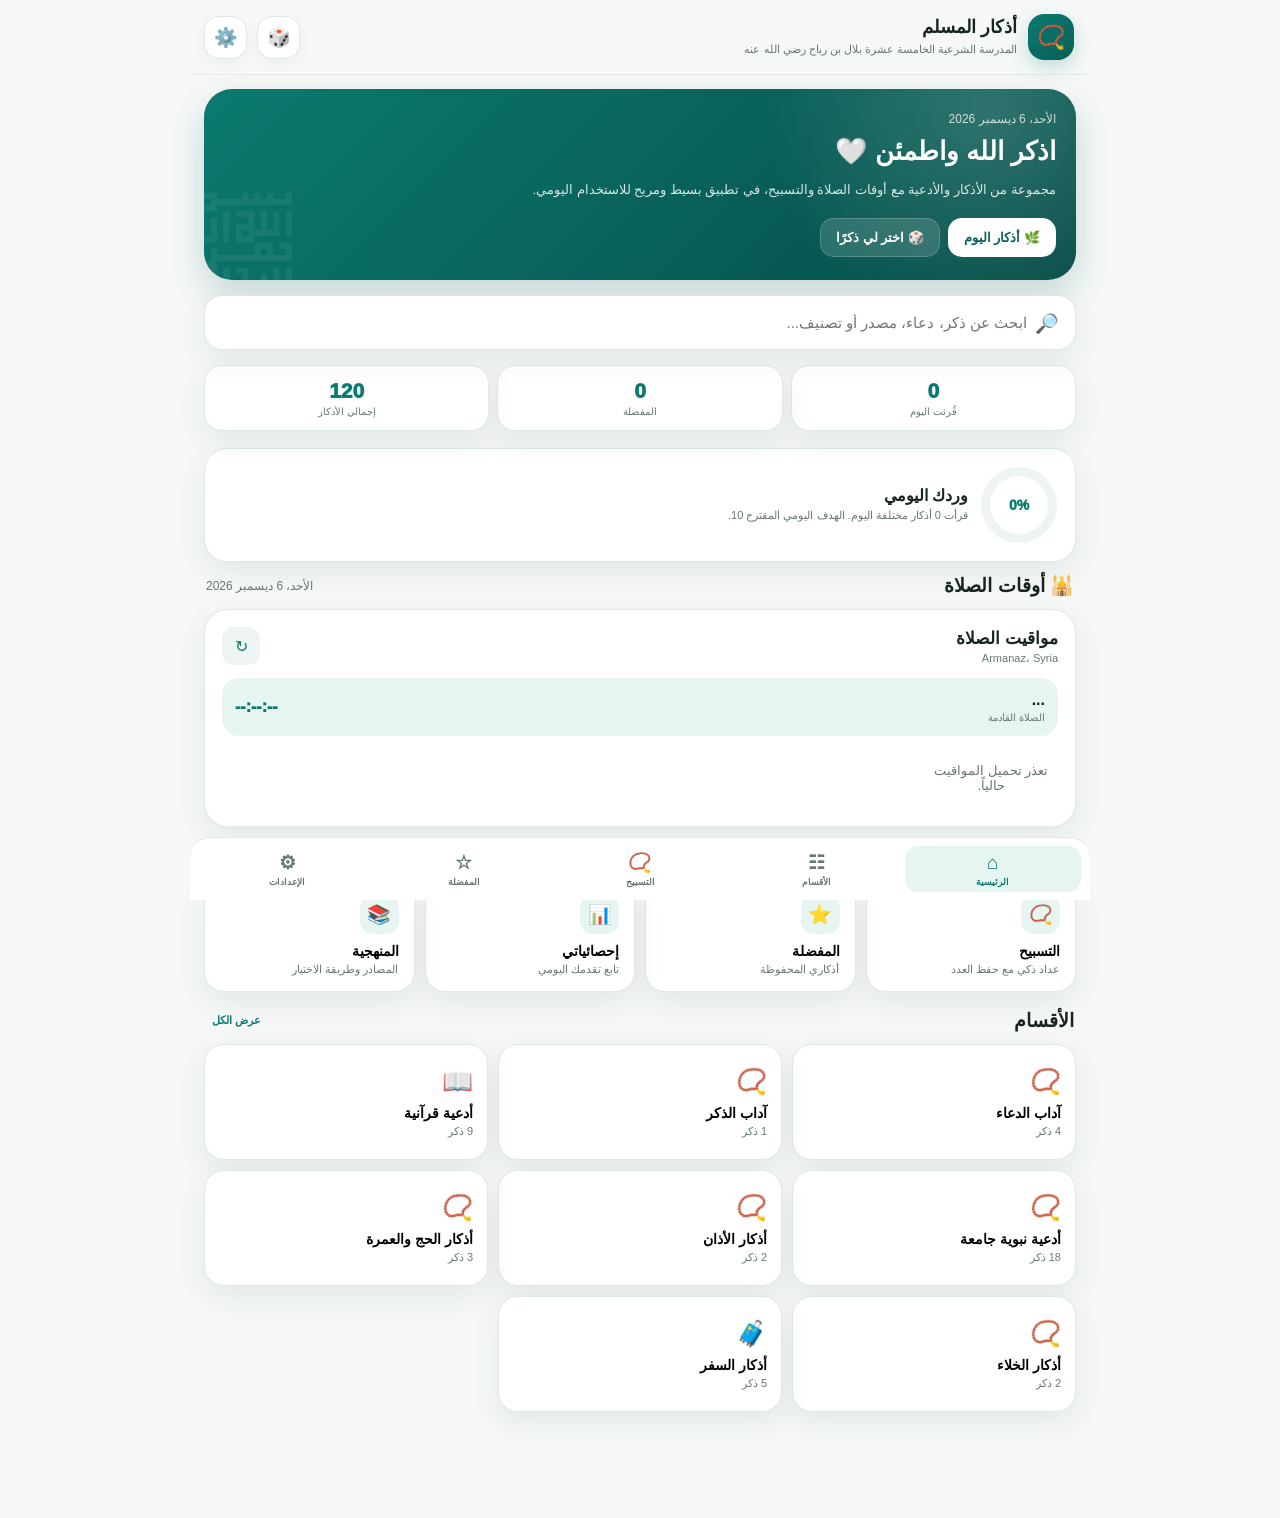
==== commit c28c4905: "Update index.html" ====
--- a/index.html
+++ b/index.html
@@ -1,4173 +1,5309 @@
-<!doctype html>
+<!DOCTYPE html>
 <html lang="ar" dir="rtl">
 <head>
-<meta charset="utf-8">
-<meta name="viewport" content="width=device-width,initial-scale=1,viewport-fit=cover">
-<meta name="theme-color" content="#0b7a70">
-<meta name="description" content="أذكار المسلم — أذكار وأدعية وأوقات الصلاة">
-<link rel="manifest" href="./manifest.json">
-<title>أذكار المسلم | بلال بن رباح</title>
-
-<style>
-:root{
-  --primary:#0b7a70;
-  --primary-dark:#075e57;
-  --primary-light:#dff4f0;
-  --bg:#f4f8f7;
-  --card:#fff;
-  --text:#17312e;
-  --muted:#71827f;
-  --border:#e2ece9;
-  --danger:#c0392b;
-  --gold:#d39b00;
-  --shadow:0 7px 24px rgba(20,70,64,.08);
-  --radius:20px;
-  --font-size:24px;
-}
-
-*{
-  box-sizing:border-box;
-  -webkit-tap-highlight-color:transparent;
-}
-
-html{
-  scroll-behavior:smooth;
-}
-
-body{
-  margin:0;
-  background:var(--bg);
-  color:var(--text);
-  font-family:system-ui,-apple-system,BlinkMacSystemFont,"Segoe UI",Tahoma,sans-serif;
-  min-height:100vh;
-}
-
-button,input,select{
-  font:inherit;
-}
-
-button{
-  cursor:pointer;
-}
-
-.app{
-  max-width:850px;
-  margin:auto;
-  padding-bottom:92px;
-}
-
-/* HEADER */
-
-header{
-  position:relative;
-  overflow:hidden;
-  color:#fff;
-  padding:calc(22px + env(safe-area-inset-top)) 18px 25px;
-  background:linear-gradient(145deg,#0b7a70,#075e57);
-  border-radius:0 0 30px 30px;
-  box-shadow:0 9px 28px rgba(7,94,87,.18);
-}
-
-header:before{
-  content:"";
-  position:absolute;
-  width:190px;
-  height:190px;
-  border-radius:50%;
-  background:#ffffff10;
-  left:-70px;
-  top:-80px;
-}
-
-header:after{
-  content:"";
-  position:absolute;
-  width:130px;
-  height:130px;
-  border-radius:50%;
-  background:#ffffff0d;
-  right:-45px;
-  bottom:-60px;
-}
-
-.header-content{
-  position:relative;
-  z-index:2;
-}
-
-.brand{
-  display:flex;
-  align-items:center;
-  gap:12px;
-}
-
-.brand-icon{
-  width:52px;
-  height:52px;
-  border-radius:17px;
-  background:#ffffff20;
-  display:flex;
-  align-items:center;
-  justify-content:center;
-  font-size:27px;
-}
-
-.brand h1{
-  margin:0;
-  font-size:24px;
-  font-weight:850;
-}
-
-.brand p{
-  margin:4px 0 0;
-  font-size:12px;
-  opacity:.88;
-}
-
-.school-name{
-  margin-top:16px;
-  font-size:12px;
-  opacity:.9;
-  line-height:1.7;
-}
-
-main{
-  padding:17px 15px;
-}
-
-#status{
-  text-align:center;
-  color:var(--muted);
-  font-size:11px;
-  padding:4px 0 10px;
-}
-
-/* SEARCH */
-
-.search-box{
-  position:relative;
-  margin-bottom:18px;
-}
-
-.search-box input{
-  width:100%;
-  border:1px solid var(--border);
-  outline:none;
-  background:var(--card);
-  color:var(--text);
-  padding:16px 48px 16px 45px;
-  border-radius:18px;
-  box-shadow:var(--shadow);
-}
-
-.search-box input:focus{
-  border-color:var(--primary);
-}
-
-.search-icon{
-  position:absolute;
-  right:17px;
-  top:50%;
-  transform:translateY(-50%);
-}
-
-.clear-search{
-  position:absolute;
-  left:8px;
-  top:50%;
-  transform:translateY(-50%);
-  width:35px;
-  height:35px;
-  border:0;
-  background:transparent;
-  color:var(--muted);
-  display:none;
-}
-
-/* WELCOME */
-
-.welcome{
-  background:linear-gradient(135deg,#fff,#eef8f6);
-  border:1px solid var(--border);
-  border-radius:24px;
-  padding:20px;
-  box-shadow:var(--shadow);
-  margin-bottom:18px;
-}
-
-.welcome h2{
-  margin:0 0 7px;
-  font-size:20px;
-}
-
-.welcome p{
-  margin:0;
-  color:var(--muted);
-  font-size:13px;
-  line-height:1.8;
-}
-
-.stats{
-  display:flex;
-  gap:9px;
-  margin-top:17px;
-}
-
-.stat{
-  flex:1;
-  background:var(--card);
-  border:1px solid var(--border);
-  border-radius:15px;
-  padding:9px 10px;
-  text-align:center;
-}
-
-.stat strong{
-  display:block;
-  color:var(--primary);
-  font-size:19px;
-}
-
-.stat span{
-  color:var(--muted);
-  font-size:10px;
-}
-
-/* PRAYER CARD */
-
-.prayer-card{
-  position:relative;
-  overflow:hidden;
-  color:#fff;
-  background:linear-gradient(145deg,#075e57,#0b7a70);
-  border-radius:25px;
-  padding:19px;
-  margin-bottom:22px;
-  box-shadow:0 10px 28px rgba(7,94,87,.18);
-}
-
-.prayer-card:before{
-  content:"";
-  position:absolute;
-  width:150px;
-  height:150px;
-  border-radius:50%;
-  background:#ffffff0b;
-  left:-65px;
-  bottom:-80px;
-}
-
-.prayer-card-content{
-  position:relative;
-  z-index:2;
-}
-
-.prayer-head{
-  display:flex;
-  justify-content:space-between;
-  align-items:center;
-  gap:10px;
-}
-
-.prayer-title{
-  font-size:18px;
-  font-weight:850;
-}
-
-.prayer-city{
-  font-size:11px;
-  opacity:.82;
-  margin-top:3px;
-}
-
-.prayer-next{
-  margin-top:15px;
-  display:flex;
-  align-items:center;
-  justify-content:space-between;
-  gap:10px;
-}
-
-.next-label{
-  font-size:11px;
-  opacity:.8;
-}
-
-.next-name{
-  font-size:20px;
-  font-weight:850;
-  margin-top:2px;
-}
-
-.next-time{
-  font-size:27px;
-  font-weight:900;
-  direction:ltr;
-}
-
-.prayer-grid{
-  display:grid;
-  grid-template-columns:repeat(3,1fr);
-  gap:7px;
-  margin-top:16px;
-}
-
-.prayer-time{
-  background:#ffffff14;
-  border:1px solid #ffffff16;
-  border-radius:14px;
-  padding:9px 5px;
-  text-align:center;
-}
-
-.prayer-time-name{
-  font-size:10px;
-  opacity:.82;
-}
-
-.prayer-time-value{
-  margin-top:3px;
-  font-size:14px;
-  font-weight:800;
-  direction:ltr;
-}
-
-.prayer-actions{
-  display:flex;
-  gap:8px;
-  margin-top:12px;
-}
-
-.prayer-actions button{
-  flex:1;
-  border:1px solid #ffffff24;
-  background:#ffffff14;
-  color:#fff;
-  border-radius:13px;
-  padding:9px 8px;
-  font-size:11px;
-}
-
-.prayer-loading{
-  font-size:12px;
-  opacity:.85;
-  padding:15px 0 3px;
-}
-
-/* TITLES */
-
-.section-title{
-  display:flex;
-  align-items:center;
-  justify-content:space-between;
-  margin:21px 3px 12px;
-}
-
-.section-title h2{
-  margin:0;
-  font-size:18px;
-}
-
-.section-title span{
-  color:var(--muted);
-  font-size:11px;
-}
-
-/* CATEGORIES */
-
-.grid{
-  display:grid;
-  grid-template-columns:repeat(2,1fr);
-  gap:11px;
-}
-
-.category{
-  border:1px solid var(--border);
-  background:var(--card);
-  color:var(--text);
-  border-radius:20px;
-  padding:16px 14px;
-  min-height:108px;
-  text-align:right;
-  box-shadow:var(--shadow);
-  transition:transform .16s ease;
-}
-
-.category:active,
-.dhikr-item:active,
-.result:active{
-  transform:scale(.98);
-}
-
-.category-icon{
-  width:43px;
-  height:43px;
-  display:flex;
-  align-items:center;
-  justify-content:center;
-  border-radius:14px;
-  background:var(--primary-light);
-  font-size:21px;
-  margin-bottom:10px;
-}
-
-.category-title{
-  font-weight:800;
-  font-size:15px;
-}
-
-.category-count{
-  margin-top:4px;
-  color:var(--muted);
-  font-size:11px;
-}
-
-/* RESULTS */
-
-.result{
-  width:100%;
-  border:1px solid var(--border);
-  background:var(--card);
-  color:var(--text);
-  padding:16px;
-  border-radius:18px;
-  margin-bottom:10px;
-  text-align:right;
-  box-shadow:var(--shadow);
-}
-
-.result-title{
-  font-weight:800;
-  font-size:15px;
-}
-
-.result-preview{
-  color:var(--muted);
-  font-size:12px;
-  margin-top:7px;
-  line-height:1.7;
-}
-
-/* TOPBAR */
-
-.topbar{
-  display:flex;
-  align-items:center;
-  gap:10px;
-  margin-bottom:18px;
-}
-
-.back-btn{
-  width:44px;
-  height:44px;
-  border:0;
-  background:var(--card);
-  color:var(--text);
-  border-radius:15px;
-  box-shadow:var(--shadow);
-  font-size:21px;
-}
-
-.topbar-title{
-  flex:1;
-}
-
-.topbar-title h2{
-  margin:0;
-  font-size:20px;
-}
-
-.topbar-title small{
-  color:var(--muted);
-  font-size:11px;
-}
-
-/* LIST */
-
-.dhikr-item{
-  width:100%;
-  border:1px solid var(--border);
-  background:var(--card);
-  color:var(--text);
-  border-radius:19px;
-  padding:16px;
-  margin-bottom:10px;
-  text-align:right;
-  box-shadow:var(--shadow);
-  display:flex;
-  align-items:center;
-  gap:12px;
-}
-
-.dhikr-number{
-  width:40px;
-  height:40px;
-  flex:none;
-  border-radius:13px;
-  background:var(--primary-light);
-  color:var(--primary);
-  display:flex;
-  align-items:center;
-  justify-content:center;
-  font-weight:850;
-}
-
-.dhikr-info{
-  flex:1;
-  min-width:0;
-}
-
-.dhikr-title{
-  font-weight:800;
-  font-size:15px;
-  margin-bottom:5px;
-}
-
-.dhikr-count{
-  color:var(--muted);
-  font-size:11px;
-}
-
-.dhikr-arrow{
-  color:var(--muted);
-  font-size:19px;
-}
-
-/* READER */
-
-.reader-head{
-  display:flex;
-  align-items:center;
-  justify-content:space-between;
-  gap:8px;
-  margin-bottom:14px;
-}
-
-.reader-head-actions{
-  display:flex;
-  gap:7px;
-}
-
-.favorite-btn,
-.share-btn{
-  width:44px;
-  height:44px;
-  border:1px solid var(--border);
-  background:var(--card);
-  color:#d39b00;
-  border-radius:15px;
-  box-shadow:var(--shadow);
-  font-size:20px;
-}
-
-.share-btn{
-  color:var(--primary);
-}
-
-.reader-card{
-  background:var(--card);
-  border:1px solid var(--border);
-  border-radius:27px;
-  box-shadow:var(--shadow);
-  overflow:hidden;
-}
-
-.reader-top{
-  padding:20px 20px 10px;
-}
-
-.reader-title{
-  font-size:19px;
-  font-weight:850;
-  line-height:1.6;
-  margin-bottom:9px;
-}
-
-.reader-source{
-  color:var(--muted);
-  font-size:12px;
-  line-height:1.7;
-}
-
-.reader-text{
-  padding:12px 22px 25px;
-  font-size:var(--font-size);
-  line-height:2.3;
-  white-space:pre-wrap;
-}
-
-.progress-area{
-  padding:0 20px 15px;
-}
-
-.progress-info{
-  display:flex;
-  justify-content:space-between;
-  color:var(--muted);
-  font-size:11px;
-  margin-bottom:7px;
-}
-
-.progress{
-  height:8px;
-  background:#e8efed;
-  border-radius:20px;
-  overflow:hidden;
-}
-
-.progress-bar{
-  height:100%;
-  width:0;
-  background:linear-gradient(90deg,#0b7a70,#16a394);
-  border-radius:20px;
-  transition:.25s;
-}
-
-.counter{
-  margin:5px 20px 18px;
-  border-radius:20px;
-  background:var(--primary-light);
-  padding:15px;
-  text-align:center;
-}
-
-.counter-number{
-  font-size:27px;
-  font-weight:850;
-  color:var(--primary);
-}
-
-.counter-label{
-  color:var(--muted);
-  font-size:11px;
-}
-
-.tap-button{
-  width:calc(100% - 30px);
-  margin:0 15px 12px;
-  border:0;
-  color:#fff;
-  background:linear-gradient(135deg,#0b7a70,#08635d);
-  border-radius:19px;
-  padding:17px;
-  font-weight:800;
-  box-shadow:0 9px 20px #0b7a7030;
-}
-
-.reader-actions{
-  display:grid;
-  grid-template-columns:1fr 1fr;
-  gap:10px;
-  padding:0 15px 18px;
-}
-
-.reader-actions button{
-  border:1px solid var(--border);
-  background:var(--bg);
-  color:var(--text);
-  border-radius:16px;
-  padding:13px;
-}
-
-.reader-actions button:disabled{
-  opacity:.4;
-}
-
-/* SETTINGS */
-
-.settings-section{
-  background:var(--card);
-  border:1px solid var(--border);
-  border-radius:22px;
-  box-shadow:var(--shadow);
-  overflow:hidden;
-  margin-bottom:14px;
-}
-
-.settings-title{
-  padding:16px 17px 10px;
-  font-size:13px;
-  font-weight:800;
-  color:var(--primary);
-}
-
-.setting-row{
-  width:100%;
-  border:0;
-  border-top:1px solid var(--border);
-  background:var(--card);
-  color:var(--text);
-  padding:16px;
-  display:flex;
-  align-items:center;
-  gap:13px;
-  text-align:right;
-}
-
-.setting-icon{
-  width:42px;
-  height:42px;
-  flex:none;
-  border-radius:14px;
-  background:var(--primary-light);
-  display:flex;
-  align-items:center;
-  justify-content:center;
-  font-size:20px;
-}
-
-.setting-info{
-  flex:1;
-}
-
-.setting-name{
-  font-weight:750;
-  font-size:14px;
-}
-
-.setting-desc{
-  margin-top:3px;
-  color:var(--muted);
-  font-size:11px;
-}
-
-.setting-arrow{
-  color:var(--muted);
-}
-
-.danger .setting-icon{
-  background:#fdecea;
-}
-
-.danger .setting-name{
-  color:var(--danger);
-}
-
-.font-controls{
-  display:flex;
-  gap:7px;
-  direction:ltr;
-}
-
-.font-controls button{
-  width:35px;
-  height:35px;
-  border:1px solid var(--border);
-  background:var(--bg);
-  border-radius:10px;
-}
-
-/* PRAYER SETTINGS */
-
-.prayer-settings{
-  padding:15px 16px;
-  border-top:1px solid var(--border);
-}
-
-.prayer-settings label{
-  display:block;
-  color:var(--muted);
-  font-size:11px;
-  margin-bottom:7px;
-}
-
-.prayer-settings-row{
-  display:flex;
-  gap:8px;
-}
-
-.prayer-settings input{
-  flex:1;
-  min-width:0;
-  border:1px solid var(--border);
-  background:var(--bg);
-  color:var(--text);
-  border-radius:13px;
-  padding:11px;
-  outline:none;
-}
-
-.prayer-settings button{
-  border:0;
-  background:var(--primary);
-  color:#fff;
-  border-radius:13px;
-  padding:10px 14px;
-  font-size:12px;
-}
-
-.prayer-method{
-  margin-top:9px;
-  width:100%;
-  border:1px solid var(--border);
-  background:var(--bg);
-  color:var(--text);
-  border-radius:13px;
-  padding:10px;
-}
-
-/* TOAST */
-
-.toast{
-  position:fixed;
-  left:50%;
-  bottom:82px;
-  transform:translateX(-50%) translateY(20px);
-  background:#17312e;
-  color:white;
-  padding:11px 17px;
-  border-radius:14px;
-  font-size:12px;
-  opacity:0;
-  pointer-events:none;
-  transition:.25s;
-  z-index:100;
-  max-width:90%;
-  text-align:center;
-}
-
-.toast.show{
-  opacity:1;
-  transform:translateX(-50%) translateY(0);
-}
-
-/* BOTTOM NAV */
-
-.bottom-nav{
-  position:fixed;
-  z-index:50;
-  left:50%;
-  bottom:0;
-  transform:translateX(-50%);
-  width:min(850px,100%);
-  padding:8px 10px calc(8px + env(safe-area-inset-bottom));
-  background:#ffffffee;
-  backdrop-filter:blur(16px);
-  border-top:1px solid var(--border);
-  display:grid;
-  grid-template-columns:repeat(4,1fr);
-}
-
-.nav-btn{
-  border:0;
-  background:transparent;
-  color:var(--muted);
-  padding:7px 3px;
-  font-size:11px;
-  display:flex;
-  flex-direction:column;
-  align-items:center;
-  gap:3px;
-}
-
-.nav-btn span:first-child{
-  font-size:21px;
-}
-
-.nav-btn.active{
-  color:var(--primary);
-  font-weight:800;
-}
-
-/* EMPTY */
-
-.empty{
-  text-align:center;
-  padding:45px 20px;
-  color:var(--muted);
-}
-
-.empty-icon{
-  font-size:45px;
-  margin-bottom:10px;
-}
-
-.empty strong{
-  display:block;
-  color:var(--text);
-  margin-bottom:5px;
-}
-
-/* GENERAL */
-
-.hidden{
-  display:none!important;
-}
-
-/* SHARE PREVIEW */
-
-.share-preview{
-  position:fixed;
-  inset:0;
-  z-index:200;
-  background:#0009;
-  display:flex;
-  align-items:center;
-  justify-content:center;
-  padding:18px;
-}
-
-.share-preview-box{
-  width:min(430px,100%);
-  max-height:94vh;
-  overflow:auto;
-  background:var(--card);
-  border-radius:24px;
-  padding:14px;
-}
-
-.share-preview-title{
-  font-weight:850;
-  font-size:16px;
-  margin:3px 4px 12px;
-}
-
-.share-preview canvas{
-  width:100%;
-  height:auto;
-  display:block;
-  border-radius:17px;
-  background:#fff;
-}
-
-.share-preview-actions{
-  display:grid;
-  grid-template-columns:1fr 1fr;
-  gap:8px;
-  margin-top:10px;
-}
-
-.share-preview-actions button{
-  border:0;
-  background:var(--primary);
-  color:#fff;
-  border-radius:14px;
-  padding:12px;
-  font-weight:750;
-}
-
-.share-preview-actions button.secondary{
-  background:var(--bg);
-  color:var(--text);
-  border:1px solid var(--border);
-}
-
-@media(prefers-color-scheme:dark){
-
-  :root{
-    --bg:#0f1d1b;
-    --card:#172825;
-    --text:#e7f1ef;
-    --muted:#91a5a1;
-    --border:#263a36;
-    --primary-light:#173e39;
-    --shadow:0 8px 25px #0003;
-  }
-
-  .welcome{
-    background:linear-gradient(135deg,#172825,#142f2b);
-  }
-
-  .bottom-nav{
-    background:#172825ee;
-  }
-
-  .setting-row,
-  .settings-section{
-    background:var(--card);
-  }
-
-  .share-preview{
-    background:#000c;
-  }
-}
-
-@media(min-width:650px){
-
-  .grid{
-    grid-template-columns:repeat(3,1fr);
-  }
-
-  .reader-text{
-    padding:20px 40px 30px;
-  }
-}
-
-@media(max-width:360px){
-
-  .brand h1{
-    font-size:22px;
-  }
-
-  .reader-text{
-    font-size:21px;
-  }
-
-  .prayer-grid{
-    gap:5px;
-  }
-
-  .prayer-time-value{
-    font-size:13px;
-  }
-}
-</style>
+  <meta charset="UTF-8">
+  <meta name="viewport" content="width=device-width, initial-scale=1.0, viewport-fit=cover">
+  <meta name="theme-color" content="#0b7a70">
+  <meta name="mobile-web-app-capable" content="yes">
+  <meta name="apple-mobile-web-app-capable" content="yes">
+  <meta name="apple-mobile-web-app-status-bar-style" content="default">
+  <meta name="description" content="أذكار المسلم - أذكار وأدعية مختارة مع أوقات الصلاة والتسبيح">
+  <title>أذكار المسلم | بلال بن رباح</title>
+
+  <link rel="manifest" href="./manifest.json">
+
+  <style>
+    :root {
+      --primary: #0b7a70;
+      --primary-2: #095f58;
+      --primary-soft: #e7f5f2;
+      --accent: #c99b42;
+      --bg: #f5f8f7;
+      --surface: #ffffff;
+      --surface-2: #eef4f2;
+      --text: #172421;
+      --muted: #687773;
+      --border: #dfe8e5;
+      --danger: #c94b4b;
+      --success: #21885c;
+      --shadow: 0 10px 30px rgba(18, 52, 47, .08);
+      --radius: 22px;
+      --reader-size: 24px;
+      --line-height: 2.15;
+      --safe-bottom: env(safe-area-inset-bottom, 0px);
+    }
+
+    * {
+      box-sizing: border-box;
+      -webkit-tap-highlight-color: transparent;
+    }
+
+    html {
+      scroll-behavior: smooth;
+    }
+
+    body {
+      margin: 0;
+      font-family:
+        "Noto Sans Arabic",
+        "Noto Kufi Arabic",
+        "Segoe UI",
+        Tahoma,
+        Arial,
+        sans-serif;
+      background: var(--bg);
+      color: var(--text);
+      min-height: 100vh;
+      overflow-x: hidden;
+    }
+
+    button,
+    input,
+    select {
+      font: inherit;
+    }
+
+    button {
+      border: 0;
+      cursor: pointer;
+    }
+
+    button:focus-visible,
+    input:focus-visible,
+    select:focus-visible {
+      outline: 3px solid rgba(11,122,112,.25);
+      outline-offset: 2px;
+    }
+
+    .app {
+      min-height: 100vh;
+      max-width: 900px;
+      margin: auto;
+      padding-bottom: calc(92px + var(--safe-bottom));
+    }
+
+    /* =========================
+       HEADER
+    ========================= */
+
+    .topbar {
+      position: sticky;
+      top: 0;
+      z-index: 50;
+      padding: 12px 14px;
+      background: rgba(245,248,247,.92);
+      backdrop-filter: blur(16px);
+      border-bottom: 1px solid rgba(223,232,229,.8);
+    }
+
+    .topbar-inner {
+      display: flex;
+      align-items: center;
+      gap: 10px;
+    }
+
+    .brand-button {
+      display: flex;
+      align-items: center;
+      gap: 11px;
+      background: transparent;
+      color: inherit;
+      padding: 2px;
+      text-align: right;
+      flex: 1;
+    }
+
+    .brand-icon {
+      width: 46px;
+      height: 46px;
+      border-radius: 16px;
+      background: linear-gradient(145deg, var(--primary), var(--primary-2));
+      color: white;
+      display: grid;
+      place-items: center;
+      font-size: 23px;
+      box-shadow: 0 7px 18px rgba(11,122,112,.22);
+      flex-shrink: 0;
+    }
+
+    .brand-title {
+      font-size: 18px;
+      font-weight: 900;
+      line-height: 1.2;
+    }
+
+    .brand-subtitle {
+      color: var(--muted);
+      font-size: 11px;
+      margin-top: 4px;
+      line-height: 1.4;
+    }
+
+    .top-action {
+      width: 43px;
+      height: 43px;
+      border-radius: 15px;
+      background: var(--surface);
+      color: var(--text);
+      border: 1px solid var(--border);
+      display: grid;
+      place-items: center;
+      box-shadow: 0 4px 15px rgba(0,0,0,.04);
+      font-size: 19px;
+    }
+
+    /* =========================
+       PAGES
+    ========================= */
+
+    main {
+      padding: 14px;
+    }
+
+    .page {
+      display: none;
+      animation: pageIn .25s ease;
+    }
+
+    .page.active {
+      display: block;
+    }
+
+    @keyframes pageIn {
+      from {
+        opacity: 0;
+        transform: translateY(7px);
+      }
+      to {
+        opacity: 1;
+        transform: translateY(0);
+      }
+    }
+
+    .section-heading {
+      display: flex;
+      align-items: center;
+      justify-content: space-between;
+      gap: 10px;
+      margin: 8px 2px 12px;
+    }
+
+    .section-heading h2,
+    .section-heading h3 {
+      margin: 0;
+      font-size: 19px;
+      font-weight: 900;
+    }
+
+    .section-heading span {
+      color: var(--muted);
+      font-size: 12px;
+    }
+
+    /* =========================
+       HERO
+    ========================= */
+
+    .hero {
+      background:
+        radial-gradient(circle at 90% 10%, rgba(255,255,255,.16), transparent 28%),
+        linear-gradient(135deg, var(--primary), #064d48);
+      color: white;
+      border-radius: 28px;
+      padding: 23px 20px;
+      box-shadow: 0 15px 35px rgba(8,91,84,.20);
+      margin-bottom: 15px;
+      position: relative;
+      overflow: hidden;
+    }
+
+    .hero::after {
+      content: "﷽";
+      position: absolute;
+      left: -12px;
+      bottom: -24px;
+      font-family: serif;
+      font-size: 100px;
+      opacity: .06;
+      pointer-events: none;
+    }
+
+    .hero-small {
+      font-size: 12px;
+      opacity: .78;
+      margin-bottom: 8px;
+    }
+
+    .hero h1 {
+      margin: 0;
+      font-size: 26px;
+      line-height: 1.35;
+      font-weight: 950;
+    }
+
+    .hero p {
+      margin: 9px 0 0;
+      font-size: 13px;
+      opacity: .84;
+      line-height: 1.8;
+    }
+
+    .hero-actions {
+      display: flex;
+      flex-wrap: wrap;
+      gap: 8px;
+      margin-top: 17px;
+    }
+
+    .hero-btn {
+      padding: 11px 15px;
+      border-radius: 14px;
+      background: rgba(255,255,255,.14);
+      color: white;
+      border: 1px solid rgba(255,255,255,.18);
+      font-size: 13px;
+      font-weight: 800;
+    }
+
+    .hero-btn.primary {
+      background: white;
+      color: var(--primary-2);
+    }
+
+    /* =========================
+       SEARCH
+    ========================= */
+
+    .search-box {
+      position: relative;
+      margin-bottom: 15px;
+    }
+
+    .search-box input {
+      width: 100%;
+      height: 55px;
+      border-radius: 18px;
+      border: 1px solid var(--border);
+      background: var(--surface);
+      color: var(--text);
+      padding: 0 48px 0 18px;
+      font-size: 15px;
+      box-shadow: var(--shadow);
+    }
+
+    .search-icon {
+      position: absolute;
+      right: 17px;
+      top: 50%;
+      transform: translateY(-50%);
+      font-size: 19px;
+      color: var(--muted);
+      pointer-events: none;
+    }
+
+    .clear-search {
+      position: absolute;
+      left: 9px;
+      top: 50%;
+      transform: translateY(-50%);
+      width: 34px;
+      height: 34px;
+      border-radius: 11px;
+      background: var(--surface-2);
+      color: var(--muted);
+      display: none;
+    }
+
+    /* =========================
+       QUICK ACTIONS
+    ========================= */
+
+    .quick-grid {
+      display: grid;
+      grid-template-columns: repeat(2, 1fr);
+      gap: 10px;
+      margin-bottom: 17px;
+    }
+
+    .quick-card {
+      background: var(--surface);
+      border: 1px solid var(--border);
+      border-radius: 20px;
+      padding: 15px;
+      text-align: right;
+      box-shadow: var(--shadow);
+      min-height: 105px;
+      transition: transform .18s ease;
+    }
+
+    .quick-card:active {
+      transform: scale(.98);
+    }
+
+    .quick-icon {
+      width: 39px;
+      height: 39px;
+      border-radius: 13px;
+      display: grid;
+      place-items: center;
+      background: var(--primary-soft);
+      color: var(--primary);
+      font-size: 19px;
+      margin-bottom: 9px;
+    }
+
+    .quick-title {
+      font-size: 14px;
+      font-weight: 900;
+    }
+
+    .quick-desc {
+      color: var(--muted);
+      font-size: 11px;
+      margin-top: 4px;
+    }
+
+    /* =========================
+       STATS
+    ========================= */
+
+    .stats-grid {
+      display: grid;
+      grid-template-columns: repeat(3, 1fr);
+      gap: 8px;
+      margin-bottom: 17px;
+    }
+
+    .stat-card {
+      background: var(--surface);
+      border: 1px solid var(--border);
+      border-radius: 18px;
+      padding: 13px 8px;
+      text-align: center;
+      box-shadow: var(--shadow);
+    }
+
+    .stat-value {
+      font-size: 21px;
+      font-weight: 950;
+      color: var(--primary);
+    }
+
+    .stat-label {
+      color: var(--muted);
+      font-size: 10px;
+      margin-top: 3px;
+    }
+
+    /* =========================
+       PRAYER
+    ========================= */
+
+    .prayer-card {
+      background: var(--surface);
+      border: 1px solid var(--border);
+      border-radius: 24px;
+      padding: 17px;
+      box-shadow: var(--shadow);
+      margin-bottom: 17px;
+    }
+
+    .prayer-head {
+      display: flex;
+      align-items: center;
+      justify-content: space-between;
+      gap: 10px;
+      margin-bottom: 13px;
+    }
+
+    .prayer-title {
+      font-weight: 950;
+      font-size: 17px;
+    }
+
+    .prayer-location {
+      color: var(--muted);
+      font-size: 11px;
+      margin-top: 3px;
+    }
+
+    .prayer-refresh {
+      width: 38px;
+      height: 38px;
+      border-radius: 12px;
+      background: var(--surface-2);
+      color: var(--primary);
+    }
+
+    .prayer-next {
+      background: var(--primary-soft);
+      border-radius: 17px;
+      padding: 13px;
+      margin-bottom: 11px;
+      display: flex;
+      align-items: center;
+      justify-content: space-between;
+      gap: 10px;
+    }
+
+    .next-name {
+      font-weight: 900;
+    }
+
+    .next-countdown {
+      color: var(--primary);
+      font-weight: 950;
+      font-size: 16px;
+      direction: ltr;
+    }
+
+    .prayer-grid {
+      display: grid;
+      grid-template-columns: repeat(3, 1fr);
+      gap: 7px;
+    }
+
+    .prayer-item {
+      border: 1px solid var(--border);
+      border-radius: 14px;
+      padding: 10px 6px;
+      text-align: center;
+      background: var(--surface);
+    }
+
+    .prayer-item.current {
+      border-color: var(--primary);
+      background: var(--primary-soft);
+    }
+
+    .prayer-name {
+      font-size: 11px;
+      color: var(--muted);
+    }
+
+    .prayer-time {
+      margin-top: 3px;
+      font-weight: 900;
+      font-size: 14px;
+      direction: ltr;
+    }
+
+    .prayer-loading {
+      color: var(--muted);
+      text-align: center;
+      padding: 16px 0;
+      font-size: 13px;
+    }
+
+    /* =========================
+       CATEGORIES
+    ========================= */
+
+    .category-grid {
+      display: grid;
+      grid-template-columns: repeat(2, 1fr);
+      gap: 10px;
+    }
+
+    .category-card {
+      background: var(--surface);
+      border: 1px solid var(--border);
+      border-radius: 20px;
+      padding: 16px 14px;
+      min-height: 116px;
+      text-align: right;
+      box-shadow: var(--shadow);
+      transition: transform .18s ease, border-color .18s ease;
+    }
+
+    .category-card:active {
+      transform: scale(.98);
+    }
+
+    .category-emoji {
+      font-size: 25px;
+      margin-bottom: 9px;
+    }
+
+    .category-name {
+      font-size: 14px;
+      font-weight: 900;
+    }
+
+    .category-count {
+      color: var(--muted);
+      font-size: 11px;
+      margin-top: 4px;
+    }
+
+    /* =========================
+       LIST
+    ========================= */
+
+    .page-toolbar {
+      display: flex;
+      align-items: center;
+      gap: 8px;
+      margin-bottom: 12px;
+    }
+
+    .back-btn {
+      width: 43px;
+      height: 43px;
+      border-radius: 14px;
+      background: var(--surface);
+      color: var(--text);
+      border: 1px solid var(--border);
+      flex-shrink: 0;
+    }
+
+    .toolbar-title {
+      flex: 1;
+      min-width: 0;
+    }
+
+    .toolbar-title h2 {
+      margin: 0;
+      font-size: 19px;
+      font-weight: 950;
+    }
+
+    .toolbar-title p {
+      margin: 3px 0 0;
+      color: var(--muted);
+      font-size: 11px;
+    }
+
+    .filter-row {
+      display: flex;
+      gap: 7px;
+      overflow-x: auto;
+      padding-bottom: 7px;
+      margin-bottom: 9px;
+      scrollbar-width: none;
+    }
+
+    .filter-row::-webkit-scrollbar {
+      display: none;
+    }
+
+    .filter-chip {
+      white-space: nowrap;
+      padding: 9px 13px;
+      border-radius: 13px;
+      background: var(--surface);
+      color: var(--muted);
+      border: 1px solid var(--border);
+      font-size: 12px;
+    }
+
+    .filter-chip.active {
+      background: var(--primary);
+      color: white;
+      border-color: var(--primary);
+    }
+
+    .dhikr-card {
+      background: var(--surface);
+      border: 1px solid var(--border);
+      border-radius: 21px;
+      padding: 16px;
+      margin-bottom: 10px;
+      box-shadow: 0 6px 20px rgba(18,52,47,.05);
+    }
+
+    .dhikr-card-head {
+      display: flex;
+      align-items: flex-start;
+      gap: 9px;
+    }
+
+    .dhikr-card-title {
+      flex: 1;
+      font-size: 15px;
+      font-weight: 900;
+    }
+
+    .dhikr-badge {
+      font-size: 9px;
+      background: var(--primary-soft);
+      color: var(--primary);
+      padding: 5px 7px;
+      border-radius: 8px;
+      white-space: nowrap;
+    }
+
+    .dhikr-preview {
+      color: var(--muted);
+      line-height: 1.9;
+      font-size: 13px;
+      margin-top: 10px;
+      display: -webkit-box;
+      -webkit-line-clamp: 3;
+      -webkit-box-orient: vertical;
+      overflow: hidden;
+    }
+
+    .dhikr-card-footer {
+      display: flex;
+      align-items: center;
+      justify-content: space-between;
+      gap: 8px;
+      margin-top: 13px;
+    }
+
+    .dhikr-count {
+      color: var(--primary);
+      font-size: 11px;
+      font-weight: 900;
+    }
+
+    .open-dhikr {
+      padding: 9px 13px;
+      border-radius: 12px;
+      background: var(--primary);
+      color: white;
+      font-size: 11px;
+      font-weight: 800;
+    }
+
+    .empty {
+      text-align: center;
+      padding: 45px 18px;
+      color: var(--muted);
+    }
+
+    .empty-icon {
+      font-size: 42px;
+      margin-bottom: 10px;
+    }
+
+    /* =========================
+       READER
+    ========================= */
+
+    .reader-top {
+      display: flex;
+      align-items: center;
+      gap: 8px;
+      margin-bottom: 12px;
+    }
+
+    .reader-actions {
+      display: flex;
+      gap: 7px;
+    }
+
+    .reader-action {
+      width: 41px;
+      height: 41px;
+      border-radius: 13px;
+      background: var(--surface);
+      border: 1px solid var(--border);
+      color: var(--text);
+    }
+
+    .reader-action.favorite.active {
+      color: #d79a19;
+      background: #fff7df;
+    }
+
+    .reader-card {
+      background: var(--surface);
+      border: 1px solid var(--border);
+      border-radius: 28px;
+      padding: 22px 18px;
+      box-shadow: var(--shadow);
+    }
+
+    .reader-meta {
+      text-align: center;
+      margin-bottom: 18px;
+    }
+
+    .reader-category {
+      display: inline-block;
+      background: var(--primary-soft);
+      color: var(--primary);
+      padding: 6px 10px;
+      border-radius: 10px;
+      font-size: 10px;
+      font-weight: 900;
+    }
+
+    .reader-title {
+      margin: 10px 0 0;
+      font-size: 20px;
+      font-weight: 950;
+    }
+
+    .reader-text {
+      font-family: "Noto Naskh Arabic", "Amiri", serif;
+      font-size: var(--reader-size);
+      line-height: var(--line-height);
+      text-align: center;
+      color: var(--text);
+      white-space: pre-wrap;
+      word-break: normal;
+    }
+
+    .reader-source {
+      margin-top: 20px;
+      border-top: 1px solid var(--border);
+      padding-top: 13px;
+      color: var(--muted);
+      font-size: 11px;
+      line-height: 1.8;
+      text-align: center;
+    }
+
+    .reader-grade {
+      display: inline-block;
+      margin-top: 6px;
+      padding: 4px 8px;
+      background: var(--surface-2);
+      border-radius: 7px;
+    }
+
+    .reader-progress {
+      margin-top: 18px;
+    }
+
+    .progress-label {
+      display: flex;
+      justify-content: space-between;
+      color: var(--muted);
+      font-size: 11px;
+      margin-bottom: 6px;
+    }
+
+    .progress-track {
+      height: 7px;
+      border-radius: 99px;
+      background: var(--surface-2);
+      overflow: hidden;
+    }
+
+    .progress-bar {
+      height: 100%;
+      width: 0;
+      background: var(--primary);
+      border-radius: inherit;
+      transition: width .2s ease;
+    }
+
+    .counter-box {
+      text-align: center;
+      margin: 20px 0 12px;
+    }
+
+    .counter-number {
+      width: 105px;
+      height: 105px;
+      border-radius: 50%;
+      background: var(--primary-soft);
+      border: 7px solid rgba(11,122,112,.10);
+      color: var(--primary);
+      display: grid;
+      place-items: center;
+      margin: auto;
+      font-size: 29px;
+      font-weight: 950;
+    }
+
+    .counter-number.done {
+      background: var(--primary);
+      color: white;
+    }
+
+    .counter-label {
+      margin-top: 7px;
+      color: var(--muted);
+      font-size: 11px;
+    }
+
+    .reader-main-button {
+      width: 100%;
+      height: 57px;
+      border-radius: 17px;
+      background: var(--primary);
+      color: white;
+      font-size: 16px;
+      font-weight: 950;
+      box-shadow: 0 10px 22px rgba(11,122,112,.2);
+    }
+
+    .reader-secondary {
+      display: grid;
+      grid-template-columns: 1fr 1fr;
+      gap: 8px;
+      margin-top: 9px;
+    }
+
+    .reader-secondary button {
+      height: 45px;
+      border-radius: 14px;
+      background: var(--surface-2);
+      color: var(--text);
+      font-size: 12px;
+      font-weight: 800;
+    }
+
+    .reader-nav {
+      display: grid;
+      grid-template-columns: 1fr 1fr;
+      gap: 8px;
+      margin-top: 10px;
+    }
+
+    .reader-nav button {
+      height: 45px;
+      border-radius: 14px;
+      background: var(--surface);
+      border: 1px solid var(--border);
+      color: var(--text);
+      font-size: 12px;
+      font-weight: 800;
+    }
+
+    /* =========================
+       TASBEEH
+    ========================= */
+
+    .tasbeeh-card {
+      background: linear-gradient(145deg, var(--primary), #07514c);
+      color: white;
+      border-radius: 29px;
+      padding: 24px 18px;
+      text-align: center;
+      box-shadow: 0 17px 35px rgba(7,81,76,.22);
+      margin-bottom: 13px;
+    }
+
+    .tasbeeh-label {
+      opacity: .75;
+      font-size: 12px;
+    }
+
+    .tasbeeh-phrase {
+      font-size: 22px;
+      font-weight: 950;
+      margin: 8px 0 18px;
+    }
+
+    .tasbeeh-number {
+      width: 170px;
+      height: 170px;
+      border-radius: 50%;
+      margin: auto;
+      display: grid;
+      place-items: center;
+      border: 10px solid rgba(255,255,255,.12);
+      background: rgba(255,255,255,.08);
+      font-size: 44px;
+      font-weight: 950;
+      direction: ltr;
+    }
+
+    .tasbeeh-target {
+      opacity: .75;
+      font-size: 12px;
+      margin-top: 10px;
+    }
+
+    .tasbeeh-tap {
+      width: 100%;
+      height: 65px;
+      border-radius: 18px;
+      background: white;
+      color: var(--primary);
+      margin-top: 20px;
+      font-size: 18px;
+      font-weight: 950;
+    }
+
+    .preset-grid {
+      display: grid;
+      grid-template-columns: repeat(2, 1fr);
+      gap: 8px;
+      margin-bottom: 12px;
+    }
+
+    .preset {
+      background: var(--surface);
+      border: 1px solid var(--border);
+      border-radius: 15px;
+      padding: 12px 8px;
+      font-size: 12px;
+      font-weight: 800;
+    }
+
+    .preset.active {
+      border-color: var(--primary);
+      background: var(--primary-soft);
+      color: var(--primary);
+    }
+
+    .tasbeeh-controls {
+      display: grid;
+      grid-template-columns: 1fr 1fr;
+      gap: 8px;
+    }
+
+    .tasbeeh-controls button {
+      height: 46px;
+      border-radius: 14px;
+      background: var(--surface);
+      border: 1px solid var(--border);
+      color: var(--text);
+      font-weight: 800;
+      font-size: 12px;
+    }
+
+    /* =========================
+       DAILY
+    ========================= */
+
+    .daily-card {
+      background: var(--surface);
+      border: 1px solid var(--border);
+      border-radius: 23px;
+      padding: 18px;
+      box-shadow: var(--shadow);
+      margin-bottom: 12px;
+    }
+
+    .daily-progress {
+      display: flex;
+      align-items: center;
+      gap: 13px;
+    }
+
+    .daily-ring {
+      width: 76px;
+      height: 76px;
+      border-radius: 50%;
+      background: conic-gradient(var(--primary) var(--daily-progress, 0%), var(--surface-2) 0);
+      display: grid;
+      place-items: center;
+      flex-shrink: 0;
+    }
+
+    .daily-ring::before {
+      content: "";
+      width: 58px;
+      height: 58px;
+      border-radius: 50%;
+      background: var(--surface);
+      position: absolute;
+    }
+
+    .daily-percent {
+      position: relative;
+      font-size: 14px;
+      font-weight: 950;
+      color: var(--primary);
+    }
+
+    .daily-info {
+      flex: 1;
+    }
+
+    .daily-info strong {
+      display: block;
+      font-size: 16px;
+    }
+
+    .daily-info span {
+      color: var(--muted);
+      font-size: 11px;
+      line-height: 1.8;
+    }
+
+    /* =========================
+       SETTINGS
+    ========================= */
+
+    .settings-group {
+      background: var(--surface);
+      border: 1px solid var(--border);
+      border-radius: 22px;
+      overflow: hidden;
+      box-shadow: var(--shadow);
+      margin-bottom: 12px;
+    }
+
+    .settings-title {
+      padding: 15px 16px 8px;
+      color: var(--primary);
+      font-weight: 950;
+      font-size: 13px;
+    }
+
+    .setting-row {
+      padding: 14px 16px;
+      border-top: 1px solid var(--border);
+      display: flex;
+      align-items: center;
+      gap: 10px;
+    }
+
+    .setting-icon {
+      width: 38px;
+      height: 38px;
+      border-radius: 12px;
+      background: var(--primary-soft);
+      display: grid;
+      place-items: center;
+      color: var(--primary);
+      flex-shrink: 0;
+    }
+
+    .setting-info {
+      flex: 1;
+      min-width: 0;
+    }
+
+    .setting-name {
+      font-size: 13px;
+      font-weight: 900;
+    }
+
+    .setting-desc {
+      color: var(--muted);
+      font-size: 10px;
+      line-height: 1.7;
+      margin-top: 2px;
+    }
+
+    .setting-control {
+      flex-shrink: 0;
+    }
+
+    .setting-control select,
+    .setting-control input[type="number"],
+    .setting-control input[type="text"] {
+      height: 39px;
+      min-width: 105px;
+      border: 1px solid var(--border);
+      border-radius: 11px;
+      background: var(--surface-2);
+      color: var(--text);
+      padding: 0 9px;
+      font-size: 11px;
+    }
+
+    .range-control {
+      display: flex;
+      align-items: center;
+      gap: 7px;
+    }
+
+    .range-control input {
+      width: 100px;
+    }
+
+    .range-value {
+      width: 28px;
+      text-align: center;
+      font-size: 11px;
+      color: var(--primary);
+      font-weight: 900;
+    }
+
+    .switch {
+      width: 48px;
+      height: 27px;
+      border-radius: 99px;
+      background: #cbd5d2;
+      position: relative;
+      transition: .2s;
+    }
+
+    .switch::after {
+      content: "";
+      width: 21px;
+      height: 21px;
+      border-radius: 50%;
+      background: white;
+      position: absolute;
+      top: 3px;
+      right: 3px;
+      transition: .2s;
+      box-shadow: 0 2px 5px rgba(0,0,0,.15);
+    }
+
+    .switch.active {
+      background: var(--primary);
+    }
+
+    .switch.active::after {
+      right: 24px;
+    }
+
+    .settings-button {
+      width: 100%;
+      height: 45px;
+      border-radius: 14px;
+      background: var(--surface-2);
+      color: var(--text);
+      font-size: 12px;
+      font-weight: 800;
+      margin-top: 8px;
+    }
+
+    .settings-button.danger {
+      color: var(--danger);
+    }
+
+    /* =========================
+       METHODOLOGY / INFO
+    ========================= */
+
+    .info-card {
+      background: var(--surface);
+      border: 1px solid var(--border);
+      border-radius: 23px;
+      padding: 19px;
+      box-shadow: var(--shadow);
+      margin-bottom: 12px;
+    }
+
+    .info-card h3 {
+      margin: 0 0 9px;
+      font-size: 17px;
+    }
+
+    .info-card p,
+    .info-card li {
+      color: var(--muted);
+      font-size: 13px;
+      line-height: 2;
+    }
+
+    .info-card ul {
+      padding-right: 20px;
+    }
+
+    /* =========================
+       BOTTOM NAV
+    ========================= */
+
+    .bottom-nav {
+      position: fixed;
+      z-index: 100;
+      right: 0;
+      left: 0;
+      bottom: 0;
+      padding: 8px 9px calc(8px + var(--safe-bottom));
+      background: rgba(255,255,255,.94);
+      backdrop-filter: blur(18px);
+      border-top: 1px solid var(--border);
+      display: grid;
+      grid-template-columns: repeat(5, 1fr);
+      max-width: 900px;
+      margin: auto;
+    }
+
+    .nav-item {
+      background: transparent;
+      color: var(--muted);
+      padding: 5px 2px;
+      border-radius: 13px;
+      font-size: 9px;
+      font-weight: 800;
+    }
+
+    .nav-icon {
+      display: block;
+      font-size: 19px;
+      line-height: 24px;
+      margin-bottom: 2px;
+    }
+
+    .nav-item.active {
+      color: var(--primary);
+      background: var(--primary-soft);
+    }
+
+    /* =========================
+       MODALS
+    ========================= */
+
+    .modal-backdrop {
+      display: none;
+      position: fixed;
+      inset: 0;
+      z-index: 200;
+      background: rgba(0,0,0,.55);
+      backdrop-filter: blur(5px);
+      align-items: flex-end;
+      justify-content: center;
+      padding: 10px;
+    }
+
+    .modal-backdrop.open {
+      display: flex;
+    }
+
+    .modal {
+      width: min(100%, 560px);
+      max-height: 92vh;
+      overflow-y: auto;
+      background: var(--surface);
+      color: var(--text);
+      border-radius: 28px 28px 18px 18px;
+      padding: 18px;
+      animation: modalIn .22s ease;
+    }
+
+    @keyframes modalIn {
+      from {
+        opacity: 0;
+        transform: translateY(20px);
+      }
+      to {
+        opacity: 1;
+        transform: translateY(0);
+      }
+    }
+
+    .modal-head {
+      display: flex;
+      align-items: center;
+      justify-content: space-between;
+      gap: 10px;
+      margin-bottom: 14px;
+    }
+
+    .modal-head h3 {
+      margin: 0;
+      font-size: 17px;
+    }
+
+    .close-modal {
+      width: 37px;
+      height: 37px;
+      border-radius: 12px;
+      background: var(--surface-2);
+    }
+
+    .modal-actions {
+      display: grid;
+      grid-template-columns: 1fr 1fr;
+      gap: 8px;
+      margin-top: 12px;
+    }
+
+    .modal-actions button {
+      height: 45px;
+      border-radius: 14px;
+      font-size: 12px;
+      font-weight: 900;
+      background: var(--surface-2);
+    }
+
+    .modal-actions .primary {
+      background: var(--primary);
+      color: white;
+    }
+
+    .template-row {
+      display: grid;
+      grid-template-columns: repeat(2, 1fr);
+      gap: 8px;
+      margin-bottom: 13px;
+    }
+
+    .template-option {
+      border: 2px solid var(--border);
+      border-radius: 14px;
+      padding: 10px;
+      background: var(--surface);
+      font-size: 11px;
+      font-weight: 800;
+    }
+
+    .template-option.active {
+      border-color: var(--primary);
+      color: var(--primary);
+    }
+
+    .share-preview {
+      background: #f5f8f7;
+      border-radius: 18px;
+      padding: 10px;
+      text-align: center;
+    }
+
+    .share-preview img {
+      width: 100%;
+      max-height: 430px;
+      object-fit: contain;
+      border-radius: 13px;
+      display: block;
+    }
+
+    /* =========================
+       TOAST
+    ========================= */
+
+    .toast {
+      position: fixed;
+      z-index: 500;
+      bottom: calc(83px + var(--safe-bottom));
+      right: 50%;
+      transform: translateX(50%) translateY(15px);
+      background: #172421;
+      color: white;
+      padding: 11px 16px;
+      border-radius: 13px;
+      font-size: 12px;
+      font-weight: 700;
+      opacity: 0;
+      pointer-events: none;
+      transition: .25s;
+      max-width: calc(100% - 30px);
+      text-align: center;
+    }
+
+    .toast.show {
+      opacity: 1;
+      transform: translateX(50%) translateY(0);
+    }
+
+    /* =========================
+       OFFLINE BAR
+    ========================= */
+
+    .offline-bar {
+      display: none;
+      background: #5b4630;
+      color: white;
+      text-align: center;
+      font-size: 10px;
+      padding: 6px;
+    }
+
+    .offline-bar.show {
+      display: block;
+    }
+
+    /* =========================
+       FOCUS MODE
+    ========================= */
+
+    body.reader-focus .topbar,
+    body.reader-focus .bottom-nav {
+      display: none;
+    }
+
+    body.reader-focus .app {
+      padding-bottom: 20px;
+    }
+
+    body.reader-focus main {
+      padding-top: 20px;
+    }
+
+    /* =========================
+       DARK
+    ========================= */
+
+    :root[data-theme="dark"] {
+      --bg: #101716;
+      --surface: #18201f;
+      --surface-2: #202a28;
+      --text: #edf4f2;
+      --muted: #a6b5b1;
+      --border: #2b3936;
+      --primary-soft: #173e39;
+      --shadow: 0 10px 30px rgba(0,0,0,.18);
+    }
+
+    :root[data-theme="system"] {
+      color-scheme: light;
+    }
+
+    @media (prefers-color-scheme: dark) {
+      :root[data-theme="system"] {
+        --bg: #101716;
+        --surface: #18201f;
+        --surface-2: #202a28;
+        --text: #edf4f2;
+        --muted: #a6b5b1;
+        --border: #2b3936;
+        --primary-soft: #173e39;
+        --shadow: 0 10px 30px rgba(0,0,0,.18);
+        color-scheme: dark;
+      }
+    }
+
+    :root[data-theme="light"] {
+      color-scheme: light;
+    }
+
+    :root[data-theme="dark"] {
+      color-scheme: dark;
+    }
+
+    @media (min-width: 650px) {
+      .quick-grid {
+        grid-template-columns: repeat(4, 1fr);
+      }
+
+      .category-grid {
+        grid-template-columns: repeat(3, 1fr);
+      }
+
+      .prayer-grid {
+        grid-template-columns: repeat(6, 1fr);
+      }
+
+      .bottom-nav {
+        border-radius: 20px 20px 0 0;
+      }
+
+      .modal-backdrop {
+        align-items: center;
+      }
+
+      .modal {
+        border-radius: 25px;
+      }
+    }
+
+    @media (max-width: 360px) {
+      .brand-title {
+        font-size: 16px;
+      }
+
+      .brand-subtitle {
+        font-size: 10px;
+      }
+
+      .reader-text {
+        font-size: 21px;
+      }
+
+      .category-card {
+        padding: 13px 11px;
+      }
+    }
+  </style>
 </head>
 
 <body>
 
+<div class="offline-bar" id="offlineBar">
+  لا يوجد اتصال بالإنترنت — تعمل الأذكار المحفوظة دون اتصال.
+</div>
+
 <div class="app">
 
-<header>
-  <div class="header-content">
-
-    <div class="brand">
-
-      <div class="brand-icon">📿</div>
-
-      <div>
-        <h1>أذكار المسلم</h1>
-        <p>رفيقك اليومي للذكر والدعاء</p>
-      </div>
-
-    </div>
-
-    <div class="school-name">
-      المدرسة الشرعية الخامسة عشرة<br>
-      بلال بن رباح رضي الله عنه
-    </div>
-
-  </div>
-</header>
-
-<main>
-
-<div id="status">جارٍ تحميل الأذكار...</div>
-
-<!-- HOME -->
-
-<section id="home">
-
-  <div class="search-box">
-
-    <span class="search-icon">🔍</span>
-
-    <input
-      id="q"
-      type="search"
-      placeholder="ابحث عن ذكر أو دعاء..."
-      autocomplete="off"
-      oninput="renderHome()"
-    >
-
-    <button
-      id="clearSearch"
-      class="clear-search"
-      onclick="clearSearch()"
-    >✕</button>
-
-  </div>
-
-  <!-- PRAYER TIMES -->
-
-  <div class="prayer-card">
-
-    <div class="prayer-card-content">
-
-      <div class="prayer-head">
-
+  <!-- ================= HEADER ================= -->
+  <header class="topbar">
+    <div class="topbar-inner">
+      <button class="brand-button" onclick="goHome()" aria-label="الرئيسية">
+        <div class="brand-icon">📿</div>
         <div>
-          <div class="prayer-title">
-            🕌 أوقات الصلاة
-          </div>
-
-          <div
-            class="prayer-city"
-            id="prayerCityLabel"
-          >
-            أرمناز، سوريا
+          <div class="brand-title">أذكار المسلم</div>
+          <div class="brand-subtitle">
+            المدرسة الشرعية الخامسة عشرة بلال بن رباح رضي الله عنه
           </div>
         </div>
-
-        <div
-          id="prayerDate"
-          class="prayer-city"
-        ></div>
-
+      </button>
+
+      <button class="top-action" onclick="openRandomDhikr()" aria-label="ذكر عشوائي">
+        🎲
+      </button>
+
+      <button class="top-action" onclick="openPage('settingsPage')" aria-label="الإعدادات">
+        ⚙️
+      </button>
+    </div>
+  </header>
+
+  <main>
+
+    <!-- ================= HOME ================= -->
+    <section id="homePage" class="page active">
+
+      <div class="hero">
+        <div class="hero-small" id="todayDate">اليوم</div>
+        <h1>اذكر الله واطمئن 🤍</h1>
+        <p>
+          مجموعة من الأذكار والأدعية مع أوقات الصلاة والتسبيح،
+          في تطبيق بسيط ومريح للاستخدام اليومي.
+        </p>
+
+        <div class="hero-actions">
+          <button class="hero-btn primary" onclick="openDailyDhikr()">
+            🌿 أذكار اليوم
+          </button>
+          <button class="hero-btn" onclick="openRandomDhikr()">
+            🎲 اختر لي ذكرًا
+          </button>
+        </div>
       </div>
 
-      <div
-        id="prayerLoading"
-        class="prayer-loading"
-      >
-        جارٍ تحميل أوقات الصلاة...
+      <div class="search-box">
+        <span class="search-icon">🔎</span>
+        <input
+          id="homeSearch"
+          type="search"
+          placeholder="ابحث عن ذكر، دعاء، مصدر أو تصنيف..."
+          autocomplete="off"
+        >
+        <button class="clear-search" id="clearSearch" onclick="clearSearch()">×</button>
       </div>
 
-      <div
-        id="prayerContent"
-        class="hidden"
-      >
-
-        <div class="prayer-next">
-
+      <div class="stats-grid">
+        <div class="stat-card">
+          <div class="stat-value" id="statToday">0</div>
+          <div class="stat-label">قُرئت اليوم</div>
+        </div>
+
+        <div class="stat-card">
+          <div class="stat-value" id="statFavorites">0</div>
+          <div class="stat-label">المفضلة</div>
+        </div>
+
+        <div class="stat-card">
+          <div class="stat-value" id="statTotal">0</div>
+          <div class="stat-label">إجمالي الأذكار</div>
+        </div>
+      </div>
+
+      <div class="daily-card">
+        <div class="daily-progress">
+          <div class="daily-ring" id="dailyRing">
+            <div class="daily-percent" id="dailyPercent">0%</div>
+          </div>
+
+          <div class="daily-info">
+            <strong>وردك اليومي</strong>
+            <span id="dailyText">
+              ابدأ بقراءة الأذكار اليوم وسجّل تقدمك تلقائياً.
+            </span>
+          </div>
+        </div>
+      </div>
+
+      <!-- الصلاة -->
+      <div class="section-heading">
+        <h2>🕌 أوقات الصلاة</h2>
+        <span id="prayerDateLabel"></span>
+      </div>
+
+      <div class="prayer-card">
+        <div class="prayer-head">
           <div>
-            <div class="next-label">
+            <div class="prayer-title">مواقيت الصلاة</div>
+            <div class="prayer-location" id="prayerLocationLabel">
+              جارٍ التحميل...
+            </div>
+          </div>
+
+          <button
+            class="prayer-refresh"
+            onclick="loadPrayerTimes(true)"
+            aria-label="تحديث أوقات الصلاة"
+          >↻</button>
+        </div>
+
+        <div class="prayer-next" id="nextPrayerBox">
+          <div>
+            <div class="next-name" id="nextPrayerName">...</div>
+            <div style="font-size:10px;color:var(--muted);margin-top:3px">
               الصلاة القادمة
             </div>
-
-            <div
-              id="nextPrayerName"
-              class="next-name"
-            >—</div>
           </div>
-
-          <div
-            id="nextPrayerTime"
-            class="next-time"
-          >--:--</div>
-
+          <div class="next-countdown" id="nextPrayerCountdown">--:--:--</div>
         </div>
 
-        <div
-          id="prayerGrid"
-          class="prayer-grid"
-        ></div>
-
-        <div class="prayer-actions">
-
-          <button onclick="loadPrayerTimes(true)">
-            🔄 تحديث
-          </button>
-
-          <button onclick="showSettings()">
-            ⚙️ المدينة
-          </button>
-
+        <div id="prayerGrid" class="prayer-grid">
+          <div class="prayer-loading">جارٍ تحميل المواقيت...</div>
         </div>
-
       </div>
 
+      <!-- الإجراءات -->
+      <div class="section-heading">
+        <h2>اختصارات سريعة</h2>
+      </div>
+
+      <div class="quick-grid">
+        <button class="quick-card" onclick="openPage('tasbeehPage')">
+          <div class="quick-icon">📿</div>
+          <div class="quick-title">التسبيح</div>
+          <div class="quick-desc">عداد ذكي مع حفظ العدد</div>
+        </button>
+
+        <button class="quick-card" onclick="openFavorites()">
+          <div class="quick-icon">⭐</div>
+          <div class="quick-title">المفضلة</div>
+          <div class="quick-desc">أذكاري المحفوظة</div>
+        </button>
+
+        <button class="quick-card" onclick="openStats()">
+          <div class="quick-icon">📊</div>
+          <div class="quick-title">إحصائياتي</div>
+          <div class="quick-desc">تابع تقدمك اليومي</div>
+        </button>
+
+        <button class="quick-card" onclick="openMethodology()">
+          <div class="quick-icon">📚</div>
+          <div class="quick-title">المنهجية</div>
+          <div class="quick-desc">المصادر وطريقة الاختيار</div>
+        </button>
+      </div>
+
+      <!-- التصنيفات -->
+      <div class="section-heading">
+        <h2>الأقسام</h2>
+        <button
+          onclick="openPage('listPage'); renderCategoriesList();"
+          style="background:none;color:var(--primary);font-size:11px;font-weight:900"
+        >عرض الكل</button>
+      </div>
+
+      <div class="category-grid" id="homeCategories"></div>
+
+      <!-- نتائج البحث -->
+      <div id="homeSearchResults" style="display:none">
+        <div class="section-heading">
+          <h2>نتائج البحث</h2>
+        </div>
+        <div id="searchResultsContainer"></div>
+      </div>
+
+      <!-- آخر قراءة -->
+      <div id="recentSection" style="display:none">
+        <div class="section-heading">
+          <h2>🕘 آخر ما قرأت</h2>
+        </div>
+        <div id="recentContainer"></div>
+      </div>
+
+    </section>
+
+    <!-- ================= LIST ================= -->
+    <section id="listPage" class="page">
+
+      <div class="page-toolbar">
+        <button class="back-btn" onclick="goBack()">→</button>
+
+        <div class="toolbar-title">
+          <h2 id="listTitle">الأقسام</h2>
+          <p id="listSubtitle">اختر القسم الذي تريد قراءته</p>
+        </div>
+      </div>
+
+      <div id="categoriesListContainer"></div>
+
+      <div id="dhikrListContainer" style="display:none">
+        <div class="filter-row" id="listFilters"></div>
+        <div id="dhikrList"></div>
+      </div>
+
+    </section>
+
+    <!-- ================= READER ================= -->
+    <section id="readerPage" class="page">
+
+      <div class="reader-top">
+        <button class="back-btn" onclick="goBack()">→</button>
+
+        <div class="toolbar-title">
+          <h2 id="readerPageTitle">الذكر</h2>
+          <p id="readerPageSubtitle">أذكار المسلم</p>
+        </div>
+
+        <div class="reader-actions">
+          <button
+            class="reader-action"
+            onclick="toggleFavorite()"
+            id="favoriteButton"
+            aria-label="إضافة للمفضلة"
+          >☆</button>
+
+          <button
+            class="reader-action"
+            onclick="openShareModal()"
+            aria-label="مشاركة"
+          >↗</button>
+        </div>
+      </div>
+
+      <div class="reader-card">
+
+        <div class="reader-meta">
+          <div class="reader-category" id="readerCategory">ذكر</div>
+          <h1 class="reader-title" id="readerTitle">...</h1>
+        </div>
+
+        <div class="reader-text" id="readerText">...</div>
+
+        <div class="reader-source" id="readerSource"></div>
+
+        <div class="reader-progress">
+          <div class="progress-label">
+            <span>التقدم</span>
+            <span id="readerProgressText">0 / 1</span>
+          </div>
+
+          <div class="progress-track">
+            <div class="progress-bar" id="readerProgressBar"></div>
+          </div>
+        </div>
+
+        <div class="counter-box">
+          <button
+            class="counter-number"
+            id="readerCounter"
+            onclick="incrementReaderCounter()"
+            aria-label="تسجيل تكرار الذكر"
+          >0</button>
+
+          <div class="counter-label">
+            اضغط على الدائرة لتسجيل التكرار
+          </div>
+        </div>
+
+        <button
+          class="reader-main-button"
+          onclick="incrementReaderCounter()"
+          id="readerMainButton"
+        >
+          تسبيح ✓
+        </button>
+
+        <div class="reader-secondary">
+          <button onclick="copyCurrentDhikr()">📋 نسخ الذكر</button>
+          <button onclick="openShareModal()">🖼️ مشاركة كصورة</button>
+        </div>
+
+        <div class="reader-nav">
+          <button onclick="previousDhikr()">السابق ←</button>
+          <button onclick="nextDhikr()">التالي →</button>
+        </div>
+
+      </div>
+
+    </section>
+
+    <!-- ================= FAVORITES ================= -->
+    <section id="favoritesPage" class="page">
+
+      <div class="page-toolbar">
+        <div class="toolbar-title">
+          <h2>⭐ المفضلة</h2>
+          <p>الأذكار التي حفظتها للرجوع إليها</p>
+        </div>
+      </div>
+
+      <div id="favoritesContainer"></div>
+
+    </section>
+
+    <!-- ================= TASBEEH ================= -->
+    <section id="tasbeehPage" class="page">
+
+      <div class="page-toolbar">
+        <div class="toolbar-title">
+          <h2>📿 التسبيح</h2>
+          <p>عداد تسبيح بسيط يحفظ تقدمك</p>
+        </div>
+      </div>
+
+      <div class="tasbeeh-card">
+        <div class="tasbeeh-label">الذكر الحالي</div>
+        <div class="tasbeeh-phrase" id="tasbeehPhrase">سبحان الله</div>
+
+        <div class="tasbeeh-number" id="tasbeehNumber">0</div>
+
+        <div class="tasbeeh-target">
+          الهدف: <span id="tasbeehTargetLabel">33</span>
+        </div>
+
+        <button class="tasbeeh-tap" onclick="incrementTasbeeh()">
+          اضغط للتسبيح
+        </button>
+      </div>
+
+      <div class="section-heading">
+        <h2>أذكار جاهزة</h2>
+      </div>
+
+      <div class="preset-grid">
+        <button class="preset active" data-phrase="سبحان الله" onclick="selectTasbeeh('سبحان الله',33,this)">
+          سبحان الله
+        </button>
+
+        <button class="preset" data-phrase="الحمد لله" onclick="selectTasbeeh('الحمد لله',33,this)">
+          الحمد لله
+        </button>
+
+        <button class="preset" data-phrase="الله أكبر" onclick="selectTasbeeh('الله أكبر',33,this)">
+          الله أكبر
+        </button>
+
+        <button class="preset" data-phrase="لا إله إلا الله" onclick="selectTasbeeh('لا إله إلا الله',100,this)">
+          لا إله إلا الله
+        </button>
+      </div>
+
+      <div class="tasbeeh-controls">
+        <button onclick="resetTasbeeh()">↺ تصفير العداد</button>
+        <button onclick="setTasbeehTarget()">🎯 تغيير الهدف</button>
+      </div>
+
+      <div class="settings-group" style="margin-top:12px">
+        <div class="settings-title">خيارات العداد</div>
+
+        <div class="setting-row">
+          <div class="setting-icon">📳</div>
+          <div class="setting-info">
+            <div class="setting-name">اهتزاز عند الضغط</div>
+            <div class="setting-desc">اهتزاز خفيف إن كان الجهاز يدعم ذلك</div>
+          </div>
+          <div class="setting-control">
+            <button class="switch" id="vibrationSwitch" onclick="toggleVibration()"></button>
+          </div>
+        </div>
+
+        <div class="setting-row">
+          <div class="setting-icon">⏭️</div>
+          <div class="setting-info">
+            <div class="setting-name">الانتقال التلقائي</div>
+            <div class="setting-desc">الانتقال للذكر التالي عند إتمام العدد</div>
+          </div>
+          <div class="setting-control">
+            <button class="switch" id="autoAdvanceSwitch" onclick="toggleAutoAdvance()"></button>
+          </div>
+        </div>
+      </div>
+
+    </section>
+
+    <!-- ================= STATS ================= -->
+    <section id="statsPage" class="page">
+
+      <div class="page-toolbar">
+        <div class="toolbar-title">
+          <h2>📊 إحصائياتي</h2>
+          <p>تابع تقدمك في الذكر والقراءة</p>
+        </div>
+      </div>
+
+      <div class="stats-grid">
+        <div class="stat-card">
+          <div class="stat-value" id="statsReadToday">0</div>
+          <div class="stat-label">اليوم</div>
+        </div>
+
+        <div class="stat-card">
+          <div class="stat-value" id="statsReadTotal">0</div>
+          <div class="stat-label">الإجمالي</div>
+        </div>
+
+        <div class="stat-card">
+          <div class="stat-value" id="statsDays">0</div>
+          <div class="stat-label">أيام النشاط</div>
+        </div>
+      </div>
+
+      <div class="info-card">
+        <h3>🌿 إنجاز اليوم</h3>
+        <p id="statsDailyMessage">
+          لم يبدأ تسجيل نشاط اليوم بعد.
+        </p>
+      </div>
+
+      <div class="info-card">
+        <h3>📅 سجل النشاط</h3>
+        <div id="statsHistory"></div>
+      </div>
+
+    </section>
+
+    <!-- ================= METHODOLOGY ================= -->
+    <section id="methodologyPage" class="page">
+
+      <div class="page-toolbar">
+        <button class="back-btn" onclick="goBack()">→</button>
+
+        <div class="toolbar-title">
+          <h2>📚 المنهجية</h2>
+          <p>عن المحتوى والمصادر</p>
+        </div>
+      </div>
+
+      <div class="info-card">
+        <h3>عن تطبيق أذكار المسلم</h3>
+        <p>
+          تطبيق غير ربحي يهدف إلى تسهيل الوصول إلى الأذكار والأدعية
+          المأثورة بطريقة واضحة ومريحة للاستخدام اليومي.
+        </p>
+      </div>
+
+      <div class="info-card">
+        <h3>📖 منهج اختيار المحتوى</h3>
+        <ul>
+          <li>الاعتماد قدر الإمكان على الأحاديث والأدعية الواردة في المصادر المعتبرة.</li>
+          <li>ذكر المصدر أو درجة الحديث عندما تكون متوفرة في بيانات الذكر.</li>
+          <li>عدم نسبة كلام إلى النبي ﷺ دون مصدر معروف.</li>
+          <li>الفصل بين النص الشرعي وبين الشرح أو المعلومة الإضافية.</li>
+          <li>مراجعة المحتوى قبل إدخاله إلى التطبيق قدر الإمكان.</li>
+        </ul>
+      </div>
+
+      <div class="info-card">
+        <h3>⚠️ تنبيه مهم</h3>
+        <p>
+          وجود المصدر أو العبارة التعريفية داخل التطبيق لا يعني وحده
+          الحكم النهائي على صحة كل نص؛ لذلك يُراعى الرجوع إلى المصادر
+          الشرعية المعتبرة عند الحاجة.
+        </p>
+      </div>
+
+      <div class="info-card">
+        <h3>🏫 الهوية</h3>
+        <p>
+          المدرسة الشرعية الخامسة عشرة بلال بن رباح رضي الله عنه
+        </p>
+      </div>
+
+    </section>
+
+    <!-- ================= SETTINGS ================= -->
+    <section id="settingsPage" class="page">
+
+      <div class="page-toolbar">
+        <div class="toolbar-title">
+          <h2>⚙️ الإعدادات</h2>
+          <p>خصص التطبيق بالطريقة التي تناسبك</p>
+        </div>
+      </div>
+
+      <!-- المظهر -->
+      <div class="settings-group">
+        <div class="settings-title">🎨 المظهر والقراءة</div>
+
+        <div class="setting-row">
+          <div class="setting-icon">🌗</div>
+          <div class="setting-info">
+            <div class="setting-name">المظهر</div>
+            <div class="setting-desc">فاتح أو داكن أو حسب إعداد الجهاز</div>
+          </div>
+          <div class="setting-control">
+            <select id="themeSelect" onchange="changeTheme(this.value)">
+              <option value="system">تلقائي</option>
+              <option value="light">فاتح</option>
+              <option value="dark">داكن</option>
+            </select>
+          </div>
+        </div>
+
+        <div class="setting-row">
+          <div class="setting-icon">A</div>
+          <div class="setting-info">
+            <div class="setting-name">حجم خط الأذكار</div>
+            <div class="setting-desc">كبّر النص بما يناسب القراءة</div>
+          </div>
+
+          <div class="setting-control range-control">
+            <input
+              id="fontRange"
+              type="range"
+              min="18"
+              max="34"
+              step="1"
+              value="24"
+              oninput="changeFontSize(this.value)"
+            >
+            <span class="range-value" id="fontRangeValue">24</span>
+          </div>
+        </div>
+
+        <div class="setting-row">
+          <div class="setting-icon">↕</div>
+          <div class="setting-info">
+            <div class="setting-name">تباعد الأسطر</div>
+            <div class="setting-desc">تحكم بمساحة النص أثناء القراءة</div>
+          </div>
+
+          <div class="setting-control range-control">
+            <input
+              id="lineRange"
+              type="range"
+              min="1.7"
+              max="2.8"
+              step=".1"
+              value="2.15"
+              oninput="changeLineHeight(this.value)"
+            >
+            <span class="range-value" id="lineRangeValue">2.2</span>
+          </div>
+        </div>
+
+        <div class="setting-row">
+          <div class="setting-icon">📖</div>
+          <div class="setting-info">
+            <div class="setting-name">وضع التركيز</div>
+            <div class="setting-desc">إخفاء العناصر غير الضرورية أثناء القراءة</div>
+          </div>
+
+          <div class="setting-control">
+            <button class="settings-button" style="width:auto;padding:0 12px;margin:0" onclick="toggleFocusMode()">
+              تفعيل
+            </button>
+          </div>
+        </div>
+      </div>
+
+      <!-- الصلاة -->
+      <div class="settings-group">
+        <div class="settings-title">🕌 أوقات الصلاة</div>
+
+        <div class="setting-row">
+          <div class="setting-icon">📍</div>
+          <div class="setting-info">
+            <div class="setting-name">المدينة</div>
+            <div class="setting-desc">يتم إدخالها يدوياً، ولا يتم تتبع موقعك</div>
+          </div>
+
+          <div class="setting-control">
+            <input
+              id="cityInput"
+              type="text"
+              placeholder="أرمناز"
+            >
+          </div>
+        </div>
+
+        <div class="setting-row">
+          <div class="setting-icon">🌍</div>
+          <div class="setting-info">
+            <div class="setting-name">الدولة</div>
+          </div>
+
+          <div class="setting-control">
+            <input
+              id="countryInput"
+              type="text"
+              placeholder="Syria"
+            >
+          </div>
+        </div>
+
+        <div class="setting-row">
+          <div class="setting-icon">🧮</div>
+          <div class="setting-info">
+            <div class="setting-name">طريقة الحساب</div>
+            <div class="setting-desc">تُستخدم مع خدمة مواقيت الصلاة</div>
+          </div>
+
+          <div class="setting-control">
+            <select id="methodSelect">
+              <option value="5">طريقة 5</option>
+              <option value="3">طريقة 3</option>
+              <option value="2">طريقة 2</option>
+              <option value="4">طريقة 4</option>
+              <option value="1">طريقة 1</option>
+              <option value="8">طريقة 8</option>
+              <option value="9">طريقة 9</option>
+              <option value="10">طريقة 10</option>
+              <option value="13">طريقة 13</option>
+            </select>
+          </div>
+        </div>
+
+        <button class="settings-button" onclick="savePrayerSettings()">
+          💾 حفظ وتحديث المواقيت
+        </button>
+      </div>
+
+      <!-- التذكيرات -->
+      <div class="settings-group">
+        <div class="settings-title">🔔 التذكيرات</div>
+
+        <div class="setting-row">
+          <div class="setting-icon">🌅</div>
+          <div class="setting-info">
+            <div class="setting-name">تذكير أذكار الصباح</div>
+            <div class="setting-desc">يعمل عندما تكون الصفحة أو التطبيق نشطاً</div>
+          </div>
+
+          <div class="setting-control">
+            <button class="switch" id="morningReminderSwitch" onclick="toggleReminder('morning')"></button>
+          </div>
+        </div>
+
+        <div class="setting-row">
+          <div class="setting-icon">🌇</div>
+          <div class="setting-info">
+            <div class="setting-name">تذكير أذكار المساء</div>
+            <div class="setting-desc">يعمل عندما تكون الصفحة أو التطبيق نشطاً</div>
+          </div>
+
+          <div class="setting-control">
+            <button class="switch" id="eveningReminderSwitch" onclick="toggleReminder('evening')"></button>
+          </div>
+        </div>
+
+        <div class="setting-row">
+          <div class="setting-icon">🌙</div>
+          <div class="setting-info">
+            <div class="setting-name">تذكير قبل النوم</div>
+            <div class="setting-desc">تذكير اختياري داخل التطبيق</div>
+          </div>
+
+          <div class="setting-control">
+            <button class="switch" id="sleepReminderSwitch" onclick="toggleReminder('sleep')"></button>
+          </div>
+        </div>
+
+        <button class="settings-button" onclick="requestNotificationPermission()">
+          🔔 تفعيل الإشعارات
+        </button>
+      </div>
+
+      <!-- البيانات -->
+      <div class="settings-group">
+        <div class="settings-title">💾 البيانات</div>
+
+        <div class="setting-row">
+          <div class="setting-icon">📤</div>
+          <div class="setting-info">
+            <div class="setting-name">تصدير بياناتي</div>
+            <div class="setting-desc">حفظ المفضلة والإعدادات والتقدم</div>
+          </div>
+
+          <div class="setting-control">
+            <button
+              class="settings-button"
+              style="width:auto;padding:0 12px;margin:0"
+              onclick="exportData()"
+            >تصدير</button>
+          </div>
+        </div>
+
+        <div class="setting-row">
+          <div class="setting-icon">📥</div>
+          <div class="setting-info">
+            <div class="setting-name">استيراد بيانات</div>
+            <div class="setting-desc">استعادة نسخة محفوظة سابقاً</div>
+          </div>
+
+          <div class="setting-control">
+            <button
+              class="settings-button"
+              style="width:auto;padding:0 12px;margin:0"
+              onclick="document.getElementById('importFile').click()"
+            >استيراد</button>
+            <input
+              id="importFile"
+              type="file"
+              accept=".json,application/json"
+              style="display:none"
+              onchange="importData(event)"
+            >
+          </div>
+        </div>
+
+        <button class="settings-button danger" onclick="clearFavorites()">
+          🗑️ حذف جميع المفضلة
+        </button>
+      </div>
+
+      <!-- التطبيق -->
+      <div class="settings-group">
+        <div class="settings-title">ℹ️ التطبيق</div>
+
+        <div class="setting-row">
+          <div class="setting-icon">📱</div>
+          <div class="setting-info">
+            <div class="setting-name">إصدار التطبيق</div>
+            <div class="setting-desc">أذكار المسلم</div>
+          </div>
+
+          <div class="setting-control">
+            <strong style="font-size:11px">2.0</strong>
+          </div>
+        </div>
+
+        <button class="settings-button" id="installButton" onclick="installApp()" style="display:none">
+          📲 تثبيت التطبيق
+        </button>
+
+        <button class="settings-button" onclick="openMethodology()">
+          📚 المنهجية والمصادر
+        </button>
+
+        <button class="settings-button" onclick="checkForUpdate()">
+          🔄 التحقق من التحديث
+        </button>
+      </div>
+
+    </section>
+
+  </main>
+
+  <!-- ================= BOTTOM NAV ================= -->
+
+  <nav class="bottom-nav">
+
+    <button class="nav-item active" data-page="homePage" onclick="openPage('homePage')">
+      <span class="nav-icon">⌂</span>
+      الرئيسية
+    </button>
+
+    <button class="nav-item" data-page="listPage" onclick="openPage('listPage'); renderCategoriesList()">
+      <span class="nav-icon">☷</span>
+      الأقسام
+    </button>
+
+    <button class="nav-item" data-page="tasbeehPage" onclick="openPage('tasbeehPage')">
+      <span class="nav-icon">📿</span>
+      التسبيح
+    </button>
+
+    <button class="nav-item" data-page="favoritesPage" onclick="openFavorites()">
+      <span class="nav-icon">☆</span>
+      المفضلة
+    </button>
+
+    <button class="nav-item" data-page="settingsPage" onclick="openPage('settingsPage')">
+      <span class="nav-icon">⚙</span>
+      الإعدادات
+    </button>
+
+  </nav>
+
+</div>
+
+<!-- ================= SHARE MODAL ================= -->
+
+<div class="modal-backdrop" id="shareModal">
+  <div class="modal">
+
+    <div class="modal-head">
+      <h3>🖼️ مشاركة الذكر</h3>
+      <button class="close-modal" onclick="closeModal('shareModal')">×</button>
     </div>
 
+    <div class="template-row">
+      <button
+        class="template-option active"
+        id="template1"
+        onclick="selectShareTemplate(1)"
+      >
+        🌿 قالب أخضر
+      </button>
+
+      <button
+        class="template-option"
+        id="template2"
+        onclick="selectShareTemplate(2)"
+      >
+        ✨ قالب هادئ
+      </button>
+    </div>
+
+    <div class="share-preview">
+      <img id="sharePreviewImage" alt="معاينة الذكر">
+    </div>
+
+    <div class="modal-actions">
+      <button class="primary" onclick="shareGeneratedImage()">
+        ↗ مشاركة الصورة
+      </button>
+
+      <button onclick="downloadGeneratedImage()">
+        ⬇ حفظ الصورة
+      </button>
+    </div>
+
+    <div class="modal-actions">
+      <button onclick="copyCurrentDhikr()">
+        📋 نسخ النص
+      </button>
+
+      <button onclick="shareText()">
+        💬 مشاركة النص
+      </button>
+    </div>
+
   </div>
-
-  <div class="welcome">
-
-    <h2>السلام عليكم ورحمة الله 🌿</h2>
-
-    <p>
-      اجعل لسانك عامرًا بذكر الله، واختر القسم الذي تريد البدء به.
-    </p>
-
-    <div class="stats">
-
-      <div class="stat">
-        <strong id="totalAzkar">0</strong>
-        <span>ذكر</span>
-      </div>
-
-      <div class="stat">
-        <strong id="totalCategories">0</strong>
-        <span>قسم</span>
-      </div>
-
-      <div class="stat">
-        <strong id="favoriteCount">0</strong>
-        <span>مفضلة</span>
-      </div>
-
-    </div>
-
-  </div>
-
-  <div class="section-title">
-    <h2>الأقسام</h2>
-    <span>اختر قسمًا</span>
-  </div>
-
-  <div id="cats" class="grid"></div>
-
-  <div id="results" class="hidden">
-
-    <div class="section-title">
-      <h2>نتائج البحث</h2>
-    </div>
-
-    <div id="searchResults"></div>
-
-  </div>
-
-</section>
-
-<!-- LIST -->
-
-<section id="list" class="hidden">
-
-  <div class="topbar">
-
-    <button
-      class="back-btn"
-      onclick="back()"
-    >→</button>
-
-    <div class="topbar-title">
-
-      <h2 id="lt"></h2>
-
-      <small id="listCount"></small>
-
-    </div>
-
-  </div>
-
-  <div id="ls"></div>
-
-</section>
-
-<!-- READER -->
-
-<section id="reader" class="hidden">
-
-  <div class="reader-head">
-
-    <button
-      class="back-btn"
-      onclick="back()"
-    >→</button>
-
-    <div class="reader-head-actions">
-
-      <button
-        id="favoriteBtn"
-        class="favorite-btn"
-        onclick="toggleFavorite()"
-        title="المفضلة"
-      >☆</button>
-
-      <button
-        class="share-btn"
-        onclick="shareCurrentDhikr()"
-        title="مشاركة"
-      >📤</button>
-
-    </div>
-
-  </div>
-
-  <div class="reader-card">
-
-    <div class="reader-top">
-
-      <div
-        class="reader-title"
-        id="rt"
-      ></div>
-
-      <div
-        class="reader-source"
-        id="rs"
-      ></div>
-
-    </div>
-
-    <div
-      class="reader-text"
-      id="rx"
-    ></div>
-
-    <div class="progress-area">
-
-      <div class="progress-info">
-
-        <span id="progressText">
-          التكرار
-        </span>
-
-        <span id="progressPercent">
-          0%
-        </span>
-
-      </div>
-
-      <div class="progress">
-
-        <div
-          id="progressBar"
-          class="progress-bar"
-        ></div>
-
-      </div>
-
-    </div>
-
-    <div class="counter">
-
-      <div
-        class="counter-number"
-        id="rc"
-      >0 / 1</div>
-
-      <div class="counter-label">
-        عدد مرات التكرار
-      </div>
-
-    </div>
-
-    <button
-      class="tap-button"
-      onclick="tap()"
-    >
-      📿 اضغط للعد
-    </button>
-
-    <div class="reader-actions">
-
-      <button
-        id="prevBtn"
-        onclick="prev()"
-      >→ السابق</button>
-
-      <button
-        onclick="skip()"
-      >تخطي ←</button>
-
-    </div>
-
-  </div>
-
-</section>
-
-<!-- FAVORITES -->
-
-<section
-  id="favoritesPage"
-  class="hidden"
->
-
-  <div class="section-title">
-
-    <h2>⭐ المفضلة</h2>
-
-    <span id="favPageCount"></span>
-
-  </div>
-
-  <div id="favoriteList"></div>
-
-</section>
-
-<!-- SETTINGS -->
-
-<section
-  id="settingsPage"
-  class="hidden"
->
-
-  <div class="section-title">
-
-    <h2>⚙️ الإعدادات</h2>
-
-    <span>تخصيص التطبيق</span>
-
-  </div>
-
-  <div class="settings-section">
-
-    <div class="settings-title">
-      المظهر والقراءة
-    </div>
-
-    <div class="setting-row">
-
-      <div class="setting-icon">
-        🔤
-      </div>
-
-      <div class="setting-info">
-
-        <div class="setting-name">
-          حجم نص الذكر
-        </div>
-
-        <div class="setting-desc">
-          تحكم بحجم النص أثناء القراءة
-        </div>
-
-      </div>
-
-      <div class="font-controls">
-
-        <button onclick="changeFont(-1)">A−</button>
-        <button onclick="changeFont(1)">A+</button>
-
-      </div>
-
-    </div>
-
-    <button
-      class="setting-row"
-      onclick="toggleTheme()"
-    >
-
-      <div class="setting-icon">
-        🌙
-      </div>
-
-      <div class="setting-info">
-
-        <div class="setting-name">
-          الوضع الليلي
-        </div>
-
-        <div
-          class="setting-desc"
-          id="themeText"
-        >
-          تبديل مظهر التطبيق
-        </div>
-
-      </div>
-
-      <div class="setting-arrow">
-        ‹
-      </div>
-
-    </button>
-
-  </div>
-
-  <!-- PRAYER SETTINGS -->
-
-  <div class="settings-section">
-
-    <div class="settings-title">
-      🕌 أوقات الصلاة
-    </div>
-
-    <div class="prayer-settings">
-
-      <label>
-        المدينة
-      </label>
-
-      <div class="prayer-settings-row">
-
-        <input
-          id="cityInput"
-          type="text"
-          placeholder="مثال: أرمناز"
-          autocomplete="off"
-        >
-
-        <button
-          onclick="savePrayerLocation()"
-        >
-          حفظ
-        </button>
-
-      </div>
-
-      <select
-        id="countryInput"
-        class="prayer-method"
-      >
-        <option value="Syria">
-          سوريا
-        </option>
-        <option value="Türkiye">
-          تركيا
-        </option>
-        <option value="Saudi Arabia">
-          السعودية
-        </option>
-        <option value="Jordan">
-          الأردن
-        </option>
-        <option value="Egypt">
-          مصر
-        </option>
-        <option value="Palestine">
-          فلسطين
-        </option>
-        <option value="Lebanon">
-          لبنان
-        </option>
-        <option value="Iraq">
-          العراق
-        </option>
-        <option value="Other">
-          دولة أخرى
-        </option>
-      </select>
-
-      <div
-        class="setting-desc"
-        style="margin-top:9px"
-      >
-        يتم تحديد المدينة يدويًا ولا يتم استخدام موقع جهازك.
-      </div>
-
-    </div>
-
-  </div>
-
-  <div class="settings-section">
-
-    <div class="settings-title">
-      البيانات
-    </div>
-
-    <button
-      class="setting-row"
-      onclick="refreshData()"
-    >
-
-      <div class="setting-icon">
-        🔄
-      </div>
-
-      <div class="setting-info">
-
-        <div class="setting-name">
-          تحديث البيانات
-        </div>
-
-        <div class="setting-desc">
-          تحميل أحدث نسخة من ملف الأذكار
-        </div>
-
-      </div>
-
-      <div class="setting-arrow">
-        ‹
-      </div>
-
-    </button>
-
-    <button
-      class="setting-row danger"
-      onclick="clearFavorites()"
-    >
-
-      <div class="setting-icon">
-        🗑️
-      </div>
-
-      <div class="setting-info">
-
-        <div class="setting-name">
-          مسح المفضلة
-        </div>
-
-        <div class="setting-desc">
-          حذف جميع الأذكار المحفوظة في المفضلة
-        </div>
-
-      </div>
-
-      <div class="setting-arrow">
-        ‹
-      </div>
-
-    </button>
-
-  </div>
-
-  <div class="settings-section">
-
-    <div class="settings-title">
-      حول التطبيق
-    </div>
-
-    <div class="setting-row">
-
-      <div class="setting-icon">
-        📿
-      </div>
-
-      <div class="setting-info">
-
-        <div class="setting-name">
-          أذكار المسلم
-        </div>
-
-        <div class="setting-desc">
-          تطبيق للأذكار والأدعية اليومية
-        </div>
-
-      </div>
-
-    </div>
-
-    <div class="setting-row">
-
-      <div class="setting-icon">
-        🏫
-      </div>
-
-      <div class="setting-info">
-
-        <div class="setting-name">
-          الجهة
-        </div>
-
-        <div class="setting-desc">
-          المدرسة الشرعية الخامسة عشرة بلال بن رباح رضي الله عنه
-        </div>
-
-      </div>
-
-    </div>
-
-    <div class="setting-row">
-
-      <div class="setting-icon">
-        ℹ️
-      </div>
-
-      <div class="setting-info">
-
-        <div class="setting-name">
-          الإصدار
-        </div>
-
-        <div class="setting-desc">
-          أذكار المسلم — الإصدار 3.0
-        </div>
-
-      </div>
-
-    </div>
-
-  </div>
-
-</section>
-
-</main>
-
 </div>
 
-<!-- BOTTOM NAV -->
-
-<nav class="bottom-nav">
-
-  <button
-    id="navHome"
-    class="nav-btn active"
-    onclick="showPage('home')"
-  >
-    <span>🏠</span>
-    الرئيسية
-  </button>
-
-  <button
-    id="navSections"
-    class="nav-btn"
-    onclick="showSections()"
-  >
-    <span>📚</span>
-    الأقسام
-  </button>
-
-  <button
-    id="navFavorites"
-    class="nav-btn"
-    onclick="showFavorites()"
-  >
-    <span>⭐</span>
-    المفضلة
-  </button>
-
-  <button
-    id="navSettings"
-    class="nav-btn"
-    onclick="showSettings()"
-  >
-    <span>⚙️</span>
-    الإعدادات
-  </button>
-
-</nav>
-
-<div
-  id="toast"
-  class="toast"
-></div>
-
-<!-- SHARE PREVIEW -->
-
-<div
-  id="sharePreview"
-  class="share-preview hidden"
->
-
-  <div class="share-preview-box">
-
-    <div class="share-preview-title">
-      📸 مشاركة الذكر
-    </div>
-
-    <canvas id="shareCanvas"></canvas>
-
-    <div class="share-preview-actions">
-
-      <button onclick="shareGeneratedImage()">
-        📤 مشاركة
-      </button>
-
-      <button
-        class="secondary"
-        onclick="downloadGeneratedImage()"
-      >
-        💾 حفظ الصورة
-      </button>
-
-      <button
-        class="secondary"
-        onclick="closeSharePreview()"
-        style="grid-column:1/-1"
-      >
-        إغلاق
-      </button>
-
-    </div>
-
-  </div>
-
-</div>
+<!-- ================= TOAST ================= -->
+
+<div class="toast" id="toast"></div>
 
 <script>
-
-const REMOTE_URL="./azkar.json";
-
-const CACHE_KEY="azkar_muslim_content_v2";
-const FAVORITES_KEY="azkar_muslim_favorites_v1";
-const FONT_KEY="azkar_muslim_font_v1";
-const THEME_KEY="azkar_muslim_theme_v1";
-
-/* PRAYER */
-
-const PRAYER_CITY_KEY="azkar_muslim_prayer_city_v1";
-const PRAYER_COUNTRY_KEY="azkar_muslim_prayer_country_v1";
-const PRAYER_CACHE_KEY="azkar_muslim_prayer_cache_v1";
-
-/*
-  طريقة الحساب:
-  5 = Egyptian General Authority of Survey
-
-  يمكن تغييرها لاحقًا إذا أردنا اعتماد طريقة
-  حساب مختلفة بحسب المنطقة.
-*/
-const PRAYER_METHOD=5;
-
-const PRAYER_NAMES={
-  Fajr:"الفجر",
-  Sunrise:"الشروق",
-  Dhuhr:"الظهر",
-  Asr:"العصر",
-  Maghrib:"المغرب",
-  Isha:"العشاء"
+"use strict";
+
+/* =========================================================
+   CONSTANTS
+========================================================= */
+
+const DATA_URL = "./azkar.json";
+
+const STORAGE = {
+  content: "azkar_muslim_content_v3",
+  favorites: "azkar_muslim_favorites_v2",
+  font: "azkar_muslim_font_v2",
+  line: "azkar_muslim_line_v1",
+  theme: "azkar_muslim_theme_v2",
+  city: "azkar_muslim_prayer_city_v2",
+  country: "azkar_muslim_prayer_country_v2",
+  method: "azkar_muslim_prayer_method_v1",
+  prayerCache: "azkar_muslim_prayer_cache_v2",
+  daily: "azkar_muslim_daily_v2",
+  recent: "azkar_muslim_recent_v2",
+  tasbeeh: "azkar_muslim_tasbeeh_v2",
+  settings: "azkar_muslim_settings_v2",
+  reminders: "azkar_muslim_reminders_v1",
+  history: "azkar_muslim_history_v1"
 };
 
-let data=[];
-let view=[];
-let i=0;
-let n=0;
-
-let favorites=new Set();
-let historyReady=false;
-
-let prayerData=null;
-let prayerTimer=null;
-
-
-/* HELPERS */
-
-function $(id){
+const DEFAULT_CITY = "Armanaz";
+const DEFAULT_COUNTRY = "Syria";
+const DEFAULT_METHOD = 5;
+
+const PRAYERS = [
+  ["Fajr", "الفجر"],
+  ["Dhuhr", "الظهر"],
+  ["Asr", "العصر"],
+  ["Maghrib", "المغرب"],
+  ["Isha", "العشاء"]
+];
+
+const PRAYER_ALL = [
+  ["Fajr", "الفجر"],
+  ["Sunrise", "الشروق"],
+  ["Dhuhr", "الظهر"],
+  ["Asr", "العصر"],
+  ["Maghrib", "المغرب"],
+  ["Isha", "العشاء"]
+];
+
+let azkar = [];
+let currentDhikrIndex = -1;
+let currentReaderCount = 0;
+let readerTarget = 1;
+let currentList = [];
+let currentCategory = null;
+let previousPage = "homePage";
+let currentPage = "homePage";
+
+let prayerTimes = null;
+let prayerCountdownTimer = null;
+
+let shareCanvas = null;
+let shareBlob = null;
+let shareTemplate = 1;
+
+let deferredInstallPrompt = null;
+
+let tasbeeh = {
+  phrase: "سبحان الله",
+  count: 0,
+  target: 33
+};
+
+let appSettings = {
+  vibration: true,
+  autoAdvance: false
+};
+
+let reminders = {
+  morning: false,
+  evening: false,
+  sleep: false
+};
+
+
+/* =========================================================
+   HELPERS
+========================================================= */
+
+function $(id) {
   return document.getElementById(id);
 }
 
-function setStatus(t){
-  $("status").textContent=t;
-}
-
-function toast(t){
-
-  const el=$("toast");
-
-  el.textContent=t;
-
-  el.classList.add("show");
-
-  clearTimeout(window.toastTimer);
-
-  window.toastTimer=setTimeout(()=>{
-    el.classList.remove("show");
-  },2200);
-}
-
-
-/* FAVORITES */
-
-function loadFavorites(){
-
-  try{
-
-    favorites=new Set(
-      JSON.parse(
-        localStorage.getItem(FAVORITES_KEY)||"[]"
-      )
-    );
-
-  }catch(e){
-
-    favorites=new Set();
-
-  }
-
-  updateFavoriteCount();
-}
-
-function saveFavorites(){
-
-  localStorage.setItem(
-    FAVORITES_KEY,
-    JSON.stringify([...favorites])
-  );
-
-  updateFavoriteCount();
-}
-
-function getKey(x){
-
-  return String(
-    x.id ??
-    x.title ??
-    x.text ??
-    ""
-  );
-}
-
-function updateFavoriteCount(){
-
-  if($("favoriteCount"))
-    $("favoriteCount").textContent=favorites.size;
-}
-
-
-/* DATA */
-
-async function loadData(){
-
-  try{
-
-    const r=await fetch(
-      REMOTE_URL,
-      {
-        cache:"no-store"
-      }
-    );
-
-    if(!r.ok)
-      throw new Error();
-
-    const x=await r.json();
-
-    if(
-      !(
-        Array.isArray(x)||
-        Array.isArray(x.items)
-      )
-    )
-      throw new Error();
-
-    localStorage.setItem(
-      CACHE_KEY,
-      JSON.stringify(x)
-    );
-
-    data=x.items||x;
-
-    setStatus(
-      "تم تحديث الأذكار من المستودع ✓"
-    );
-
-    updateStats();
-    renderHome();
-
-    return;
-
-  }catch(e){}
-
-
-  try{
-
-    const saved=
-      localStorage.getItem(CACHE_KEY);
-
-    if(saved){
-
-      const x=JSON.parse(saved);
-
-      data=x.items||x;
-
-      setStatus(
-        "تم تشغيل النسخة المحفوظة ✓"
-      );
-
-      updateStats();
-      renderHome();
-
-      return;
-    }
-
-  }catch(e){}
-
-
-  try{
-
-    const r=
-      await fetch("./azkar.json");
-
-    const x=await r.json();
-
-    data=x.items||x;
-
-    localStorage.setItem(
-      CACHE_KEY,
-      JSON.stringify(x)
-    );
-
-    setStatus(
-      "تم تحميل البيانات ✓"
-    );
-
-    updateStats();
-    renderHome();
-
-  }catch(e){
-
-    setStatus(
-      "تعذر تحميل الأذكار. تأكد من وجود azkar.json"
-    );
-
-  }
-}
-
-function refreshData(){
-
-  toast("جارٍ تحديث البيانات...");
-
-  loadData().then(()=>{
-    toast("تم تحديث البيانات ✓");
-  });
-}
-
-
-/* STATS */
-
-function updateStats(){
-
-  const cats=[
-    ...new Set(
-      data
-      .map(x=>x.category)
-      .filter(Boolean)
-    )
-  ];
-
-  $("totalAzkar").textContent=data.length;
-  $("totalCategories").textContent=cats.length;
-
-  updateFavoriteCount();
-}
-
-
-/* NAVIGATION */
-
-function hideAll(){
-
-  [
-    "home",
-    "list",
-    "reader",
-    "favoritesPage",
-    "settingsPage"
-  ].forEach(id=>{
-
-    const el=$(id);
-
-    if(el)
-      el.classList.add("hidden");
-
-  });
-
-}
-
-function setNav(active){
-
-  [
-    "navHome",
-    "navSections",
-    "navFavorites",
-    "navSettings"
-  ].forEach(id=>{
-
-    const el=$(id);
-
-    if(el)
-      el.classList.remove("active");
-
-  });
-
-  if(active && $(active))
-    $(active).classList.add("active");
-}
-
-function pushRoute(state){
-
-  if(!historyReady)
-    return;
-
-  history.pushState(
-    {
-      ...state,
-      app:true
-    },
-    "",
-    location.href
-  );
-}
-
-
-/* HOME */
-
-function showPage(id,push=true){
-
-  hideAll();
-
-  if($(id))
-    $(id).classList.remove("hidden");
-
-  setNav(
-    id==="home"
-      ?"navHome"
-      :id==="favoritesPage"
-      ?"navFavorites"
-      :id==="settingsPage"
-      ?"navSettings"
-      :"navSections"
-  );
-
-  window.scrollTo({
-    top:0,
-    behavior:"smooth"
-  });
-
-  if(id==="home")
-    renderHome();
-
-  if(push){
-    pushRoute({page:id});
-  }
-}
-
-function home(push=true){
-  showPage("home",push);
-}
-
-
-/* SECTIONS */
-
-function showSections(push=true){
-
-  hideAll();
-
-  $("list").classList.remove("hidden");
-
-  setNav("navSections");
-
-  $("lt").textContent="الأقسام";
-
-  $("listCount").textContent="اختر قسمًا للبدء";
-
-  renderSectionList();
-
-  window.scrollTo({
-    top:0,
-    behavior:"smooth"
-  });
-
-  if(push){
-    pushRoute({page:"sections"});
-  }
-}
-
-
-/* FAVORITES */
-
-function showFavorites(push=true){
-
-  hideAll();
-
-  $("favoritesPage").classList.remove("hidden");
-
-  setNav("navFavorites");
-
-  renderFavorites();
-
-  window.scrollTo({
-    top:0,
-    behavior:"smooth"
-  });
-
-  if(push){
-    pushRoute({page:"favorites"});
-  }
-}
-
-
-/* SETTINGS */
-
-function showSettings(push=true){
-
-  hideAll();
-
-  $("settingsPage").classList.remove("hidden");
-
-  setNav("navSettings");
-
-  loadPrayerSettingsIntoUI();
-
-  window.scrollTo({
-    top:0,
-    behavior:"smooth"
-  });
-
-  if(push){
-    pushRoute({page:"settings"});
-  }
-}
-
-
-/* BACK */
-
-function back(){
-
-  if(historyReady){
-
-    history.back();
-
-    return;
-
-  }
-
-  showSections(false);
-}
-
-
-/* HISTORY */
-
-window.addEventListener(
-  "popstate",
-  function(event){
-
-    const state=event.state;
-
-    if(!state || !state.app){
-
-      history.pushState(
-        {
-          page:"home",
-          app:true
-        },
-        "",
-        location.href
-      );
-
-      showPage("home",false);
-
-      return;
-    }
-
-    if(state.page==="home"){
-
-      showPage("home",false);
-      return;
-
-    }
-
-    if(state.page==="sections"){
-
-      showSections(false);
-      return;
-
-    }
-
-    if(state.page==="favorites"){
-
-      showFavorites(false);
-      return;
-
-    }
-
-    if(state.page==="settings"){
-
-      showSettings(false);
-      return;
-
-    }
-
-    if(state.page==="category"){
-
-      if(state.category){
-
-        openCat(
-          state.category,
-          false
-        );
-
-      }else{
-
-        showSections(false);
-
-      }
-
-      return;
-    }
-
-    if(state.page==="reader"){
-
-      const ids=
-        Array.isArray(state.viewIds)
-        ?state.viewIds
-        :[];
-
-      const restored=[];
-
-      ids.forEach(id=>{
-
-        const found=
-          data.find(
-            x=>getKey(x)===String(id)
-          );
-
-        if(found)
-          restored.push(found);
-
-      });
-
-      if(restored.length){
-
-        view=restored;
-
-        openReader(
-          Number(state.index)||0,
-          false
-        );
-
-        return;
-      }
-
-      showSections(false);
-    }
-
-  }
-);
-
-function initHistory(){
-
-  history.replaceState(
-    {
-      page:"home",
-      app:true
-    },
-    "",
-    location.href
-  );
-
-  history.pushState(
-    {
-      page:"home",
-      app:true
-    },
-    "",
-    location.href
-  );
-
-  historyReady=true;
-}
-
-
-/* HOME RENDER */
-
-function renderHome(){
-
-  const q=
-    $("q")
-    .value
+function safeJSONParse(value, fallback) {
+  try {
+    return value ? JSON.parse(value) : fallback;
+  } catch {
+    return fallback;
+  }
+}
+
+function todayKey() {
+  const d = new Date();
+  const y = d.getFullYear();
+  const m = String(d.getMonth() + 1).padStart(2, "0");
+  const day = String(d.getDate()).padStart(2, "0");
+  return `${y}-${m}-${day}`;
+}
+
+function formatArabicDate() {
+  try {
+    return new Intl.DateTimeFormat("ar", {
+      weekday: "long",
+      year: "numeric",
+      month: "long",
+      day: "numeric"
+    }).format(new Date());
+  } catch {
+    return "";
+  }
+}
+
+function normalizeText(value) {
+  return String(value || "")
+    .replace(/\s+/g, " ")
     .trim()
     .toLowerCase();
-
-  const cats=[
-    ...new Set(
-      data
-      .map(x=>x.category)
-      .filter(Boolean)
-    )
+}
+
+function getDhikrKey(item) {
+  if (!item) return "";
+  return String(
+    item.id ||
+    `${item.category || ""}-${item.title || ""}-${item.text || ""}`
+  );
+}
+
+function getCategoryName(item) {
+  return item?.category || item?.section || item?.type || "أذكار";
+}
+
+function getDhikrTitle(item) {
+  return item?.title || item?.name || "ذكر";
+}
+
+function getDhikrText(item) {
+  return item?.text || item?.content || item?.zekr || "";
+}
+
+function getDhikrCount(item) {
+  const value = Number(item?.count ?? item?.repeat ?? item?.repetition ?? 1);
+  return Number.isFinite(value) && value > 0 ? value : 1;
+}
+
+function getSource(item) {
+  return item?.source || item?.reference || item?.hadith || "";
+}
+
+function getGrade(item) {
+  return item?.grade || item?.status || item?.authenticity || "";
+}
+
+function escapeHTML(value) {
+  return String(value ?? "")
+    .replace(/&/g, "&amp;")
+    .replace(/</g, "&lt;")
+    .replace(/>/g, "&gt;")
+    .replace(/"/g, "&quot;")
+    .replace(/'/g, "&#039;");
+}
+
+function vibrate(ms = 20) {
+  if (appSettings.vibration && navigator.vibrate) {
+    try {
+      navigator.vibrate(ms);
+    } catch {}
+  }
+}
+
+
+/* =========================================================
+   TOAST
+========================================================= */
+
+let toastTimer;
+
+function showToast(message) {
+  const toast = $("toast");
+  if (!toast) return;
+
+  toast.textContent = message;
+  toast.classList.add("show");
+
+  clearTimeout(toastTimer);
+
+  toastTimer = setTimeout(() => {
+    toast.classList.remove("show");
+  }, 2400);
+}
+
+
+/* =========================================================
+   THEME
+========================================================= */
+
+function loadTheme() {
+  const theme = localStorage.getItem(STORAGE.theme) || "system";
+
+  document.documentElement.dataset.theme = theme;
+
+  if ($("themeSelect")) {
+    $("themeSelect").value = theme;
+  }
+}
+
+function changeTheme(theme) {
+  if (!["system", "light", "dark"].includes(theme)) {
+    theme = "system";
+  }
+
+  localStorage.setItem(STORAGE.theme, theme);
+  document.documentElement.dataset.theme = theme;
+}
+
+
+/* =========================================================
+   FONT
+========================================================= */
+
+function loadReadingSettings() {
+  const font = Number(localStorage.getItem(STORAGE.font) || 24);
+  const line = Number(localStorage.getItem(STORAGE.line) || 2.15);
+
+  changeFontSize(font);
+  changeLineHeight(line);
+}
+
+function changeFontSize(value) {
+  value = Math.max(18, Math.min(34, Number(value) || 24));
+
+  document.documentElement.style.setProperty(
+    "--reader-size",
+    value + "px"
+  );
+
+  localStorage.setItem(STORAGE.font, value);
+
+  if ($("fontRange")) $("fontRange").value = value;
+  if ($("fontRangeValue")) $("fontRangeValue").textContent = value;
+}
+
+function changeLineHeight(value) {
+  value = Math.max(1.7, Math.min(2.8, Number(value) || 2.15));
+
+  document.documentElement.style.setProperty(
+    "--line-height",
+    value
+  );
+
+  localStorage.setItem(STORAGE.line, value);
+
+  if ($("lineRange")) $("lineRange").value = value;
+  if ($("lineRangeValue")) {
+    $("lineRangeValue").textContent = Number(value).toFixed(1);
+  }
+}
+
+
+/* =========================================================
+   DATA
+========================================================= */
+
+async function loadData() {
+  const cached = localStorage.getItem(STORAGE.content);
+
+  try {
+    const response = await fetch(DATA_URL, {
+      cache: "no-cache"
+    });
+
+    if (!response.ok) {
+      throw new Error("HTTP " + response.status);
+    }
+
+    const json = await response.json();
+
+    if (Array.isArray(json)) {
+      azkar = json;
+    } else if (Array.isArray(json.items)) {
+      azkar = json.items;
+    } else if (Array.isArray(json.azkar)) {
+      azkar = json.azkar;
+    } else {
+      throw new Error("صيغة azkar.json غير معروفة");
+    }
+
+    localStorage.setItem(STORAGE.content, JSON.stringify(azkar));
+
+  } catch (error) {
+    if (cached) {
+      azkar = safeJSONParse(cached, []);
+      showToast("تم تشغيل النسخة المحفوظة من الأذكار");
+    } else {
+      azkar = [];
+      showToast("تعذر تحميل ملف الأذكار");
+    }
+  }
+
+  renderHomeCategories();
+  updateStats();
+  renderRecent();
+}
+
+
+/* =========================================================
+   NAVIGATION
+========================================================= */
+
+function openPage(pageId, saveHistory = true) {
+  const target = $(pageId);
+
+  if (!target) return;
+
+  if (currentPage !== pageId) {
+    previousPage = currentPage;
+  }
+
+  document.querySelectorAll(".page").forEach(page => {
+    page.classList.remove("active");
+  });
+
+  target.classList.add("active");
+
+  currentPage = pageId;
+
+  document.querySelectorAll(".nav-item").forEach(btn => {
+    btn.classList.toggle(
+      "active",
+      btn.dataset.page === pageId
+    );
+  });
+
+  window.scrollTo({
+    top: 0,
+    behavior: "smooth"
+  });
+
+  if (saveHistory) {
+    try {
+      history.pushState(
+        { page: pageId },
+        "",
+        "#" + pageId
+      );
+    } catch {}
+  }
+
+  if (pageId === "favoritesPage") {
+    renderFavorites();
+  }
+
+  if (pageId === "statsPage") {
+    renderStatsPage();
+  }
+
+  if (pageId === "settingsPage") {
+    syncSettingsUI();
+  }
+}
+
+function goHome() {
+  openPage("homePage");
+}
+
+function goBack() {
+  if (currentPage === "readerPage") {
+    openPage(previousPage || "listPage");
+    return;
+  }
+
+  if (currentPage === "listPage" && currentCategory) {
+    currentCategory = null;
+    renderCategoriesList();
+    return;
+  }
+
+  openPage("homePage");
+}
+
+window.addEventListener("popstate", () => {
+  const page = location.hash.replace("#", "");
+
+  if ($(page)) {
+    openPage(page, false);
+  } else {
+    openPage("homePage", false);
+  }
+});
+
+
+/* =========================================================
+   CATEGORIES
+========================================================= */
+
+function getCategories() {
+  const map = new Map();
+
+  azkar.forEach(item => {
+    const category = getCategoryName(item);
+
+    if (!map.has(category)) {
+      map.set(category, 0);
+    }
+
+    map.set(category, map.get(category) + 1);
+  });
+
+  return [...map.entries()].map(([name, count]) => ({
+    name,
+    count
+  }));
+}
+
+function categoryIcon(name) {
+  const text = normalizeText(name);
+
+  if (text.includes("صباح")) return "🌅";
+  if (text.includes("مساء")) return "🌇";
+  if (text.includes("نوم")) return "🌙";
+  if (text.includes("استيق")) return "☀️";
+  if (text.includes("صلاة")) return "🕌";
+  if (text.includes("سفر")) return "🧳";
+  if (text.includes("مسجد")) return "🕌";
+  if (text.includes("طعام") || text.includes("أكل")) return "🍽️";
+  if (text.includes("مرض") || text.includes("شف")) return "🤲";
+  if (text.includes("مطر")) return "🌧️";
+  if (text.includes("ريح") || text.includes("رعد")) return "🌬️";
+  if (text.includes("خوف") || text.includes("هم")) return "🤍";
+  if (text.includes("قرآن")) return "📖";
+  if (text.includes("نبي") || text.includes("أنبياء")) return "✨";
+
+  return "📿";
+}
+
+function renderHomeCategories() {
+  const container = $("homeCategories");
+  if (!container) return;
+
+  const categories = getCategories();
+
+  if (!categories.length) {
+    container.innerHTML = `
+      <div class="empty" style="grid-column:1/-1">
+        <div class="empty-icon">📿</div>
+        لا توجد أقسام بعد
+      </div>
+    `;
+    return;
+  }
+
+  const shown = categories.slice(0, 8);
+
+  container.innerHTML = shown.map(cat => `
+    <button class="category-card"
+      onclick="openCategory(${JSON.stringify(cat.name)})">
+      <div class="category-emoji">${categoryIcon(cat.name)}</div>
+      <div class="category-name">${escapeHTML(cat.name)}</div>
+      <div class="category-count">${cat.count} ذكر</div>
+    </button>
+  `).join("");
+}
+
+function renderCategoriesList() {
+  currentCategory = null;
+
+  $("listTitle").textContent = "الأقسام";
+  $("listSubtitle").textContent = "اختر القسم الذي تريد قراءته";
+
+  $("categoriesListContainer").style.display = "block";
+  $("dhikrListContainer").style.display = "none";
+
+  const categories = getCategories();
+
+  $("categoriesListContainer").innerHTML = `
+    <div class="category-grid">
+      ${categories.map(cat => `
+        <button class="category-card"
+          onclick="openCategory(${JSON.stringify(cat.name)})">
+          <div class="category-emoji">${categoryIcon(cat.name)}</div>
+          <div class="category-name">${escapeHTML(cat.name)}</div>
+          <div class="category-count">${cat.count} ذكر</div>
+        </button>
+      `).join("")}
+    </div>
+  `;
+}
+
+function openCategory(category) {
+  currentCategory = category;
+
+  currentList = azkar.filter(
+    item => getCategoryName(item) === category
+  );
+
+  $("listTitle").textContent = category;
+  $("listSubtitle").textContent = `${currentList.length} ذكر`;
+
+  $("categoriesListContainer").style.display = "none";
+  $("dhikrListContainer").style.display = "block";
+
+  renderListFilters();
+  renderDhikrList();
+
+  openPage("listPage");
+}
+
+function renderListFilters() {
+  const container = $("listFilters");
+
+  const filters = [
+    { id: "all", name: "الكل" },
+    { id: "source", name: "مع مصدر" },
+    { id: "short", name: "مختصر" }
   ];
 
-  const box=$("cats");
-  const results=$("results");
-  const sr=$("searchResults");
-
-  box.innerHTML="";
-  sr.innerHTML="";
-
-  $("clearSearch").style.display=
-    q?"block":"none";
-
-  if(!q){
-
-    results.classList.add("hidden");
-
-    cats.forEach((c,index)=>{
-
-      const items=
-        data.filter(
-          x=>x.category===c
-        );
-
-      const b=document.createElement("button");
-
-      b.className="category";
-
-      b.innerHTML=`
-
-        <div class="category-icon">
-          ${categoryIcon(c,index)}
+  container.innerHTML = filters.map((filter, index) => `
+    <button
+      class="filter-chip ${index === 0 ? "active" : ""}"
+      onclick="applyListFilter('${filter.id}', this)"
+    >
+      ${filter.name}
+    </button>
+  `).join("");
+}
+
+function applyListFilter(filter, button) {
+  document.querySelectorAll("#listFilters .filter-chip").forEach(
+    b => b.classList.remove("active")
+  );
+
+  button.classList.add("active");
+
+  let filtered = [...currentList];
+
+  if (filter === "source") {
+    filtered = filtered.filter(item => getSource(item));
+  }
+
+  if (filter === "short") {
+    filtered = filtered.filter(
+      item => getDhikrText(item).length < 180
+    );
+  }
+
+  renderDhikrList(filtered);
+}
+
+function renderDhikrList(list = currentList) {
+  const container = $("dhikrList");
+
+  if (!list.length) {
+    container.innerHTML = `
+      <div class="empty">
+        <div class="empty-icon">🔎</div>
+        لا توجد أذكار مطابقة
+      </div>
+    `;
+    return;
+  }
+
+  container.innerHTML = list.map(item => {
+    const index = azkar.indexOf(item);
+    const source = getSource(item);
+
+    return `
+      <article class="dhikr-card"
+        onclick="openReader(${index})">
+
+        <div class="dhikr-card-head">
+          <div class="dhikr-card-title">
+            ${escapeHTML(getDhikrTitle(item))}
+          </div>
+
+          ${source
+            ? `<div class="dhikr-badge">موثق المصدر</div>`
+            : ""}
         </div>
 
-        <div class="category-title">
-          ${esc(c)}
+        <div class="dhikr-preview">
+          ${escapeHTML(getDhikrText(item))}
         </div>
 
-        <div class="category-count">
-          ${items.length} أذكار
+        <div class="dhikr-card-footer">
+          <span class="dhikr-count">
+            التكرار: ${getDhikrCount(item)}
+          </span>
+
+          <button
+            class="open-dhikr"
+            onclick="event.stopPropagation();openReader(${index})"
+          >
+            قراءة
+          </button>
         </div>
 
-      `;
-
-      b.onclick=()=>{
-        openCat(c);
-      };
-
-      box.appendChild(b);
-
-    });
-
-    return;
-  }
-
-  results.classList.remove("hidden");
-
-  const found=
-    data.filter(x=>{
-
-      const text=(
-        (x.text||"")+" "+
-        (x.title||"")+" "+
-        (x.category||"")
-      ).toLowerCase();
-
-      return text.includes(q);
-
-    });
-
-  if(!found.length){
-
-    sr.innerHTML=`
-
-      <div class="empty">
-
-        <div class="empty-icon">
-          🔎
-        </div>
-
-        <strong>
-          لم نجد ما تبحث عنه
-        </strong>
-
-        جرّب كلمة أخرى
-
+      </article>
+    `;
+  }).join("");
+}
+
+
+/* =========================================================
+   READER
+========================================================= */
+
+function openReader(index) {
+  if (!azkar[index]) return;
+
+  currentDhikrIndex = index;
+
+  const item = azkar[index];
+
+  currentReaderCount = 0;
+  readerTarget = getDhikrCount(item);
+
+  $("readerPageTitle").textContent = getDhikrTitle(item);
+  $("readerPageSubtitle").textContent = getCategoryName(item);
+
+  $("readerCategory").textContent = getCategoryName(item);
+  $("readerTitle").textContent = getDhikrTitle(item);
+  $("readerText").textContent = getDhikrText(item);
+
+  const source = getSource(item);
+  const grade = getGrade(item);
+
+  let sourceHTML = "";
+
+  if (source) {
+    sourceHTML += `<div>${escapeHTML(source)}</div>`;
+  }
+
+  if (grade) {
+    sourceHTML += `
+      <div class="reader-grade">
+        ${escapeHTML(grade)}
       </div>
-
     `;
-
-    return;
-  }
-
-  found.forEach(x=>{
-
-    const b=document.createElement("button");
-
-    b.className="result";
-
-    b.innerHTML=`
-
-      <div class="result-title">
-        ${esc(x.title||"ذكر")}
-      </div>
-
-      <div class="result-preview">
-        ${esc(
-          String(x.text||"")
-          .replace(/\s+/g," ")
-          .slice(0,130)
-        )}
-        ${
-          String(x.text||"").length>130
-            ?"…"
-            :""
-        }
-      </div>
-
-    `;
-
-    b.onclick=()=>{
-
-      view=[x];
-      i=0;
-
-      openReader(0);
-
-    };
-
-    sr.appendChild(b);
-
-  });
-}
-
-function clearSearch(){
-
-  $("q").value="";
-  renderHome();
-
-}
-
-
-/* SECTION LIST */
-
-function renderSectionList(){
-
-  const box=$("ls");
-
-  box.innerHTML="";
-
-  const cats=[
-    ...new Set(
-      data
-      .map(x=>x.category)
-      .filter(Boolean)
-    )
-  ];
-
-  if(!cats.length){
-
-    box.innerHTML=`
-
-      <div class="empty">
-        لا توجد أقسام
-      </div>
-
-    `;
-
-    return;
-  }
-
-  cats.forEach((c,index)=>{
-
-    const count=
-      data.filter(
-        x=>x.category===c
-      ).length;
-
-    const b=document.createElement("button");
-
-    b.className="dhikr-item";
-
-    b.innerHTML=`
-
-      <div class="dhikr-number">
-        ${categoryIcon(c,index)}
-      </div>
-
-      <div class="dhikr-info">
-
-        <div class="dhikr-title">
-          ${esc(c)}
-        </div>
-
-        <div class="dhikr-count">
-          ${count} أذكار
-        </div>
-
-      </div>
-
-      <div class="dhikr-arrow">
-        ‹
-      </div>
-
-    `;
-
-    b.onclick=()=>{
-      openCat(c);
-    };
-
-    box.appendChild(b);
-
-  });
-}
-
-
-/* CATEGORY ICON */
-
-function categoryIcon(name,index){
-
-  const n=
-    String(name||"")
-    .toLowerCase();
-
-  if(
-    n.includes("صباح")||
-    n.includes("مساء")
-  )
-    return "☀️";
-
-  if(
-    n.includes("نوم")||
-    n.includes("استيق")
-  )
-    return "🌙";
-
-  if(
-    n.includes("صلاة")||
-    n.includes("صل")
-  )
-    return "🕌";
-
-  if(
-    n.includes("منزل")||
-    n.includes("بيت")
-  )
-    return "🏠";
-
-  if(
-    n.includes("طعام")||
-    n.includes("أكل")
-  )
-    return "🍃";
-
-  if(n.includes("سفر"))
-    return "🧳";
-
-  if(
-    n.includes("قرآن")||
-    n.includes("قران")
-  )
-    return "📖";
-
-  if(n.includes("دعاء"))
-    return "🤲";
-
-  return [
-    "📿",
-    "🌿",
-    "🤲",
-    "✨",
-    "🕊️",
-    "📖"
-  ][index%6];
-}
-
-
-/* CATEGORY */
-
-function openCat(c,push=true){
-
-  view=
-    data.filter(
-      x=>x.category===c
-    );
-
-  i=0;
-
-  $("lt").textContent=c;
-
-  $("listCount").textContent=
-    view.length+" أذكار";
-
-  hideAll();
-
-  $("list").classList.remove("hidden");
-
-  setNav("navSections");
-
-  renderList();
-
-  window.scrollTo({
-    top:0,
-    behavior:"smooth"
-  });
-
-  if(push){
-
-    pushRoute({
-      page:"category",
-      category:c
-    });
-
-  }
-}
-
-function renderList(){
-
-  const box=$("ls");
-
-  box.innerHTML="";
-
-  view.forEach((x,j)=>{
-
-    const b=document.createElement("button");
-
-    b.className="dhikr-item";
-
-    b.innerHTML=`
-
-      <div class="dhikr-number">
-        ${j+1}
-      </div>
-
-      <div class="dhikr-info">
-
-        <div class="dhikr-title">
-          ${esc(x.title||"ذكر")}
-        </div>
-
-        <div class="dhikr-count">
-          التكرار:
-          ${esc(x.count??1)}
-        </div>
-
-      </div>
-
-      <div class="dhikr-arrow">
-        ‹
-      </div>
-
-    `;
-
-    b.onclick=()=>{
-      openReader(j);
-    };
-
-    box.appendChild(b);
-
-  });
-}
-
-
-/* READER */
-
-function openReader(j,push=true){
-
-  i=j;
-  n=0;
-
-  const x=view[i];
-
-  if(!x)
-    return;
-
-  $("rt").textContent=
-    x.title||"ذكر";
-
-  $("rx").textContent=
-    x.text||"";
-
-  $("rs").textContent=[
-    x.source,
-    x.grade||x.status
-  ]
-  .filter(Boolean)
-  .join(" — ");
-
-  updateReader();
-
-  hideAll();
-
-  $("reader").classList.remove("hidden");
-
-  setNav("");
-
-  window.scrollTo({
-    top:0,
-    behavior:"smooth"
-  });
-
-  if(push){
-
-    pushRoute({
-      page:"reader",
-      index:i,
-      viewIds:
-        view.map(x=>getKey(x))
-    });
-
-  }
-}
-
-function updateReader(){
-
-  const x=view[i];
-
-  if(!x)
-    return;
-
-  let count=Number(x.count);
-
-  if(
-    !Number.isFinite(count)||
-    count<1
-  )
-    count=1;
-
-  $("rc").textContent=
-    n+" / "+count;
-
-  const percent=
+  }
+
+  if (!sourceHTML) {
+    sourceHTML = "المصدر غير مذكور في بيانات هذا الذكر.";
+  }
+
+  $("readerSource").innerHTML = sourceHTML;
+
+  updateReaderCounter();
+  updateFavoriteButton();
+
+  addRecent(item);
+  markRead(item);
+
+  previousPage =
+    currentCategory
+      ? "listPage"
+      : "homePage";
+
+  openPage("readerPage");
+}
+
+function updateReaderCounter() {
+  $("readerCounter").textContent = currentReaderCount;
+
+  $("readerProgressText").textContent =
+    `${Math.min(currentReaderCount, readerTarget)} / ${readerTarget}`;
+
+  const percentage =
     Math.min(
       100,
-      Math.round((n/count)*100)
+      (currentReaderCount / readerTarget) * 100
     );
 
-  $("progressBar").style.width=
-    percent+"%";
-
-  $("progressPercent").textContent=
-    percent+"%";
-
-  $("progressText").textContent=
-    "التكرار "+n+" من "+count;
-
-  $("prevBtn").disabled=i===0;
-
+  $("readerProgressBar").style.width =
+    percentage + "%";
+
+  $("readerCounter").classList.toggle(
+    "done",
+    currentReaderCount >= readerTarget
+  );
+
+  $("readerMainButton").textContent =
+    currentReaderCount >= readerTarget
+      ? "تم الذكر ✓"
+      : "تسبيح ✓";
+}
+
+function incrementReaderCounter() {
+  if (currentDhikrIndex < 0) return;
+
+  currentReaderCount++;
+
+  vibrate();
+
+  markRead(azkar[currentDhikrIndex]);
+
+  updateReaderCounter();
+
+  if (
+    currentReaderCount >= readerTarget &&
+    appSettings.autoAdvance
+  ) {
+    setTimeout(() => {
+      nextDhikr();
+    }, 350);
+  }
+}
+
+function nextDhikr() {
+  if (!azkar.length) return;
+
+  let next = currentDhikrIndex + 1;
+
+  if (currentList.length) {
+    const position = currentList.indexOf(
+      azkar[currentDhikrIndex]
+    );
+
+    if (position >= 0) {
+      next = azkar.indexOf(
+        currentList[(position + 1) % currentList.length]
+      );
+    }
+  }
+
+  if (next >= azkar.length) {
+    next = 0;
+  }
+
+  openReader(next);
+}
+
+function previousDhikr() {
+  if (!azkar.length) return;
+
+  let previous = currentDhikrIndex - 1;
+
+  if (currentList.length) {
+    const position = currentList.indexOf(
+      azkar[currentDhikrIndex]
+    );
+
+    if (position >= 0) {
+      const newPosition =
+        position <= 0
+          ? currentList.length - 1
+          : position - 1;
+
+      previous = azkar.indexOf(
+        currentList[newPosition]
+      );
+    }
+  }
+
+  if (previous < 0) {
+    previous = azkar.length - 1;
+  }
+
+  openReader(previous);
+}
+
+
+/* =========================================================
+   FAVORITES
+========================================================= */
+
+function getFavorites() {
+  return safeJSONParse(
+    localStorage.getItem(STORAGE.favorites),
+    []
+  );
+}
+
+function saveFavorites(favorites) {
+  localStorage.setItem(
+    STORAGE.favorites,
+    JSON.stringify(favorites)
+  );
+}
+
+function isFavorite(item) {
+  const key = getDhikrKey(item);
+
+  return getFavorites().some(
+    fav => fav === key
+  );
+}
+
+function toggleFavorite() {
+  const item = azkar[currentDhikrIndex];
+
+  if (!item) return;
+
+  const key = getDhikrKey(item);
+  const favorites = getFavorites();
+
+  const index = favorites.indexOf(key);
+
+  if (index >= 0) {
+    favorites.splice(index, 1);
+    showToast("تمت إزالة الذكر من المفضلة");
+  } else {
+    favorites.push(key);
+    showToast("تمت إضافة الذكر إلى المفضلة ⭐");
+  }
+
+  saveFavorites(favorites);
   updateFavoriteButton();
-}
-
-function tap(){
-
-  const x=view[i];
-
-  if(!x)
+  updateStats();
+}
+
+function updateFavoriteButton() {
+  const button = $("favoriteButton");
+
+  if (!button || !azkar[currentDhikrIndex]) return;
+
+  const active = isFavorite(
+    azkar[currentDhikrIndex]
+  );
+
+  button.textContent = active ? "★" : "☆";
+  button.classList.toggle("active", active);
+}
+
+function openFavorites() {
+  openPage("favoritesPage");
+  renderFavorites();
+}
+
+function renderFavorites() {
+  const container = $("favoritesContainer");
+  const favorites = getFavorites();
+
+  const items = azkar
+    .map((item, index) => ({ item, index }))
+    .filter(({ item }) => favorites.includes(getDhikrKey(item)));
+
+  if (!items.length) {
+    container.innerHTML = `
+      <div class="empty">
+        <div class="empty-icon">⭐</div>
+        <div style="font-weight:900;color:var(--text);margin-bottom:5px">
+          لا توجد أذكار في المفضلة
+        </div>
+        <div>
+          اضغط على ☆ أثناء قراءة أي ذكر لحفظه هنا.
+        </div>
+      </div>
+    `;
     return;
-
-  let count=Number(x.count);
-
-  if(
-    !Number.isFinite(count)||
-    count<1
-  )
-    count=1;
-
-  n++;
-
-  if(n>=count){
-
-    n=count;
-
-    updateReader();
-
-    setTimeout(()=>{
-
-      if(i<view.length-1){
-
-        i++;
-        n=0;
-
-        openReader(i,false);
-
-      }else{
-
-        toast(
-          "أحسنت 🌿 أتممت القسم"
-        );
-
-      }
-
-    },180);
-
+  }
+
+  container.innerHTML = items.map(({ item, index }) => `
+    <article class="dhikr-card"
+      onclick="openReader(${index})">
+
+      <div class="dhikr-card-head">
+        <div class="dhikr-card-title">
+          ${escapeHTML(getDhikrTitle(item))}
+        </div>
+
+        <div class="dhikr-badge">★</div>
+      </div>
+
+      <div class="dhikr-preview">
+        ${escapeHTML(getDhikrText(item))}
+      </div>
+
+      <div class="dhikr-card-footer">
+        <span class="dhikr-count">
+          ${escapeHTML(getCategoryName(item))}
+        </span>
+
+        <button
+          class="open-dhikr"
+          onclick="event.stopPropagation();openReader(${index})"
+        >
+          قراءة
+        </button>
+      </div>
+
+    </article>
+  `).join("");
+}
+
+function clearFavorites() {
+  if (!confirm("هل تريد حذف جميع الأذكار من المفضلة؟")) {
     return;
   }
 
-  updateReader();
-}
-
-function prev(){
-
-  if(i>0){
-
-    i--;
-    n=0;
-
-    openReader(i);
-
-  }
-}
-
-function skip(){
-
-  if(i<view.length-1){
-
-    i++;
-    n=0;
-
-    openReader(i);
-
-  }else{
-
-    toast(
-      "أتممت جميع أذكار هذا القسم 🌿"
+  localStorage.removeItem(STORAGE.favorites);
+
+  renderFavorites();
+  updateStats();
+
+  showToast("تم حذف المفضلة");
+}
+
+
+/* =========================================================
+   DAILY PROGRESS
+========================================================= */
+
+function getDailyData() {
+  return safeJSONParse(
+    localStorage.getItem(STORAGE.daily),
+    {}
+  );
+}
+
+function saveDailyData(data) {
+  localStorage.setItem(
+    STORAGE.daily,
+    JSON.stringify(data)
+  );
+}
+
+function markRead(item) {
+  if (!item) return;
+
+  const data = getDailyData();
+  const today = todayKey();
+
+  if (!data[today]) {
+    data[today] = {
+      count: 0,
+      keys: []
+    };
+  }
+
+  data[today].count++;
+
+  const key = getDhikrKey(item);
+
+  if (!data[today].keys.includes(key)) {
+    data[today].keys.push(key);
+  }
+
+  saveDailyData(data);
+
+  updateStats();
+  updateDailyCard();
+}
+
+function getTodayReadCount() {
+  const data = getDailyData();
+  return Number(data[todayKey()]?.count || 0);
+}
+
+function getTodayUniqueCount() {
+  const data = getDailyData();
+  return Array.isArray(data[todayKey()]?.keys)
+    ? data[todayKey()].keys.length
+    : 0;
+}
+
+function updateDailyCard() {
+  const count = getTodayUniqueCount();
+  const goal = Math.min(
+    10,
+    Math.max(5, azkar.length)
+  );
+
+  const percent = Math.min(
+    100,
+    Math.round((count / goal) * 100)
+  );
+
+  $("dailyPercent").textContent = percent + "%";
+
+  $("dailyRing").style.setProperty(
+    "--daily-progress",
+    percent + "%"
+  );
+
+  $("dailyText").textContent =
+    `قرأت ${count} أذكار مختلفة اليوم. الهدف اليومي المقترح ${goal}.`;
+}
+
+
+/* =========================================================
+   RECENT
+========================================================= */
+
+function getRecent() {
+  return safeJSONParse(
+    localStorage.getItem(STORAGE.recent),
+    []
+  );
+}
+
+function addRecent(item) {
+  const key = getDhikrKey(item);
+
+  let recent = getRecent();
+
+  recent = recent.filter(
+    k => k !== key
+  );
+
+  recent.unshift(key);
+
+  recent = recent.slice(0, 5);
+
+  localStorage.setItem(
+    STORAGE.recent,
+    JSON.stringify(recent)
+  );
+
+  renderRecent();
+}
+
+function renderRecent() {
+  const section = $("recentSection");
+  const container = $("recentContainer");
+
+  if (!section || !container) return;
+
+  const recentKeys = getRecent();
+
+  const items = recentKeys
+    .map(key => {
+      const index = azkar.findIndex(
+        item => getDhikrKey(item) === key
+      );
+
+      return index >= 0
+        ? { item: azkar[index], index }
+        : null;
+    })
+    .filter(Boolean);
+
+  if (!items.length) {
+    section.style.display = "none";
+    return;
+  }
+
+  section.style.display = "block";
+
+  container.innerHTML = items.map(({ item, index }) => `
+    <article class="dhikr-card"
+      onclick="openReader(${index})">
+
+      <div class="dhikr-card-head">
+        <div class="dhikr-card-title">
+          ${escapeHTML(getDhikrTitle(item))}
+        </div>
+        <div class="dhikr-badge">
+          ${escapeHTML(getCategoryName(item))}
+        </div>
+      </div>
+
+      <div class="dhikr-preview">
+        ${escapeHTML(getDhikrText(item))}
+      </div>
+    </article>
+  `).join("");
+}
+
+
+/* =========================================================
+   RANDOM / DAILY
+========================================================= */
+
+function openRandomDhikr() {
+  if (!azkar.length) {
+    showToast("لم يتم تحميل الأذكار بعد");
+    return;
+  }
+
+  const index = Math.floor(
+    Math.random() * azkar.length
+  );
+
+  openReader(index);
+}
+
+function findTimeBasedDhikr() {
+  const hour = new Date().getHours();
+
+  let words = [];
+
+  if (hour >= 4 && hour < 11) {
+    words = ["صباح", "الصباح", "صبح"];
+  } else if (hour >= 16 && hour < 21) {
+    words = ["مساء", "المساء"];
+  } else if (hour >= 21 || hour < 4) {
+    words = ["نوم", "النوم", "ليل"];
+  }
+
+  let matches = azkar.filter(item => {
+    const value = normalizeText(
+      `${getCategoryName(item)} ${getDhikrTitle(item)}`
     );
 
-    showSections();
-
-  }
-}
-
-
-/* FAVORITES */
-
-function toggleFavorite(){
-
-  const x=view[i];
-
-  if(!x)
+    return words.some(word =>
+      value.includes(normalizeText(word))
+    );
+  });
+
+  if (!matches.length) {
+    matches = azkar;
+  }
+
+  return matches;
+}
+
+function openDailyDhikr() {
+  if (!azkar.length) return;
+
+  const matches = findTimeBasedDhikr();
+
+  const item =
+    matches[Math.floor(Math.random() * matches.length)];
+
+  const index = azkar.indexOf(item);
+
+  openReader(index);
+}
+
+
+/* =========================================================
+   SEARCH
+========================================================= */
+
+function searchDhikr(query) {
+  query = normalizeText(query);
+
+  if (!query) {
+    $("homeSearchResults").style.display = "none";
+    $("clearSearch").style.display = "none";
     return;
-
-  const key=getKey(x);
-
-  if(favorites.has(key))
-    favorites.delete(key);
-  else
-    favorites.add(key);
-
-  saveFavorites();
-
-  updateFavoriteButton();
-
-  toast(
-    favorites.has(key)
-      ?"أضيف إلى المفضلة ⭐"
-      :"أزيل من المفضلة"
+  }
+
+  $("clearSearch").style.display = "block";
+  $("homeSearchResults").style.display = "block";
+
+  const results = azkar
+    .map((item, index) => ({ item, index }))
+    .filter(({ item }) => {
+      const haystack = normalizeText([
+        getDhikrTitle(item),
+        getDhikrText(item),
+        getCategoryName(item),
+        getSource(item),
+        getGrade(item)
+      ].join(" "));
+
+      return haystack.includes(query);
+    })
+    .slice(0, 30);
+
+  $("searchResultsContainer").innerHTML =
+    results.length
+      ? results.map(({ item, index }) => `
+          <article class="dhikr-card"
+            onclick="openReader(${index})">
+
+            <div class="dhikr-card-head">
+              <div class="dhikr-card-title">
+                ${escapeHTML(getDhikrTitle(item))}
+              </div>
+              <div class="dhikr-badge">
+                ${escapeHTML(getCategoryName(item))}
+              </div>
+            </div>
+
+            <div class="dhikr-preview">
+              ${escapeHTML(getDhikrText(item))}
+            </div>
+
+          </article>
+        `).join("")
+      : `
+        <div class="empty">
+          <div class="empty-icon">🔎</div>
+          لا توجد نتائج مطابقة
+        </div>
+      `;
+}
+
+function clearSearch() {
+  $("homeSearch").value = "";
+  $("homeSearchResults").style.display = "none";
+  $("clearSearch").style.display = "none";
+}
+
+$("homeSearch").addEventListener("input", e => {
+  searchDhikr(e.target.value);
+});
+
+
+/* =========================================================
+   COPY / TEXT SHARE
+========================================================= */
+
+async function copyCurrentDhikr() {
+  const item = azkar[currentDhikrIndex];
+
+  if (!item) return;
+
+  const text =
+    `${getDhikrTitle(item)}\n\n` +
+    `${getDhikrText(item)}\n\n` +
+    `${getSource(item) || ""}`;
+
+  try {
+    await navigator.clipboard.writeText(text.trim());
+
+    showToast("تم نسخ الذكر 📋");
+  } catch {
+    fallbackCopy(text);
+  }
+}
+
+function fallbackCopy(text) {
+  const textarea = document.createElement("textarea");
+
+  textarea.value = text;
+  textarea.style.position = "fixed";
+  textarea.style.opacity = "0";
+
+  document.body.appendChild(textarea);
+
+  textarea.select();
+
+  try {
+    document.execCommand("copy");
+    showToast("تم نسخ الذكر 📋");
+  } catch {
+    showToast("تعذر نسخ النص");
+  }
+
+  textarea.remove();
+}
+
+async function shareText() {
+  const item = azkar[currentDhikrIndex];
+
+  if (!item) return;
+
+  const text =
+    `${getDhikrTitle(item)}\n\n` +
+    `${getDhikrText(item)}\n\n` +
+    `أذكار المسلم | مدرسة بلال بن رباح`;
+
+  if (navigator.share) {
+    try {
+      await navigator.share({
+        title: getDhikrTitle(item),
+        text
+      });
+
+      return;
+    } catch {}
+  }
+
+  await copyCurrentDhikr();
+}
+
+
+/* =========================================================
+   SHARE IMAGE
+========================================================= */
+
+function openShareModal() {
+  const item = azkar[currentDhikrIndex];
+
+  if (!item) return;
+
+  shareTemplate = 1;
+
+  $("template1").classList.add("active");
+  $("template2").classList.remove("active");
+
+  $("shareModal").classList.add("open");
+
+  generateShareImage();
+}
+
+function closeModal(id) {
+  $(id)?.classList.remove("open");
+}
+
+function selectShareTemplate(template) {
+  shareTemplate = template;
+
+  $("template1").classList.toggle(
+    "active",
+    template === 1
   );
-}
-
-function updateFavoriteButton(){
-
-  const b=$("favoriteBtn");
-
-  const x=view[i];
-
-  if(!x)
-    return;
-
-  b.textContent=
-    favorites.has(getKey(x))
-      ?"★"
-      :"☆";
-}
-
-function renderFavorites(){
-
-  const box=$("favoriteList");
-
-  box.innerHTML="";
-
-  const favs=
-    data.filter(
-      x=>favorites.has(getKey(x))
-    );
-
-  $("favPageCount").textContent=
-    favs.length+" أذكار";
-
-  if(!favs.length){
-
-    box.innerHTML=`
-
-      <div class="empty">
-
-        <div class="empty-icon">
-          ⭐
-        </div>
-
-        <strong>
-          لا توجد أذكار مفضلة
-        </strong>
-
-        أضف الأذكار التي تريد
-        الرجوع إليها لاحقًا.
-
-      </div>
-
-    `;
-
-    return;
-  }
-
-  favs.forEach(x=>{
-
-    const b=document.createElement("button");
-
-    b.className="dhikr-item";
-
-    b.innerHTML=`
-
-      <div class="dhikr-number">
-        ★
-      </div>
-
-      <div class="dhikr-info">
-
-        <div class="dhikr-title">
-          ${esc(x.title||"ذكر")}
-        </div>
-
-        <div class="dhikr-count">
-          ${esc(x.category||"")}
-        </div>
-
-      </div>
-
-      <div class="dhikr-arrow">
-        ‹
-      </div>
-
-    `;
-
-    b.onclick=()=>{
-
-      view=[x];
-      i=0;
-
-      openReader(0);
-
-    };
-
-    box.appendChild(b);
-
-  });
-}
-
-function clearFavorites(){
-
-  if(!favorites.size){
-
-    toast("المفضلة فارغة");
-
-    return;
-  }
-
-  if(
-    !confirm(
-      "هل تريد حذف جميع الأذكار من المفضلة؟"
-    )
-  )
-    return;
-
-  favorites.clear();
-
-  saveFavorites();
-
-  renderFavorites();
-
-  toast("تم مسح المفضلة ✓");
-}
-
-
-/* SETTINGS */
-
-function changeFont(delta){
-
-  let size=
-    Number(
-      localStorage.getItem(FONT_KEY)||24
-    );
-
-  size+=delta*2;
-
-  size=
-    Math.max(
-      18,
-      Math.min(34,size)
-    );
-
-  document.documentElement
-    .style
-    .setProperty(
-      "--font-size",
-      size+"px"
-    );
-
-  localStorage.setItem(
-    FONT_KEY,
-    size
+
+  $("template2").classList.toggle(
+    "active",
+    template === 2
   );
 
-  toast("حجم النص: "+size);
-}
-
-function loadFont(){
-
-  const size=
-    Number(
-      localStorage.getItem(FONT_KEY)||24
-    );
-
-  document.documentElement
-    .style
-    .setProperty(
-      "--font-size",
-      size+"px"
-    );
-}
-
-function toggleTheme(){
-
-  const current=
-    localStorage.getItem(THEME_KEY)||"auto";
-
-  const next=
-    current==="dark"
-      ?"light"
-      :"dark";
-
-  localStorage.setItem(
-    THEME_KEY,
-    next
-  );
-
-  applyTheme();
-
-  toast(
-    next==="dark"
-      ?"تم تفعيل الوضع الليلي 🌙"
-      :"تم تفعيل الوضع الفاتح ☀️"
-  );
-}
-
-function applyTheme(){
-
-  const theme=
-    localStorage.getItem(THEME_KEY)||"auto";
-
-  let style=
-    document.getElementById("customTheme");
-
-  if(!style){
-
-    style=
-      document.createElement("style");
-
-    style.id="customTheme";
-
-    document.head.appendChild(style);
-  }
-
-  if(theme==="dark"){
-
-    style.textContent=`
-
-      :root{
-        --bg:#0f1d1b;
-        --card:#172825;
-        --text:#e7f1ef;
-        --muted:#91a5a1;
-        --border:#263a36;
-        --primary-light:#173e39;
-        --shadow:0 8px 25px #0003;
-      }
-
-      .bottom-nav{
-        background:#172825ee
-      }
-
-    `;
-
-    $("themeText")
-      .textContent=
-        "الوضع الليلي مفعّل";
-
-  }else{
-
-    style.textContent="";
-
-    $("themeText")
-      .textContent=
-        "الوضع الفاتح مفعّل";
-
-  }
-}
-
-
-/* =====================================================
-   PRAYER TIMES
-   ===================================================== */
-
-function getPrayerCity(){
-
-  return localStorage.getItem(
-    PRAYER_CITY_KEY
-  ) || "Armanaz";
-}
-
-function getPrayerCountry(){
-
-  return localStorage.getItem(
-    PRAYER_COUNTRY_KEY
-  ) || "Syria";
-}
-
-function savePrayerLocation(){
-
-  const city=
-    $("cityInput").value.trim();
-
-  const country=
-    $("countryInput").value;
-
-  if(!city){
-
-    toast("اكتب اسم المدينة أولًا");
-
-    return;
-  }
-
-  localStorage.setItem(
-    PRAYER_CITY_KEY,
-    city
-  );
-
-  localStorage.setItem(
-    PRAYER_COUNTRY_KEY,
-    country
-  );
-
-  $("prayerCityLabel").textContent=
-    city+"، "+country;
-
-  toast("تم حفظ المدينة ✓");
-
-  loadPrayerTimes(true);
-}
-
-function loadPrayerSettingsIntoUI(){
-
-  $("cityInput").value=
-    getPrayerCity();
-
-  $("countryInput").value=
-    getPrayerCountry();
-
-  $("prayerCityLabel").textContent=
-    getPrayerCity()+
-    "، "+
-    getPrayerCountry();
-}
-
-
-/*
-  جلب أوقات الصلاة من AlAdhan.
-
-  لا يتم إرسال إحداثيات الجهاز.
-  يتم إرسال اسم المدينة والدولة فقط.
-*/
-
-async function loadPrayerTimes(force=false){
-
-  const city=getPrayerCity();
-  const country=getPrayerCountry();
-
-  $("prayerCityLabel").textContent=
-    city+"، "+country;
-
-  const cached=
-    localStorage.getItem(
-      PRAYER_CACHE_KEY
-    );
-
-  /*
-    نعرض البيانات المحفوظة أولًا
-    حتى لا تظهر البطاقة فارغة.
-  */
-
-  if(cached && !prayerData){
-
-    try{
-
-      const saved=JSON.parse(cached);
-
-      if(saved && saved.city===city){
-
-        prayerData=saved.data;
-
-        renderPrayerTimes();
-
-      }
-
-    }catch(e){}
-
-  }
-
-  /*
-    إذا كانت البيانات موجودة اليوم
-    ولا يوجد طلب تحديث صريح، لا داعي
-    لطلب الشبكة مرة أخرى.
-  */
-
-  if(
-    prayerData &&
-    !force
-  ){
-
-    if(
-      prayerData.date===todayKey()
-    ){
-
-      renderPrayerTimes();
-
-      return;
-    }
-  }
-
-  $("prayerLoading").textContent=
-    "جارٍ تحميل أوقات الصلاة...";
-
-  $("prayerLoading").classList.remove("hidden");
-
-  $("prayerContent").classList.add("hidden");
-
-  const url=
-    "https://api.aladhan.com/v1/timingsByCity"
-    +"?city="+encodeURIComponent(city)
-    +"&country="+encodeURIComponent(country)
-    +"&method="+PRAYER_METHOD;
-
-  try{
-
-    const r=await fetch(url);
-
-    if(!r.ok)
-      throw new Error();
-
-    const json=await r.json();
-
-    if(
-      !json||
-      json.code!==200||
-      !json.data||
-      !json.data.timings
-    )
-      throw new Error();
-
-    prayerData={
-      timings:json.data.timings,
-      date:todayKey(),
-      hijri:json.data.date?.hijri?.date||"",
-      gregorian:json.data.date?.gregorian?.date||"",
-      city,
-      country
-    };
-
-    localStorage.setItem(
-      PRAYER_CACHE_KEY,
-      JSON.stringify({
-        city,
-        country,
-        data:prayerData
-      })
-    );
-
-    renderPrayerTimes();
-
-    toast("تم تحديث أوقات الصلاة ✓");
-
-  }catch(e){
-
-    if(prayerData){
-
-      renderPrayerTimes();
-
-      toast(
-        "تعذر التحديث، تم استخدام آخر بيانات محفوظة"
-      );
-
-    }else{
-
-      $("prayerLoading").textContent=
-        "تعذر تحميل أوقات الصلاة. تحقق من الاتصال بالإنترنت.";
-
-    }
-
-  }
-}
-
-function todayKey(){
-
-  const d=new Date();
-
-  return [
-    d.getFullYear(),
-    String(d.getMonth()+1).padStart(2,"0"),
-    String(d.getDate()).padStart(2,"0")
-  ].join("-");
-}
-
-
-/*
-  تحويل 24 ساعة إلى صيغة واضحة.
-*/
-
-function cleanTime(value){
-
-  if(!value)
-    return "--:--";
-
-  const match=
-    String(value).match(/^(\d{1,2}):(\d{2})/);
-
-  if(!match)
-    return value;
-
-  let h=Number(match[1]);
-  const m=match[2];
-
-  if(h===0)
-    h=12;
-
-  return String(h).padStart(2,"0")+":"+m;
-}
-
-function timeToMinutes(value){
-
-  const match=
-    String(value||"").match(/^(\d{1,2}):(\d{2})/);
-
-  if(!match)
-    return null;
-
-  return Number(match[1])*60+
-         Number(match[2]);
-}
-
-function renderPrayerTimes(){
-
-  if(
-    !prayerData||
-    !prayerData.timings
-  )
-    return;
-
-  const t=prayerData.timings;
-
-  $("prayerLoading").classList.add("hidden");
-  $("prayerContent").classList.remove("hidden");
-
-  const order=[
-    "Fajr",
-    "Sunrise",
-    "Dhuhr",
-    "Asr",
-    "Maghrib",
-    "Isha"
-  ];
-
-  const grid=$("prayerGrid");
-
-  grid.innerHTML="";
-
-  order.forEach(key=>{
-
-    const div=
-      document.createElement("div");
-
-    div.className="prayer-time";
-
-    div.innerHTML=`
-
-      <div class="prayer-time-name">
-        ${PRAYER_NAMES[key]}
-      </div>
-
-      <div class="prayer-time-value">
-        ${cleanTime(t[key])}
-      </div>
-
-    `;
-
-    grid.appendChild(div);
-
-  });
-
-  $("prayerDate").textContent=
-    prayerData.hijri||"";
-
-  updateNextPrayer();
-
-  clearInterval(prayerTimer);
-
-  prayerTimer=
-    setInterval(
-      updateNextPrayer,
-      30000
-    );
-}
-
-function updateNextPrayer(){
-
-  if(
-    !prayerData||
-    !prayerData.timings
-  )
-    return;
-
-  const now=new Date();
-
-  const currentMinutes=
-    now.getHours()*60+
-    now.getMinutes()+
-    now.getSeconds()/60;
-
-  const order=[
-    "Fajr",
-    "Dhuhr",
-    "Asr",
-    "Maghrib",
-    "Isha"
-  ];
-
-  let next=null;
-
-  for(const key of order){
-
-    const mins=
-      timeToMinutes(
-        prayerData.timings[key]
-      );
-
-    if(
-      mins!==null &&
-      mins>currentMinutes
-    ){
-
-      next={
-        key,
-        minutes:mins
-      };
-
-      break;
-    }
-  }
-
-  /*
-    إذا انتهت صلاة العشاء،
-    تكون الصلاة القادمة فجر اليوم التالي.
-  */
-
-  let difference;
-
-  if(!next){
-
-    const fajr=
-      timeToMinutes(
-        prayerData.timings.Fajr
-      );
-
-    next={
-      key:"Fajr",
-      minutes:fajr
-    };
-
-    difference=
-      (24*60-currentMinutes)+fajr;
-
-  }else{
-
-    difference=
-      next.minutes-currentMinutes;
-
-  }
-
-  $("nextPrayerName").textContent=
-    PRAYER_NAMES[next.key];
-
-  $("nextPrayerTime").textContent=
-    cleanTime(
-      prayerData.timings[next.key]
-    );
-
-  /*
-    نعرض الوقت المتبقي داخل عنوان صغير
-    دون تغيير تصميم البطاقة.
-  */
-
-  const label=
-    document.querySelector(".next-label");
-
-  if(label){
-
-    const totalSeconds=
-      Math.max(
-        0,
-        Math.round(difference*60)
-      );
-
-    const h=
-      Math.floor(totalSeconds/3600);
-
-    const m=
-      Math.floor(
-        (totalSeconds%3600)/60
-      );
-
-    const s=
-      totalSeconds%60;
-
-    label.textContent=
-      "الصلاة القادمة · متبقي "+
-      String(h).padStart(2,"0")+
-      ":"+
-      String(m).padStart(2,"0")+
-      ":"+
-      String(s).padStart(2,"0");
-
-  }
-}
-
-
-/* =====================================================
-   SHARE AS IMAGE
-   ===================================================== */
-
-async function shareCurrentDhikr(){
-
-  const x=view[i];
-
-  if(!x)
-    return;
-
-  toast("جارٍ تجهيز الصورة...");
-
-  try{
-
-    await createShareImage(x);
-
-    $("sharePreview")
-      .classList.remove("hidden");
-
-  }catch(e){
-
-    console.error(e);
-
-    toast(
-      "تعذر إنشاء صورة المشاركة"
-    );
-
-  }
-}
-
-function closeSharePreview(){
-
-  $("sharePreview")
-    .classList.add("hidden");
-}
-
-
-/*
-  رسم صورة مشاركة عربية واضحة
-  باستخدام Canvas.
-
-  لا تحتاج إلى ملف صورة خارجي،
-  لذلك تعمل حتى دون إضافة صور جديدة
-  إلى المستودع.
-*/
-
-async function createShareImage(x){
-
-  const canvas=$("shareCanvas");
-
-  const ctx=canvas.getContext("2d");
-
-  const width=1080;
-
-  const text=
-    String(x.text||"").trim();
-
-  const title=
-    String(x.title||"ذكر");
-
-  const source=[
-    x.source,
-    x.grade||x.status
-  ]
-  .filter(Boolean)
-  .join(" — ");
-
-  /*
-    نحسب الارتفاع بحسب طول النص.
-  */
-
-  const tempCanvas=
-    document.createElement("canvas");
-
-  const tempCtx=
-    tempCanvas.getContext("2d");
-
-  tempCtx.font=
-    "38px Arial, Tahoma, sans-serif";
-
-  const maxWidth=900;
-
-  const lines=
-    wrapArabicText(
-      tempCtx,
-      text,
-      maxWidth
-    );
-
-  const height=
-    Math.max(
-      1250,
-      350+
-      lines.length*70+
-      (source?100:0)
-    );
-
-  canvas.width=width;
-  canvas.height=height;
-
-  /*
-    الخلفية
-  */
-
-  const gradient=
-    ctx.createLinearGradient(
-      0,
-      0,
-      width,
-      height
-    );
-
-  gradient.addColorStop(
-    0,
-    "#f4f8f7"
-  );
-
-  gradient.addColorStop(
-    1,
-    "#ffffff"
-  );
-
-  ctx.fillStyle=gradient;
-
-  ctx.fillRect(
-    0,
-    0,
-    width,
-    height
-  );
-
-  /*
-    شريط الهوية العلوي
-  */
-
-  const headerGradient=
-    ctx.createLinearGradient(
-      0,
-      0,
-      width,
-      0
-    );
-
-  headerGradient.addColorStop(
-    0,
-    "#075e57"
-  );
-
-  headerGradient.addColorStop(
-    1,
-    "#0b7a70"
-  );
-
-  ctx.fillStyle=headerGradient;
-
-  roundRect(
-    ctx,
-    0,
-    0,
-    width,
-    260,
-    0
-  );
-
-  ctx.fill();
-
-  /*
-    شعار رمزي بسيط
-  */
-
-  ctx.fillStyle="#ffffff22";
-
-  ctx.beginPath();
-
-  ctx.arc(
-    930,
-    80,
-    95,
-    0,
-    Math.PI*2
-  );
-
-  ctx.fill();
-
-  ctx.fillStyle="#fff";
-
-  ctx.font=
-    "bold 50px Arial";
-
-  ctx.textAlign="right";
-  ctx.direction="rtl";
-
-  ctx.fillText(
-    "📿 أذكار المسلم",
-    930,
-    92
-  );
-
-  ctx.font=
-    "28px Arial";
-
-  ctx.fillText(
-    "رفيقك اليومي للذكر والدعاء",
-    930,
-    145
-  );
-
-  /*
-    العنوان
-  */
-
-  ctx.fillStyle="#17312e";
-
-  ctx.font=
-    "bold 42px Arial";
-
-  ctx.textAlign="right";
-  ctx.direction="rtl";
-
-  ctx.fillText(
-    title,
-    930,
-    345
-  );
-
-  /*
-    خط زخرفي بسيط
-  */
-
-  ctx.fillStyle="#0b7a70";
-
-  roundRect(
-    ctx,
-    850,
-    380,
-    80,
-    7,
-    4
-  );
-
-  ctx.fill();
-
-  /*
-    نص الذكر
-  */
-
-  ctx.fillStyle="#17312e";
-
-  ctx.font=
-    "38px Arial";
-
-  ctx.textAlign="right";
-  ctx.direction="rtl";
-
-  let y=455;
-
-  lines.forEach(line=>{
-
-    ctx.fillText(
-      line,
-      930,
-      y
-    );
-
-    y+=70;
-
-  });
-
-  /*
-    المصدر
-  */
-
-  if(source){
-
-    y+=20;
-
-    ctx.fillStyle="#71827f";
-
-    ctx.font=
-      "25px Arial";
-
-    ctx.fillText(
-      source,
-      930,
-      y
-    );
-
-  }
-
-  /*
-    هوية المدرسة أسفل الصورة
-  */
-
-  const footerY=
-    height-150;
-
-  ctx.fillStyle="#dff4f0";
-
-  roundRect(
-    ctx,
-    70,
-    footerY,
-    width-140,
-    90,
-    22
-  );
-
-  ctx.fill();
-
-  ctx.fillStyle="#075e57";
-
-  ctx.font=
-    "bold 25px Arial";
-
-  ctx.textAlign="center";
-
-  ctx.fillText(
-    "المدرسة الشرعية الخامسة عشرة بلال بن رباح رضي الله عنه",
-    width/2,
-    footerY+38
-  );
-
-  ctx.font=
-    "21px Arial";
-
-  ctx.fillStyle="#71827f";
-
-  ctx.fillText(
-    "أذكار المسلم",
-    width/2,
-    footerY+68
-  );
-
-  return canvas;
-}
-
-
-/*
-  تقسيم النص العربي إلى أسطر.
-*/
-
-function wrapArabicText(
+  generateShareImage();
+}
+
+function wrapCanvasText(
   ctx,
   text,
   maxWidth
-){
-
-  const words=
-    text.split(/\s+/);
-
-  const lines=[];
-
-  let line="";
-
-  words.forEach(word=>{
-
-    const test=
-      line
-        ?line+" "+word
-        :word;
-
-    if(
-      ctx.measureText(test).width>
-      maxWidth &&
-      line
-    ){
-
-      lines.push(line);
-
-      line=word;
-
-    }else{
-
-      line=test;
-
-    }
-
+) {
+  const words = String(text || "").split(/\s+/);
+  const lines = [];
+  let line = "";
+
+  for (const word of words) {
+    const test =
+      line ? `${line} ${word}` : word;
+
+    if (ctx.measureText(test).width <= maxWidth) {
+      line = test;
+    } else {
+      if (line) lines.push(line);
+      line = word;
+    }
+  }
+
+  if (line) {
+    lines.push(line);
+  }
+
+  return lines;
+}
+
+async function generateShareImage() {
+  const item = azkar[currentDhikrIndex];
+
+  if (!item) return;
+
+  const canvas = document.createElement("canvas");
+
+  canvas.width = 1080;
+  canvas.height = 1350;
+
+  const ctx = canvas.getContext("2d");
+
+  const W = canvas.width;
+  const H = canvas.height;
+
+  /* خلفية */
+  if (shareTemplate === 1) {
+    const gradient = ctx.createLinearGradient(
+      0, 0, W, H
+    );
+
+    gradient.addColorStop(0, "#0b7a70");
+    gradient.addColorStop(1, "#064c48");
+
+    ctx.fillStyle = gradient;
+  } else {
+    const gradient = ctx.createLinearGradient(
+      0, 0, W, H
+    );
+
+    gradient.addColorStop(0, "#f5f1e8");
+    gradient.addColorStop(1, "#e7eee9");
+
+    ctx.fillStyle = gradient;
+  }
+
+  ctx.fillRect(0, 0, W, H);
+
+  /* زخرفة */
+  ctx.beginPath();
+  ctx.arc(
+    W - 70,
+    80,
+    230,
+    0,
+    Math.PI * 2
+  );
+
+  ctx.fillStyle =
+    shareTemplate === 1
+      ? "rgba(255,255,255,.05)"
+      : "rgba(11,122,112,.05)";
+
+  ctx.fill();
+
+  /* العنوان */
+  ctx.textAlign = "center";
+  ctx.direction = "rtl";
+
+  ctx.font = "bold 58px Arial";
+
+  ctx.fillStyle =
+    shareTemplate === 1
+      ? "#ffffff"
+      : "#0b625b";
+
+  ctx.fillText(
+    "أذكار المسلم",
+    W / 2,
+    105
+  );
+
+  ctx.font = "bold 27px Arial";
+
+  ctx.fillStyle =
+    shareTemplate === 1
+      ? "rgba(255,255,255,.75)"
+      : "#60736e";
+
+  ctx.fillText(
+    "المدرسة الشرعية الخامسة عشرة",
+    W / 2,
+    148
+  );
+
+  ctx.font = "bold 30px Arial";
+
+  ctx.fillText(
+    "بلال بن رباح رضي الله عنه",
+    W / 2,
+    188
+  );
+
+  /* البطاقة */
+  const cardX = 75;
+  const cardY = 270;
+  const cardW = W - 150;
+  const cardH = 790;
+
+  ctx.fillStyle =
+    shareTemplate === 1
+      ? "rgba(255,255,255,.97)"
+      : "rgba(255,255,255,.98)";
+
+  roundRect(
+    ctx,
+    cardX,
+    cardY,
+    cardW,
+    cardH,
+    38
+  );
+
+  ctx.fill();
+
+  /* اسم الذكر */
+  ctx.fillStyle = "#0b625b";
+  ctx.font = "bold 37px Arial";
+
+  ctx.fillText(
+    getDhikrTitle(item),
+    W / 2,
+    cardY + 78
+  );
+
+  /* النص */
+  ctx.font = "42px Arial";
+  ctx.fillStyle = "#1d2d29";
+
+  const text = getDhikrText(item);
+
+  const lines = wrapCanvasText(
+    ctx,
+    text,
+    cardW - 120
+  );
+
+  const maxLines = 12;
+  const visibleLines = lines.slice(0, maxLines);
+
+  const lineHeight = 62;
+
+  let startY =
+    cardY + 155;
+
+  visibleLines.forEach(line => {
+    ctx.fillText(
+      line,
+      W / 2,
+      startY
+    );
+
+    startY += lineHeight;
   });
 
-  if(line)
-    lines.push(line);
-
-  return lines;
+  if (lines.length > maxLines) {
+    ctx.font = "30px Arial";
+    ctx.fillStyle = "#73817e";
+
+    ctx.fillText(
+      "…",
+      W / 2,
+      startY
+    );
+  }
+
+  /* المصدر */
+  const source = getSource(item);
+
+  if (source) {
+    ctx.font = "25px Arial";
+    ctx.fillStyle = "#6c7b77";
+
+    const sourceLines =
+      wrapCanvasText(
+        ctx,
+        source,
+        cardW - 130
+      ).slice(0, 3);
+
+    let sourceY =
+      cardY + cardH - 120;
+
+    sourceLines.forEach(line => {
+      ctx.fillText(
+        line,
+        W / 2,
+        sourceY
+      );
+
+      sourceY += 36;
+    });
+  }
+
+  /* التذييل */
+  ctx.font = "bold 24px Arial";
+
+  ctx.fillStyle =
+    shareTemplate === 1
+      ? "rgba(255,255,255,.75)"
+      : "#71817c";
+
+  ctx.fillText(
+    "اللهم اجعلها صدقة جارية",
+    W / 2,
+    H - 75
+  );
+
+  ctx.font = "20px Arial";
+
+  ctx.fillText(
+    "أذكار المسلم",
+    W / 2,
+    H - 38
+  );
+
+  shareCanvas = canvas;
+
+  shareBlob = await canvasToBlob(canvas);
+
+  const preview = $("sharePreviewImage");
+
+  if (preview && shareBlob) {
+    const url = URL.createObjectURL(shareBlob);
+
+    if (preview.dataset.objectUrl) {
+      URL.revokeObjectURL(
+        preview.dataset.objectUrl
+      );
+    }
+
+    preview.dataset.objectUrl = url;
+    preview.src = url;
+  }
 }
 
 function roundRect(
   ctx,
   x,
   y,
-  w,
-  h,
-  r
-){
-
-  const radius=
-    Math.min(
-      r,
-      w/2,
-      h/2
-    );
+  width,
+  height,
+  radius
+) {
+  const r = Math.min(
+    radius,
+    width / 2,
+    height / 2
+  );
 
   ctx.beginPath();
 
-  ctx.moveTo(
-    x+radius,
-    y
+  ctx.moveTo(x + r, y);
+
+  ctx.arcTo(
+    x + width,
+    y,
+    x + width,
+    y + height,
+    r
   );
 
   ctx.arcTo(
-    x+w,
-    y,
-    x+w,
-    y+h,
-    radius
-  );
-
-  ctx.arcTo(
-    x+w,
-    y+h,
+    x + width,
+    y + height,
     x,
-    y+h,
-    radius
+    y + height,
+    r
   );
 
   ctx.arcTo(
     x,
-    y+h,
+    y + height,
     x,
     y,
-    radius
+    r
   );
 
   ctx.arcTo(
     x,
     y,
-    x+w,
+    x + width,
     y,
-    radius
+    r
   );
 
   ctx.closePath();
 }
 
-
-/* SHARE / DOWNLOAD */
-
-function canvasToBlob(){
-
-  return new Promise(resolve=>{
-
-    $("shareCanvas")
-      .toBlob(
-        blob=>resolve(blob),
-        "image/png"
+function canvasToBlob(canvas) {
+  return new Promise(resolve => {
+    canvas.toBlob(
+      blob => resolve(blob),
+      "image/png",
+      1
+    );
+  });
+}
+
+async function shareGeneratedImage() {
+  if (!shareBlob) {
+    await generateShareImage();
+  }
+
+  if (!shareBlob) {
+    showToast("تعذر إنشاء الصورة");
+    return;
+  }
+
+  const item = azkar[currentDhikrIndex];
+
+  const file = new File(
+    [shareBlob],
+    "azkar-muslim-dhikr.png",
+    {
+      type: "image/png"
+    }
+  );
+
+  if (
+    navigator.share &&
+    navigator.canShare &&
+    navigator.canShare({ files: [file] })
+  ) {
+    try {
+      await navigator.share({
+        title: getDhikrTitle(item),
+        text: "أذكار المسلم | مدرسة بلال بن رباح",
+        files: [file]
+      });
+
+      return;
+    } catch {}
+  }
+
+  downloadGeneratedImage();
+}
+
+function downloadGeneratedImage() {
+  if (!shareBlob) {
+    showToast("جارٍ تجهيز الصورة...");
+    return;
+  }
+
+  const url = URL.createObjectURL(
+    shareBlob
+  );
+
+  const link =
+    document.createElement("a");
+
+  link.href = url;
+  link.download = "azkar-muslim-dhikr.png";
+
+  document.body.appendChild(link);
+
+  link.click();
+
+  link.remove();
+
+  setTimeout(() => {
+    URL.revokeObjectURL(url);
+  }, 1500);
+
+  showToast("تم تجهيز الصورة للحفظ");
+}
+
+
+/* =========================================================
+   TASBEEH
+========================================================= */
+
+function loadTasbeeh() {
+  const saved = safeJSONParse(
+    localStorage.getItem(STORAGE.tasbeeh),
+    null
+  );
+
+  if (saved && typeof saved === "object") {
+    tasbeeh = {
+      ...tasbeeh,
+      ...saved
+    };
+  }
+
+  renderTasbeeh();
+}
+
+function saveTasbeeh() {
+  localStorage.setItem(
+    STORAGE.tasbeeh,
+    JSON.stringify(tasbeeh)
+  );
+}
+
+function renderTasbeeh() {
+  $("tasbeehPhrase").textContent =
+    tasbeeh.phrase;
+
+  $("tasbeehNumber").textContent =
+    tasbeeh.count;
+
+  $("tasbeehTargetLabel").textContent =
+    tasbeeh.target;
+}
+
+function selectTasbeeh(
+  phrase,
+  target,
+  button
+) {
+  tasbeeh.phrase = phrase;
+  tasbeeh.target = target;
+  tasbeeh.count = 0;
+
+  document.querySelectorAll(".preset").forEach(
+    b => b.classList.remove("active")
+  );
+
+  button?.classList.add("active");
+
+  saveTasbeeh();
+  renderTasbeeh();
+
+  showToast("تم اختيار الذكر");
+}
+
+function incrementTasbeeh() {
+  tasbeeh.count++;
+
+  vibrate(18);
+
+  if (
+    tasbeeh.count >= tasbeeh.target
+  ) {
+    vibrate(50);
+
+    showToast("أتممت العدد المحدد ✓");
+
+    if (
+      appSettings.autoAdvance
+    ) {
+      setTimeout(() => {
+        tasbeeh.count = 0;
+        saveTasbeeh();
+        renderTasbeeh();
+      }, 500);
+    }
+  }
+
+  saveTasbeeh();
+  renderTasbeeh();
+}
+
+function resetTasbeeh() {
+  tasbeeh.count = 0;
+
+  saveTasbeeh();
+  renderTasbeeh();
+
+  showToast("تم تصفير العداد");
+}
+
+function setTasbeehTarget() {
+  const value = prompt(
+    "أدخل العدد المطلوب:",
+    String(tasbeeh.target)
+  );
+
+  if (value === null) return;
+
+  const target = Number(value);
+
+  if (
+    !Number.isFinite(target) ||
+    target < 1 ||
+    target > 99999
+  ) {
+    showToast("العدد غير صالح");
+    return;
+  }
+
+  tasbeeh.target = Math.floor(target);
+  tasbeeh.count = 0;
+
+  saveTasbeeh();
+  renderTasbeeh();
+}
+
+function toggleVibration() {
+  appSettings.vibration =
+    !appSettings.vibration;
+
+  saveAppSettings();
+  syncSettingsUI();
+
+  if (appSettings.vibration) {
+    vibrate(30);
+  }
+}
+
+function toggleAutoAdvance() {
+  appSettings.autoAdvance =
+    !appSettings.autoAdvance;
+
+  saveAppSettings();
+  syncSettingsUI();
+}
+
+function saveAppSettings() {
+  localStorage.setItem(
+    STORAGE.settings,
+    JSON.stringify(appSettings)
+  );
+}
+
+function loadAppSettings() {
+  const saved = safeJSONParse(
+    localStorage.getItem(STORAGE.settings),
+    null
+  );
+
+  if (saved) {
+    appSettings = {
+      ...appSettings,
+      ...saved
+    };
+  }
+}
+
+
+/* =========================================================
+   STATS
+========================================================= */
+
+function updateStats() {
+  const favorites = getFavorites();
+
+  if ($("statToday")) {
+    $("statToday").textContent =
+      getTodayReadCount();
+  }
+
+  if ($("statFavorites")) {
+    $("statFavorites").textContent =
+      favorites.length;
+  }
+
+  if ($("statTotal")) {
+    $("statTotal").textContent =
+      azkar.length;
+  }
+
+  updateDailyCard();
+}
+
+function getActiveDays() {
+  const data = getDailyData();
+
+  return Object.keys(data)
+    .filter(key => {
+      return Number(data[key]?.count || 0) > 0;
+    }).length;
+}
+
+function renderStatsPage() {
+  const data = getDailyData();
+
+  $("statsReadToday").textContent =
+    getTodayReadCount();
+
+  $("statsReadTotal").textContent =
+    Object.values(data).reduce(
+      (sum, day) =>
+        sum + Number(day?.count || 0),
+      0
+    );
+
+  $("statsDays").textContent =
+    getActiveDays();
+
+  const today = getTodayReadCount();
+
+  $("statsDailyMessage").textContent =
+    today > 0
+      ? `ما شاء الله، سجلت ${today} عملية قراءة اليوم. استمر على الذكر.`
+      : "لم يبدأ تسجيل نشاط اليوم بعد. افتح أي ذكر وابدأ القراءة.";
+
+  const entries = Object.entries(data)
+    .sort((a,b) => b[0].localeCompare(a[0]))
+    .slice(0, 14);
+
+  if (!entries.length) {
+    $("statsHistory").innerHTML =
+      `<p>لا يوجد سجل نشاط بعد.</p>`;
+    return;
+  }
+
+  $("statsHistory").innerHTML =
+    entries.map(([date, value]) => `
+      <div style="
+        display:flex;
+        justify-content:space-between;
+        padding:10px 0;
+        border-bottom:1px solid var(--border);
+        font-size:12px;
+      ">
+        <span>${escapeHTML(date)}</span>
+        <strong style="color:var(--primary)">
+          ${Number(value?.count || 0)} قراءة
+        </strong>
+      </div>
+    `).join("");
+}
+
+function openStats() {
+  openPage("statsPage");
+  renderStatsPage();
+}
+
+
+/* =========================================================
+   PRAYER TIMES
+========================================================= */
+
+function getPrayerSettings() {
+  return {
+    city:
+      localStorage.getItem(STORAGE.city) ||
+      DEFAULT_CITY,
+
+    country:
+      localStorage.getItem(STORAGE.country) ||
+      DEFAULT_COUNTRY,
+
+    method:
+      Number(
+        localStorage.getItem(STORAGE.method) ||
+        DEFAULT_METHOD
+      )
+  };
+}
+
+function cleanPrayerTime(value) {
+  if (!value) return "--:--";
+
+  const raw = String(value)
+    .split(" ")[0]
+    .trim();
+
+  const parts = raw.split(":");
+
+  if (parts.length < 2) {
+    return raw;
+  }
+
+  let hour = Number(parts[0]);
+  const minute = parts[1];
+
+  if (hour === 0) {
+    hour = 12;
+  }
+
+  return `${String(hour).padStart(2,"0")}:${minute}`;
+}
+
+async function loadPrayerTimes(force = false) {
+  const settings =
+    getPrayerSettings();
+
+  $("prayerLocationLabel").textContent =
+    `${settings.city}، ${settings.country}`;
+
+  $("prayerDateLabel").textContent =
+    formatArabicDate();
+
+  const cached =
+    safeJSONParse(
+      localStorage.getItem(
+        STORAGE.prayerCache
+      ),
+      null
+    );
+
+  if (
+    cached &&
+    cached.date === todayKey() &&
+    !force
+  ) {
+    prayerTimes = cached.data;
+
+    renderPrayerTimes();
+
+    return;
+  }
+
+  if (!navigator.onLine) {
+    if (cached?.data) {
+      prayerTimes = cached.data;
+      renderPrayerTimes();
+      showToast("تم استخدام مواقيت محفوظة");
+    }
+
+    return;
+  }
+
+  $("prayerGrid").innerHTML =
+    `<div class="prayer-loading">جارٍ تحميل المواقيت...</div>`;
+
+  try {
+    const url =
+      "https://api.aladhan.com/v1/timingsByCity" +
+      `?city=${encodeURIComponent(settings.city)}` +
+      `&country=${encodeURIComponent(settings.country)}` +
+      `&method=${encodeURIComponent(settings.method)}`;
+
+    const response =
+      await fetch(url);
+
+    if (!response.ok) {
+      throw new Error("Prayer API error");
+    }
+
+    const json =
+      await response.json();
+
+    if (
+      !json?.data?.timings
+    ) {
+      throw new Error("No timings");
+    }
+
+    prayerTimes =
+      json.data.timings;
+
+    localStorage.setItem(
+      STORAGE.prayerCache,
+      JSON.stringify({
+        date: todayKey(),
+        data: prayerTimes
+      })
+    );
+
+    renderPrayerTimes();
+
+  } catch (error) {
+
+    if (cached?.data) {
+      prayerTimes = cached.data;
+      renderPrayerTimes();
+
+      showToast(
+        "تعذر التحديث، تم استخدام المواقيت المحفوظة"
       );
-
-  });
-}
-
-async function shareGeneratedImage(){
-
-  const blob=
-    await canvasToBlob();
-
-  if(!blob){
-
-    toast(
-      "تعذر تجهيز الصورة"
+    } else {
+      $("prayerGrid").innerHTML = `
+        <div class="prayer-loading">
+          تعذر تحميل المواقيت حالياً.
+        </div>
+      `;
+    }
+  }
+}
+
+function getPrayerDateMinutes(value) {
+  if (!value) return null;
+
+  const raw =
+    String(value).split(" ")[0];
+
+  const parts =
+    raw.split(":");
+
+  if (parts.length < 2) return null;
+
+  const h = Number(parts[0]);
+  const m = Number(parts[1]);
+
+  if (!Number.isFinite(h) || !Number.isFinite(m)) {
+    return null;
+  }
+
+  return h * 60 + m;
+}
+
+function renderPrayerTimes() {
+  if (!prayerTimes) return;
+
+  $("prayerGrid").innerHTML =
+    PRAYER_ALL.map(([key, name]) => `
+      <div class="prayer-item" data-prayer="${key}">
+        <div class="prayer-name">${name}</div>
+        <div class="prayer-time">
+          ${cleanPrayerTime(prayerTimes[key])}
+        </div>
+      </div>
+    `).join("");
+
+  updateNextPrayer();
+}
+
+function updateNextPrayer() {
+  if (!prayerTimes) return;
+
+  const now =
+    new Date();
+
+  const currentMinutes =
+    now.getHours() * 60 +
+    now.getMinutes() +
+    now.getSeconds() / 60;
+
+  let next = null;
+
+  for (const [key, name] of PRAYERS) {
+    const mins =
+      getPrayerDateMinutes(
+        prayerTimes[key]
+      );
+
+    if (
+      mins !== null &&
+      mins > currentMinutes
+    ) {
+      next = {
+        key,
+        name,
+        minutes: mins
+      };
+      break;
+    }
+  }
+
+  if (!next) {
+    const first =
+      PRAYERS[0];
+
+    const mins =
+      getPrayerDateMinutes(
+        prayerTimes[first[0]]
+      );
+
+    next = {
+      key: first[0],
+      name: first[1],
+      minutes:
+        mins === null
+          ? 0
+          : mins + 1440
+    };
+  }
+
+  document.querySelectorAll(".prayer-item")
+    .forEach(el => {
+      el.classList.toggle(
+        "current",
+        el.dataset.prayer === next.key
+      );
+    });
+
+  $("nextPrayerName").textContent =
+    next.name;
+
+  let diff =
+    next.minutes -
+    currentMinutes;
+
+  if (diff < 0) {
+    diff += 1440;
+  }
+
+  const totalSeconds =
+    Math.max(
+      0,
+      Math.floor(diff * 60)
     );
 
+  const h =
+    Math.floor(totalSeconds / 3600);
+
+  const m =
+    Math.floor(
+      (totalSeconds % 3600) / 60
+    );
+
+  const s =
+    totalSeconds % 60;
+
+  $("nextPrayerCountdown").textContent =
+    `${String(h).padStart(2,"0")}:` +
+    `${String(m).padStart(2,"0")}:` +
+    `${String(s).padStart(2,"0")}`;
+}
+
+function savePrayerSettings() {
+  const city =
+    $("cityInput").value.trim();
+
+  const country =
+    $("countryInput").value.trim();
+
+  const method =
+    Number($("methodSelect").value);
+
+  if (!city || !country) {
+    showToast("أدخل المدينة والدولة");
     return;
   }
 
-  const file=
-    new File(
-      [blob],
-      "zekr-almuslim.png",
-      {
-        type:"image/png"
+  localStorage.setItem(
+    STORAGE.city,
+    city
+  );
+
+  localStorage.setItem(
+    STORAGE.country,
+    country
+  );
+
+  localStorage.setItem(
+    STORAGE.method,
+    method
+  );
+
+  localStorage.removeItem(
+    STORAGE.prayerCache
+  );
+
+  loadPrayerTimes(true);
+
+  showToast("تم حفظ إعدادات الصلاة");
+}
+
+function syncPrayerSettingsUI() {
+  const settings =
+    getPrayerSettings();
+
+  if ($("cityInput")) {
+    $("cityInput").value =
+      settings.city;
+  }
+
+  if ($("countryInput")) {
+    $("countryInput").value =
+      settings.country;
+  }
+
+  if ($("methodSelect")) {
+    $("methodSelect").value =
+      String(settings.method);
+  }
+}
+
+
+/* =========================================================
+   REMINDERS
+========================================================= */
+
+function loadReminders() {
+  const saved =
+    safeJSONParse(
+      localStorage.getItem(
+        STORAGE.reminders
+      ),
+      null
+    );
+
+  if (saved) {
+    reminders = {
+      ...reminders,
+      ...saved
+    };
+  }
+
+  syncSettingsUI();
+}
+
+function saveReminders() {
+  localStorage.setItem(
+    STORAGE.reminders,
+    JSON.stringify(reminders)
+  );
+}
+
+async function requestNotificationPermission() {
+  if (!("Notification" in window)) {
+    showToast("المتصفح لا يدعم الإشعارات");
+    return;
+  }
+
+  try {
+    const result =
+      await Notification.requestPermission();
+
+    if (result === "granted") {
+      showToast("تم تفعيل الإشعارات");
+    } else {
+      showToast("لم يتم السماح بالإشعارات");
+    }
+  } catch {
+    showToast("تعذر طلب الإذن");
+  }
+}
+
+function toggleReminder(type) {
+  reminders[type] =
+    !reminders[type];
+
+  saveReminders();
+
+  if (reminders[type]) {
+    requestNotificationPermission();
+  }
+
+  syncSettingsUI();
+}
+
+function checkReminders() {
+  const now = new Date();
+
+  const hour =
+    now.getHours();
+
+  const minute =
+    now.getMinutes();
+
+  if (minute !== 0) return;
+
+  let type = null;
+  let message = "";
+
+  if (
+    reminders.morning &&
+    hour === 7
+  ) {
+    type = "morning";
+    message = "حان وقت أذكار الصباح 🌅";
+  }
+
+  if (
+    reminders.evening &&
+    hour === 18
+  ) {
+    type = "evening";
+    message = "حان وقت أذكار المساء 🌇";
+  }
+
+  if (
+    reminders.sleep &&
+    hour === 22
+  ) {
+    type = "sleep";
+    message = "تذكير بأذكار النوم 🌙";
+  }
+
+  if (!type) return;
+
+  const marker =
+    `azkar-reminder-${todayKey()}-${type}`;
+
+  if (
+    sessionStorage.getItem(marker)
+  ) {
+    return;
+  }
+
+  sessionStorage.setItem(
+    marker,
+    "1"
+  );
+
+  showToast(message);
+
+  if (
+    "Notification" in window &&
+    Notification.permission === "granted"
+  ) {
+    try {
+      new Notification(
+        "أذكار المسلم",
+        {
+          body: message,
+          icon: "./manifest.json"
+        }
+      );
+    } catch {}
+  }
+}
+
+
+/* =========================================================
+   SETTINGS SYNC
+========================================================= */
+
+function syncSettingsUI() {
+  loadTheme();
+
+  if ($("vibrationSwitch")) {
+    $("vibrationSwitch").classList.toggle(
+      "active",
+      appSettings.vibration
+    );
+  }
+
+  if ($("autoAdvanceSwitch")) {
+    $("autoAdvanceSwitch").classList.toggle(
+      "active",
+      appSettings.autoAdvance
+    );
+  }
+
+  if ($("morningReminderSwitch")) {
+    $("morningReminderSwitch").classList.toggle(
+      "active",
+      reminders.morning
+    );
+  }
+
+  if ($("eveningReminderSwitch")) {
+    $("eveningReminderSwitch").classList.toggle(
+      "active",
+      reminders.evening
+    );
+  }
+
+  if ($("sleepReminderSwitch")) {
+    $("sleepReminderSwitch").classList.toggle(
+      "active",
+      reminders.sleep
+    );
+  }
+
+  syncPrayerSettingsUI();
+  loadReadingSettings();
+}
+
+function toggleFocusMode() {
+  document.body.classList.toggle(
+    "reader-focus"
+  );
+
+  showToast(
+    document.body.classList.contains("reader-focus")
+      ? "تم تفعيل وضع التركيز"
+      : "تم إيقاف وضع التركيز"
+  );
+}
+
+
+/* =========================================================
+   EXPORT / IMPORT
+========================================================= */
+
+function exportData() {
+  const data = {
+    version: 1,
+    exportedAt: new Date().toISOString(),
+
+    favorites:
+      getFavorites(),
+
+    daily:
+      getDailyData(),
+
+    recent:
+      getRecent(),
+
+    tasbeeh,
+
+    appSettings,
+
+    reminders,
+
+    theme:
+      localStorage.getItem(STORAGE.theme),
+
+    font:
+      localStorage.getItem(STORAGE.font),
+
+    line:
+      localStorage.getItem(STORAGE.line),
+
+    city:
+      localStorage.getItem(STORAGE.city),
+
+    country:
+      localStorage.getItem(STORAGE.country),
+
+    method:
+      localStorage.getItem(STORAGE.method)
+  };
+
+  const blob =
+    new Blob(
+      [JSON.stringify(data, null, 2)],
+      { type: "application/json" }
+    );
+
+  const url =
+    URL.createObjectURL(blob);
+
+  const link =
+    document.createElement("a");
+
+  link.href = url;
+  link.download =
+    "azkar-muslim-backup.json";
+
+  document.body.appendChild(link);
+  link.click();
+  link.remove();
+
+  setTimeout(() => {
+    URL.revokeObjectURL(url);
+  }, 1000);
+
+  showToast("تم تصدير بياناتك");
+}
+
+function importData(event) {
+  const file =
+    event.target.files?.[0];
+
+  if (!file) return;
+
+  const reader =
+    new FileReader();
+
+  reader.onload = () => {
+    try {
+      const data =
+        JSON.parse(reader.result);
+
+      if (
+        Array.isArray(data.favorites)
+      ) {
+        saveFavorites(
+          data.favorites
+        );
+      }
+
+      if (
+        data.daily &&
+        typeof data.daily === "object"
+      ) {
+        saveDailyData(
+          data.daily
+        );
+      }
+
+      if (
+        Array.isArray(data.recent)
+      ) {
+        localStorage.setItem(
+          STORAGE.recent,
+          JSON.stringify(data.recent)
+        );
+      }
+
+      if (
+        data.tasbeeh &&
+        typeof data.tasbeeh === "object"
+      ) {
+        tasbeeh = {
+          ...tasbeeh,
+          ...data.tasbeeh
+        };
+
+        saveTasbeeh();
+      }
+
+      if (
+        data.appSettings
+      ) {
+        appSettings = {
+          ...appSettings,
+          ...data.appSettings
+        };
+
+        saveAppSettings();
+      }
+
+      if (
+        data.reminders
+      ) {
+        reminders = {
+          ...reminders,
+          ...data.reminders
+        };
+
+        saveReminders();
+      }
+
+      const simpleValues = [
+        ["theme", STORAGE.theme],
+        ["font", STORAGE.font],
+        ["line", STORAGE.line],
+        ["city", STORAGE.city],
+        ["country", STORAGE.country],
+        ["method", STORAGE.method]
+      ];
+
+      simpleValues.forEach(
+        ([field, key]) => {
+          if (
+            data[field] !== undefined &&
+            data[field] !== null
+          ) {
+            localStorage.setItem(
+              key,
+              data[field]
+            );
+          }
+        }
+      );
+
+      loadTheme();
+      loadReadingSettings();
+      loadTasbeeh();
+      syncSettingsUI();
+
+      updateStats();
+      renderRecent();
+
+      showToast(
+        "تم استيراد البيانات بنجاح"
+      );
+
+    } catch {
+      showToast(
+        "ملف النسخة الاحتياطية غير صالح"
+      );
+    }
+
+    event.target.value = "";
+  };
+
+  reader.readAsText(file);
+}
+
+
+/* =========================================================
+   OFFLINE
+========================================================= */
+
+function updateOnlineStatus() {
+  $("offlineBar").classList.toggle(
+    "show",
+    !navigator.onLine
+  );
+}
+
+window.addEventListener(
+  "online",
+  () => {
+    updateOnlineStatus();
+    showToast("عاد الاتصال بالإنترنت");
+  }
+);
+
+window.addEventListener(
+  "offline",
+  () => {
+    updateOnlineStatus();
+    showToast("أنت الآن دون اتصال");
+  }
+);
+
+
+/* =========================================================
+   PWA INSTALL
+========================================================= */
+
+window.addEventListener(
+  "beforeinstallprompt",
+  event => {
+    event.preventDefault();
+
+    deferredInstallPrompt =
+      event;
+
+    if ($("installButton")) {
+      $("installButton").style.display =
+        "block";
+    }
+  }
+);
+
+async function installApp() {
+  if (!deferredInstallPrompt) {
+    showToast(
+      "التثبيت غير متاح حالياً من هذا المتصفح"
+    );
+    return;
+  }
+
+  deferredInstallPrompt.prompt();
+
+  try {
+    await deferredInstallPrompt.userChoice;
+  } catch {}
+
+  deferredInstallPrompt = null;
+
+  $("installButton").style.display =
+    "none";
+}
+
+
+/* =========================================================
+   SERVICE WORKER
+========================================================= */
+
+async function registerServiceWorker() {
+  if (!("serviceWorker" in navigator)) {
+    return;
+  }
+
+  try {
+    const registration =
+      await navigator.serviceWorker.register(
+        "./service-worker.js"
+      );
+
+    registration.addEventListener(
+      "updatefound",
+      () => {
+        const worker =
+          registration.installing;
+
+        if (!worker) return;
+
+        worker.addEventListener(
+          "statechange",
+          () => {
+            if (
+              worker.state === "installed" &&
+              navigator.serviceWorker.controller
+            ) {
+              showToast(
+                "يتوفر تحديث جديد للتطبيق"
+              );
+            }
+          }
+        );
       }
     );
 
-  /*
-    المشاركة المباشرة إذا كان الجهاز
-    والمتصفح يدعمان مشاركة الملفات.
-  */
-
-  if(
-    navigator.share &&
-    navigator.canShare &&
-    navigator.canShare({
-      files:[file]
-    })
-  ){
-
-    try{
-
-      await navigator.share({
-        title:"أذكار المسلم",
-        text:"ذكر من تطبيق أذكار المسلم",
-        files:[file]
-      });
-
-      return;
-
-    }catch(e){
-
-      if(e.name==="AbortError")
-        return;
-
-    }
-
-  }
-
-  /*
-    إذا لم تتوفر مشاركة الملفات،
-    نحفظ الصورة بدلًا منها.
-  */
-
-  downloadGeneratedImage();
-
-  toast(
-    "تم حفظ الصورة، ويمكنك مشاركتها من المعرض"
+  } catch (error) {
+    console.warn(
+      "Service Worker registration failed:",
+      error
+    );
+  }
+}
+
+async function checkForUpdate() {
+  if (
+    !navigator.serviceWorker?.ready
+  ) {
+    showToast(
+      "خدمة التحديث غير متاحة"
+    );
+    return;
+  }
+
+  try {
+    const registration =
+      await navigator.serviceWorker.ready;
+
+    await registration.update();
+
+    showToast(
+      "تم التحقق من وجود تحديث"
+    );
+  } catch {
+    showToast(
+      "تعذر التحقق من التحديث حالياً"
+    );
+  }
+}
+
+
+/* =========================================================
+   METHODOLOGY
+========================================================= */
+
+function openMethodology() {
+  openPage("methodologyPage");
+}
+
+
+/* =========================================================
+   INITIALIZATION
+========================================================= */
+
+async function init() {
+
+  $("todayDate").textContent =
+    formatArabicDate();
+
+  loadTheme();
+
+  loadAppSettings();
+
+  loadReminders();
+
+  loadTasbeeh();
+
+  loadReadingSettings();
+
+  syncPrayerSettingsUI();
+
+  updateOnlineStatus();
+
+  await loadData();
+
+  loadPrayerTimes();
+
+  if (
+    prayerCountdownTimer
+  ) {
+    clearInterval(
+      prayerCountdownTimer
+    );
+  }
+
+  prayerCountdownTimer =
+    setInterval(
+      updateNextPrayer,
+      1000
+    );
+
+  setInterval(
+    checkReminders,
+    60000
   );
-}
-
-function downloadGeneratedImage(){
-
-  const canvas=
-    $("shareCanvas");
-
-  const link=
-    document.createElement("a");
-
-  link.download=
-    "zekr-almuslim.png";
-
-  link.href=
-    canvas.toDataURL(
-      "image/png"
+
+  registerServiceWorker();
+
+  /* فتح الصفحة حسب الرابط */
+  const hash =
+    location.hash.replace("#", "");
+
+  if (
+    hash &&
+    $(hash)
+  ) {
+    openPage(hash, false);
+  } else {
+    openPage(
+      "homePage",
+      false
     );
-
-  link.click();
-}
-
-
-/* ESCAPE */
-
-function esc(v){
-
-  return String(
-    v??""
-  ).replace(
-    /[&<>"']/g,
-    m=>({
-
-      "&":"&amp;",
-      "<":"&lt;",
-      ">":"&gt;",
-      '"':"&quot;",
-      "'":"&#39;"
-
-    }[m])
+  }
+
+  updateStats();
+}
+
+document.addEventListener(
+  "DOMContentLoaded",
+  init
+);
+
+
+/* =========================================================
+   CLOSE MODAL WHEN CLICK OUTSIDE
+========================================================= */
+
+document.querySelectorAll(
+  ".modal-backdrop"
+).forEach(backdrop => {
+
+  backdrop.addEventListener(
+    "click",
+    event => {
+
+      if (
+        event.target === backdrop
+      ) {
+        backdrop.classList.remove(
+          "open"
+        );
+      }
+
+    }
   );
-}
-
-
-/* START */
-
-loadFavorites();
-
-loadFont();
-
-applyTheme();
-
-loadPrayerSettingsIntoUI();
-
-loadData();
-
-loadPrayerTimes();
-
-
-/* SERVICE WORKER */
-
-if(
-  "serviceWorker" in navigator
-){
-
-  window.addEventListener(
-    "load",
-    ()=>{
-
-      navigator.serviceWorker
-        .register(
-          "./service-worker.js"
-        )
-        .catch(
-          ()=>{}
-        );
-
-    }
-  );
-
-}
-
-
-/* HISTORY */
-
-initHistory();
+
+});
+
+
+/* =========================================================
+   KEYBOARD
+========================================================= */
+
+document.addEventListener(
+  "keydown",
+  event => {
+
+    if (
+      currentPage === "readerPage"
+    ) {
+
+      if (
+        event.code === "Space"
+      ) {
+        event.preventDefault();
+        incrementReaderCounter();
+      }
+
+      if (
+        event.key === "ArrowLeft"
+      ) {
+        nextDhikr();
+      }
+
+      if (
+        event.key === "ArrowRight"
+      ) {
+        previousDhikr();
+      }
+    }
+
+  }
+);
 
 </script>
 
 </body>
-  </html>
+          </html>
